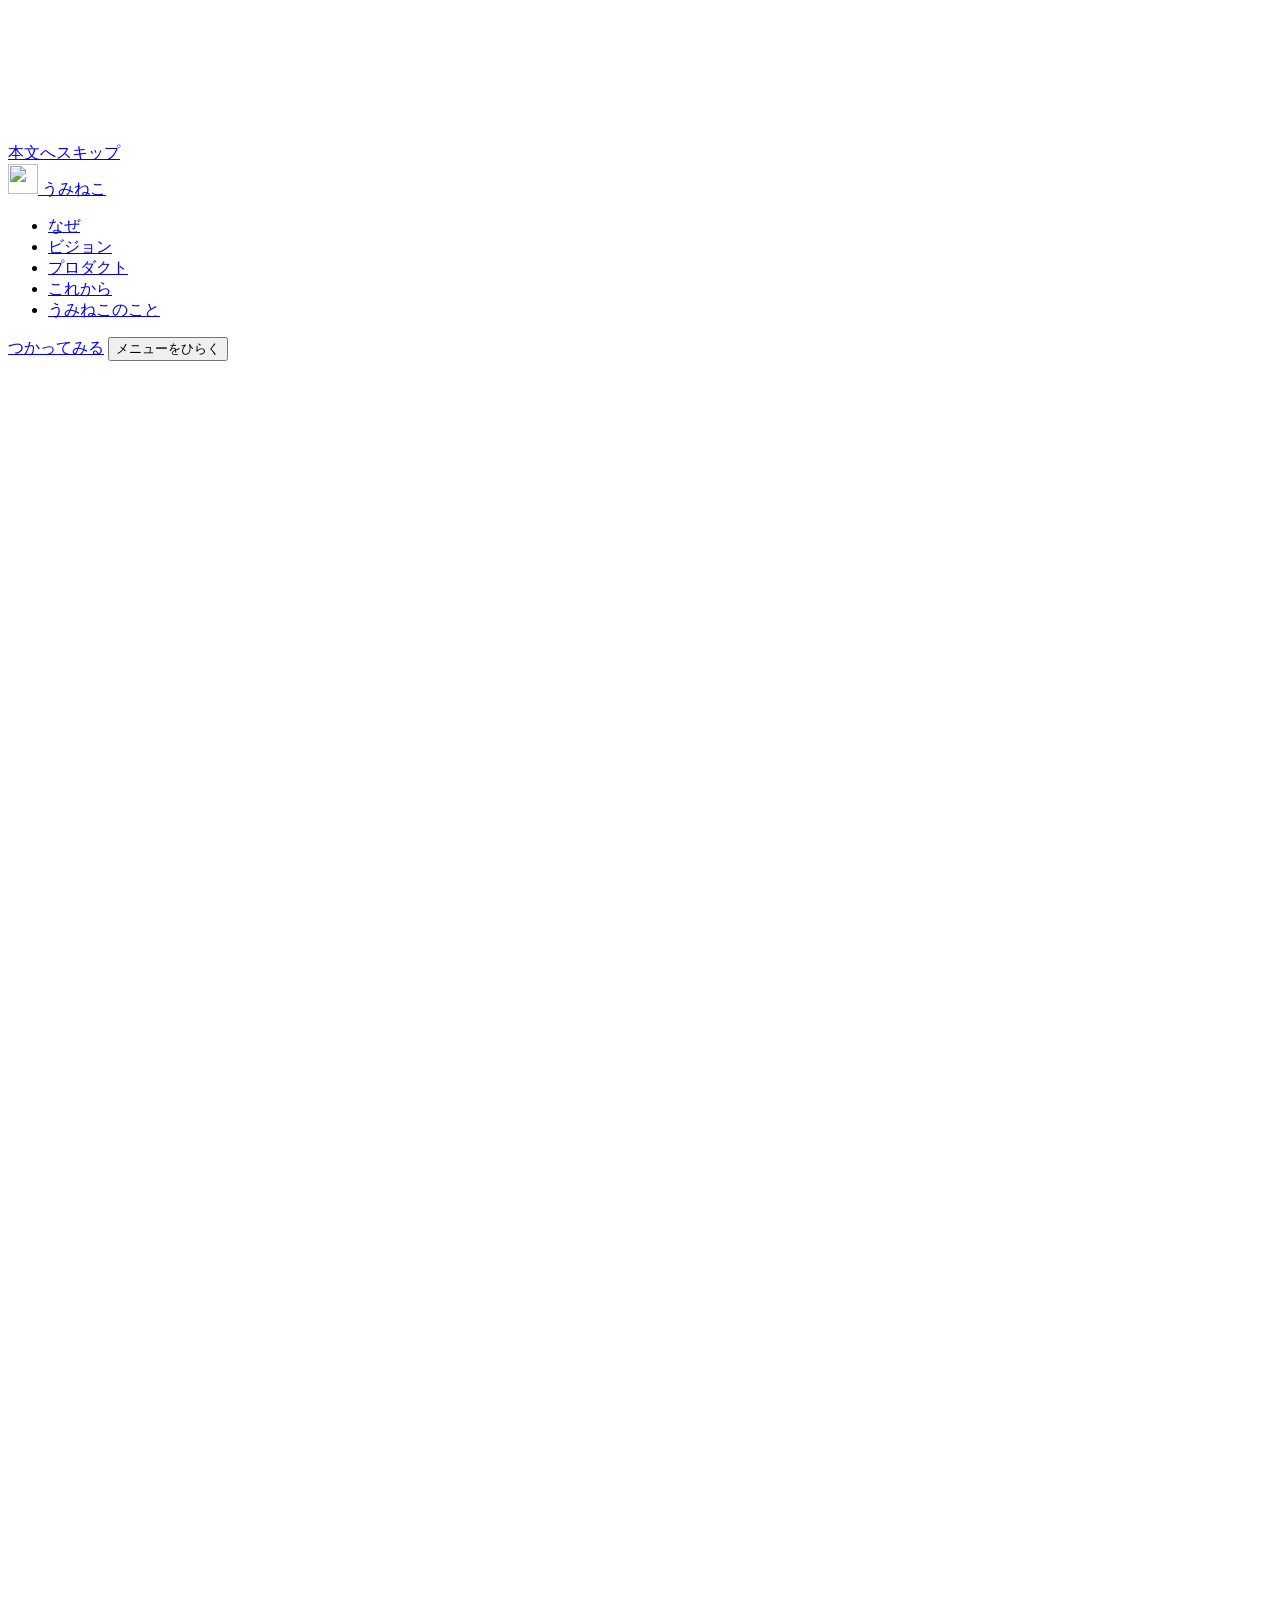
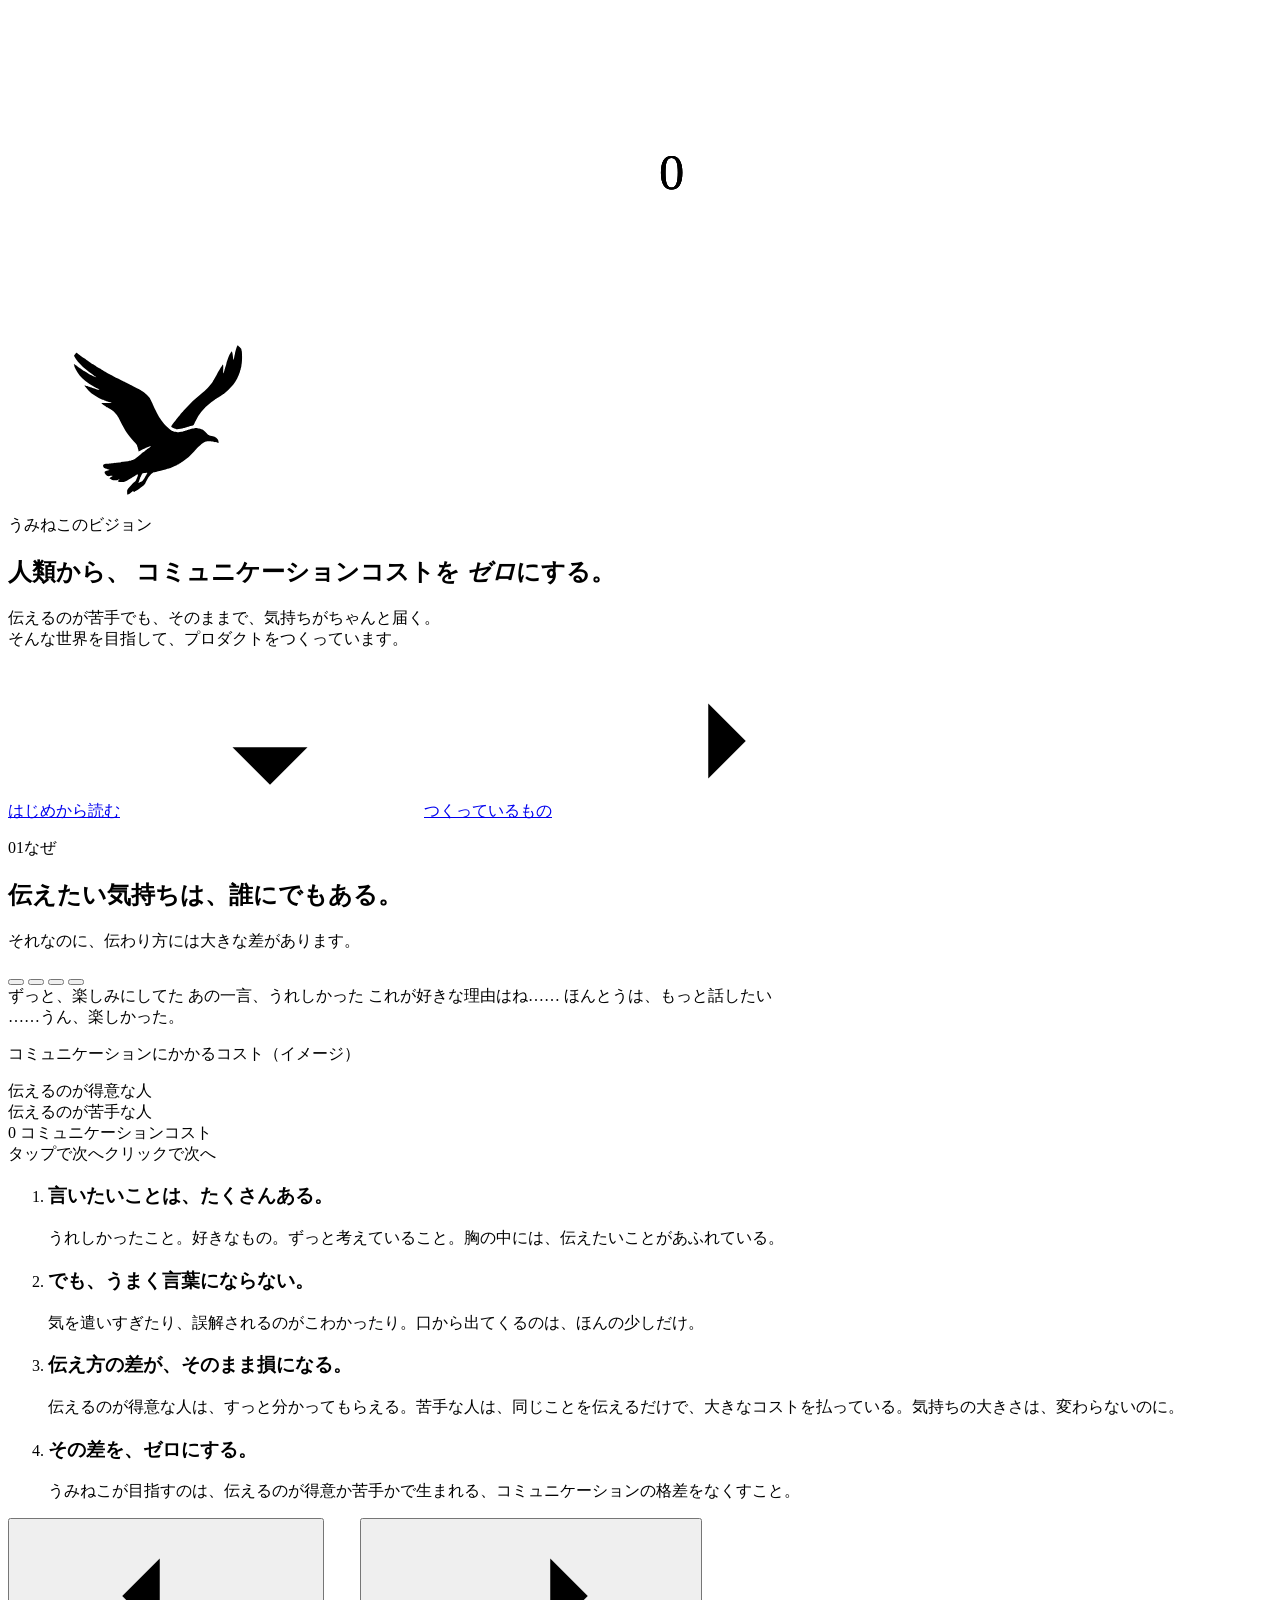
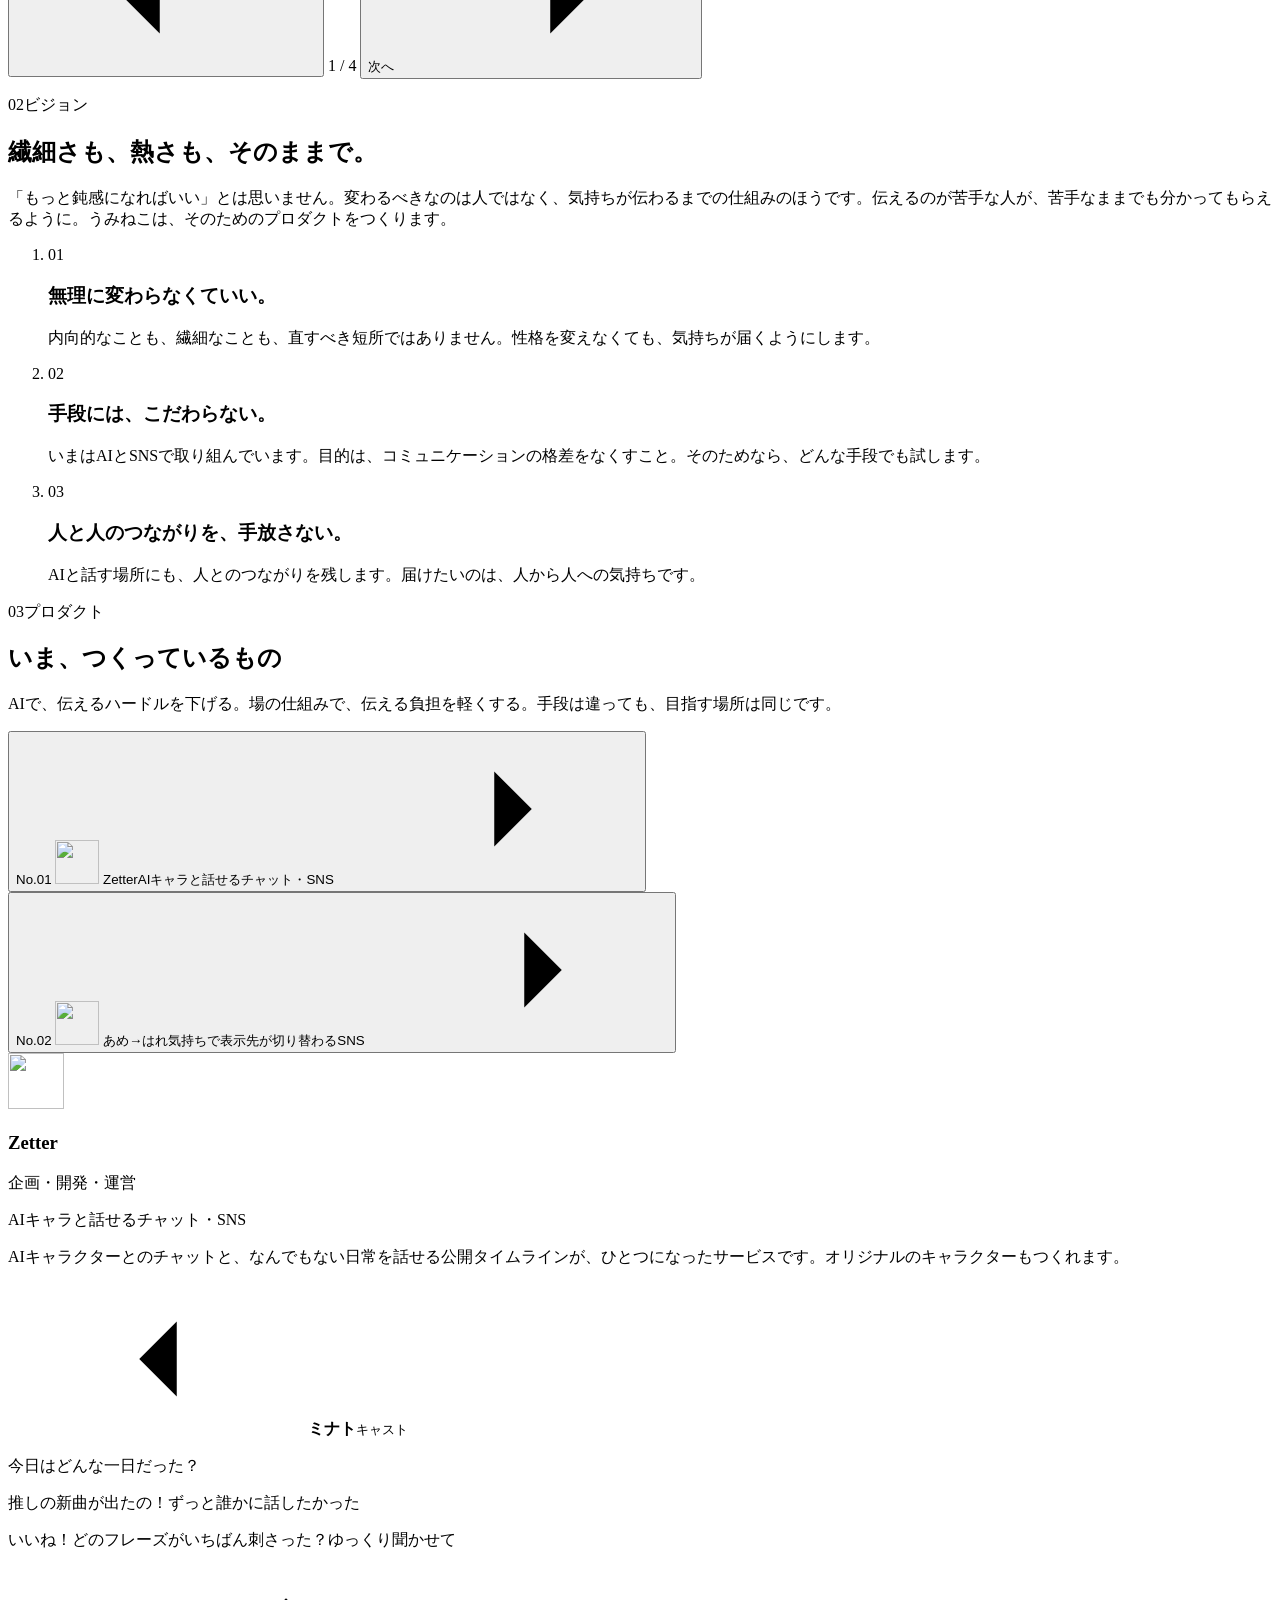
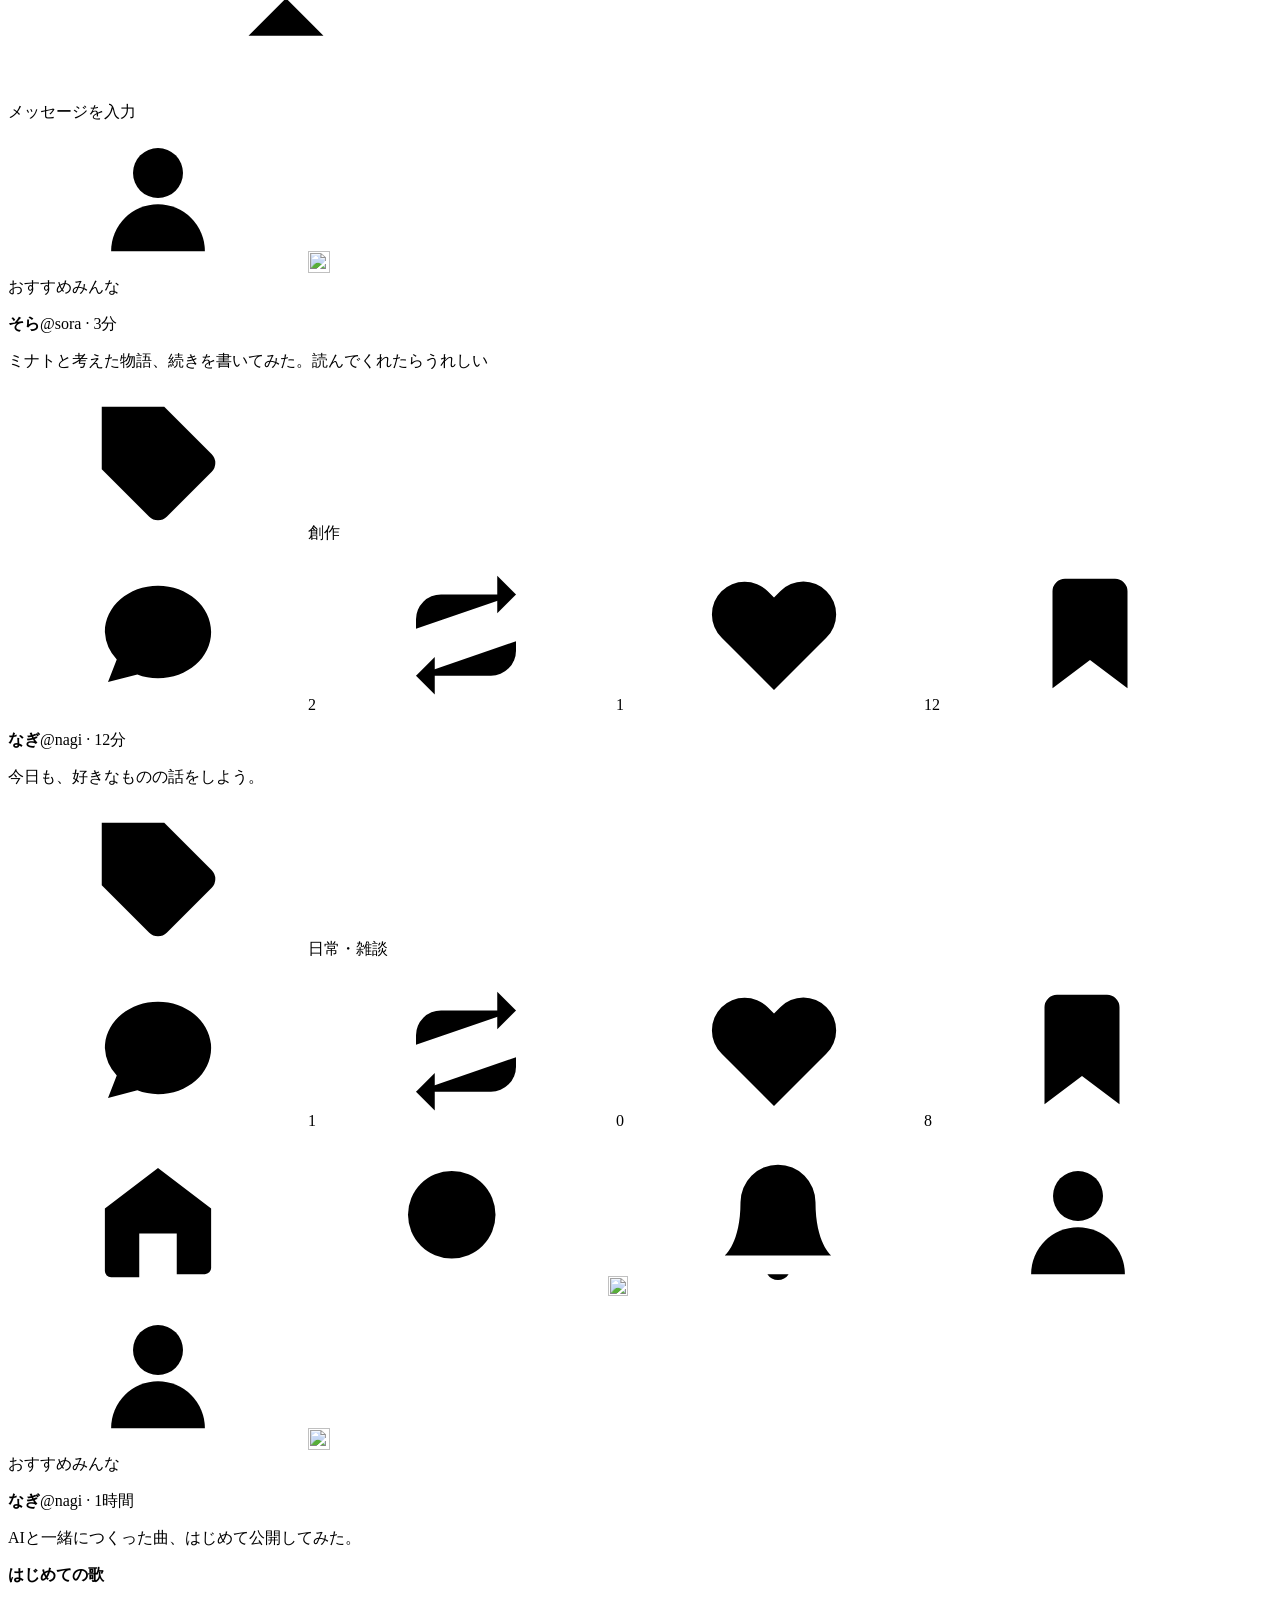
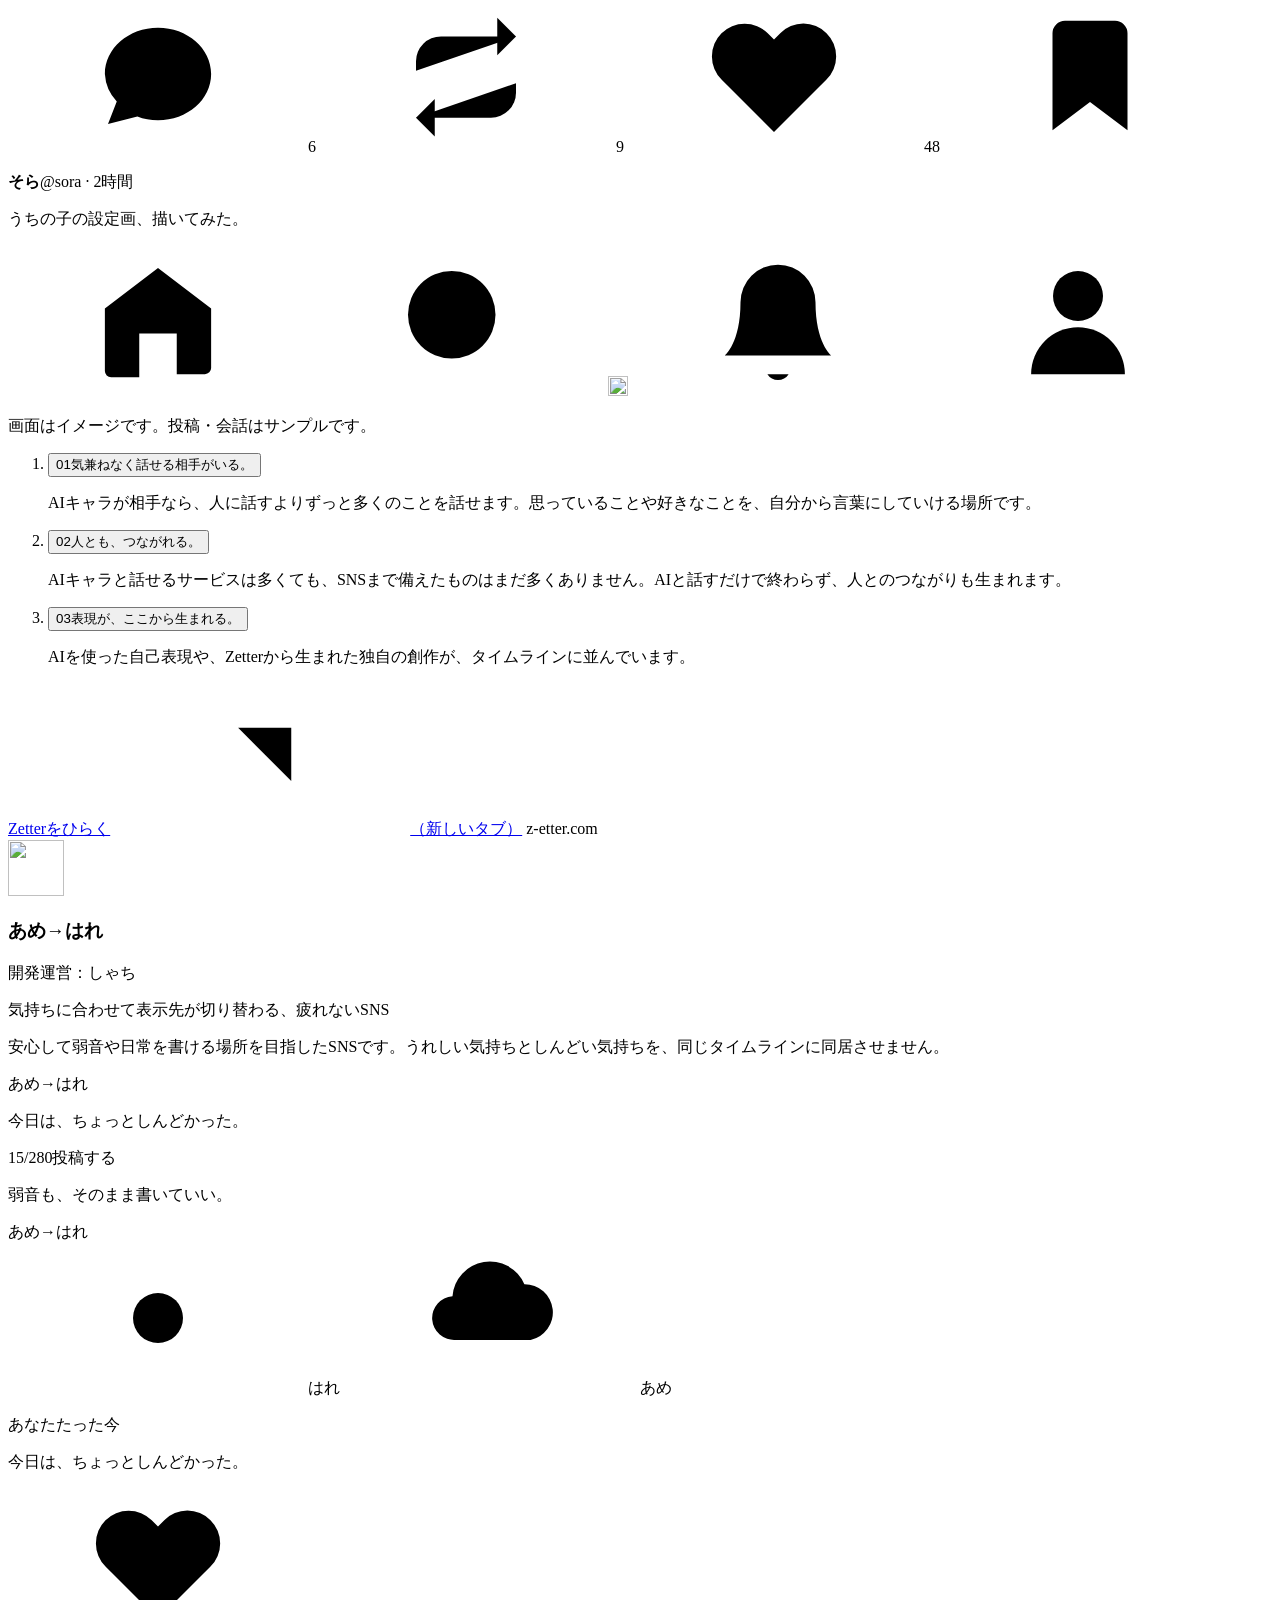
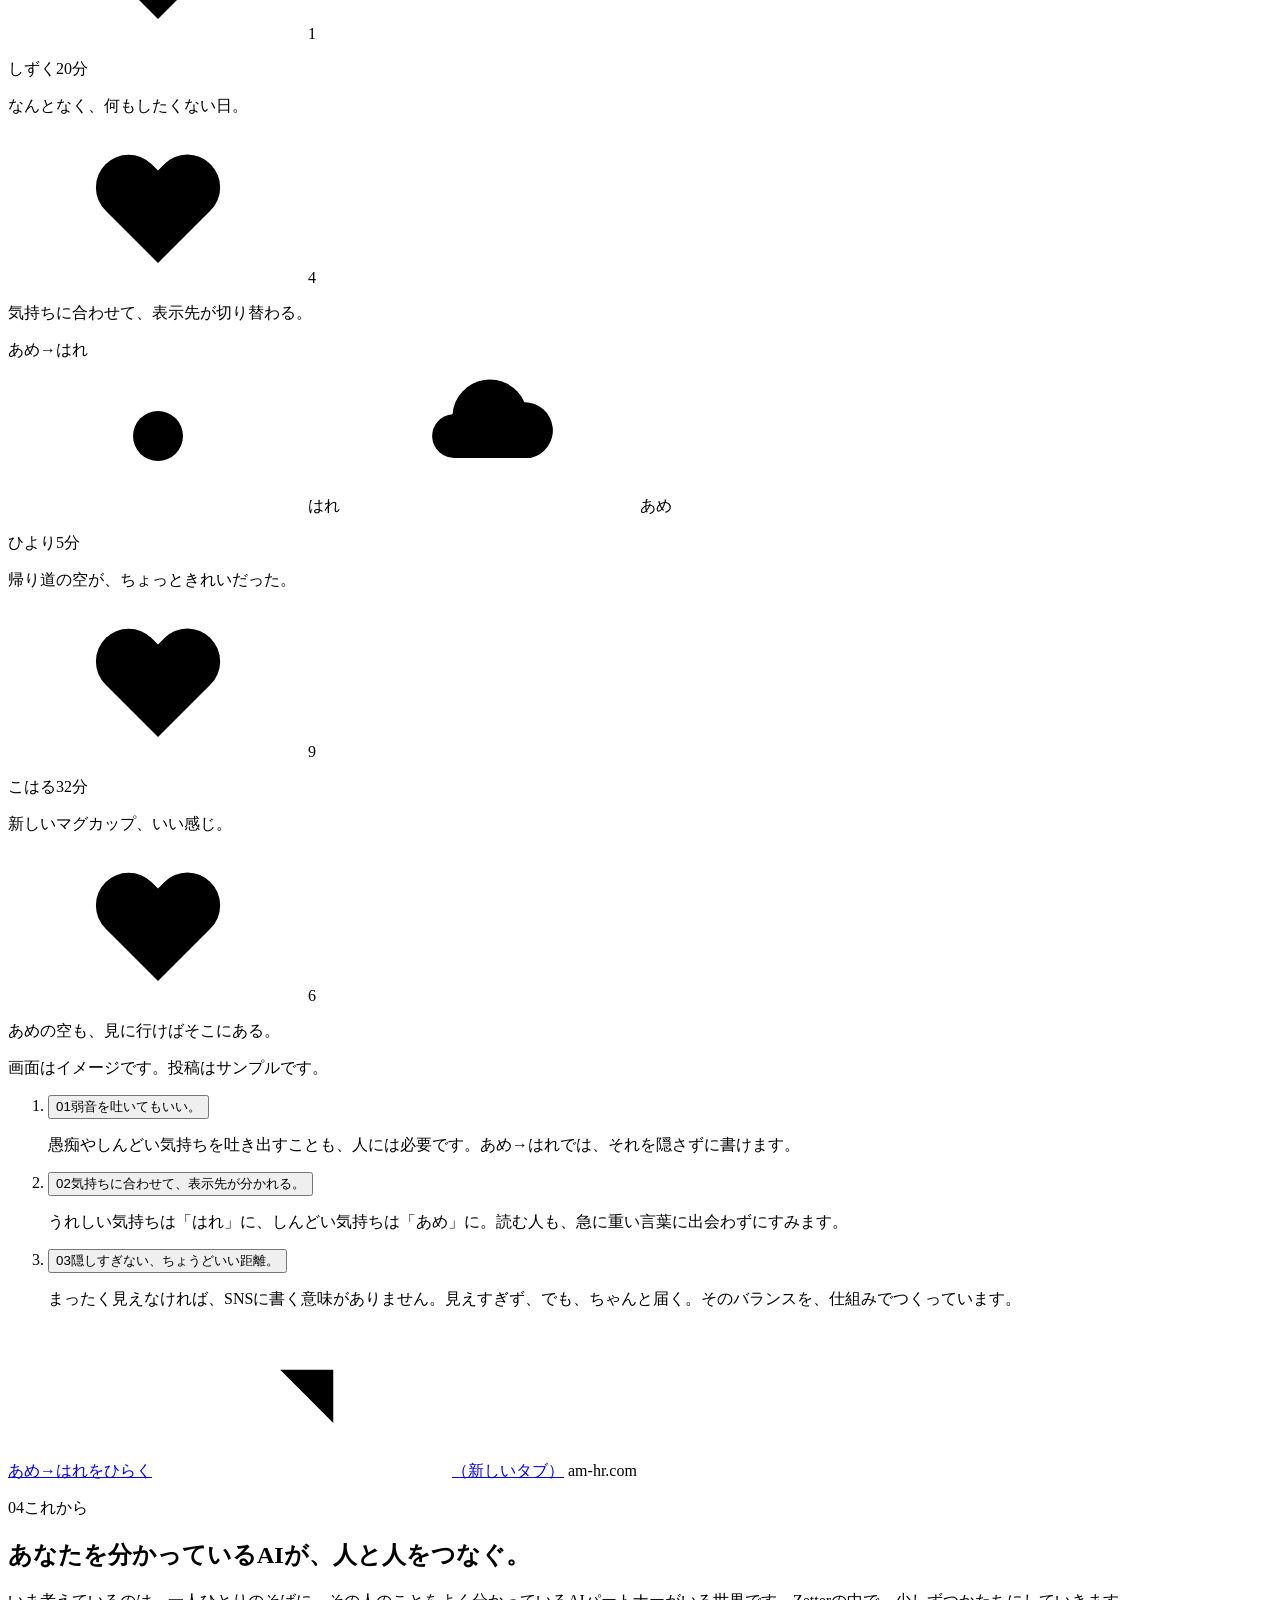
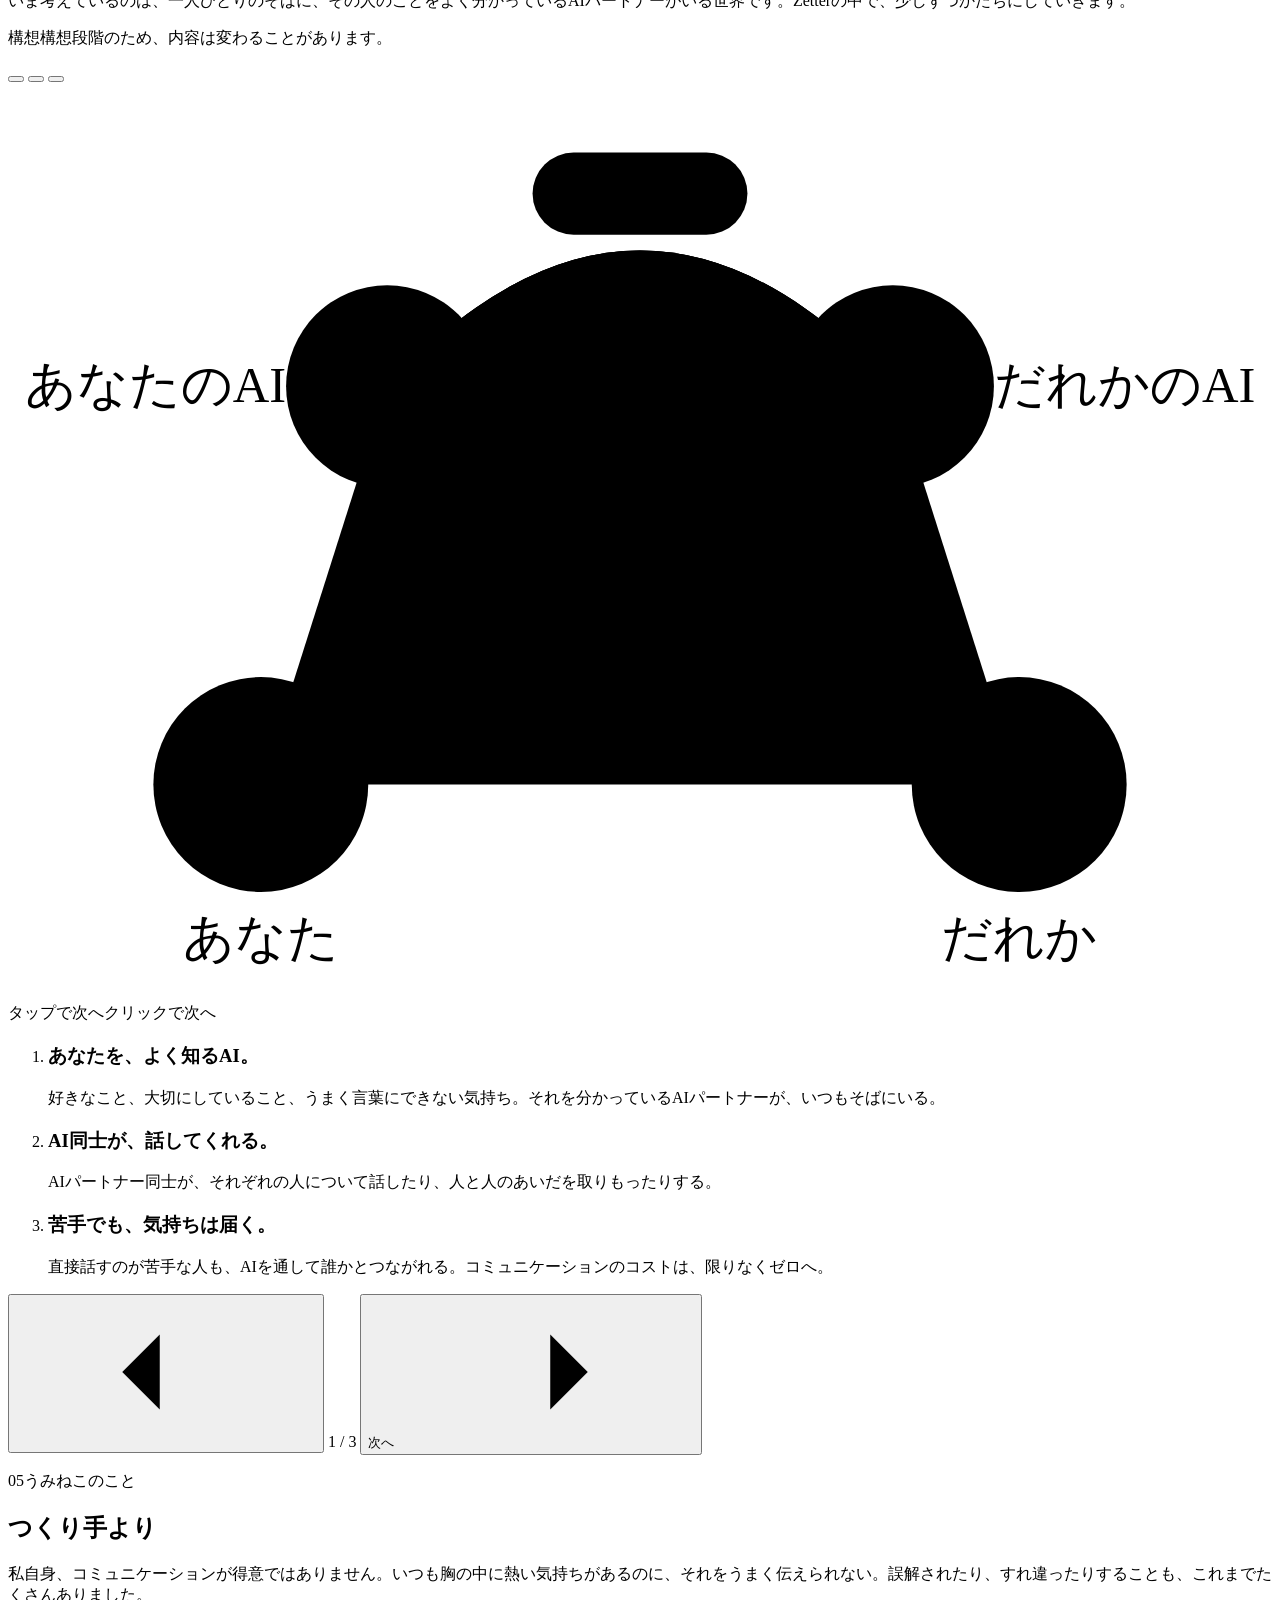
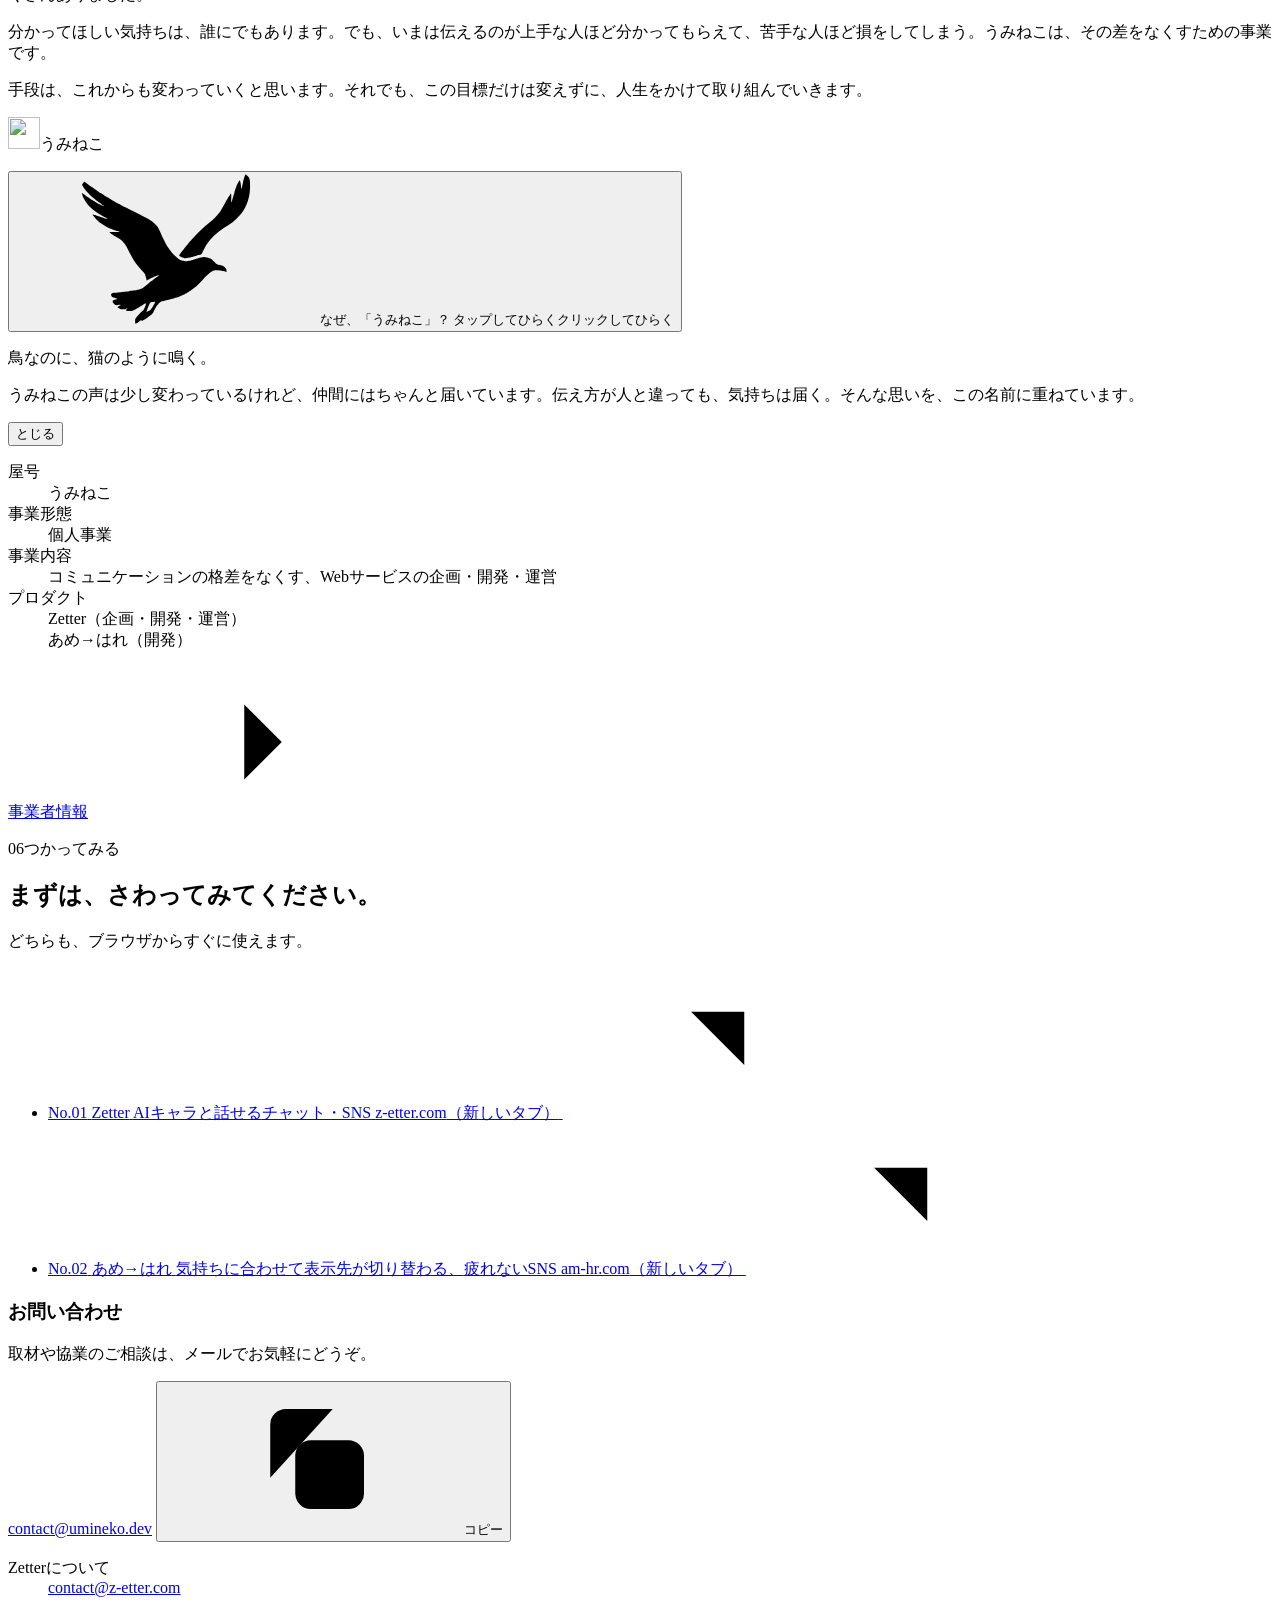
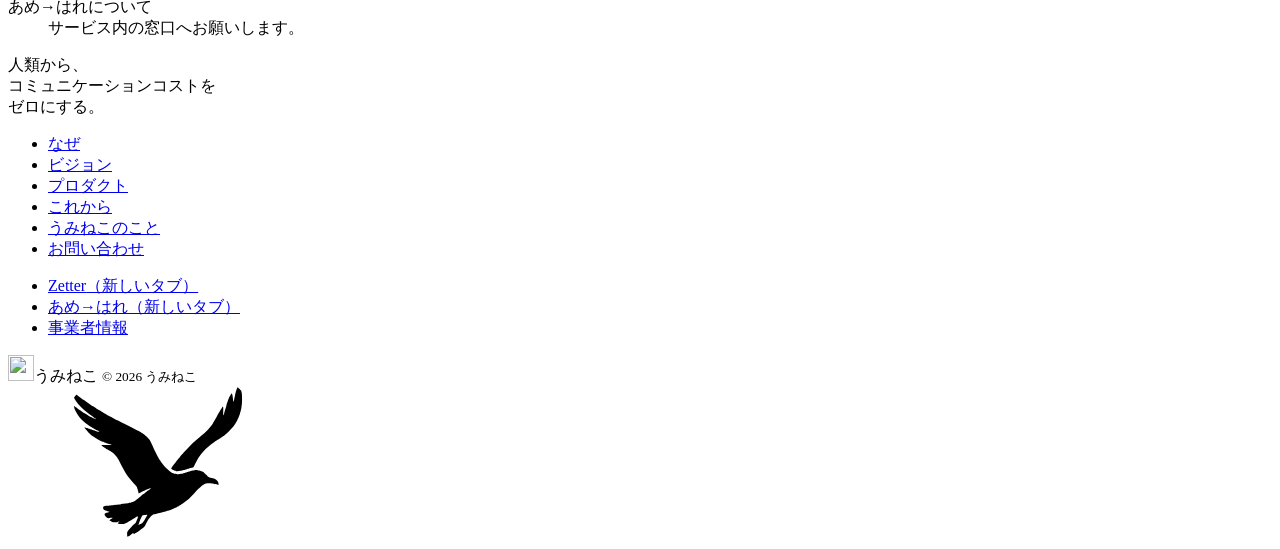
==== public/index.html @ c89b8a78 "design: drop the ミャア speech bubbles Remove the bubble from the hero mark, the name card and the shar" ====
<!doctype html>
<html lang="ja">
<head>
  <meta charset="utf-8">
  <meta name="viewport" content="width=device-width, initial-scale=1, viewport-fit=cover">
  <title>うみねこ｜人類から、コミュニケーションコストをゼロにする。</title>
  <meta name="description" content="うみねこは、人類からコミュニケーションコストをゼロにすることを目指す個人事業です。伝えるのが苦手な人も、そのままで気持ちが届くように。AIキャラと話せるチャット・SNS「Zetter」の企画・開発・運営と、疲れないSNS「あめ→はれ」の開発をしています。">
  <link rel="canonical" href="https://umineko.dev/">
  <meta name="theme-color" content="#0b2bb0">
  <meta property="og:type" content="website">
  <meta property="og:locale" content="ja_JP">
  <meta property="og:site_name" content="うみねこ">
  <meta property="og:title" content="うみねこ｜人類から、コミュニケーションコストをゼロにする。">
  <meta property="og:description" content="伝えるのが苦手な人も、そのままで気持ちが届く世界へ。Zetterとあめ→はれを開発する、うみねこのサイトです。">
  <meta property="og:url" content="https://umineko.dev/">
  <meta property="og:image" content="https://umineko.dev/assets/og.png">
  <meta property="og:image:width" content="1200">
  <meta property="og:image:height" content="630">
  <meta property="og:image:alt" content="うみねこ — 人類から、コミュニケーションコストをゼロにする。">
  <meta name="twitter:card" content="summary_large_image">
  <link rel="icon" href="/assets/logo-circle-64.png" type="image/png">
  <link rel="apple-touch-icon" href="/assets/logo-circle-192.png" sizes="192x192">
  <link rel="preload" href="/assets/fonts/PretendardJP-subset.woff2" as="font" type="font/woff2" crossorigin>
  <link rel="preload" href="/assets/fonts/InstrumentSerif-Italic-subset.woff2" as="font" type="font/woff2" crossorigin>
  <link rel="stylesheet" href="/assets/main.css?v=20261020d">
  <script>document.documentElement.classList.add('js')</script>
  <script src="/assets/main.js?v=20261020d" defer></script>
  <script type="application/ld+json">{"@context":"https://schema.org","@type":"Organization","name":"うみねこ","url":"https://umineko.dev/","logo":"https://umineko.dev/assets/logo-circle-512.png","email":"contact@umineko.dev"}</script>
</head>
<body>
  <a class="skip" href="#main">本文へスキップ</a>
  <svg class="sprite" aria-hidden="true" focusable="false">
    <symbol id="gull" viewBox="0 0 773 688"><path fill="currentColor" fill-rule="evenodd" d="m245 679.2-.2-10.2c-.2-4.7 5.7-13.3 15.3-22.6 4.1-3.8 9.1-9.2 11.3-11.8a25 25 0 0 1 5.3-5.3 27 27 0 0 0 8.3-7.6 174 174 0 0 1 7.2-17.7c.9-1.9 1.9-5 2.2-6.8.7-3 .6-3.2-2.2-3.2-1.6 0-3.5.7-4.2 1.5q-1.2 1.3-2.1 1.5c-1.1 0-16.6 9.5-25.7 15.7a31 31 0 0 1-7.7 4.3q-1.2.1-1.7.8a55 55 0 0 1-15.3 8.8c-6.1 3.3-27.3 3-31.6-.5l-2.1-1.7 4.1-4.3c2.3-2.4 3.9-4.6 3.5-5q-.7-.4-1.1.7-.6 1-2.4 1.2a10 10 0 0 0-4.6 1.8c-4.4 2.8-21.3 2.3-27.3-.8a27 27 0 0 1-5-3.1q-.7-.6-2.5-1c-3.2-.7-2.4-4 1.5-6.1 1.9-1.1 4-2.5 4.5-3.2a8 8 0 0 1 3.3-2q2-.8 1.9-1.9c-.4-1.4-7.2-1.2-13.4.4q-10.6 2.9-18.9-8.4c-6.5-8.8-5-13 5.9-15.8s15.5-5.8 8.9-5.9a14 14 0 0 1-5.2-1.5c-1.4-.8-3.5-1.4-4.6-1.5-3 0-10.7-3.6-12.8-5.9-2.4-2.6-3.7-8.8-2.5-11.5 1.4-2.9 10.7-5.6 19.1-5.6 3.7 0 7.9-.5 9.5-1.1s8.6-1.5 15.8-1.9c7.2-.5 15-1.3 17.5-1.9a64 64 0 0 1 10.6-1.1c3.4 0 7.4-.5 9-1s6.5-1.4 10.9-2q21.9-2.6 24.6-4c1-.6 3.2-1 4.9-1a22 22 0 0 0 6.7-1.5c1.9-.8 4.6-1.5 5.8-1.5s2.8-.7 3.5-1.5 1.9-1.5 2.6-1.5c1.3 0 13-8.2 18-12.6l6.9-5.9 8.4-7c2-1.7 6.1-4.9 9.2-7.2s6.2-4.7 7-5.5 3.1-2.4 5.1-3.7c2.1-1.2 3.8-2.6 3.8-2.9 0-.4 2.4-2.3 5.3-4.2l5.7-4 4.8-3.5c3.7-2.4 4.1-3 2.5-3.6-1-.3-3.2-.1-4.8.6a70 70 0 0 1-12.7 4.2c-1.5.3-3.3 1.1-3.9 1.9s-1.7 1.4-2.4 1.4a107 107 0 0 0-21.9 11c-.6 0-2.8 1.1-4.7 2.5-4.1 2.7-4.9 2.4-4.9-1.7 0-1.6-.7-4.5-1.5-6.5-.8-1.9-1.5-4.8-1.5-6.2s-.7-3.6-1.5-4.7a8 8 0 0 1-1.5-4.2q0-5.5-15.2-20.9a267 267 0 0 1-18.6-21.2 270 270 0 0 1-20.6-29.4 862 862 0 0 1-31.5-59.5c-.8-1.7-1.9-3.2-2.3-3.2q-.7-.1-.8-1.1c0-4.5-25.4-30.9-29.8-30.9-.5 0-1.5-.6-2.1-1.4s-4-2.8-7.6-4.5a40 40 0 0 1-7-4.1q-.8-1-2.3-1c-.9-.1-3.3-1.4-5.2-3a16 16 0 0 0-4.1-3 57 57 0 0 1-16.9-13.2c0-.4 9.8-.8 21.8-.8 24.4 0 30.2-1.2 18.7-3.7-8.9-2-17-4.5-21.8-6.9a13 13 0 0 0-4.6-1.4 8 8 0 0 1-3.7-1.5c-1-.8-2.7-1.5-3.6-1.5s-2.9-.6-4.5-1.4l-14.3-7c-25.9-12.5-46-28.5-58-46.1a93 93 0 0 0-5.9-7.7c-2.2-2.5-2.3-2.8-.6-3.4 1-.4 2.9 0 4.5 1s3.9 1.6 5.2 1.6c1.2 0 3.2.7 4.2 1.5a9 9 0 0 0 4.5 1.5c1.4 0 3.5.7 4.5 1.5 1.1.8 2.7 1.5 3.7 1.5s3 .7 4.5 1.5c1.6.8 3.6 1.5 4.5 1.5s3 .7 4.5 1.5c1.6.8 3.9 1.5 5.1 1.5s2.4.4 2.7.9 2.6 1.2 5.1 1.5 4.7 1.1 5 1.7c.8 1.2 9.5 1.2 9.5-.1 0-.5-1.2-1.3-2.8-1.6s-4.3-1.7-6.2-2.8c-1.9-1.2-8-4.4-13.5-7.1a261 261 0 0 1-42-27.6c-20.9-17.3-34.7-33.6-43.4-51.4l-5.7-11.7c-.8-1.4-1.4-3.5-1.4-4.6s-.7-3.3-1.6-5C-.9 87.4.6 86.5 5 90c2.1 1.6 4.2 3 4.8 3s1.5.7 2.2 1.5a75 75 0 0 0 8.4 6.2c3.9 2.6 7.2 5.1 7.4 5.5q.4.7 1.4.8c.6 0 2.7 1.3 4.8 3s4.3 3 4.9 3q1.1.1 1.7 1.4a4 4 0 0 0 2.2 2c.9.3 3.1 1.5 4.7 2.6s3.7 2.3 4.5 2.7a130 130 0 0 0 16 9.6c4.7 2.4 10.9 5.8 13.8 7.6s5.7 3.1 6.1 3.1c.5 0 3.3 1.3 6.4 3s6.3 3 7.2 3c2.1 0 1.9-1.9-.3-2.7a95 95 0 0 1-11.7-8.1l-4-2.8A406 406 0 0 1 69 122.8l-5.5-4.3A282 282 0 0 1 19.3 77 161 161 0 0 1 3 52.6c0-.6-.5-1.7-1.2-2.4-.8-.8 0-2.5 3.3-6.7l5.5-7.1c1.7-2.1 2.3-1.8 8.9 3.6 3.3 2.8 7.8 6.2 10 7.7a261 261 0 0 0 22.3 15.8c.9.5 2.9 2.1 4.4 3.4s3.6 2.9 4.7 3.5 5.4 3.5 9.6 6.3a78 78 0 0 0 10 6.5c3.4 3.1 4.5 3.8 5.6 3.8.6 0 2.8 1.3 4.9 3s4 3 4.3 3 3.5 2 7.1 4.5c3.7 2.5 6.9 4.5 7.2 4.5s2 1.1 3.8 2.5 3.7 2.5 4.1 2.5c.5 0 4.1 2 8.1 4.5 3.9 2.5 7.7 4.5 8.3 4.5q1 0 1.1.9c0 .5 1.2 1.4 2.7 2s6.2 3.1 10.3 5.6a288 288 0 0 0 19 10.5c.9.9 25.3 13.8 38.5 20.2l12.3 6.3 2.5 1c.6.3 2 .9 2.9 1.5l3.5 2c1 .6 2.5 1.3 3.3 1.6l3 1.5 3 1.5 3.2 1.5a461 461 0 0 0 18 8.9l3.6 2 3.2 1.6 3 1.5 3 1.5a189 189 0 0 1 22.2 11.4c.6 0 4.3 1.9 8.2 4.3s7.8 4.6 8.6 5c1.8.8 4.8 2.8 12.7 8.2 6.5 4.4 24.2 21.6 26.4 25.6 3.8 7.1 14.9 29.9 16.4 33.9a342 342 0 0 0 12.1 26 144 144 0 0 0 9.3 18c1.2 2.7 4.6 8.6 7.1 12.1l4.2 6A71 71 0 0 0 407 352l3.4 4.8c7.5 11 35.6 36.2 40.3 36.2q1.2 0 1.3 1t1.8 1c1 0 2.7.7 3.8 1.5a10 10 0 0 0 5.3 1.5c1.8 0 5.9.7 9.1 1.5a22 22 0 0 0 13 0c3.9-.8 8.6-1.5 10.3-1.5a15 15 0 0 0 5.7-1.5 14 14 0 0 1 5.2-1.5c1.5 0 2.9-.4 3.2-.9s2.4-1.2 4.6-1.6 4.2-1.1 4.6-1.6q.6-.8 2.2-.9c.9 0 3-.7 4.6-1.5s4-1.5 5.5-1.5c1.4 0 3.9-.7 5.5-1.5 1.5-.8 4.5-1.5 6.5-1.5s6.9-.7 10.9-1.7c6.8-1.6 7.6-1.6 14.4 0 4 1 8.7 1.7 10.5 1.7 1.7 0 3.4.4 3.8.9s1.9 1.3 3.6 1.6a32 32 0 0 1 7.8 3.8c4.5 3.1 21.1 19.2 21.1 20.6 0 1.1 7.1 4.3 11.5 5.2 19 3.7 22.9 5.3 29.5 11.9 4.6 4.6 5.8 6.5 7.4 12.2 2.1 7.7 1.7 11-1.2 8.6-2.2-2-8.9-3.5-18.2-4.3-4.1-.4-8.6-1.3-10.2-2.1-4-2.1-22.6-1.9-27.5.3-9 3.9-11.1 5-16.8 8.8-7 4.7-30.3 27.5-36.2 35.5a281 281 0 0 1-54.7 49c-.3 0-3.4 2-7 4.5a34 34 0 0 1-8 4.5c-.7 0-1.9.7-2.6 1.5s-2 1.5-3 1.5-2.3.7-3 1.5q-1.2 1.3-2.3 1.5c-.5 0-4.6 1.7-9.1 3.9a268 268 0 0 1-19.8 8.7c-1.4.8-3.5 1.4-4.5 1.4a8 8 0 0 0-3.9 1.5c-1 .8-3.3 1.5-5 1.5-1.6 0-3.4.4-4 1-.5.5-3 1.4-5.4 1.9l-10 2.7c-7.9 2.4-16.6 4.4-23.3 5.5-3.2.5-6.7 1.3-7.7 1.9s-3.2 1-4.8 1c-1.7 0-5.6 1-8.9 2.2a63 63 0 0 0-24.3 23.3 107 107 0 0 1-5 9 62 62 0 0 0-4.4 8.5c-1 2.5-2.2 5.2-2.7 6l-1.9 3.7a63 63 0 0 1-13.9 14.3l-6.5 5.1a86 86 0 0 1-17.1 11.9c-.7 0-1.7.5-2 1s-2.5 2-4.8 3.1a20 20 0 0 0-4.8 3.1c-1 1.6-5.2.4-5.5-1.5-.4-3.3-1.2-3-6.1 1.8-6.8 6.6-15.8 12.5-19.4 12.5H245zm60.8-50.3c2.4-1.6 4.7-2.9 5.1-2.9 2.3 0 8.8-7.5 14.1-16.2 3.3-5.4 6-10.3 6-10.7q.1-.9 1.5-2.1c.8-.7 1.5-2 1.5-3s.7-2.3 1.5-3 1.5-2.1 1.5-3.2c0-1.8-.5-1.9-4.2-1.4-2.4.4-7 .9-10.3 1.2s-6.8 1.3-7.7 2.1a43 43 0 0 0-6.8 13.7c0 .7-.7 1.9-1.5 2.6s-1.5 2.2-1.5 3.4-.7 3-1.5 4a8 8 0 0 0-1.5 3.7c0 .9-.7 3-1.5 4.5-.8 1.6-1.5 3.7-1.5 4.6s-.4 2-1 2.3-1 1.5-1 2.6c0 2.6 2.6 1.9 8.8-2.2m162.7-243.8c-.3-.6-1.8-1.1-3.2-1.1-3.3 0-14.4-5.3-16.8-8.1-1.8-1.9-1.8-2.1 0-5.2a225 225 0 0 1 14.2-19.5c.7-.7 3.4-4.1 6-7.5s5.8-7.3 7-8.7 2.3-2.8 2.3-3.1 1.4-2.2 3-4c1.7-1.9 5.2-6.1 7.8-9.4s6.3-7.6 8.2-9.5 5.8-6.4 8.5-10a682 682 0 0 1 87.5-81.9c15-11.7 42.7-42.9 46.2-52.1a10 10 0 0 1 1.7-3c.9-.6 5.8-9 8.9-15l4.1-7.5c2.5-4.3 9.2-16.5 11-20 .8-1.7 2.4-4.3 3.6-6l2.9-4.5c.3-.8 1.4-2.7 2.4-4.1l5.7-8.8c2.2-3.3 4.3-6.1 4.7-6.1 1.5 0 2 7.9 1.4 21.9-.4 8-.4 15.4-.1 16.3 1 2.5 2.5 1.2 2.5-2.1 0-1.5.7-3.6 1.5-4.7.8-1 1.5-3 1.5-4.4s.7-3.8 1.5-5.4a13 13 0 0 0 1.5-4.5c0-1.5 1.5-6.7 4.2-14.6.6-1.7 1.4-4.8 1.8-7s1.3-5.3 1.8-7l4.3-13c4-12.4 7.9-21.1 13.2-29.3 4.1-6.1 6.7-7.9 6.7-4.4 0 1 .5 2.3 1 2.8s1.5 4.6 2 9l2.6 20.2c.3 2.3.9 4.2 1.3 4.2.8 0 2.7-7.8 4.1-17.7a33 33 0 0 1 2-8.2c.5-1.1 1-3.3 1-5 0-1.6.5-4.2 1.1-5.8s1.5-4.6 1.9-6.8 1.3-5.6 2-7.5c4.5-12.5 6-16 7-16 .4 0 4.4 3.8 8.9 8.5 6.3 6.6 8.1 9.1 8.1 11.4 0 1.5.7 4.8 1.5 7.1 2.1 6.1 2.1 48.1 0 56.3-.8 3.2-1.5 8.1-1.5 11a21 21 0 0 1-1.5 7.7c-.8 1.4-1.5 4.1-1.5 6s-.7 4.6-1.5 6-1.4 3.5-1.5 4.7a17 17 0 0 1-1.4 5.5l-3.1 7.8c-2.1 5.5-2.8 7.2-5.4 13.2a28 28 0 0 0-2.1 5.7q-.1 1-.8 1.1t-1.9 2.8a184 184 0 0 1-17 26.7 270 270 0 0 1-43.3 41.7q0 .7-1.2.8a14 14 0 0 0-4.6 2.7c-4.3 3.2-13.2 9.3-13.8 9.3-.2 0-3.9 2.4-8.1 5.3-8.4 5.6-11 7.2-13.3 8.3-.8.4-7.6 5.3-15 10.8a249 249 0 0 0-46.6 45.1 211 211 0 0 0-23.9 37 40 40 0 0 1-4.7 8.3q-.7.4-.8 1.9c0 .8-.6 2.7-1.4 4.1l-3.2 6.8c-1.9 4.4-4.7 5.6-15.9 7.2-2.7.4-5.6 1.2-6.4 1.6s-3.1 1.3-5 1.7q-5.7 1.2-13.9 4.5a17 17 0 0 1-5.5 1.4c-1.3 0-2.7.4-3.2.9-2.8 2.7-31.5 5.5-33 3.2"/></symbol>
    <symbol id="i-arrow-right" viewBox="0 0 24 24"><path d="M5 12h14M13 6l6 6-6 6"/></symbol>
    <symbol id="i-arrow-left" viewBox="0 0 24 24"><path d="M19 12H5M11 6l-6 6 6 6"/></symbol>
    <symbol id="i-arrow-down" viewBox="0 0 24 24"><path d="M12 5v14M6 13l6 6 6-6"/></symbol>
    <symbol id="i-arrow-up-right" viewBox="0 0 24 24"><path d="M7 17 17 7M8.5 7H17v8.5"/></symbol>
    <symbol id="i-copy" viewBox="0 0 24 24"><rect x="9" y="9" width="11" height="11" rx="2.5"/><path d="M5 15V6.5A2.5 2.5 0 0 1 7.5 4H15"/></symbol>
    <symbol id="i-comment" viewBox="0 0 24 24"><path d="M20.5 11.5c0 4.1-3.8 7.4-8.5 7.4-1.2 0-2.3-.2-3.3-.6L4 19.5l1.4-3.6a7 7 0 0 1-1.9-4.4c0-4.1 3.8-7.4 8.5-7.4s8.5 3.3 8.5 7.4z"/></symbol>
    <symbol id="i-repost" viewBox="0 0 24 24"><path d="m17 2.5 3 3-3 3"/><path d="M4 11V9.5a4 4 0 0 1 4-4h12"/><path d="m7 21.5-3-3 3-3"/><path d="M20 13v1.5a4 4 0 0 1-4 4H4"/></symbol>
    <symbol id="i-heart" viewBox="0 0 24 24"><path d="M20.4 5a5.2 5.2 0 0 0-7.4 0L12 6l-1-1a5.2 5.2 0 0 0-7.4 7.4l1 1L12 20.8l7.4-7.4 1-1a5.2 5.2 0 0 0 0-7.4z"/></symbol>
    <symbol id="i-bookmark" viewBox="0 0 24 24"><path d="M18 20.5 12 16l-6 4.5V5a2 2 0 0 1 2-2h8a2 2 0 0 1 2 2z"/></symbol>
    <symbol id="i-home" viewBox="0 0 24 24"><path d="M3.5 10 12 3.5l8.5 6.5v9.5a1 1 0 0 1-1 1H15v-6.5H9V21H4.5a1 1 0 0 1-1-1z"/></symbol>
    <symbol id="i-search" viewBox="0 0 24 24"><circle cx="11" cy="11" r="7"/><path d="m20.5 20.5-4.5-4.5"/></symbol>
    <symbol id="i-bell" viewBox="0 0 24 24"><path d="M18 9a6 6 0 0 0-12 0c0 6.5-2.5 8.5-2.5 8.5h17S18 15.5 18 9M13.7 20.5a2 2 0 0 1-3.4 0"/></symbol>
    <symbol id="i-user" viewBox="0 0 24 24"><circle cx="12" cy="8" r="4"/><path d="M4.5 20.5a7.5 7.5 0 0 1 15 0"/></symbol>
    <symbol id="i-tag" viewBox="0 0 24 24"><path d="M20.6 13.4 13.4 20.6a2 2 0 0 1-2.8 0L3 13V3h10l7.6 7.6a2 2 0 0 1 0 2.8z"/><circle cx="7.5" cy="7.5" r="1.3"/></symbol>
    <symbol id="i-chevron-left" viewBox="0 0 24 24"><path d="m15 18-6-6 6-6"/></symbol>
    <symbol id="i-send" viewBox="0 0 24 24"><path d="M12 19V5M6 11l6-6 6 6"/></symbol>
    <symbol id="i-sun" viewBox="0 0 24 24"><circle cx="12" cy="12" r="4"/><path d="M12 2.5v2M12 19.5v2M4.6 4.6 6 6M18 18l1.4 1.4M2.5 12h2M19.5 12h2M4.6 19.4 6 18M18 6l1.4-1.4"/></symbol>
    <symbol id="i-rain" viewBox="0 0 24 24"><path d="M18.5 15.5a4.5 4.5 0 0 0-1-8.9A6 6 0 0 0 6 8.5a3.5 3.5 0 0 0 .5 7"/><path d="M8.5 18.5l-1 2M12.5 18.5l-1 2M16.5 18.5l-1 2"/></symbol>
  </svg>

  <header class="site-header" data-header data-tone="blue">
    <div class="header-bar">
      <a class="brand" href="/" aria-label="うみねこ ホーム">
        <img src="/assets/logo-128.png" width="30" height="30" alt="">
        <span class="brand-name">うみねこ</span>
      </a>
      <nav class="header-nav" aria-label="メイン">
        <ul>
          <li><a href="#why">なぜ</a></li>
          <li><a href="#vision">ビジョン</a></li>
          <li><a href="#products">プロダクト</a></li>
          <li><a href="#next">これから</a></li>
          <li><a href="#about">うみねこのこと</a></li>
        </ul>
      </nav>
      <a class="header-cta" href="#try">つかってみる</a>
      <button class="menu-btn" type="button" aria-haspopup="dialog" aria-controls="menu" aria-expanded="false" data-menu-open>
        <span class="menu-icon" aria-hidden="true"></span><span class="vh">メニューをひらく</span>
      </button>
    </div>
    <div class="header-progress" aria-hidden="true"><span data-progress></span></div>
  </header>

  <dialog class="menu" id="menu" aria-label="メニュー">
    <div class="menu-inner">
      <div class="menu-top">
        <span class="brand"><img src="/assets/logo-128.png" width="30" height="30" alt=""><span class="brand-name">うみねこ</span></span>
        <button class="menu-close" type="button" data-menu-close><span aria-hidden="true"></span>とじる</button>
      </div>
      <nav aria-label="メニュー">
        <ol class="menu-list">
          <li><a href="#why"><span>01</span>なぜ</a></li>
          <li><a href="#vision"><span>02</span>ビジョン</a></li>
          <li><a href="#products"><span>03</span>プロダクト</a></li>
          <li><a href="#next"><span>04</span>これから</a></li>
          <li><a href="#about"><span>05</span>うみねこのこと</a></li>
          <li><a href="#try"><span>06</span>つかってみる</a></li>
        </ol>
      </nav>
      <p class="menu-foot"><a href="/operator/">事業者情報</a><a href="#contact">お問い合わせ</a></p>
      <svg class="menu-gull" aria-hidden="true"><use href="#gull"/></svg>
    </div>
  </dialog>

  <main id="main">
    <section class="hero tone-blue" id="top" data-tone="blue" aria-labelledby="hero-title" data-pause>
      <div class="hero-mark" aria-hidden="true" data-parallax>
        <div class="mark-stage">
          <svg class="zero-svg" viewBox="0 0 400 500" preserveAspectRatio="xMidYMid meet">
            <text class="zero-text zero-echo" x="206" y="452">0</text>
            <text class="zero-text zero-echo" x="206" y="452">0</text>
            <text class="zero-text" x="206" y="452">0</text>
          </svg>
          <span class="hero-flight">
            <svg class="hero-gull"><use href="#gull"/></svg>
          </span>
        </div>
      </div>
      <div class="wrap hero-inner">
        <p class="eyebrow">うみねこのビジョン</p>
        <h1 class="hero-title" id="hero-title">
          <span class="ln">人類から、</span>
          <span class="ln"><span class="ph">コミュニケーション</span><span class="ph">コストを</span></span>
          <span class="ln"><em>ゼロ</em>にする。</span>
        </h1>
        <p class="hero-lead">伝えるのが苦手でも、そのままで、<span class="ph">気持ちがちゃんと届く。</span><br>そんな世界を目指して、<span class="ph">プロダクトをつくっています。</span></p>
        <div class="hero-actions">
          <a class="btn btn-light" href="#why">はじめから読む<svg class="ico" aria-hidden="true"><use href="#i-arrow-down"/></svg></a>
          <a class="text-link" href="#products">つくっているもの<svg class="ico" aria-hidden="true"><use href="#i-arrow-right"/></svg></a>
        </div>
      </div>
    </section>

    <section class="section why tone-paper" id="why" data-tone="paper" aria-labelledby="why-title">
      <div class="wrap">
        <header class="sec-head" data-reveal>
          <p class="sec-label"><span class="num">01</span>なぜ</p>
          <h2 id="why-title"><span class="ph">伝えたい気持ちは、</span><span class="ph">誰にでもある。</span></h2>
          <p class="lead">それなのに、伝わり方には大きな差があります。</p>
        </header>

        <div class="story" data-stepper data-step="1" data-reveal>
          <div class="step-bars stepper-ui" role="group" aria-label="ステップを選ぶ">
            <button type="button" data-goto="1" aria-label="ステップ1"></button>
            <button type="button" data-goto="2" aria-label="ステップ2"></button>
            <button type="button" data-goto="3" aria-label="ステップ3"></button>
            <button type="button" data-goto="4" aria-label="ステップ4"></button>
          </div>

          <div class="story-stage" data-stage aria-hidden="true">
            <div class="core"></div>
            <div class="thoughts">
              <span class="thought t1">ずっと、楽しみにしてた</span>
              <span class="thought t2">あの一言、うれしかった</span>
              <span class="thought t3">これが好きな理由はね……</span>
              <span class="thought t4">ほんとうは、もっと話したい</span>
            </div>
            <div class="spoken"><span>……うん、楽しかった。</span></div>
            <div class="gap">
              <p class="gap-title"><span class="ph">コミュニケーションにかかるコスト</span><span class="ph">（イメージ）</span></p>
              <div class="gap-row"><span class="gap-label">伝えるのが得意な人</span><span class="gap-bar"><i style="--w:.22"></i></span></div>
              <div class="gap-row is-heavy"><span class="gap-label">伝えるのが苦手な人</span><span class="gap-bar"><i style="--w:.9"></i></span></div>
            </div>
            <div class="zero">
              <span class="zero-ring"></span><span class="zero-ring"></span>
              <span class="zero-num">0</span>
              <span class="zero-label">コミュニケーションコスト</span>
            </div>
            <span class="tap-hint stepper-ui"><span class="hint-touch">タップで次へ</span><span class="hint-click">クリックで次へ</span></span>
          </div>

          <div class="story-text">
            <ol class="story-steps" data-items aria-live="polite">
              <li data-item class="is-active">
                <h3><span class="ph">言いたいことは、</span><span class="ph">たくさんある。</span></h3>
                <p>うれしかったこと。好きなもの。ずっと考えていること。胸の中には、伝えたいことがあふれている。</p>
              </li>
              <li data-item>
                <h3><span class="ph">でも、</span><span class="ph">うまく言葉にならない。</span></h3>
                <p>気を遣いすぎたり、誤解されるのがこわかったり。口から出てくるのは、ほんの少しだけ。</p>
              </li>
              <li data-item>
                <h3><span class="ph">伝え方の差が、</span><span class="ph">そのまま損になる。</span></h3>
                <p>伝えるのが得意な人は、すっと分かってもらえる。苦手な人は、同じことを伝えるだけで、大きなコストを払っている。気持ちの大きさは、変わらないのに。</p>
              </li>
              <li data-item>
                <h3><span class="ph">その差を、</span><span class="ph">ゼロにする。</span></h3>
                <p>うみねこが目指すのは、伝えるのが得意か苦手かで生まれる、コミュニケーションの格差をなくすこと。</p>
              </li>
            </ol>

            <div class="stepper-nav stepper-ui">
              <button class="icon-btn" type="button" data-prev aria-label="前へ"><svg class="ico" aria-hidden="true"><use href="#i-arrow-left"/></svg></button>
              <span class="step-count" data-count aria-hidden="true">1 / 4</span>
              <button class="btn btn-blue btn-sm" type="button" data-next><span data-next-label>次へ</span><svg class="ico" aria-hidden="true"><use href="#i-arrow-right"/></svg></button>
            </div>
          </div>
        </div>
      </div>
    </section>

    <section class="section vision tone-blue" id="vision" data-tone="blue" aria-labelledby="vision-title">
      <div class="wrap">
        <header class="sec-head" data-reveal>
          <p class="sec-label"><span class="num">02</span>ビジョン</p>
          <h2 id="vision-title"><span class="ph">繊細さも、</span><span class="ph">熱さも、</span><span class="ph">そのままで。</span></h2>
          <p class="lead">「もっと鈍感になればいい」とは思いません。変わるべきなのは人ではなく、気持ちが伝わるまでの仕組みのほうです。伝えるのが苦手な人が、苦手なままでも分かってもらえるように。うみねこは、そのためのプロダクトをつくります。</p>
        </header>

        <ol class="principles" data-reveal>
          <li class="principle">
            <p class="principle-num">01</p>
            <h3>無理に変わらなくていい。</h3>
            <p>内向的なことも、繊細なことも、直すべき短所ではありません。性格を変えなくても、気持ちが届くようにします。</p>
          </li>
          <li class="principle">
            <p class="principle-num">02</p>
            <h3><span class="ph">手段には、</span><span class="ph">こだわらない。</span></h3>
            <p>いまはAIとSNSで取り組んでいます。目的は、コミュニケーションの格差をなくすこと。そのためなら、どんな手段でも試します。</p>
          </li>
          <li class="principle">
            <p class="principle-num">03</p>
            <h3><span class="ph">人と人のつながりを、</span><span class="ph">手放さない。</span></h3>
            <p>AIと話す場所にも、人とのつながりを残します。届けたいのは、人から人への気持ちです。</p>
          </li>
        </ol>
      </div>
    </section>

    <section class="section products tone-paper" id="products" data-tone="paper" aria-labelledby="products-title">
      <div class="wrap">
        <header class="sec-head" data-reveal>
          <p class="sec-label"><span class="num">03</span>プロダクト</p>
          <h2 id="products-title">いま、つくっているもの</h2>
          <p class="lead">AIで、伝えるハードルを下げる。場の仕組みで、伝える負担を軽くする。手段は違っても、目指す場所は同じです。</p>
        </header>

        <div class="product-switch" data-tabs data-active="0">
          <div class="tabs" role="tablist" aria-label="プロダクトを選ぶ" data-reveal>
            <button class="tab" type="button" role="tab" id="tab-zetter" aria-controls="panel-zetter" aria-selected="true">
              <span class="tab-num">No.01</span>
              <img src="/assets/zetter-mark-160.png" width="44" height="44" alt="">
              <span class="tab-body"><span class="tab-name">Zetter</span><span class="tab-meta">AIキャラと話せる<span class="ph">チャット・SNS</span></span></span>
              <svg class="ico tab-arrow" aria-hidden="true"><use href="#i-arrow-right"/></svg>
            </button>
            <button class="tab" type="button" role="tab" id="tab-amehare" aria-controls="panel-amehare" aria-selected="false" tabindex="-1">
              <span class="tab-num">No.02</span>
              <img src="/assets/amehare-mark-160.png" width="44" height="44" alt="">
              <span class="tab-body"><span class="tab-name">あめ→はれ</span><span class="tab-meta"><span class="ph">気持ちで表示先が</span><span class="ph">切り替わるSNS</span></span></span>
              <svg class="ico tab-arrow" aria-hidden="true"><use href="#i-arrow-right"/></svg>
            </button>
          </div>

          <article class="product product-zetter" id="panel-zetter" role="tabpanel" aria-labelledby="tab-zetter" data-stepper data-step="1">
            <div class="p-head">
              <div class="p-title">
                <img class="p-mark" src="/assets/zetter-mark-160.png" width="56" height="56" alt="">
                <div>
                  <h3 class="p-name">Zetter</h3>
                  <p class="p-role">企画・開発・運営</p>
                </div>
              </div>
              <p class="p-tagline">AIキャラと話せるチャット・SNS</p>
              <p class="p-desc">AIキャラクターとのチャットと、なんでもない日常を話せる公開タイムラインが、ひとつになったサービスです。オリジナルのキャラクターもつくれます。</p>
            </div>

            <div class="p-device" data-stage aria-hidden="true">
              <div class="device">
                <div class="screen-area">
                  <div class="screen s1 zc">
                    <div class="zc-bar"><svg class="ico"><use href="#i-chevron-left"/></svg><span class="zc-avatar"></span><span class="zc-name"><b>ミナト</b><small>キャスト</small></span></div>
                    <div class="zc-msgs">
                      <p class="zc-msg in" style="--i:0">今日はどんな一日だった？</p>
                      <p class="zc-msg out" style="--i:1">推しの新曲が出たの！ずっと誰かに話したかった</p>
                      <p class="zc-msg in" style="--i:2">いいね！どのフレーズがいちばん刺さった？ゆっくり聞かせて</p>
                      <p class="zc-msg out zc-typing" style="--i:3"><i></i><i></i><i></i></p>
                    </div>
                    <div class="zc-input"><span>メッセージを入力</span><span class="zc-send"><svg class="ico"><use href="#i-send"/></svg></span></div>
                  </div>
                  <div class="screen s2 zs">
                    <div class="zs-top"><span class="zs-me"><svg class="ico"><use href="#i-user"/></svg></span><img src="/assets/zetter-mark-160.png" width="22" height="22" alt=""><span class="zs-me zs-me-r"></span></div>
                    <div class="zs-tabs"><span>おすすめ</span><span class="on">みんな</span></div>
                    <div class="zs-post" style="--i:0"><span class="zs-av av-a"></span><div><p class="zs-who"><b>そら</b><span>@sora · 3分</span></p><p>ミナトと考えた物語、続きを書いてみた。読んでくれたらうれしい</p><p class="zs-topic"><svg class="ico"><use href="#i-tag"/></svg>創作</p><p class="zs-acts"><span><svg class="ico"><use href="#i-comment"/></svg>2</span><span><svg class="ico"><use href="#i-repost"/></svg>1</span><span><svg class="ico"><use href="#i-heart"/></svg>12</span><span><svg class="ico"><use href="#i-bookmark"/></svg></span></p></div></div>
                    <div class="zs-post" style="--i:1"><span class="zs-av av-b"></span><div><p class="zs-who"><b>なぎ</b><span>@nagi · 12分</span></p><p>今日も、好きなものの話をしよう。</p><p class="zs-topic"><svg class="ico"><use href="#i-tag"/></svg>日常・雑談</p><p class="zs-acts"><span><svg class="ico"><use href="#i-comment"/></svg>1</span><span><svg class="ico"><use href="#i-repost"/></svg>0</span><span><svg class="ico"><use href="#i-heart"/></svg>8</span><span><svg class="ico"><use href="#i-bookmark"/></svg></span></p></div></div>
                    <div class="zs-nav"><svg class="ico on"><use href="#i-home"/></svg><svg class="ico"><use href="#i-search"/></svg><img src="/assets/zetter-mark-160.png" width="20" height="20" alt=""><svg class="ico"><use href="#i-bell"/></svg><svg class="ico"><use href="#i-user"/></svg></div>
                  </div>
                  <div class="screen s3 zs">
                    <div class="zs-top"><span class="zs-me"><svg class="ico"><use href="#i-user"/></svg></span><img src="/assets/zetter-mark-160.png" width="22" height="22" alt=""><span class="zs-me zs-me-r"></span></div>
                    <div class="zs-tabs"><span>おすすめ</span><span class="on">みんな</span></div>
                    <div class="zs-post" style="--i:0"><span class="zs-av av-b"></span><div><p class="zs-who"><b>なぎ</b><span>@nagi · 1時間</span></p><p>AIと一緒につくった曲、はじめて公開してみた。</p><div class="zs-track"><span class="zs-play"></span><span class="zs-track-meta"><b>はじめての歌</b><span class="zs-wave"><i></i><i></i><i></i><i></i><i></i><i></i><i></i><i></i><i></i><i></i><i></i><i></i><i></i><i></i><i></i><i></i></span></span></div><p class="zs-acts"><span><svg class="ico"><use href="#i-comment"/></svg>6</span><span><svg class="ico"><use href="#i-repost"/></svg>9</span><span class="liked"><svg class="ico"><use href="#i-heart"/></svg>48</span><span><svg class="ico"><use href="#i-bookmark"/></svg></span></p></div></div>
                    <div class="zs-post" style="--i:1"><span class="zs-av av-a"></span><div><p class="zs-who"><b>そら</b><span>@sora · 2時間</span></p><p>うちの子の設定画、描いてみた。</p><div class="zs-art"></div></div></div>
                    <div class="zs-nav"><svg class="ico on"><use href="#i-home"/></svg><svg class="ico"><use href="#i-search"/></svg><img src="/assets/zetter-mark-160.png" width="20" height="20" alt=""><svg class="ico"><use href="#i-bell"/></svg><svg class="ico"><use href="#i-user"/></svg></div>
                  </div>
                </div>
              </div>
              <p class="device-note">画面はイメージです。投稿・会話はサンプルです。</p>
            </div>

            <ol class="features" data-scroller>
              <li class="feature" data-item>
                <button class="feature-btn" type="button" data-goto="1" aria-pressed="true"><span class="feature-num">01</span><span class="feature-title">気兼ねなく話せる相手がいる。</span></button>
                <p>AIキャラが相手なら、人に話すよりずっと多くのことを話せます。思っていることや好きなことを、自分から言葉にしていける場所です。</p>
              </li>
              <li class="feature" data-item>
                <button class="feature-btn" type="button" data-goto="2" aria-pressed="false"><span class="feature-num">02</span><span class="feature-title"><span class="ph">人とも、</span><span class="ph">つながれる。</span></span></button>
                <p>AIキャラと話せるサービスは多くても、SNSまで備えたものはまだ多くありません。AIと話すだけで終わらず、人とのつながりも生まれます。</p>
              </li>
              <li class="feature" data-item>
                <button class="feature-btn" type="button" data-goto="3" aria-pressed="false"><span class="feature-num">03</span><span class="feature-title"><span class="ph">表現が、</span><span class="ph">ここから生まれる。</span></span></button>
                <p>AIを使った自己表現や、Zetterから生まれた独自の創作が、タイムラインに並んでいます。</p>
              </li>
            </ol>

            <div class="p-cta">
              <a class="btn btn-ink" href="https://z-etter.com/" target="_blank" rel="noopener noreferrer">Zetterをひらく<svg class="ico" aria-hidden="true"><use href="#i-arrow-up-right"/></svg><span class="vh">（新しいタブ）</span></a>
              <span class="p-url">z-etter.com</span>
            </div>
          </article>

          <article class="product product-amehare" id="panel-amehare" role="tabpanel" aria-labelledby="tab-amehare" data-stepper data-step="1">
            <div class="p-head">
              <div class="p-title">
                <img class="p-mark" src="/assets/amehare-mark-160.png" width="56" height="56" alt="">
                <div>
                  <h3 class="p-name">あめ→はれ</h3>
                  <p class="p-role">開発<span>運営：しゃち</span></p>
                </div>
              </div>
              <p class="p-tagline">気持ちに合わせて表示先が切り替わる、<span class="ph">疲れないSNS</span></p>
              <p class="p-desc">安心して弱音や日常を書ける場所を目指したSNSです。うれしい気持ちとしんどい気持ちを、同じタイムラインに同居させません。</p>
            </div>

            <div class="p-device" data-stage aria-hidden="true">
              <div class="device">
                <div class="screen-area">
                  <div class="screen s1 ah">
                    <div class="ah-bar">あめ→はれ</div>
                    <div class="ah-compose" style="--i:0">
                      <p class="ah-compose-text">今日は、ちょっとしんどかった。<span class="caret"></span></p>
                      <div class="ah-compose-foot"><span>15/280</span><span class="ah-btn">投稿する</span></div>
                    </div>
                    <p class="ah-hint" style="--i:1">弱音も、そのまま書いていい。</p>
                  </div>
                  <div class="screen s2 ah">
                    <div class="ah-bar">あめ→はれ</div>
                    <div class="ah-tabs"><span><svg class="ico"><use href="#i-sun"/></svg>はれ</span><span class="on rain"><svg class="ico"><use href="#i-rain"/></svg>あめ</span></div>
                    <div class="ah-post rain" style="--i:0"><p class="ah-who">あなた<span>たった今</span></p><p>今日は、ちょっとしんどかった。</p><p class="ah-acts"><svg class="ico"><use href="#i-heart"/></svg>1</p></div>
                    <div class="ah-post rain" style="--i:1"><p class="ah-who">しずく<span>20分</span></p><p>なんとなく、何もしたくない日。</p><p class="ah-acts"><svg class="ico"><use href="#i-heart"/></svg>4</p></div>
                    <p class="ah-hint" style="--i:2">気持ちに合わせて、表示先が切り替わる。</p>
                  </div>
                  <div class="screen s3 ah">
                    <div class="ah-bar">あめ→はれ</div>
                    <div class="ah-tabs"><span class="on sun"><svg class="ico"><use href="#i-sun"/></svg>はれ</span><span><svg class="ico"><use href="#i-rain"/></svg>あめ<i class="ah-dot"></i></span></div>
                    <div class="ah-post" style="--i:0"><p class="ah-who">ひより<span>5分</span></p><p>帰り道の空が、ちょっときれいだった。</p><p class="ah-acts liked"><svg class="ico"><use href="#i-heart"/></svg>9</p></div>
                    <div class="ah-post" style="--i:1"><p class="ah-who">こはる<span>32分</span></p><p>新しいマグカップ、いい感じ。</p><p class="ah-acts"><svg class="ico"><use href="#i-heart"/></svg>6</p></div>
                    <p class="ah-hint" style="--i:2">あめの空も、見に行けばそこにある。</p>
                  </div>
                </div>
              </div>
              <p class="device-note">画面はイメージです。投稿はサンプルです。</p>
            </div>

            <ol class="features" data-scroller>
              <li class="feature" data-item>
                <button class="feature-btn" type="button" data-goto="1" aria-pressed="true"><span class="feature-num">01</span><span class="feature-title">弱音を吐いてもいい。</span></button>
                <p>愚痴やしんどい気持ちを吐き出すことも、人には必要です。あめ→はれでは、それを隠さずに書けます。</p>
              </li>
              <li class="feature" data-item>
                <button class="feature-btn" type="button" data-goto="2" aria-pressed="false"><span class="feature-num">02</span><span class="feature-title"><span class="ph">気持ちに合わせて、</span><span class="ph">表示先が分かれる。</span></span></button>
                <p>うれしい気持ちは「はれ」に、しんどい気持ちは「あめ」に。読む人も、急に重い言葉に出会わずにすみます。</p>
              </li>
              <li class="feature" data-item>
                <button class="feature-btn" type="button" data-goto="3" aria-pressed="false"><span class="feature-num">03</span><span class="feature-title"><span class="ph">隠しすぎない、</span><span class="ph">ちょうどいい距離。</span></span></button>
                <p>まったく見えなければ、SNSに書く意味がありません。見えすぎず、でも、ちゃんと届く。そのバランスを、仕組みでつくっています。</p>
              </li>
            </ol>

            <div class="p-cta">
              <a class="btn btn-ink" href="https://am-hr.com/" target="_blank" rel="noopener noreferrer">あめ→はれをひらく<svg class="ico" aria-hidden="true"><use href="#i-arrow-up-right"/></svg><span class="vh">（新しいタブ）</span></a>
              <span class="p-url">am-hr.com</span>
            </div>
          </article>
        </div>
      </div>
    </section>

    <section class="section next tone-night" id="next" data-tone="night" aria-labelledby="next-title" data-pause>
      <div class="wrap next-grid">
        <header class="sec-head" data-reveal>
          <p class="sec-label"><span class="num">04</span>これから</p>
          <h2 id="next-title"><span class="ph">あなたを</span><span class="ph">分かっている</span><span class="ph">AIが、</span><span class="ph">人と人をつなぐ。</span></h2>
          <p class="lead">いま考えているのは、一人ひとりのそばに、その人のことをよく分かっているAIパートナーがいる世界です。Zetterの中で、少しずつかたちにしていきます。</p>
          <p class="concept-note"><span class="chip">構想</span><span>構想段階のため、内容は変わることがあります。</span></p>
        </header>

        <div class="concept" data-stepper data-step="1" data-reveal>
          <div class="step-bars stepper-ui" role="group" aria-label="ステップを選ぶ">
            <button type="button" data-goto="1" aria-label="ステップ1"></button>
            <button type="button" data-goto="2" aria-label="ステップ2"></button>
            <button type="button" data-goto="3" aria-label="ステップ3"></button>
          </div>

          <div class="concept-stage" data-stage aria-hidden="true">
            <svg class="concept-svg" viewBox="0 0 400 290">
              <path class="lk lk-you" d="M80 222 L120 96"/>
              <path class="lk lk-them" d="M280 96 L320 222"/>
              <path class="lk lk-ai" d="M120 96 Q200 10 280 96"/>
              <path class="lk-ai-flow" d="M120 96 Q200 10 280 96" pathLength="100"/>
              <path class="flow" d="M80 222 L120 96 Q200 10 280 96 L320 222" pathLength="100"/>
              <g class="node n-you" transform="translate(80 222)">
                <circle class="halo" r="34"/><circle class="body" r="20"/><clipPath id="clip-you"><circle r="20"/></clipPath><g clip-path="url(#clip-you)"><circle class="face" cy="-5" r="6.5"/><path class="face" d="M-12 18C-12 7.5-6 4 0 4S12 7.5 12 18Z"/></g>
                <text y="54" text-anchor="middle">あなた</text>
              </g>
              <g class="node n-them" transform="translate(320 222)">
                <circle class="halo" r="34"/><circle class="body" r="20"/><clipPath id="clip-them"><circle r="20"/></clipPath><g clip-path="url(#clip-them)"><circle class="face" cy="-5" r="6.5"/><path class="face" d="M-12 18C-12 7.5-6 4 0 4S12 7.5 12 18Z"/></g>
                <text y="54" text-anchor="middle">だれか</text>
              </g>
              <g class="node ai n-ai1" transform="translate(120 96)">
                <circle class="halo" r="32"/><rect class="body" x="-19" y="-19" width="38" height="38" rx="12"/><path class="spark" d="M0-11C1.6-3.4 3.4-1.6 11 0 3.4 1.6 1.6 3.4 0 11-1.6 3.4-3.4 1.6-11 0-3.4-1.6-1.6-3.4 0-11Z"/>
                <text x="-32" y="5" text-anchor="end">あなたのAI</text>
              </g>
              <g class="node ai n-ai2" transform="translate(280 96)">
                <circle class="halo" r="32"/><rect class="body" x="-19" y="-19" width="38" height="38" rx="12"/><path class="spark" d="M0-11C1.6-3.4 3.4-1.6 11 0 3.4 1.6 1.6 3.4 0 11-1.6 3.4-3.4 1.6-11 0-3.4-1.6-1.6-3.4 0-11Z"/>
                <text x="32" y="5">だれかのAI</text>
              </g>
              <g class="talk">
                <rect x="166" y="22" width="68" height="26" rx="13"/>
                <circle cx="187" cy="35" r="2.6"/><circle cx="200" cy="35" r="2.6"/><circle cx="213" cy="35" r="2.6"/>
              </g>
            </svg>
            <span class="tap-hint stepper-ui"><span class="hint-touch">タップで次へ</span><span class="hint-click">クリックで次へ</span></span>
          </div>

          <ol class="concept-steps" data-items aria-live="polite">
            <li data-item class="is-active">
              <h3><span class="ph">あなたを、</span><span class="ph">よく知るAI。</span></h3>
              <p>好きなこと、大切にしていること、うまく言葉にできない気持ち。それを分かっているAIパートナーが、いつもそばにいる。</p>
            </li>
            <li data-item>
              <h3><span class="ph">AI同士が、</span><span class="ph">話してくれる。</span></h3>
              <p>AIパートナー同士が、それぞれの人について話したり、人と人のあいだを取りもったりする。</p>
            </li>
            <li data-item>
              <h3><span class="ph">苦手でも、</span><span class="ph">気持ちは届く。</span></h3>
              <p>直接話すのが苦手な人も、AIを通して誰かとつながれる。コミュニケーションのコストは、限りなくゼロへ。</p>
            </li>
          </ol>

          <div class="stepper-nav stepper-ui">
            <button class="icon-btn" type="button" data-prev aria-label="前へ"><svg class="ico" aria-hidden="true"><use href="#i-arrow-left"/></svg></button>
            <span class="step-count" data-count aria-hidden="true">1 / 3</span>
            <button class="btn btn-light btn-sm" type="button" data-next><span data-next-label>次へ</span><svg class="ico" aria-hidden="true"><use href="#i-arrow-right"/></svg></button>
          </div>
        </div>
      </div>
    </section>

    <section class="section about tone-paper" id="about" data-tone="paper" aria-labelledby="about-title">
      <div class="wrap about-grid">
        <div class="about-main">
          <header class="sec-head" data-reveal>
            <p class="sec-label"><span class="num">05</span>うみねこのこと</p>
            <h2 id="about-title">つくり手より</h2>
          </header>
          <div class="letter" data-reveal>
            <p>私自身、コミュニケーションが得意ではありません。いつも胸の中に熱い気持ちがあるのに、それをうまく伝えられない。誤解されたり、すれ違ったりすることも、これまでたくさんありました。</p>
            <p>分かってほしい気持ちは、誰にでもあります。でも、いまは伝えるのが上手な人ほど分かってもらえて、苦手な人ほど損をしてしまう。うみねこは、その差をなくすための事業です。</p>
            <p>手段は、これからも変わっていくと思います。それでも、この目標だけは変えずに、人生をかけて取り組んでいきます。</p>
            <p class="sign"><img src="/assets/logo-128.png" width="32" height="32" alt="">うみねこ</p>
          </div>
        </div>

        <aside class="about-side" aria-label="うみねこについて">
          <div class="name-card" data-flip data-reveal>
            <div class="flip-inner">
              <div class="flip-face flip-front" data-flip-front>
                <button class="flip-btn" type="button" aria-expanded="false" aria-controls="name-back" data-flip-open>
                  <span class="name-visual" aria-hidden="true">
                    <svg class="name-gull"><use href="#gull"/></svg>
                  </span>
                  <span class="name-q">なぜ、「うみねこ」？</span>
                  <span class="name-hint js-only"><span class="hint-touch">タップしてひらく</span><span class="hint-click">クリックしてひらく</span></span>
                </button>
              </div>
              <div class="flip-face flip-back" id="name-back" data-flip-back>
                <p class="name-lead"><span class="ph">鳥なのに、</span><span class="ph">猫のように鳴く。</span></p>
                <p>うみねこの声は少し変わっているけれど、仲間にはちゃんと届いています。伝え方が人と違っても、気持ちは届く。そんな思いを、この名前に重ねています。</p>
                <button class="text-btn js-only" type="button" data-flip-close>とじる</button>
              </div>
            </div>
          </div>

          <dl class="facts" data-reveal>
            <div><dt>屋号</dt><dd>うみねこ</dd></div>
            <div><dt>事業形態</dt><dd>個人事業</dd></div>
            <div><dt>事業内容</dt><dd>コミュニケーションの格差をなくす、Webサービスの企画・開発・運営</dd></div>
            <div><dt>プロダクト</dt><dd>Zetter（企画・開発・運営）<br>あめ→はれ（開発）</dd></div>
          </dl>
          <a class="text-link" href="/operator/" data-reveal>事業者情報<svg class="ico" aria-hidden="true"><use href="#i-arrow-right"/></svg></a>
        </aside>
      </div>
    </section>

    <section class="section try tone-blue" id="try" data-tone="blue" aria-labelledby="try-title">
      <div class="wrap">
        <header class="sec-head" data-reveal>
          <p class="sec-label"><span class="num">06</span>つかってみる</p>
          <h2 id="try-title"><span class="ph">まずは、</span><span class="ph">さわって</span><span class="ph">みてください。</span></h2>
          <p class="lead">どちらも、ブラウザからすぐに使えます。</p>
        </header>

        <ul class="try-list">
          <li data-reveal>
            <a class="try-row" href="https://z-etter.com/" target="_blank" rel="noopener noreferrer">
              <span class="try-num">No.01</span>
              <span class="try-name">Zetter</span>
              <span class="try-text">AIキャラと話せる<span class="ph">チャット・SNS</span></span>
              <span class="try-url">z-etter.com<span class="vh">（新しいタブ）</span></span>
              <span class="try-arrow" aria-hidden="true"><svg class="ico"><use href="#i-arrow-up-right"/></svg></span>
            </a>
          </li>
          <li data-reveal>
            <a class="try-row" href="https://am-hr.com/" target="_blank" rel="noopener noreferrer">
              <span class="try-num">No.02</span>
              <span class="try-name">あめ→はれ</span>
              <span class="try-text">気持ちに合わせて表示先が切り替わる、<span class="ph">疲れないSNS</span></span>
              <span class="try-url">am-hr.com<span class="vh">（新しいタブ）</span></span>
              <span class="try-arrow" aria-hidden="true"><svg class="ico"><use href="#i-arrow-up-right"/></svg></span>
            </a>
          </li>
        </ul>

        <div class="contact" id="contact" data-reveal>
          <h3>お問い合わせ</h3>
          <p>取材や協業のご相談は、メールでお気軽にどうぞ。</p>
          <div class="mail">
            <a class="mail-link" href="mailto:contact@umineko.dev">contact@umineko.dev</a>
            <button class="copy-btn js-only" type="button" data-copy="contact@umineko.dev"><svg class="ico" aria-hidden="true"><use href="#i-copy"/></svg><span data-copy-label>コピー</span></button>
            <span class="copy-status" role="status" data-copy-status></span>
          </div>
          <dl class="contact-more">
            <div><dt>Zetterについて</dt><dd><a href="mailto:contact@z-etter.com">contact@z-etter.com</a></dd></div>
            <div><dt>あめ→はれについて</dt><dd>サービス内の窓口へお願いします。</dd></div>
          </dl>
        </div>
      </div>
    </section>
  </main>

  <footer class="site-footer tone-night" data-tone="night">
    <div class="wrap footer-inner">
      <p class="footer-vision">人類から、<br><span class="ph">コミュニケーション</span><span class="ph">コストを</span><br>ゼロにする。</p>
      <nav class="footer-nav" aria-label="フッター">
        <ul>
          <li><a href="#why">なぜ</a></li>
          <li><a href="#vision">ビジョン</a></li>
          <li><a href="#products">プロダクト</a></li>
          <li><a href="#next">これから</a></li>
          <li><a href="#about">うみねこのこと</a></li>
          <li><a href="#contact">お問い合わせ</a></li>
        </ul>
        <ul>
          <li><a href="https://z-etter.com/" target="_blank" rel="noopener noreferrer">Zetter<span class="vh">（新しいタブ）</span></a></li>
          <li><a href="https://am-hr.com/" target="_blank" rel="noopener noreferrer">あめ→はれ<span class="vh">（新しいタブ）</span></a></li>
          <li><a href="/operator/">事業者情報</a></li>
        </ul>
      </nav>
      <div class="footer-bottom">
        <span class="brand"><img src="/assets/logo-128.png" width="26" height="26" alt=""><span class="brand-name">うみねこ</span></span>
        <small>© 2026 うみねこ</small>
      </div>
    </div>
    <svg class="footer-gull" aria-hidden="true"><use href="#gull"/></svg>
  </footer>
</body>
</html>
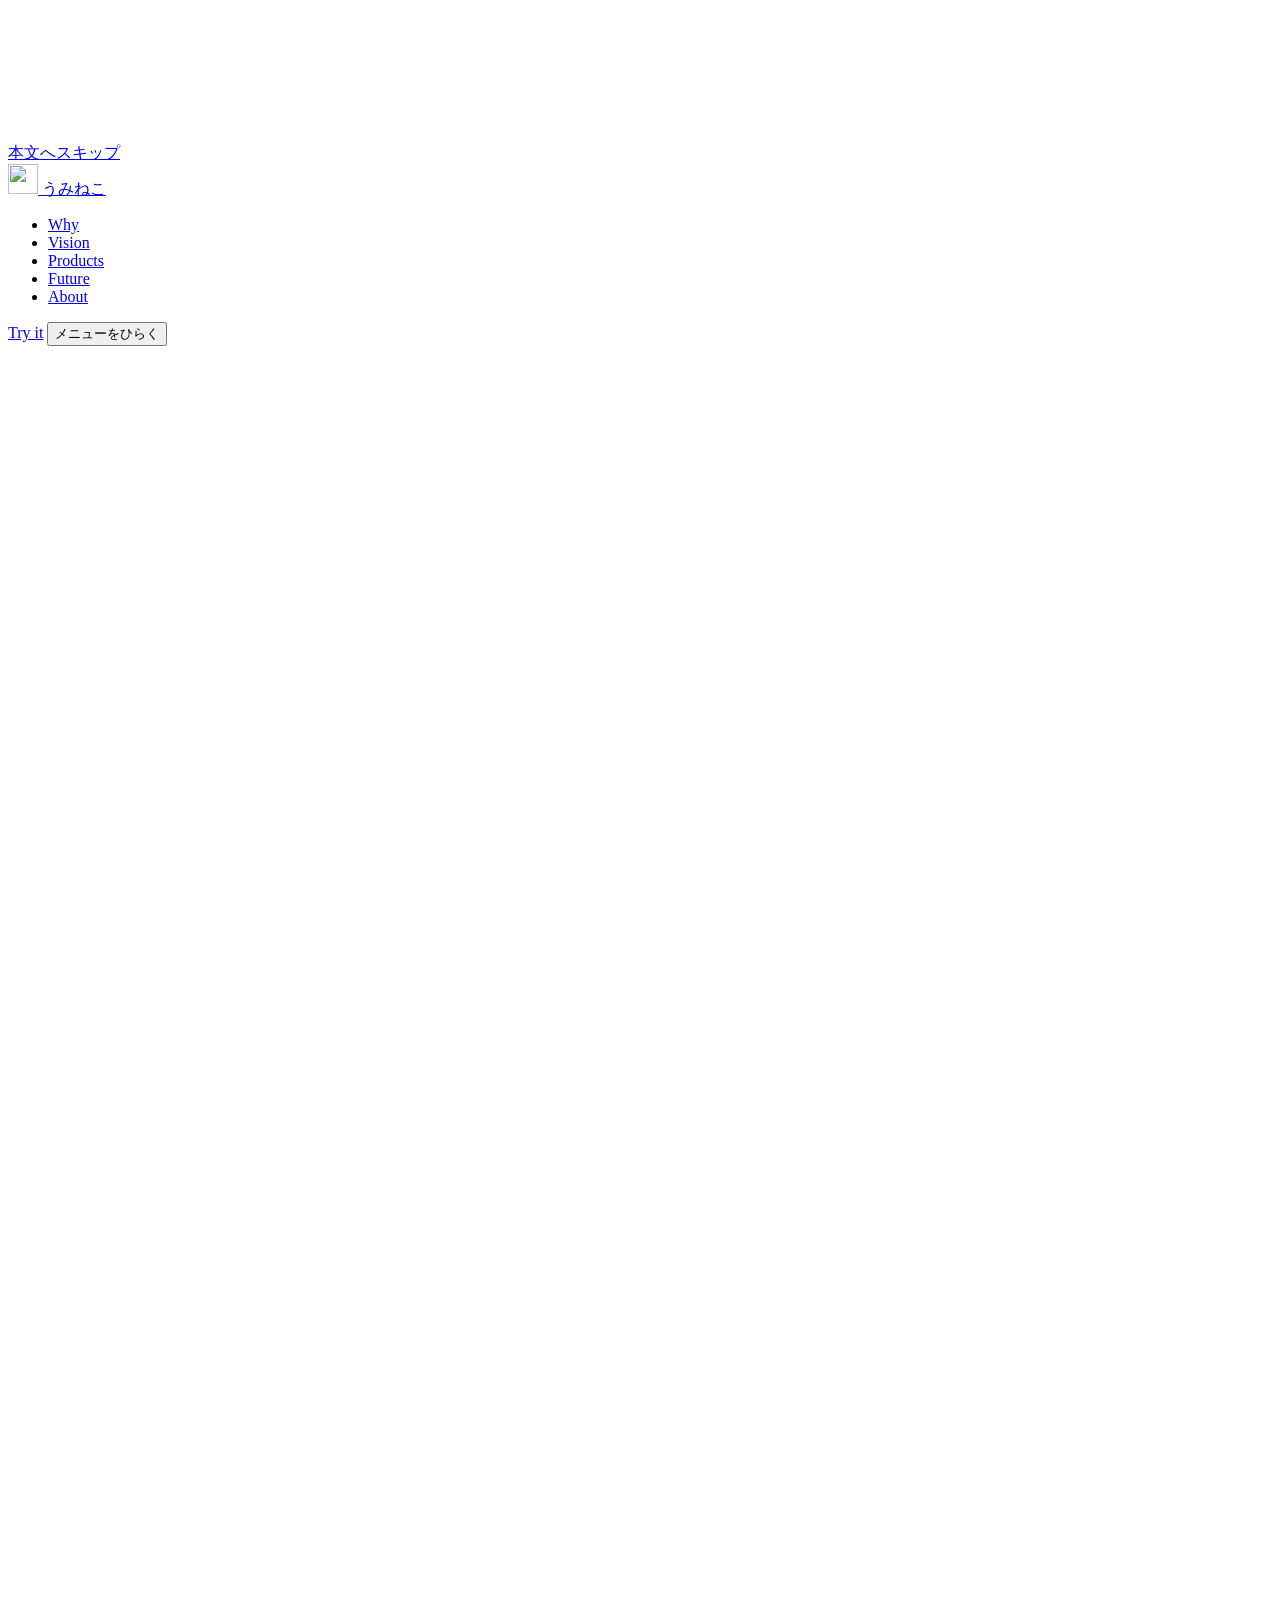
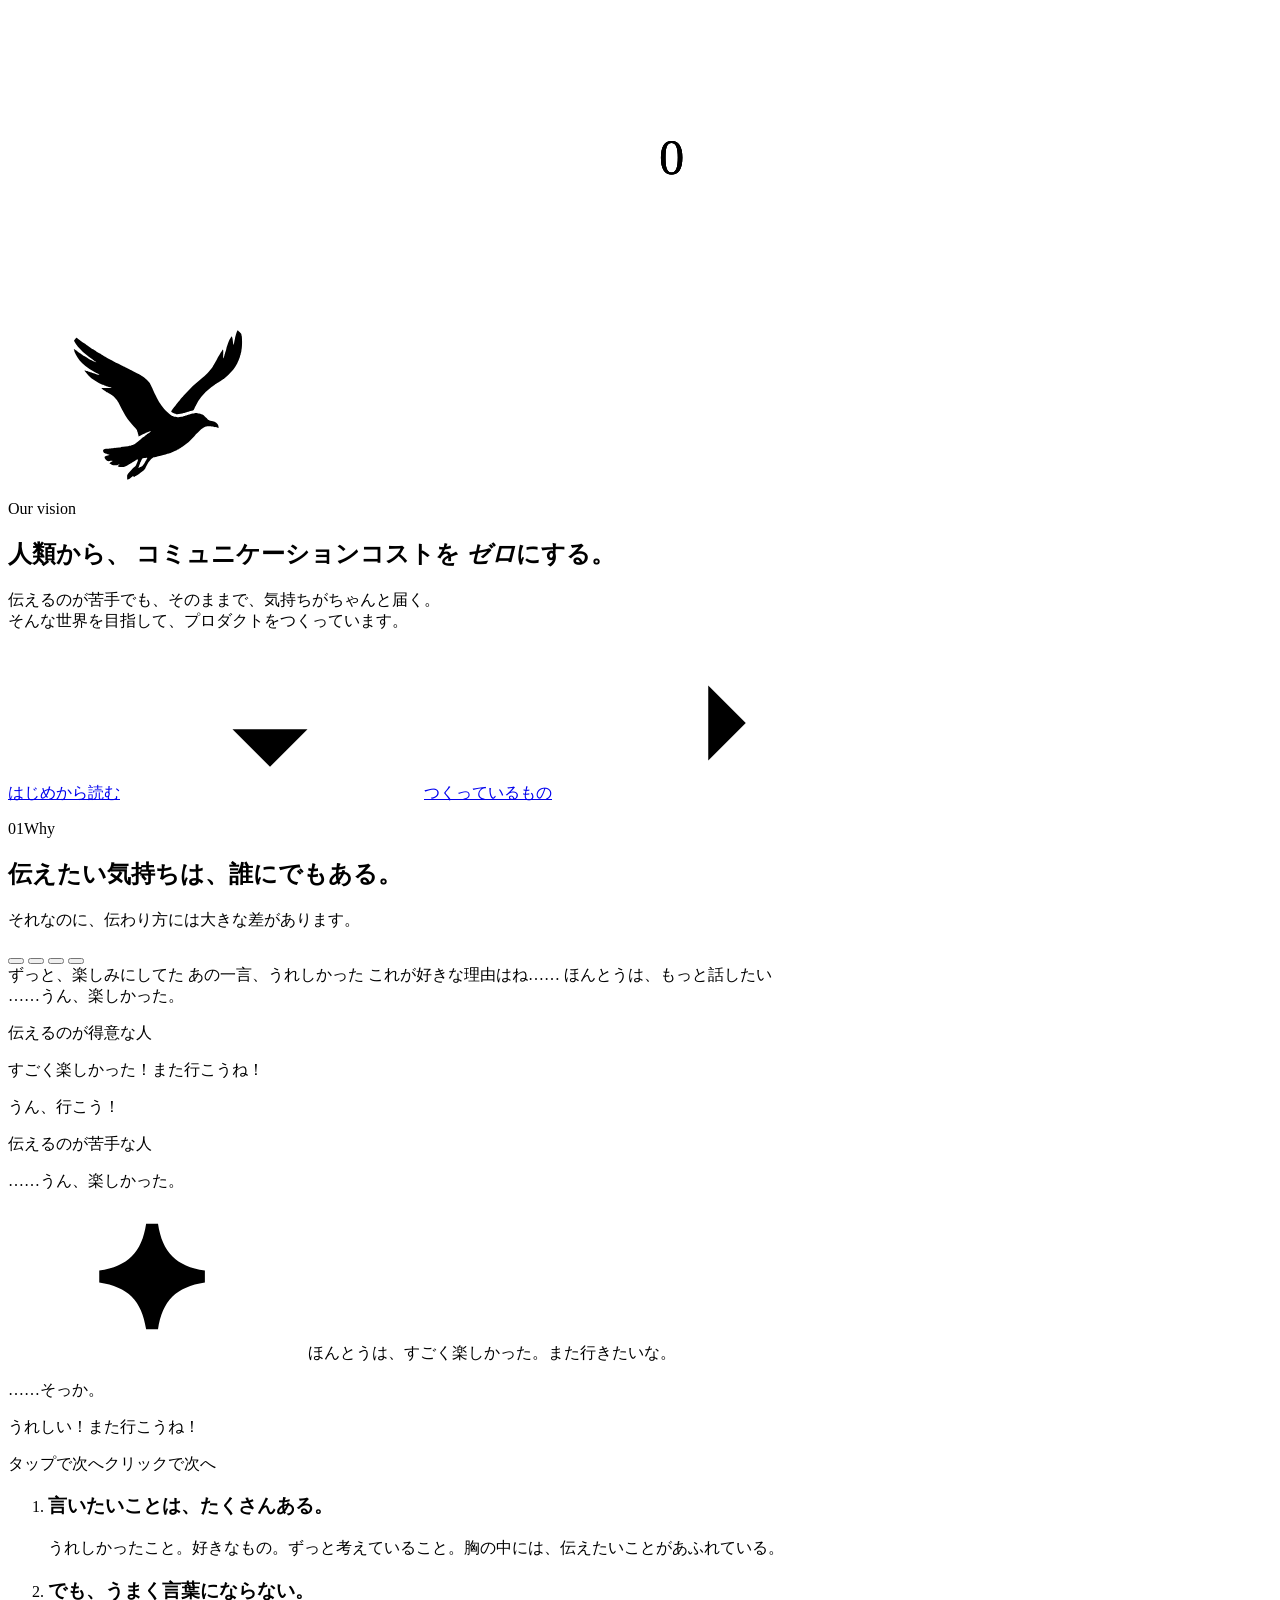
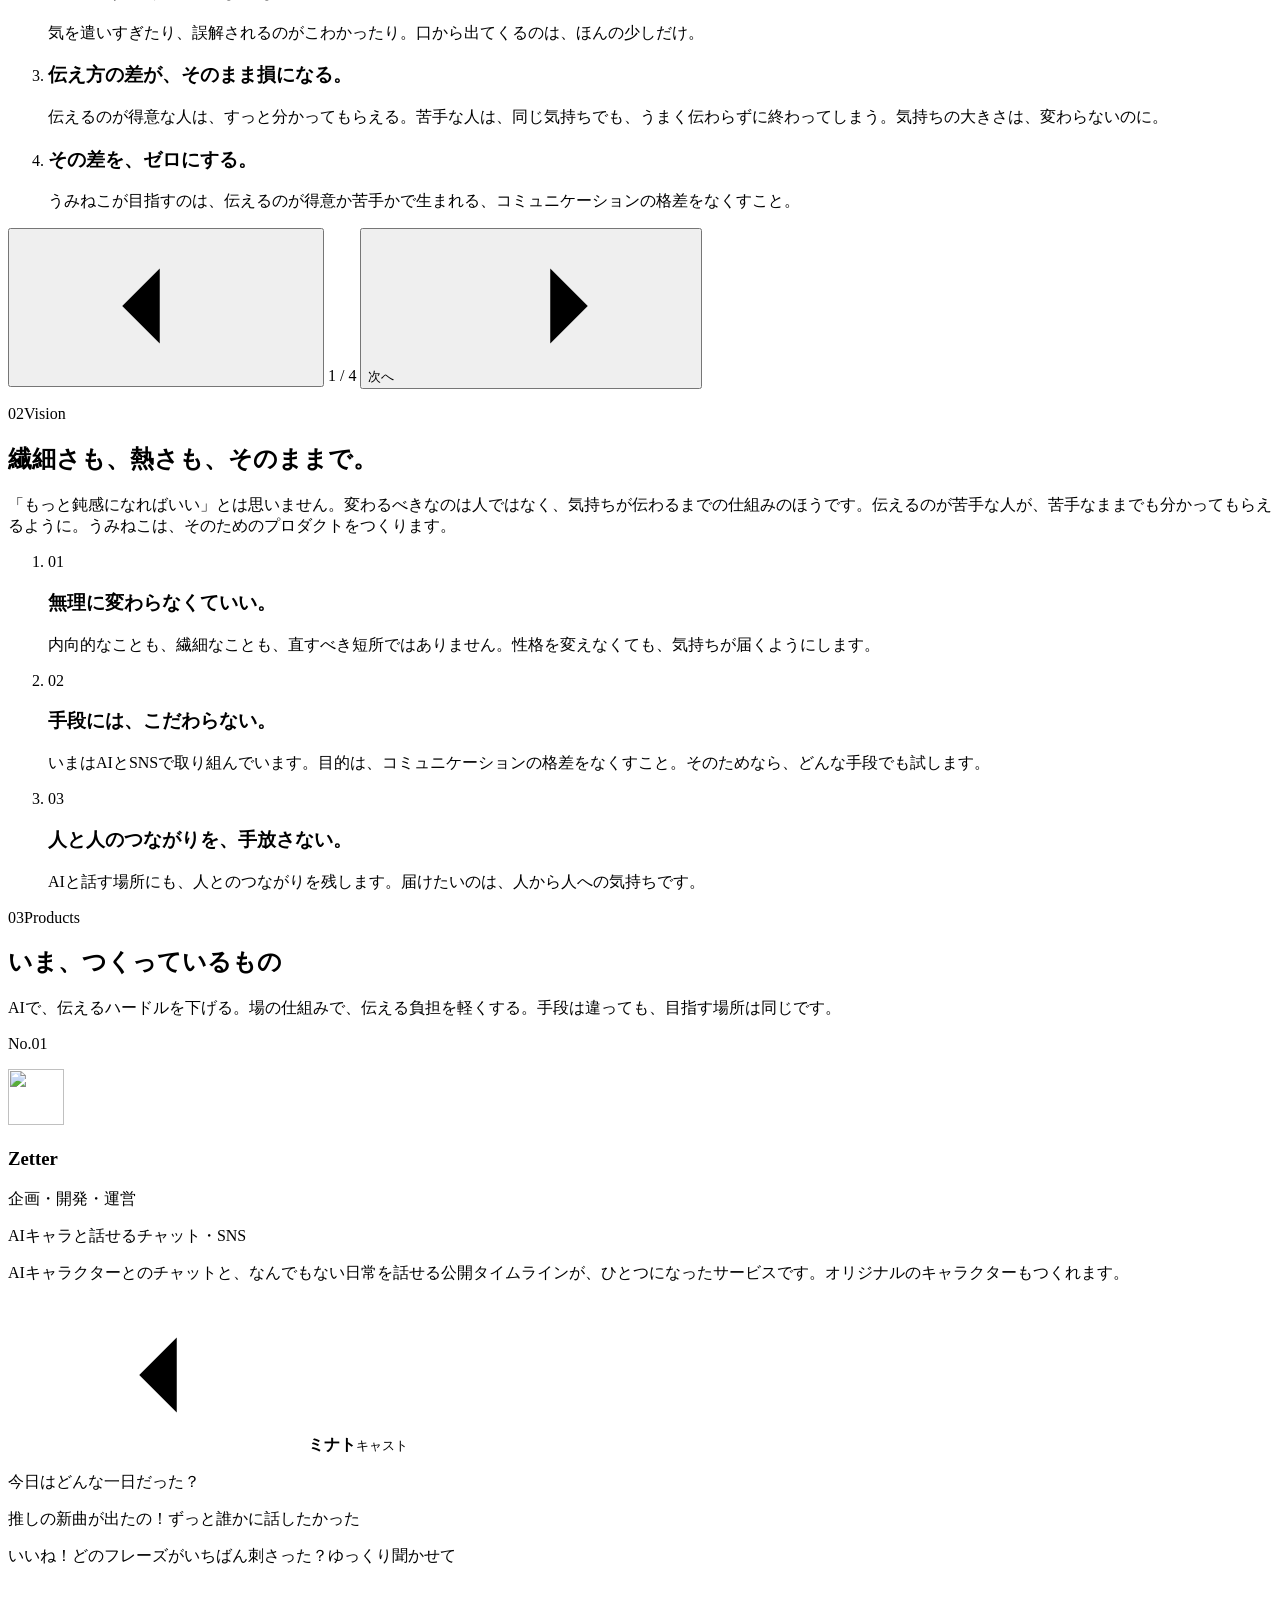
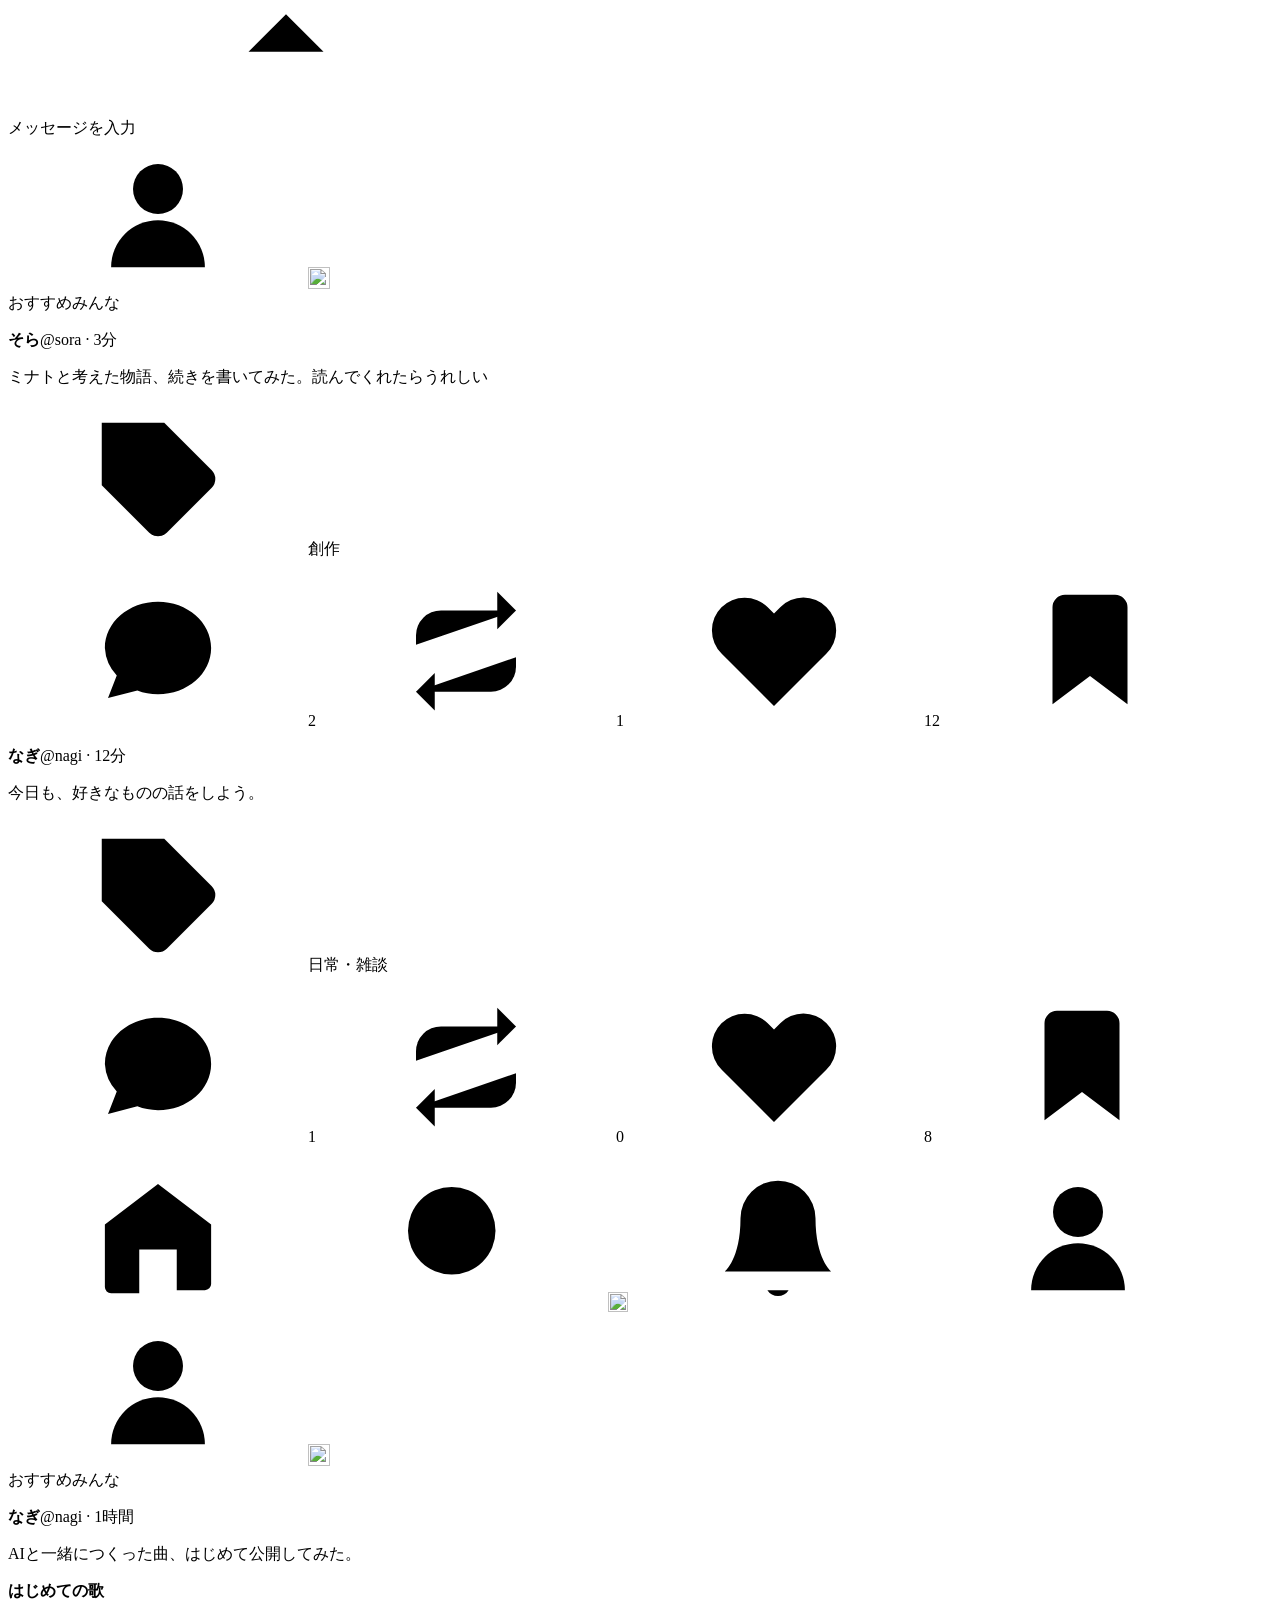
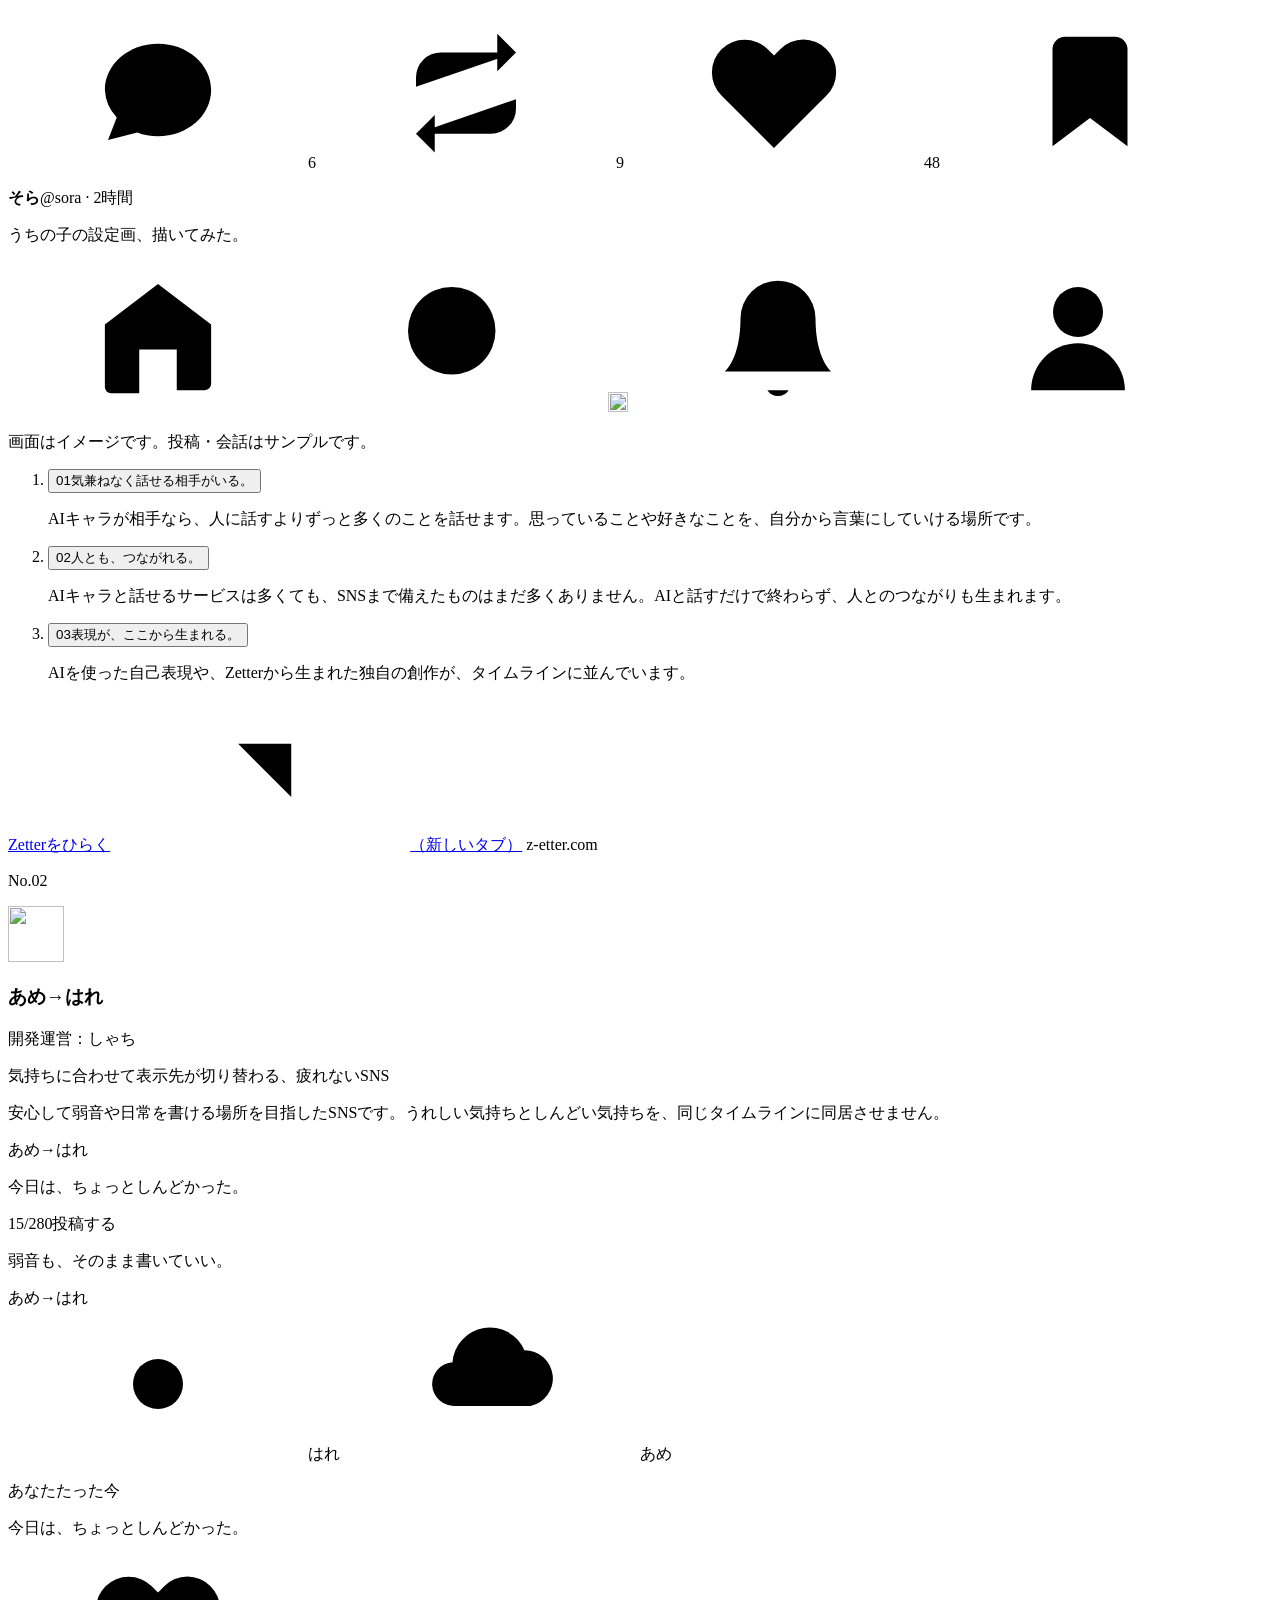
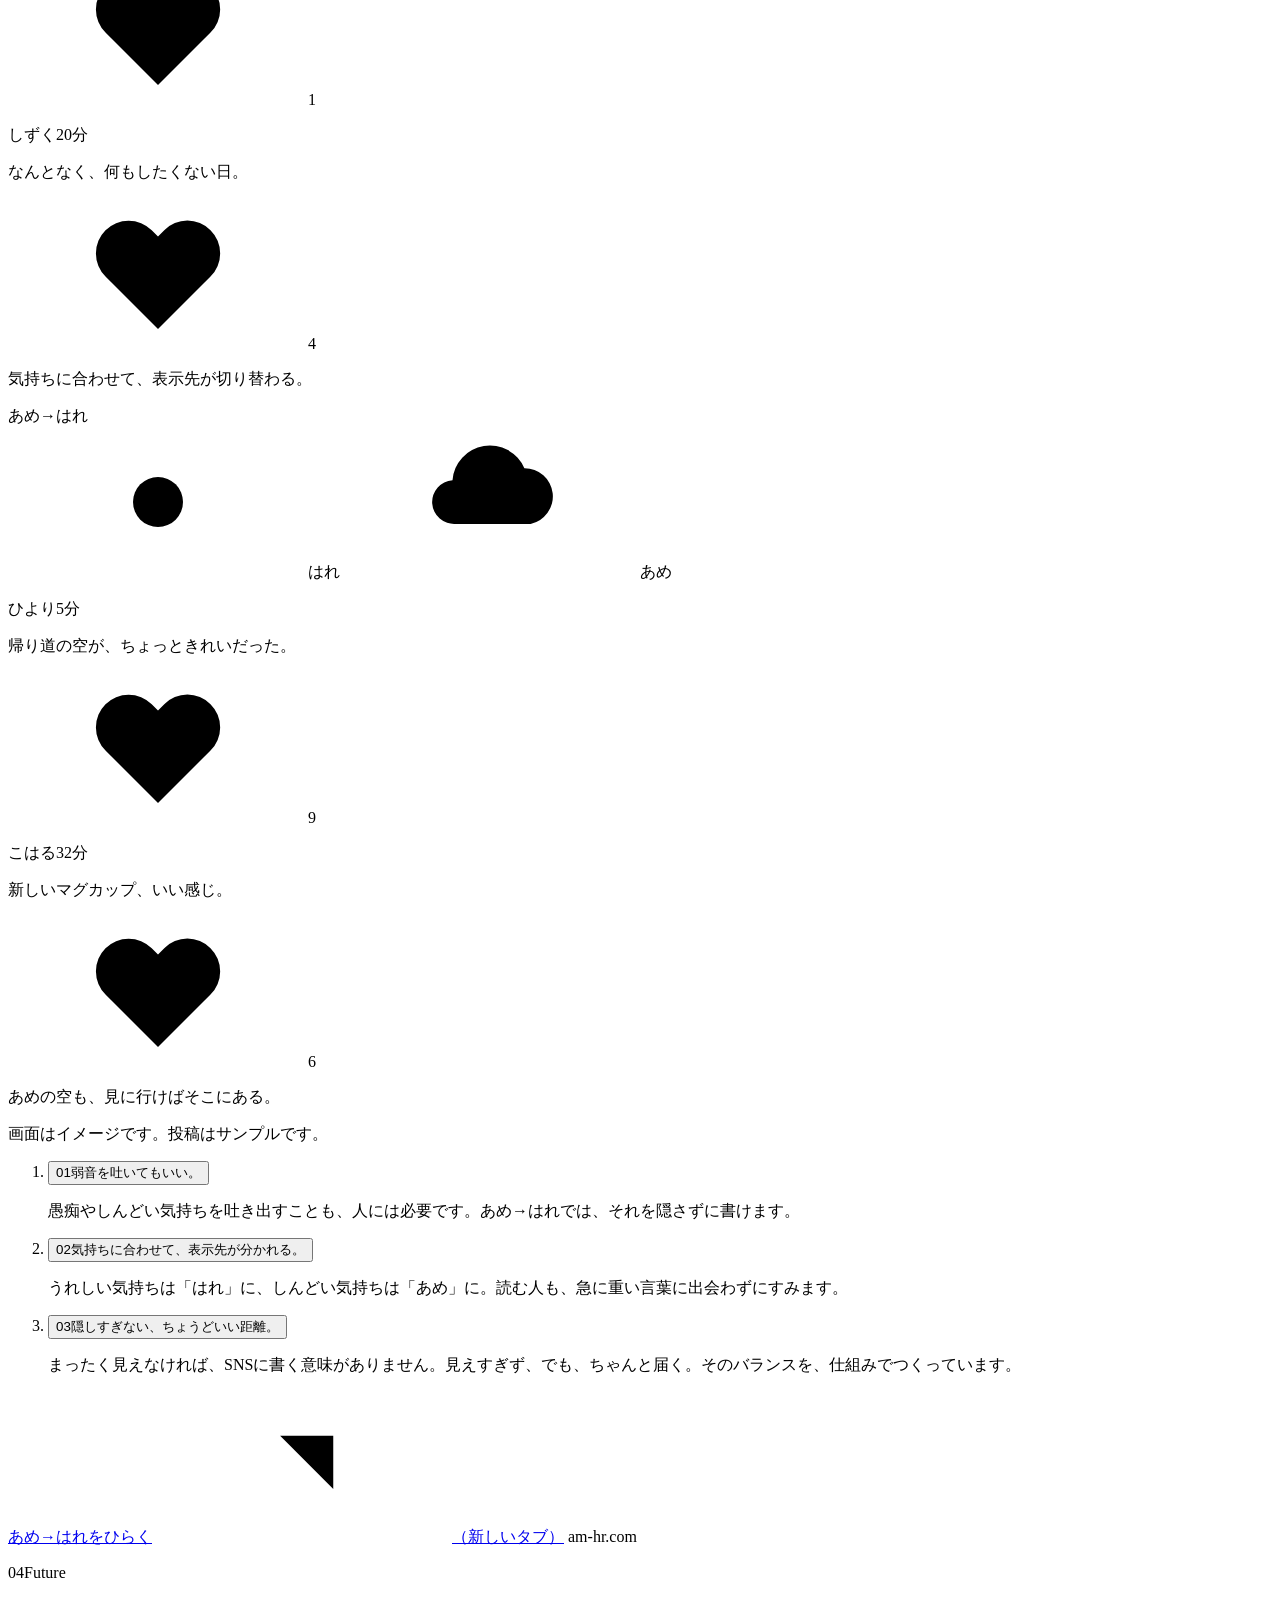
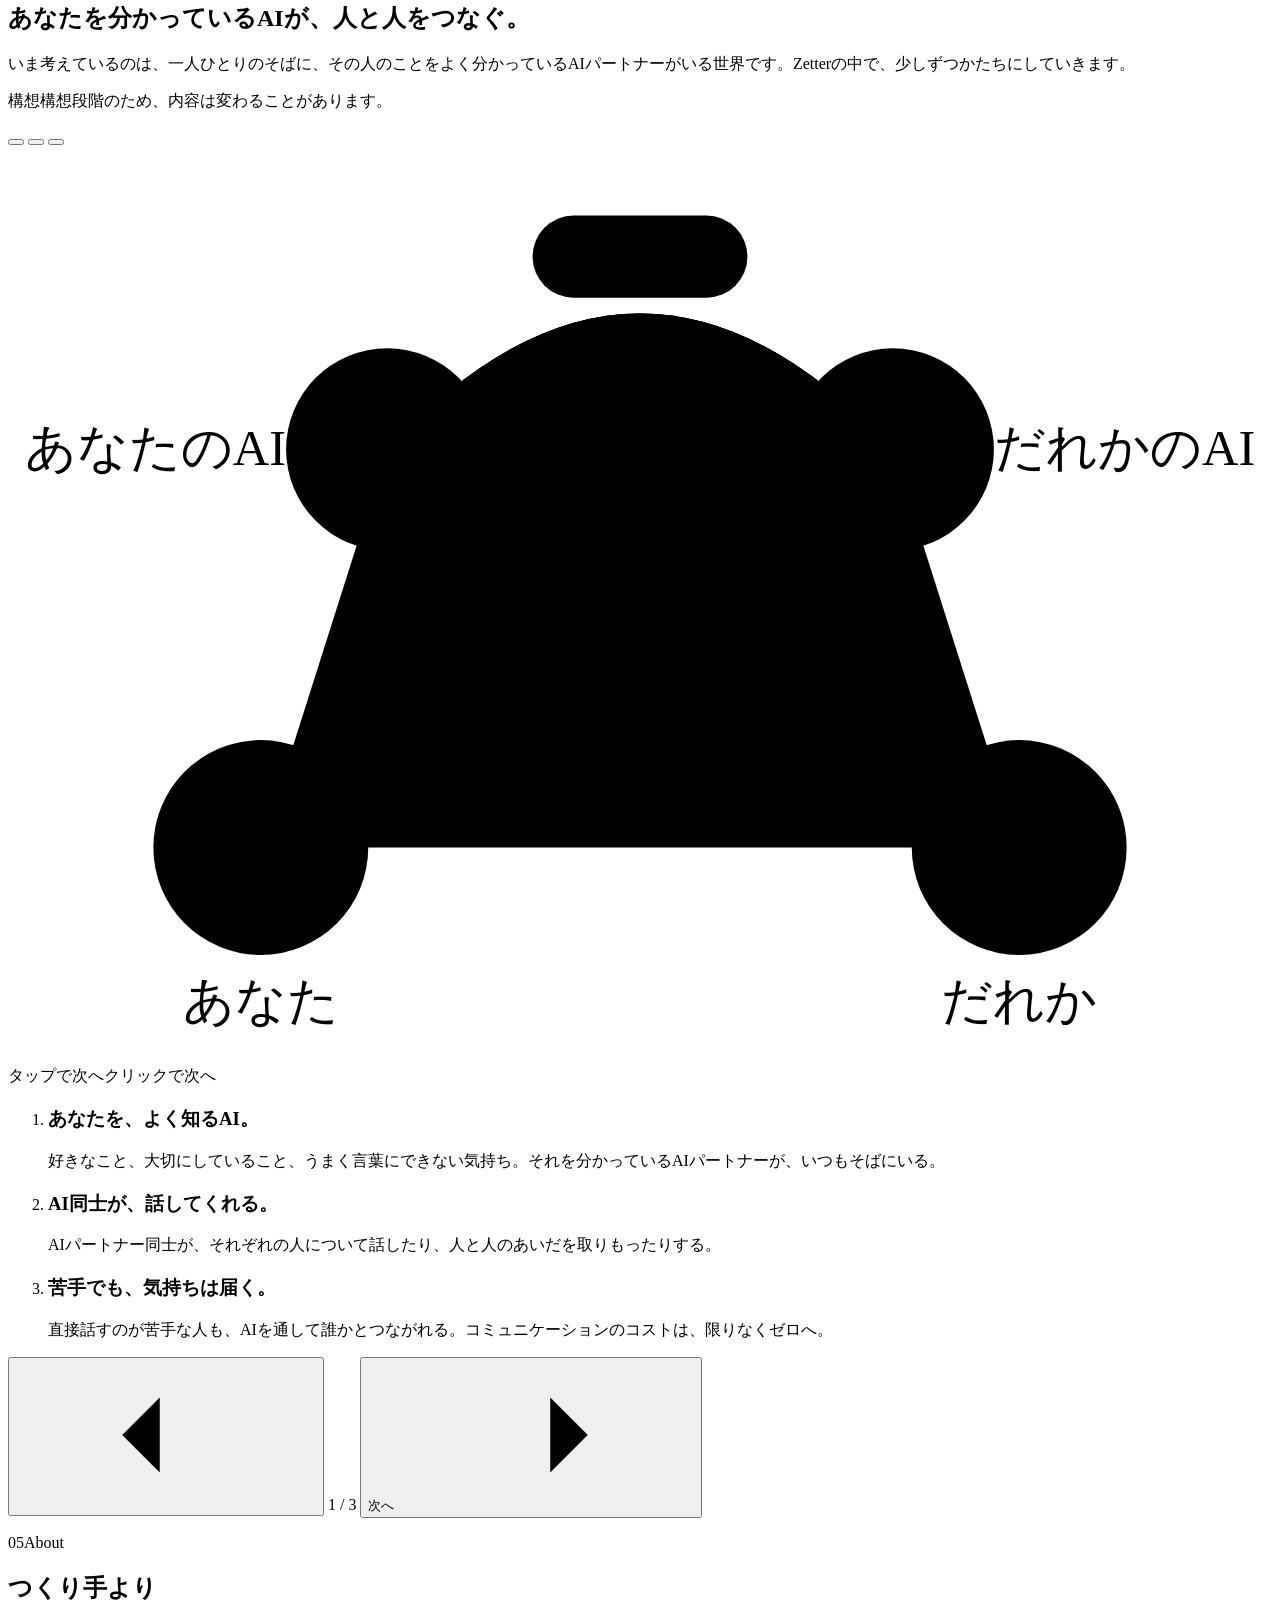
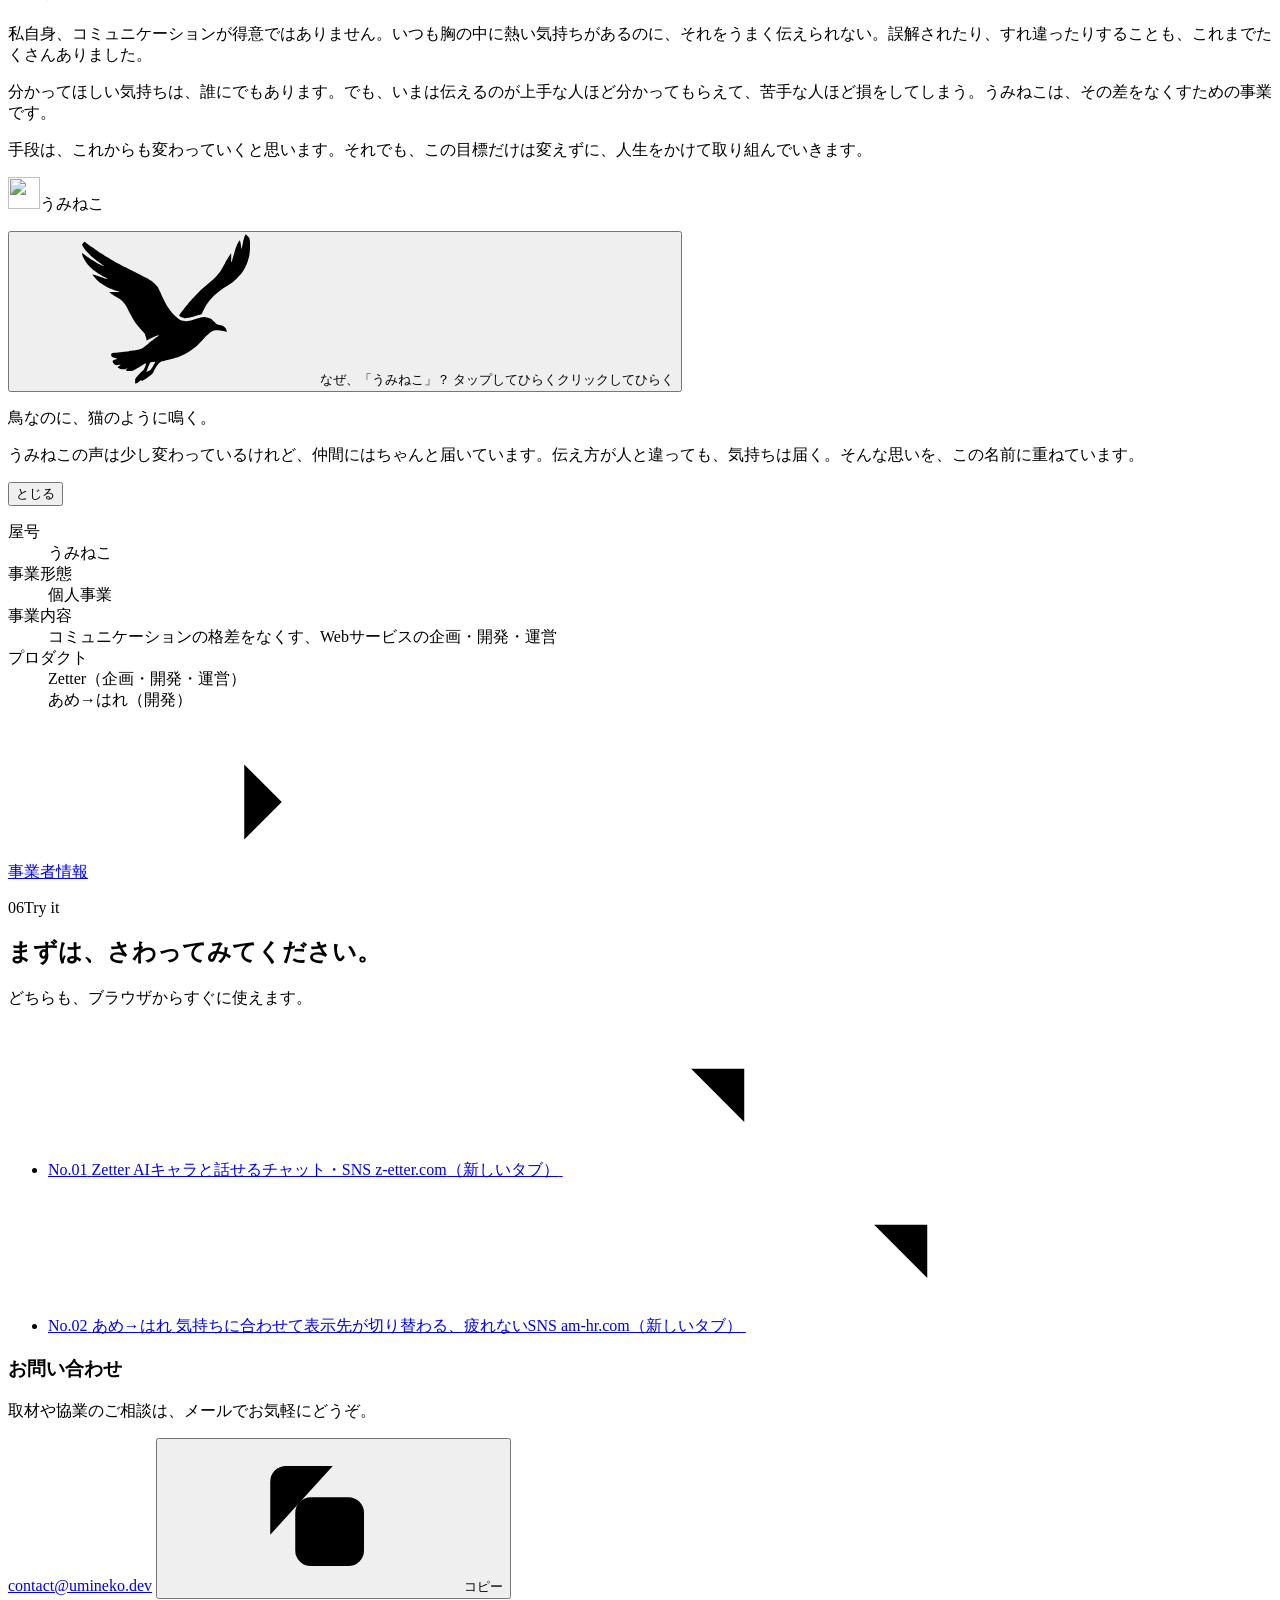
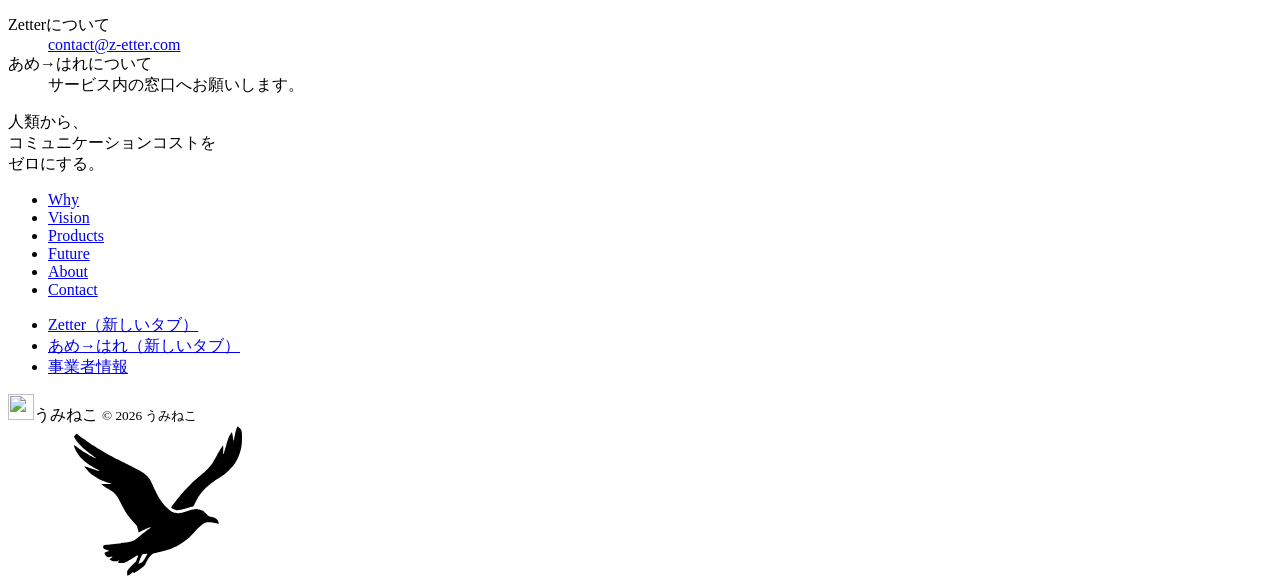
==== commit 336cd835: "design: stack the products, English section names, rethink story steps 3–4 - Products: list Zetter (" ====
--- a/public/index.html
+++ b/public/index.html
@@ -48,6 +48,7 @@
     <symbol id="i-chevron-left" viewBox="0 0 24 24"><path d="m15 18-6-6 6-6"/></symbol>
     <symbol id="i-send" viewBox="0 0 24 24"><path d="M12 19V5M6 11l6-6 6 6"/></symbol>
     <symbol id="i-sun" viewBox="0 0 24 24"><circle cx="12" cy="12" r="4"/><path d="M12 2.5v2M12 19.5v2M4.6 4.6 6 6M18 18l1.4 1.4M2.5 12h2M19.5 12h2M4.6 19.4 6 18M18 6l1.4-1.4"/></symbol>
+    <symbol id="i-spark" viewBox="0 0 24 24"><path fill="currentColor" stroke="none" d="M12 2.5c.7 4.6 2.9 6.8 7.5 7.5v1.9c-4.6.7-6.8 2.9-7.5 7.5h-1.9c-.7-4.6-2.9-6.8-7.5-7.5V10c4.6-.7 6.8-2.9 7.5-7.5z"/></symbol>
     <symbol id="i-rain" viewBox="0 0 24 24"><path d="M18.5 15.5a4.5 4.5 0 0 0-1-8.9A6 6 0 0 0 6 8.5a3.5 3.5 0 0 0 .5 7"/><path d="M8.5 18.5l-1 2M12.5 18.5l-1 2M16.5 18.5l-1 2"/></symbol>
   </svg>
 
@@ -59,14 +60,14 @@
       </a>
       <nav class="header-nav" aria-label="メイン">
         <ul>
-          <li><a href="#why">なぜ</a></li>
-          <li><a href="#vision">ビジョン</a></li>
-          <li><a href="#products">プロダクト</a></li>
-          <li><a href="#next">これから</a></li>
-          <li><a href="#about">うみねこのこと</a></li>
+          <li><a href="#why">Why</a></li>
+          <li><a href="#vision">Vision</a></li>
+          <li><a href="#products">Products</a></li>
+          <li><a href="#next">Future</a></li>
+          <li><a href="#about">About</a></li>
         </ul>
       </nav>
-      <a class="header-cta" href="#try">つかってみる</a>
+      <a class="header-cta" href="#try">Try it</a>
       <button class="menu-btn" type="button" aria-haspopup="dialog" aria-controls="menu" aria-expanded="false" data-menu-open>
         <span class="menu-icon" aria-hidden="true"></span><span class="vh">メニューをひらく</span>
       </button>
@@ -78,19 +79,19 @@
     <div class="menu-inner">
       <div class="menu-top">
         <span class="brand"><img src="/assets/logo-128.png" width="30" height="30" alt=""><span class="brand-name">うみねこ</span></span>
-        <button class="menu-close" type="button" data-menu-close><span aria-hidden="true"></span>とじる</button>
+        <button class="menu-close" type="button" data-menu-close aria-label="メニューをとじる"><span aria-hidden="true"></span>Close</button>
       </div>
       <nav aria-label="メニュー">
         <ol class="menu-list">
-          <li><a href="#why"><span>01</span>なぜ</a></li>
-          <li><a href="#vision"><span>02</span>ビジョン</a></li>
-          <li><a href="#products"><span>03</span>プロダクト</a></li>
-          <li><a href="#next"><span>04</span>これから</a></li>
-          <li><a href="#about"><span>05</span>うみねこのこと</a></li>
-          <li><a href="#try"><span>06</span>つかってみる</a></li>
+          <li><a href="#why"><span class="menu-num">01</span><span class="menu-en">Why</span><span class="menu-ja">なぜ</span></a></li>
+          <li><a href="#vision"><span class="menu-num">02</span><span class="menu-en">Vision</span><span class="menu-ja">ビジョン</span></a></li>
+          <li><a href="#products"><span class="menu-num">03</span><span class="menu-en">Products</span><span class="menu-ja">プロダクト</span></a></li>
+          <li><a href="#next"><span class="menu-num">04</span><span class="menu-en">Future</span><span class="menu-ja">これから</span></a></li>
+          <li><a href="#about"><span class="menu-num">05</span><span class="menu-en">About</span><span class="menu-ja">うみねこのこと</span></a></li>
+          <li><a href="#try"><span class="menu-num">06</span><span class="menu-en">Try it</span><span class="menu-ja">つかってみる</span></a></li>
         </ol>
       </nav>
-      <p class="menu-foot"><a href="/operator/">事業者情報</a><a href="#contact">お問い合わせ</a></p>
+      <p class="menu-foot"><a href="/operator/">事業者情報</a><a href="#contact">Contact</a></p>
       <svg class="menu-gull" aria-hidden="true"><use href="#gull"/></svg>
     </div>
   </dialog>
@@ -110,7 +111,7 @@
         </div>
       </div>
       <div class="wrap hero-inner">
-        <p class="eyebrow">うみねこのビジョン</p>
+        <p class="eyebrow">Our vision</p>
         <h1 class="hero-title" id="hero-title">
           <span class="ln">人類から、</span>
           <span class="ln"><span class="ph">コミュニケーション</span><span class="ph">コストを</span></span>
@@ -127,7 +128,7 @@
     <section class="section why tone-paper" id="why" data-tone="paper" aria-labelledby="why-title">
       <div class="wrap">
         <header class="sec-head" data-reveal>
-          <p class="sec-label"><span class="num">01</span>なぜ</p>
+          <p class="sec-label"><span class="num">01</span>Why</p>
           <h2 id="why-title"><span class="ph">伝えたい気持ちは、</span><span class="ph">誰にでもある。</span></h2>
           <p class="lead">それなのに、伝わり方には大きな差があります。</p>
         </header>
@@ -149,15 +150,23 @@
               <span class="thought t4">ほんとうは、もっと話したい</span>
             </div>
             <div class="spoken"><span>……うん、楽しかった。</span></div>
-            <div class="gap">
-              <p class="gap-title"><span class="ph">コミュニケーションにかかるコスト</span><span class="ph">（イメージ）</span></p>
-              <div class="gap-row"><span class="gap-label">伝えるのが得意な人</span><span class="gap-bar"><i style="--w:.22"></i></span></div>
-              <div class="gap-row is-heavy"><span class="gap-label">伝えるのが苦手な人</span><span class="gap-bar"><i style="--w:.9"></i></span></div>
-            </div>
-            <div class="zero">
-              <span class="zero-ring"></span><span class="zero-ring"></span>
-              <span class="zero-num">0</span>
-              <span class="zero-label">コミュニケーションコスト</span>
+            <div class="talks">
+              <div class="talk-row">
+                <p class="talk-who"><i class="talk-av"></i>伝えるのが得意な人</p>
+                <p class="talk-say">すごく楽しかった！また行こうね！</p>
+                <p class="talk-reply">うん、行こう！</p>
+              </div>
+              <div class="talk-row talk-hard">
+                <p class="talk-who"><i class="talk-av"></i>伝えるのが苦手な人</p>
+                <div class="talk-swap talk-swap-say">
+                  <p class="talk-say before">……うん、楽しかった。</p>
+                  <p class="talk-say after"><svg class="ico"><use href="#i-spark"/></svg>ほんとうは、すごく楽しかった。また行きたいな。</p>
+                </div>
+                <div class="talk-swap talk-swap-reply">
+                  <p class="talk-reply before">……そっか。</p>
+                  <p class="talk-reply after">うれしい！また行こうね！</p>
+                </div>
+              </div>
             </div>
             <span class="tap-hint stepper-ui"><span class="hint-touch">タップで次へ</span><span class="hint-click">クリックで次へ</span></span>
           </div>
@@ -174,7 +183,7 @@
               </li>
               <li data-item>
                 <h3><span class="ph">伝え方の差が、</span><span class="ph">そのまま損になる。</span></h3>
-                <p>伝えるのが得意な人は、すっと分かってもらえる。苦手な人は、同じことを伝えるだけで、大きなコストを払っている。気持ちの大きさは、変わらないのに。</p>
+                <p>伝えるのが得意な人は、すっと分かってもらえる。苦手な人は、同じ気持ちでも、うまく伝わらずに終わってしまう。気持ちの大きさは、変わらないのに。</p>
               </li>
               <li data-item>
                 <h3><span class="ph">その差を、</span><span class="ph">ゼロにする。</span></h3>
@@ -195,7 +204,7 @@
     <section class="section vision tone-blue" id="vision" data-tone="blue" aria-labelledby="vision-title">
       <div class="wrap">
         <header class="sec-head" data-reveal>
-          <p class="sec-label"><span class="num">02</span>ビジョン</p>
+          <p class="sec-label"><span class="num">02</span>Vision</p>
           <h2 id="vision-title"><span class="ph">繊細さも、</span><span class="ph">熱さも、</span><span class="ph">そのままで。</span></h2>
           <p class="lead">「もっと鈍感になればいい」とは思いません。変わるべきなのは人ではなく、気持ちが伝わるまでの仕組みのほうです。伝えるのが苦手な人が、苦手なままでも分かってもらえるように。うみねこは、そのためのプロダクトをつくります。</p>
         </header>
@@ -223,33 +232,19 @@
     <section class="section products tone-paper" id="products" data-tone="paper" aria-labelledby="products-title">
       <div class="wrap">
         <header class="sec-head" data-reveal>
-          <p class="sec-label"><span class="num">03</span>プロダクト</p>
+          <p class="sec-label"><span class="num">03</span>Products</p>
           <h2 id="products-title">いま、つくっているもの</h2>
           <p class="lead">AIで、伝えるハードルを下げる。場の仕組みで、伝える負担を軽くする。手段は違っても、目指す場所は同じです。</p>
         </header>
 
-        <div class="product-switch" data-tabs data-active="0">
-          <div class="tabs" role="tablist" aria-label="プロダクトを選ぶ" data-reveal>
-            <button class="tab" type="button" role="tab" id="tab-zetter" aria-controls="panel-zetter" aria-selected="true">
-              <span class="tab-num">No.01</span>
-              <img src="/assets/zetter-mark-160.png" width="44" height="44" alt="">
-              <span class="tab-body"><span class="tab-name">Zetter</span><span class="tab-meta">AIキャラと話せる<span class="ph">チャット・SNS</span></span></span>
-              <svg class="ico tab-arrow" aria-hidden="true"><use href="#i-arrow-right"/></svg>
-            </button>
-            <button class="tab" type="button" role="tab" id="tab-amehare" aria-controls="panel-amehare" aria-selected="false" tabindex="-1">
-              <span class="tab-num">No.02</span>
-              <img src="/assets/amehare-mark-160.png" width="44" height="44" alt="">
-              <span class="tab-body"><span class="tab-name">あめ→はれ</span><span class="tab-meta"><span class="ph">気持ちで表示先が</span><span class="ph">切り替わるSNS</span></span></span>
-              <svg class="ico tab-arrow" aria-hidden="true"><use href="#i-arrow-right"/></svg>
-            </button>
-          </div>
-
-          <article class="product product-zetter" id="panel-zetter" role="tabpanel" aria-labelledby="tab-zetter" data-stepper data-step="1">
-            <div class="p-head">
+        <div class="product-list">
+          <article class="product product-zetter" id="zetter" aria-labelledby="zetter-name" data-stepper data-step="1">
+            <div class="p-head" data-reveal>
+              <p class="product-num">No.01</p>
               <div class="p-title">
                 <img class="p-mark" src="/assets/zetter-mark-160.png" width="56" height="56" alt="">
                 <div>
-                  <h3 class="p-name">Zetter</h3>
+                  <h3 class="p-name" id="zetter-name">Zetter</h3>
                   <p class="p-role">企画・開発・運営</p>
                 </div>
               </div>
@@ -310,12 +305,13 @@
             </div>
           </article>
 
-          <article class="product product-amehare" id="panel-amehare" role="tabpanel" aria-labelledby="tab-amehare" data-stepper data-step="1">
-            <div class="p-head">
+          <article class="product product-amehare" id="amehare" aria-labelledby="amehare-name" data-stepper data-step="1">
+            <div class="p-head" data-reveal>
+              <p class="product-num">No.02</p>
               <div class="p-title">
                 <img class="p-mark" src="/assets/amehare-mark-160.png" width="56" height="56" alt="">
                 <div>
-                  <h3 class="p-name">あめ→はれ</h3>
+                  <h3 class="p-name" id="amehare-name">あめ→はれ</h3>
                   <p class="p-role">開発<span>運営：しゃち</span></p>
                 </div>
               </div>
@@ -380,7 +376,7 @@
     <section class="section next tone-night" id="next" data-tone="night" aria-labelledby="next-title" data-pause>
       <div class="wrap next-grid">
         <header class="sec-head" data-reveal>
-          <p class="sec-label"><span class="num">04</span>これから</p>
+          <p class="sec-label"><span class="num">04</span>Future</p>
           <h2 id="next-title"><span class="ph">あなたを</span><span class="ph">分かっている</span><span class="ph">AIが、</span><span class="ph">人と人をつなぐ。</span></h2>
           <p class="lead">いま考えているのは、一人ひとりのそばに、その人のことをよく分かっているAIパートナーがいる世界です。Zetterの中で、少しずつかたちにしていきます。</p>
           <p class="concept-note"><span class="chip">構想</span><span>構想段階のため、内容は変わることがあります。</span></p>
@@ -452,7 +448,7 @@
       <div class="wrap about-grid">
         <div class="about-main">
           <header class="sec-head" data-reveal>
-            <p class="sec-label"><span class="num">05</span>うみねこのこと</p>
+            <p class="sec-label"><span class="num">05</span>About</p>
             <h2 id="about-title">つくり手より</h2>
           </header>
           <div class="letter" data-reveal>
@@ -497,7 +493,7 @@
     <section class="section try tone-blue" id="try" data-tone="blue" aria-labelledby="try-title">
       <div class="wrap">
         <header class="sec-head" data-reveal>
-          <p class="sec-label"><span class="num">06</span>つかってみる</p>
+          <p class="sec-label"><span class="num">06</span>Try it</p>
           <h2 id="try-title"><span class="ph">まずは、</span><span class="ph">さわって</span><span class="ph">みてください。</span></h2>
           <p class="lead">どちらも、ブラウザからすぐに使えます。</p>
         </header>
@@ -545,12 +541,12 @@
       <p class="footer-vision">人類から、<br><span class="ph">コミュニケーション</span><span class="ph">コストを</span><br>ゼロにする。</p>
       <nav class="footer-nav" aria-label="フッター">
         <ul>
-          <li><a href="#why">なぜ</a></li>
-          <li><a href="#vision">ビジョン</a></li>
-          <li><a href="#products">プロダクト</a></li>
-          <li><a href="#next">これから</a></li>
-          <li><a href="#about">うみねこのこと</a></li>
-          <li><a href="#contact">お問い合わせ</a></li>
+          <li><a href="#why">Why</a></li>
+          <li><a href="#vision">Vision</a></li>
+          <li><a href="#products">Products</a></li>
+          <li><a href="#next">Future</a></li>
+          <li><a href="#about">About</a></li>
+          <li><a href="#contact">Contact</a></li>
         </ul>
         <ul>
           <li><a href="https://z-etter.com/" target="_blank" rel="noopener noreferrer">Zetter<span class="vh">（新しいタブ）</span></a></li>
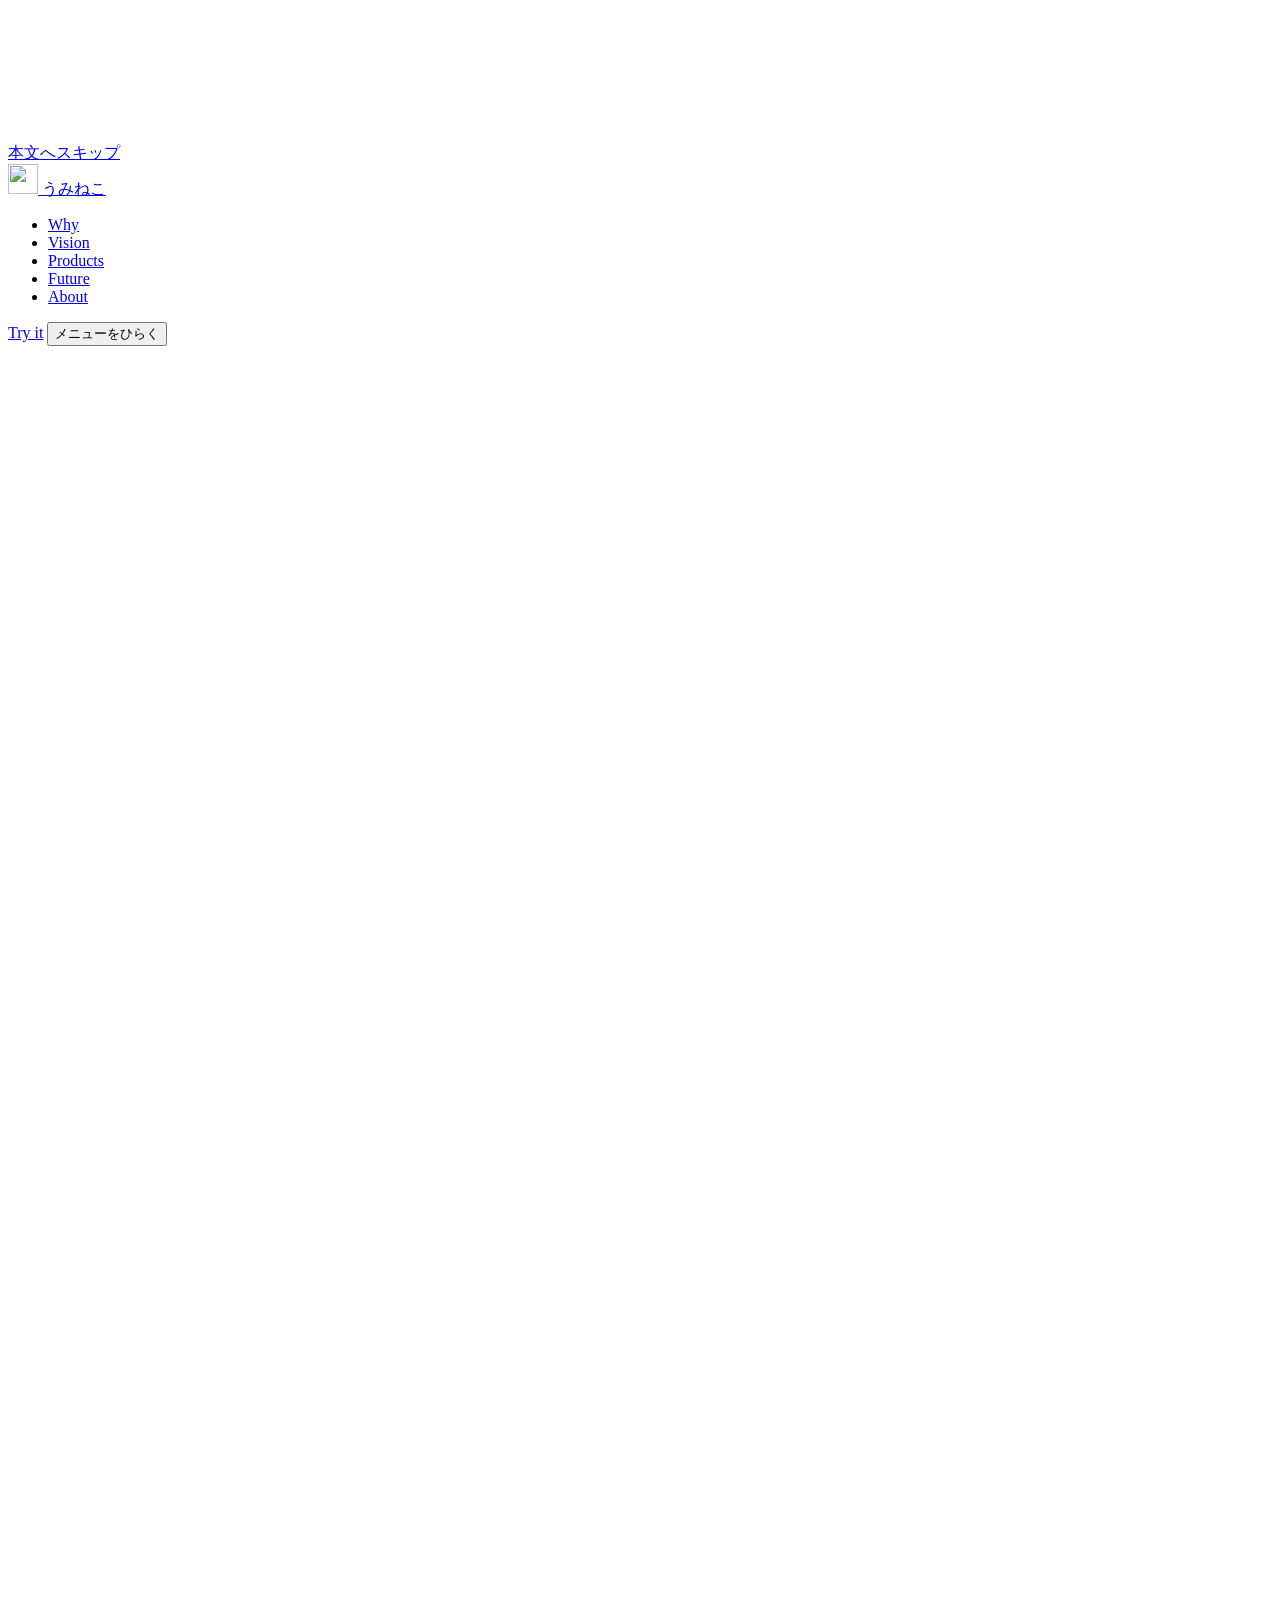
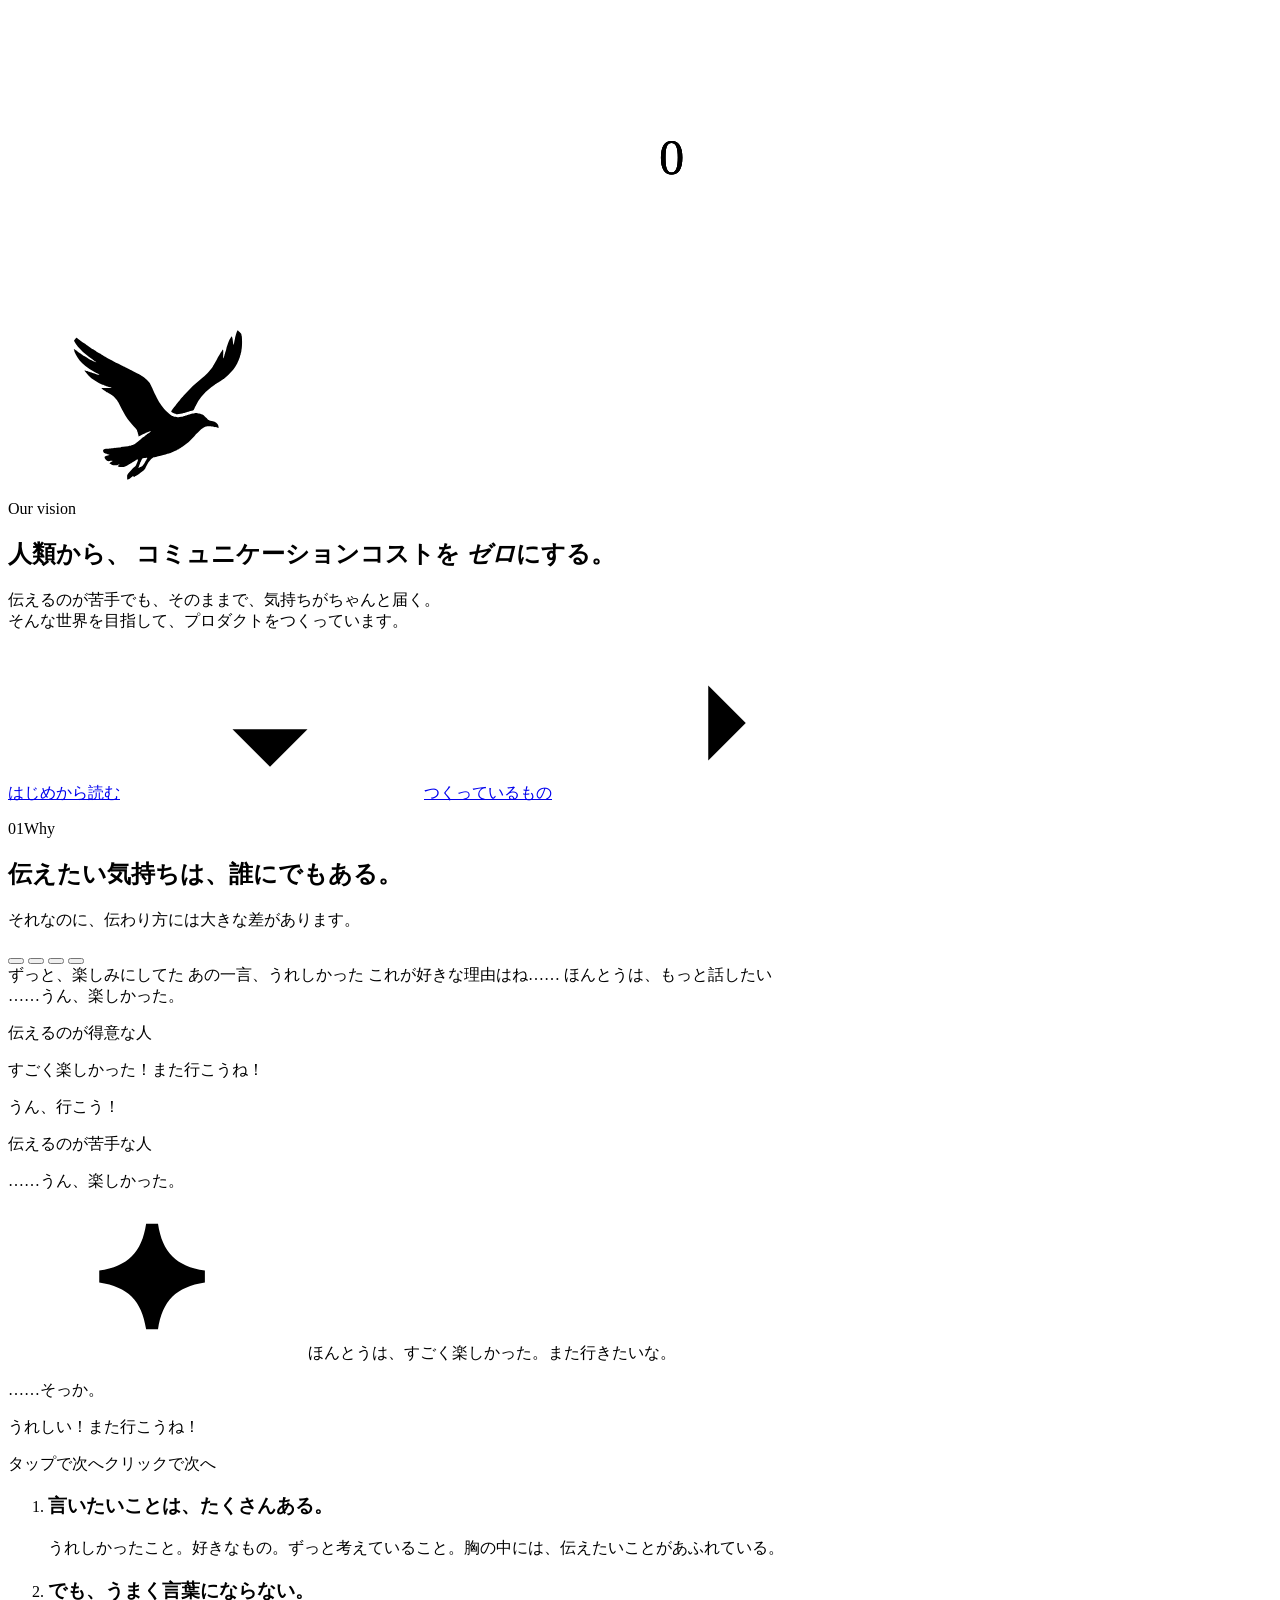
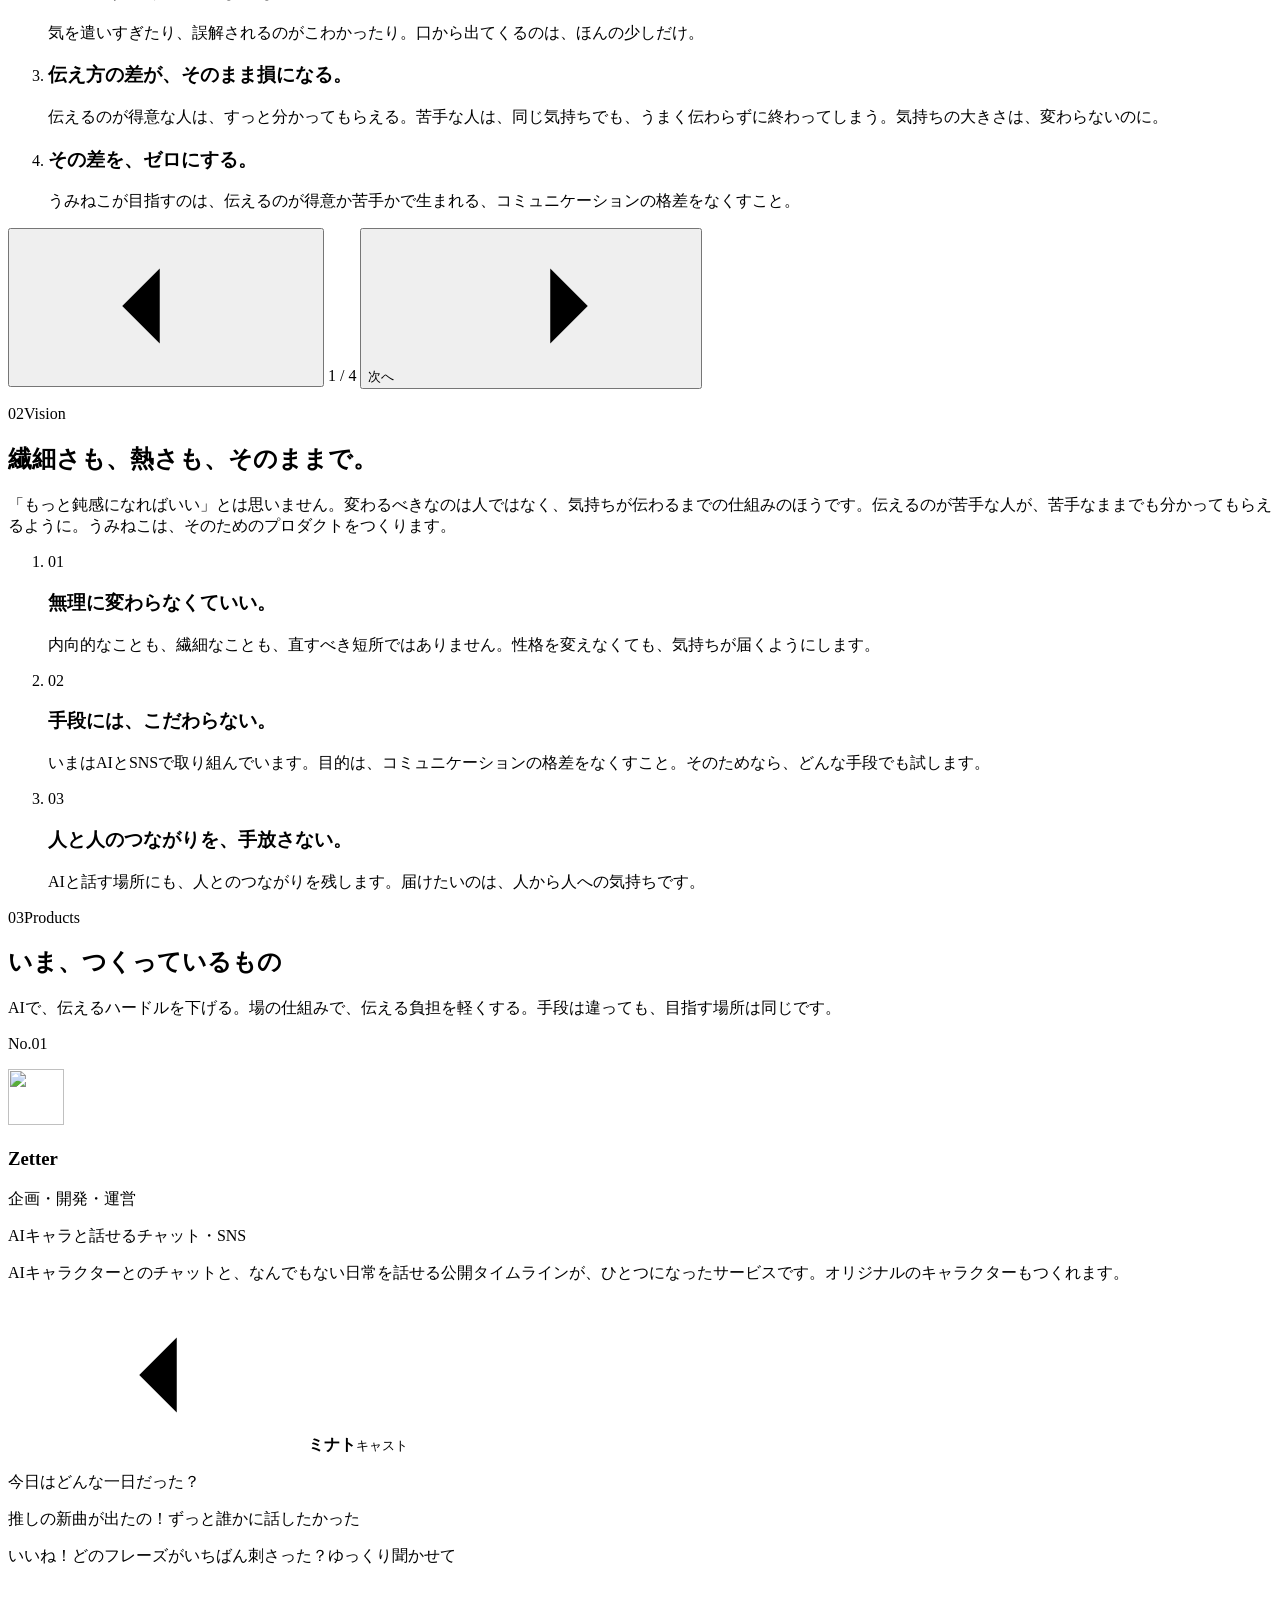
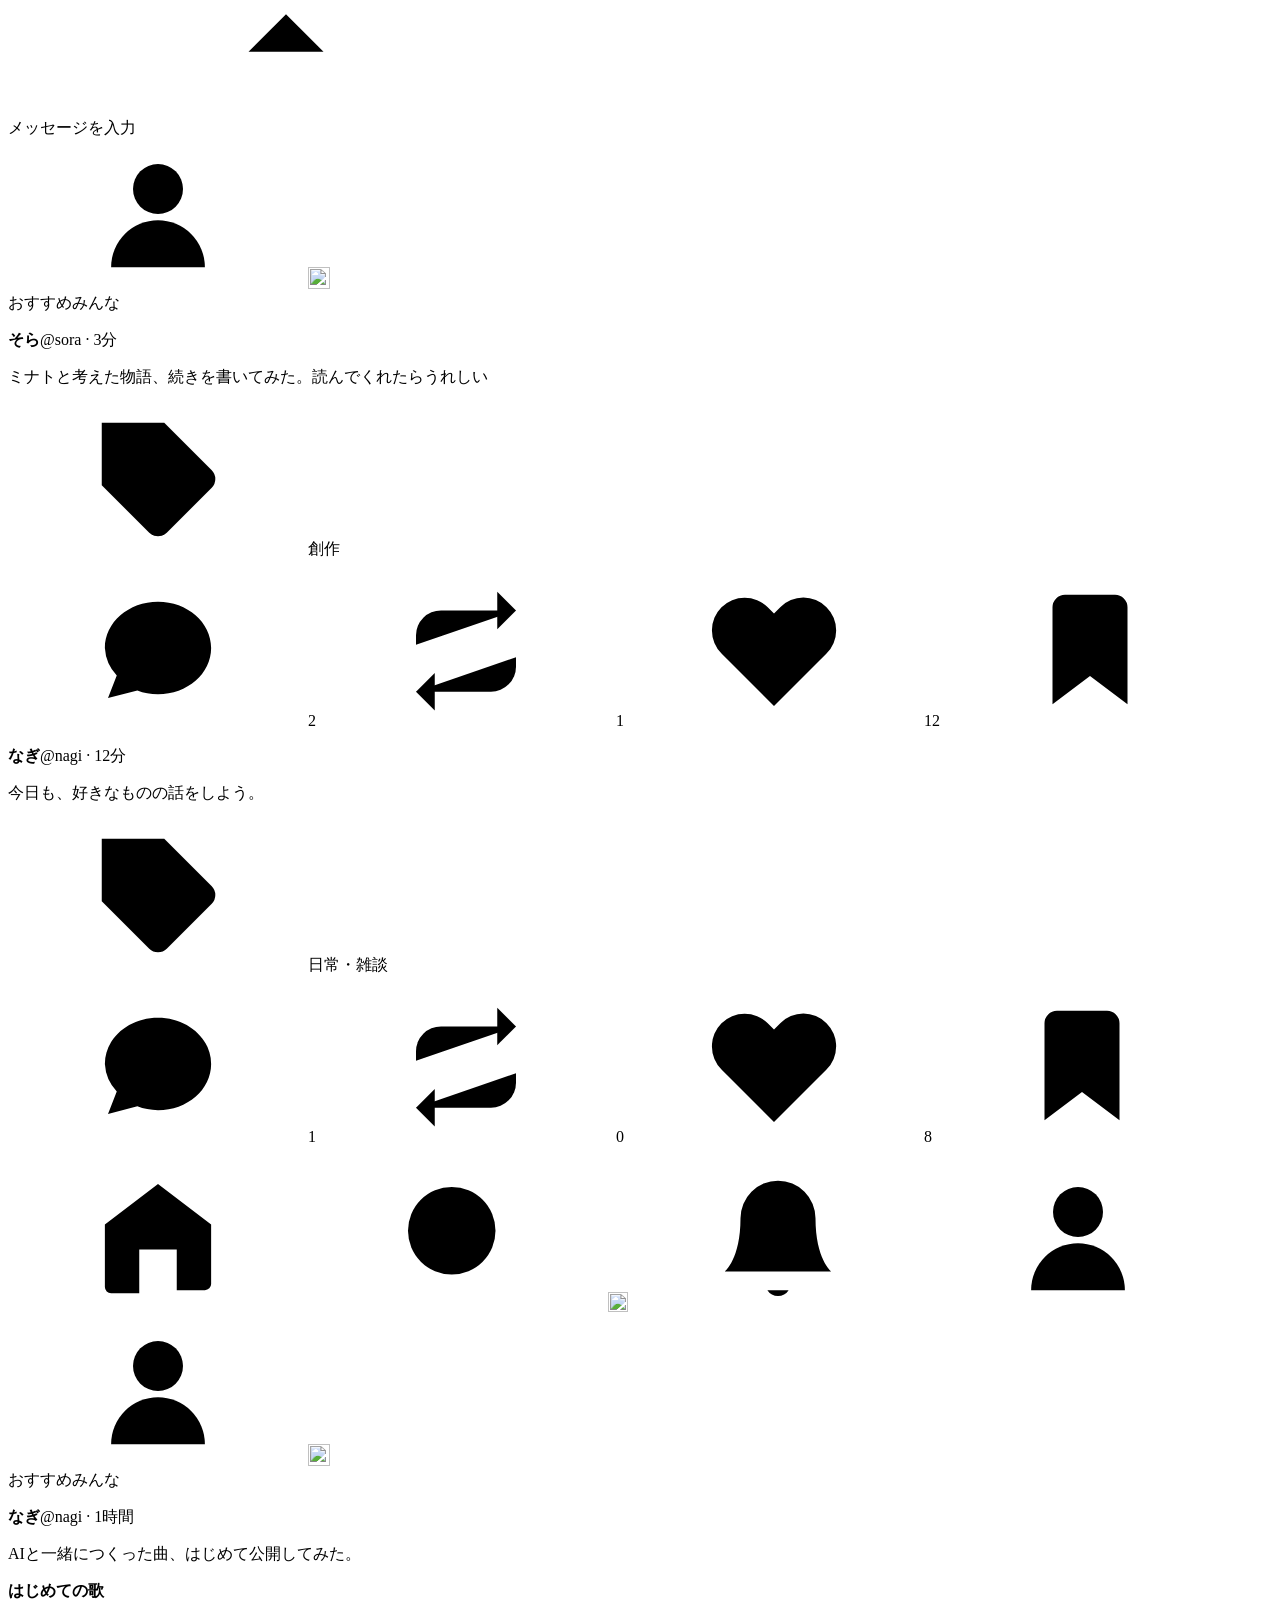
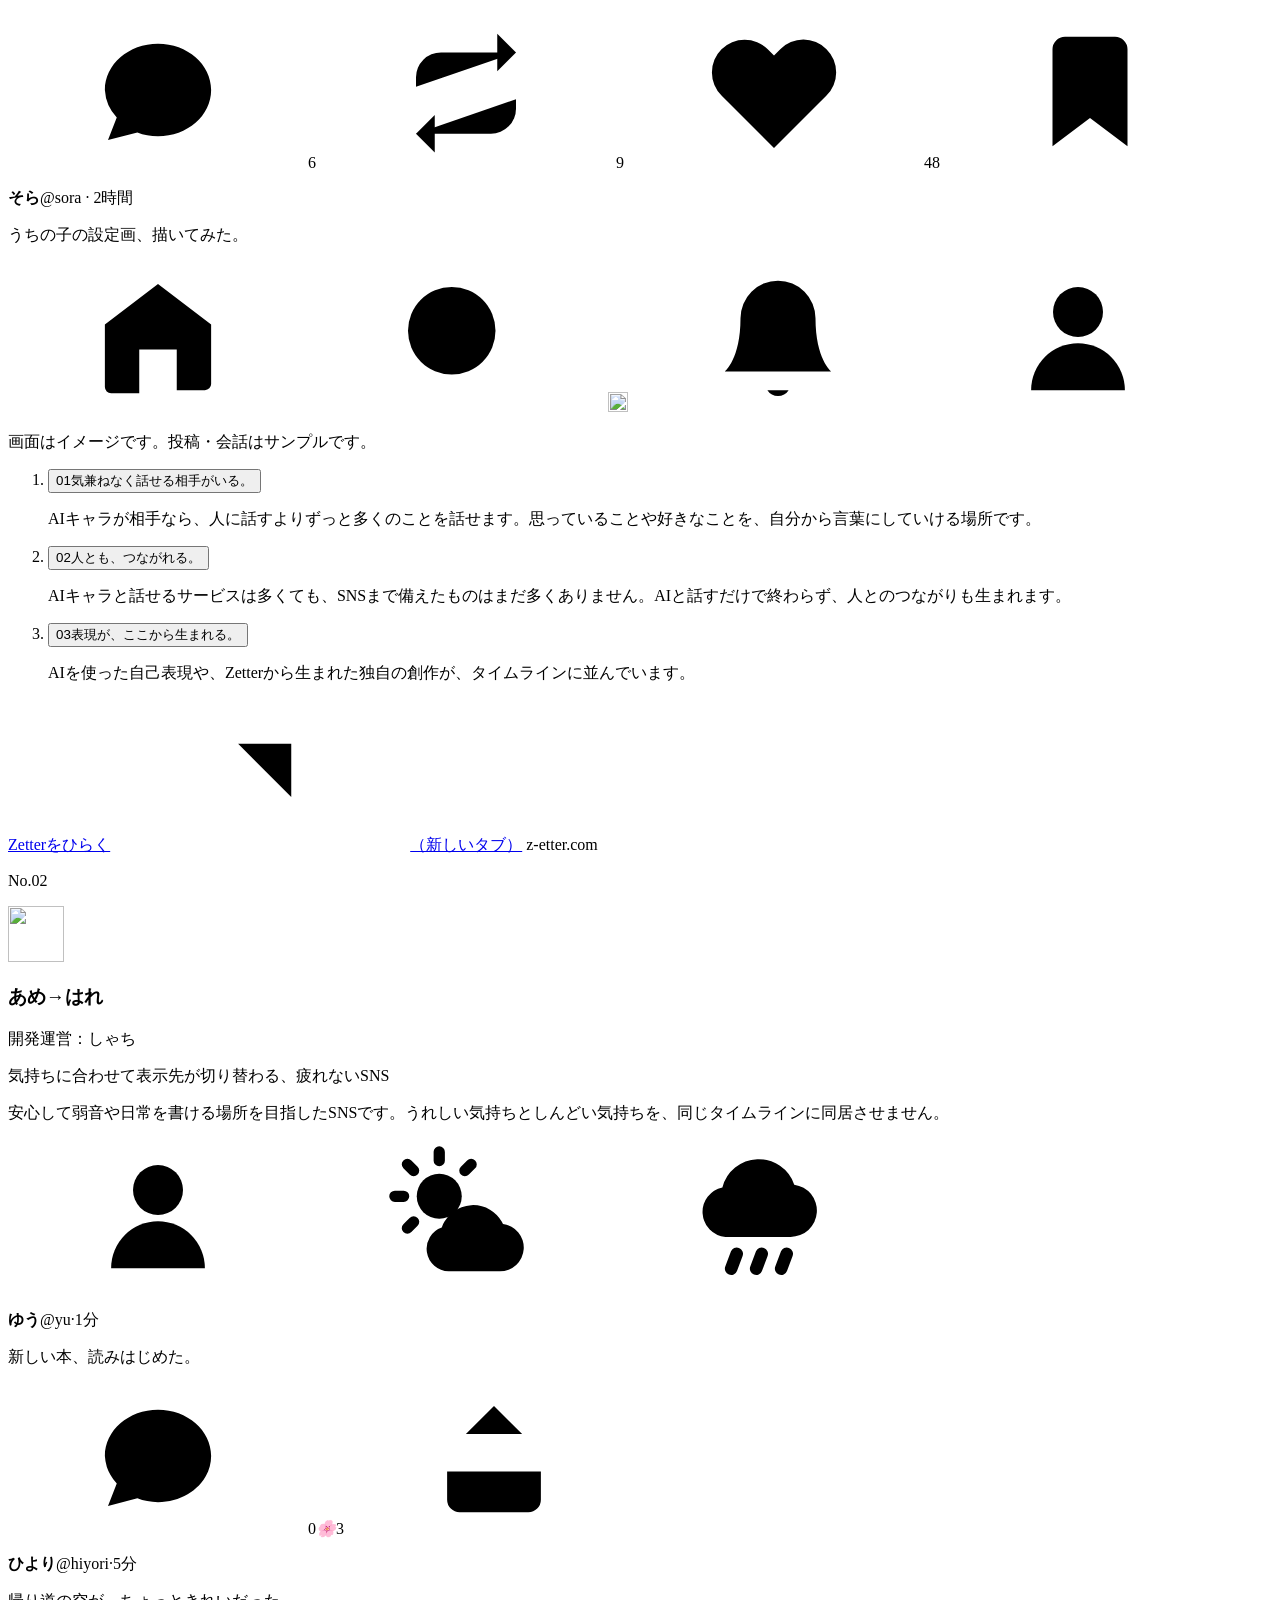
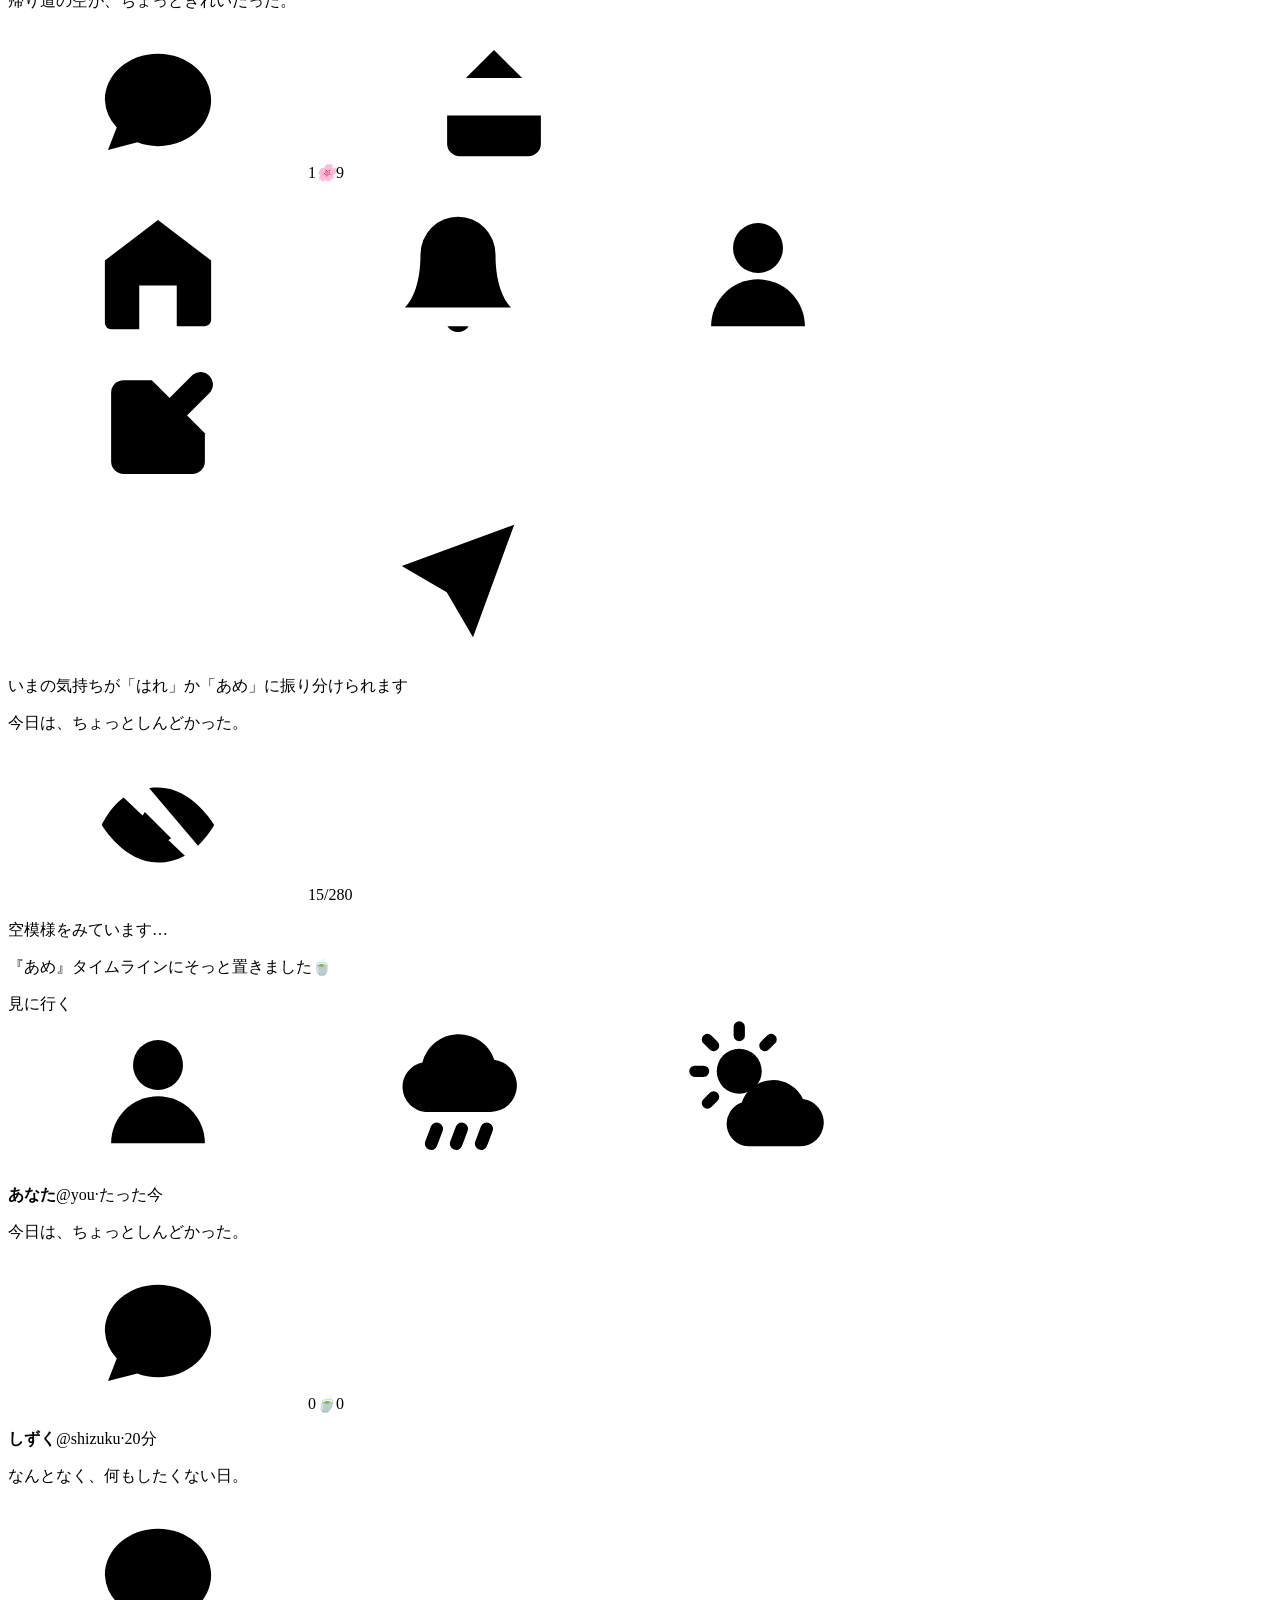
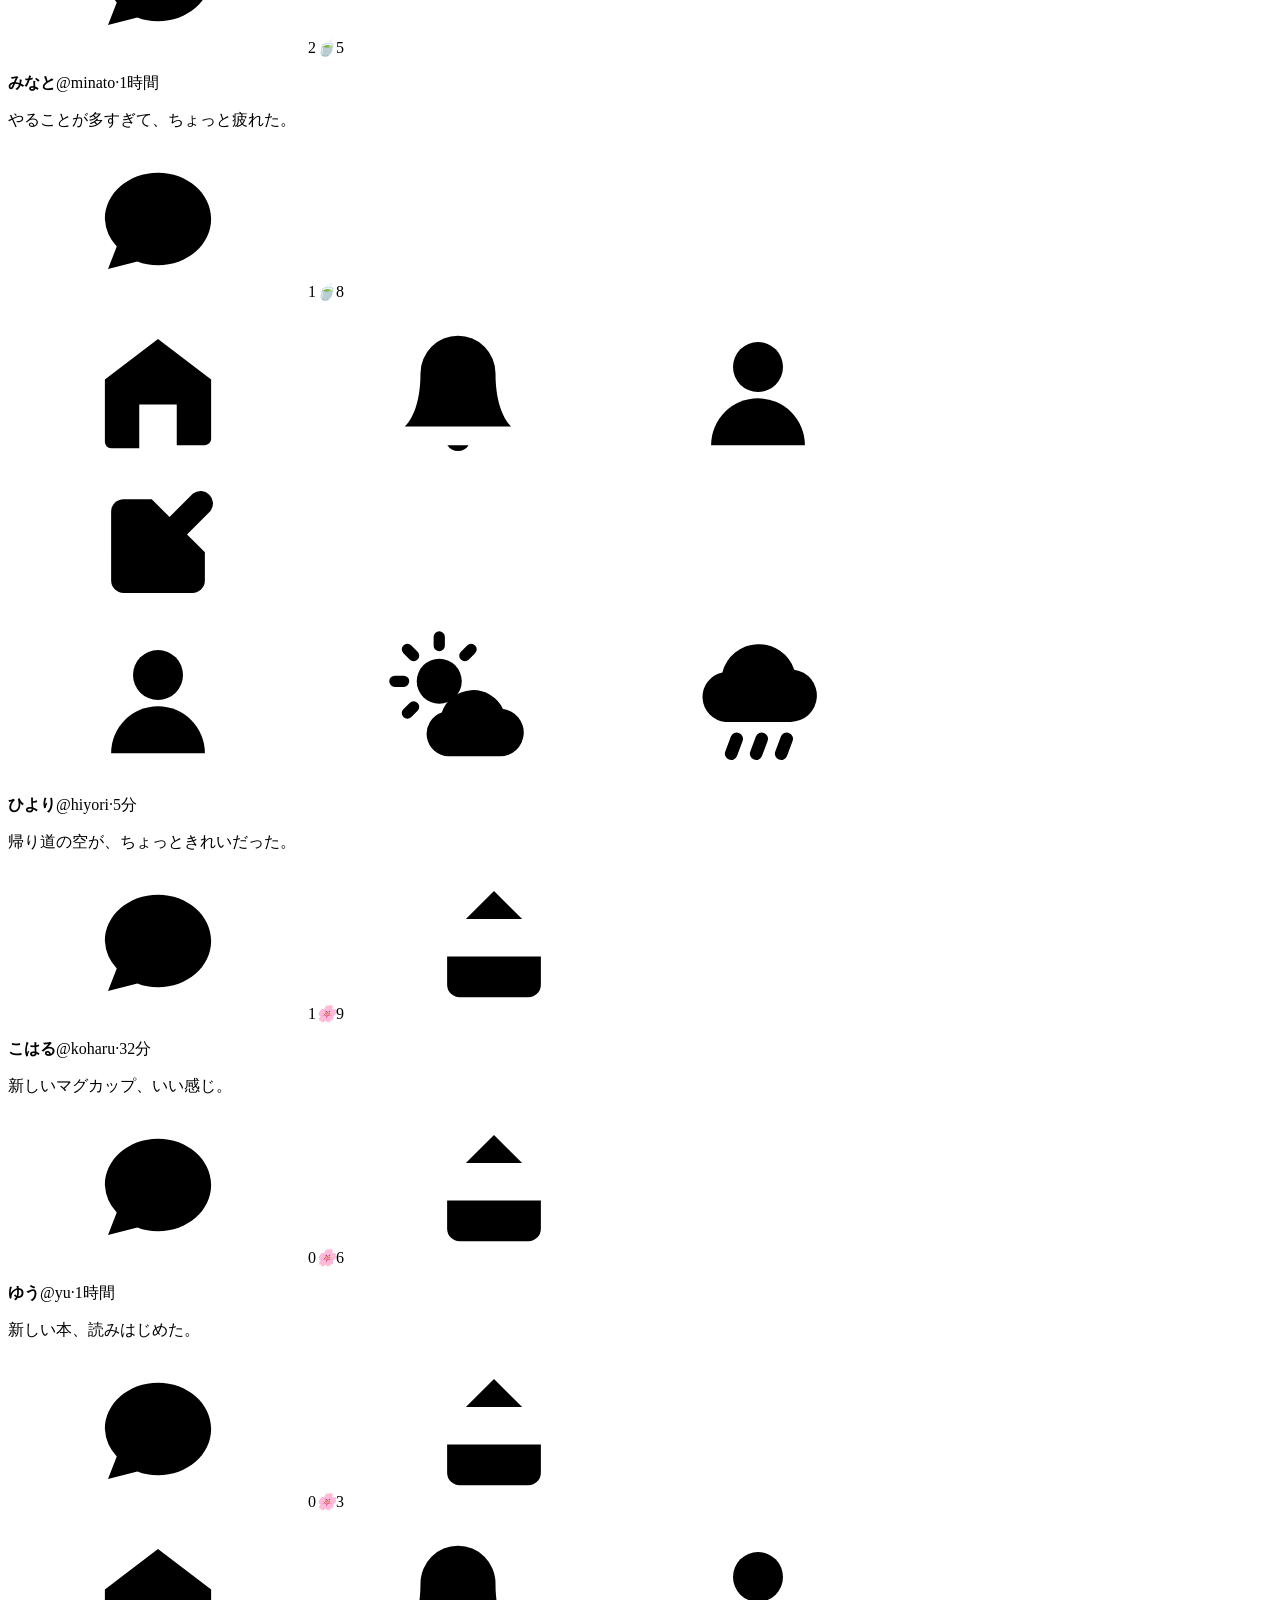
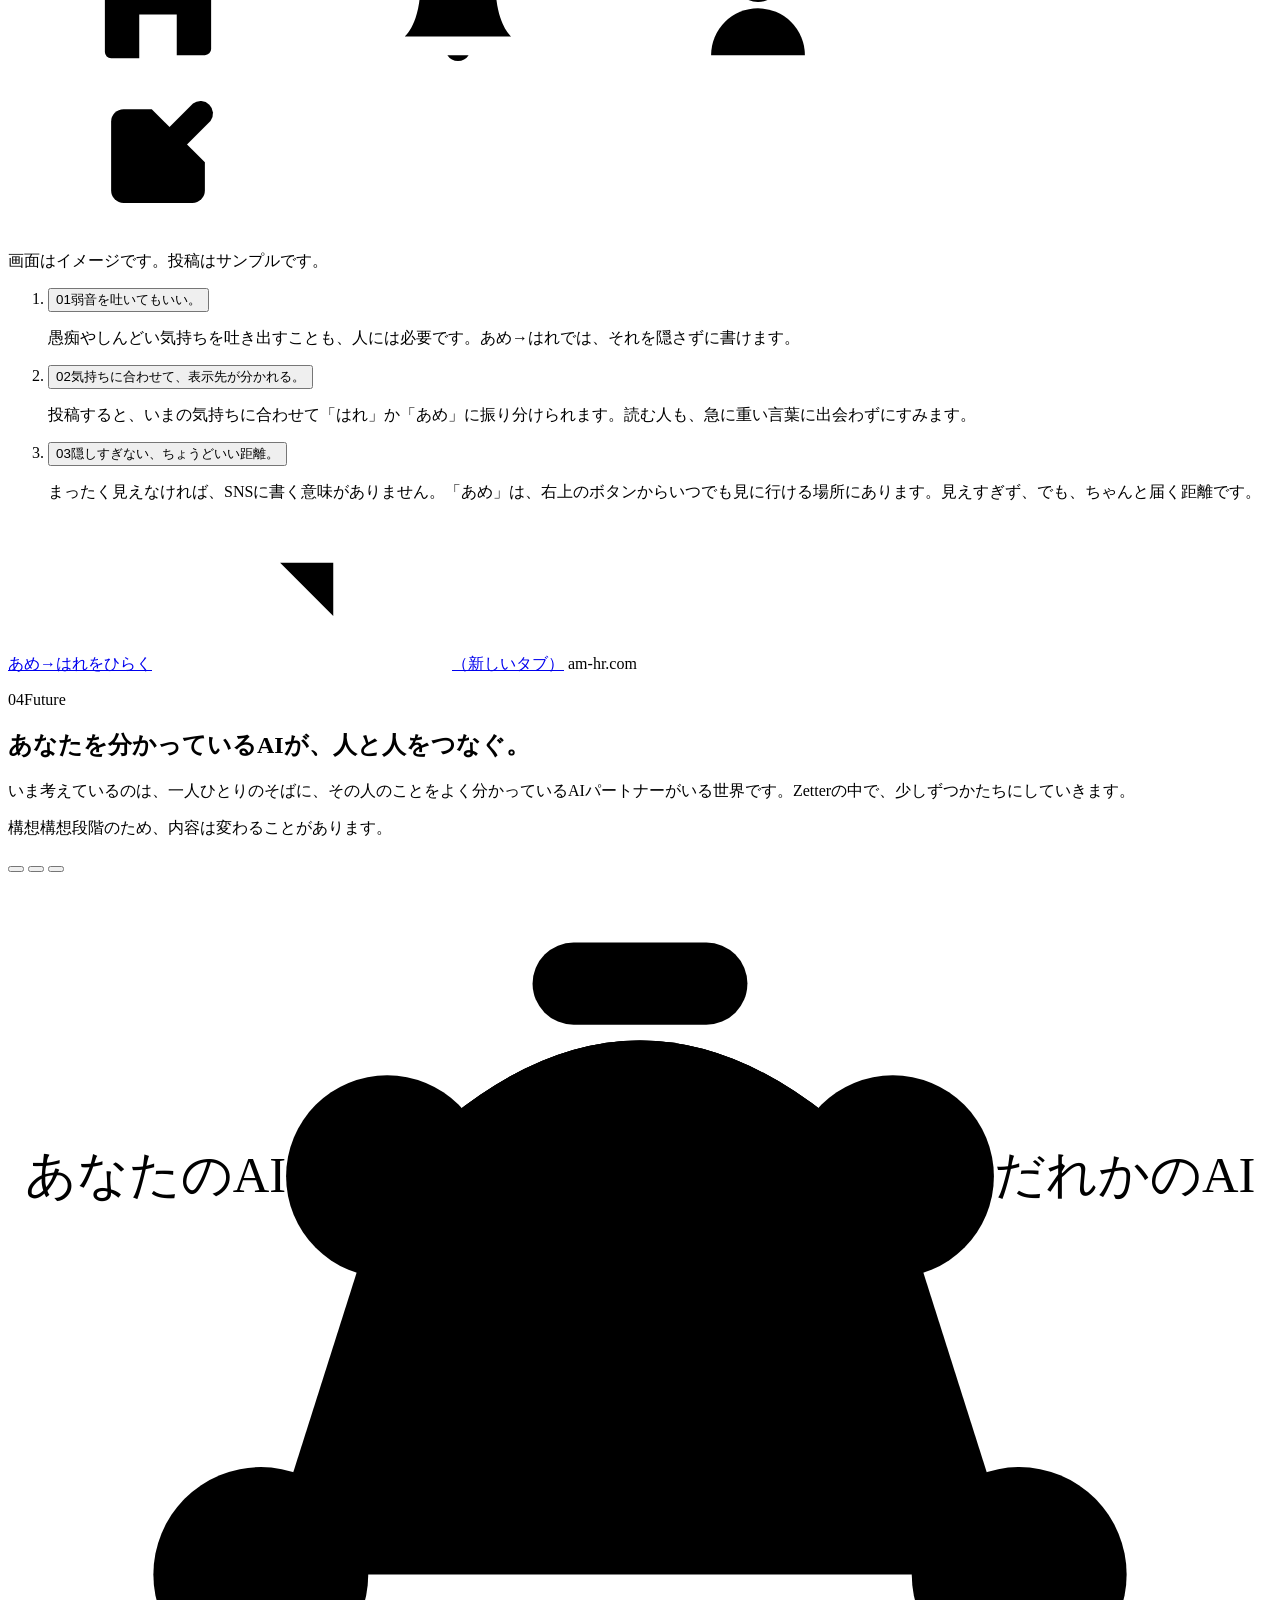
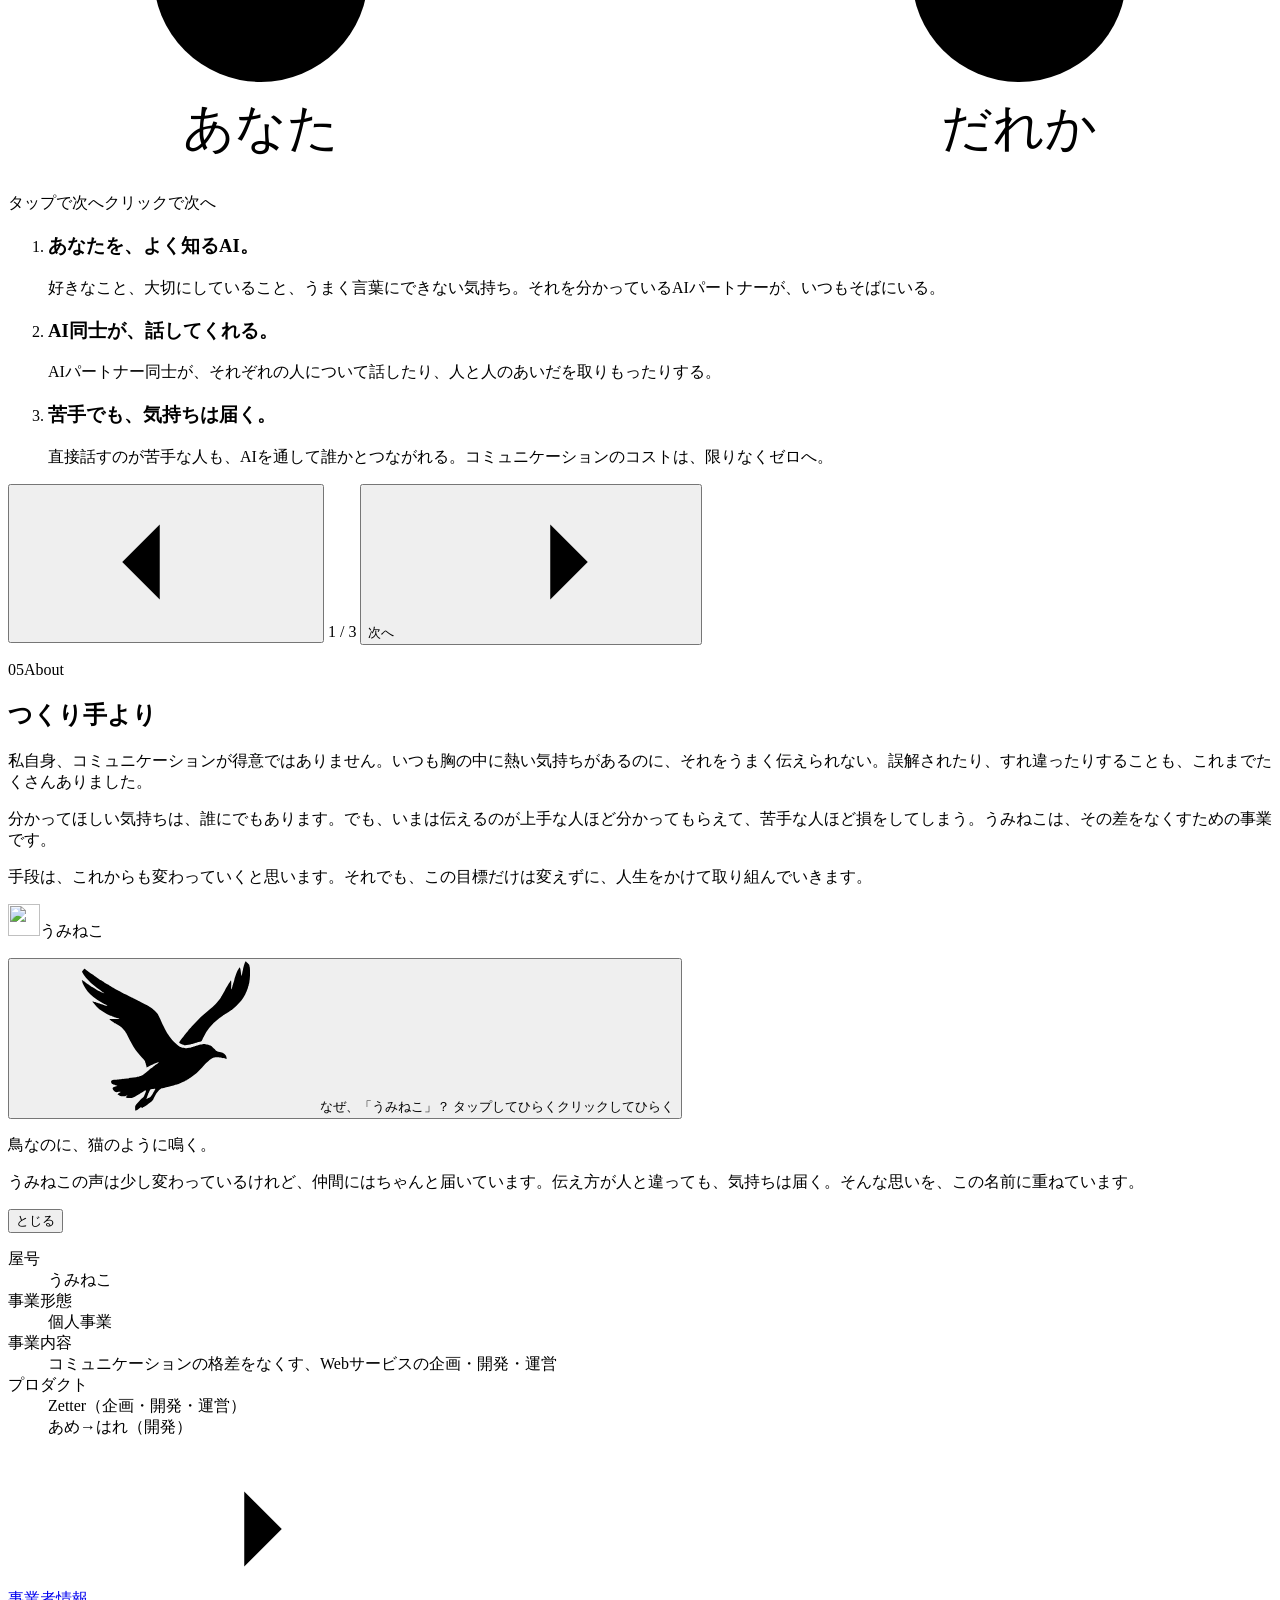
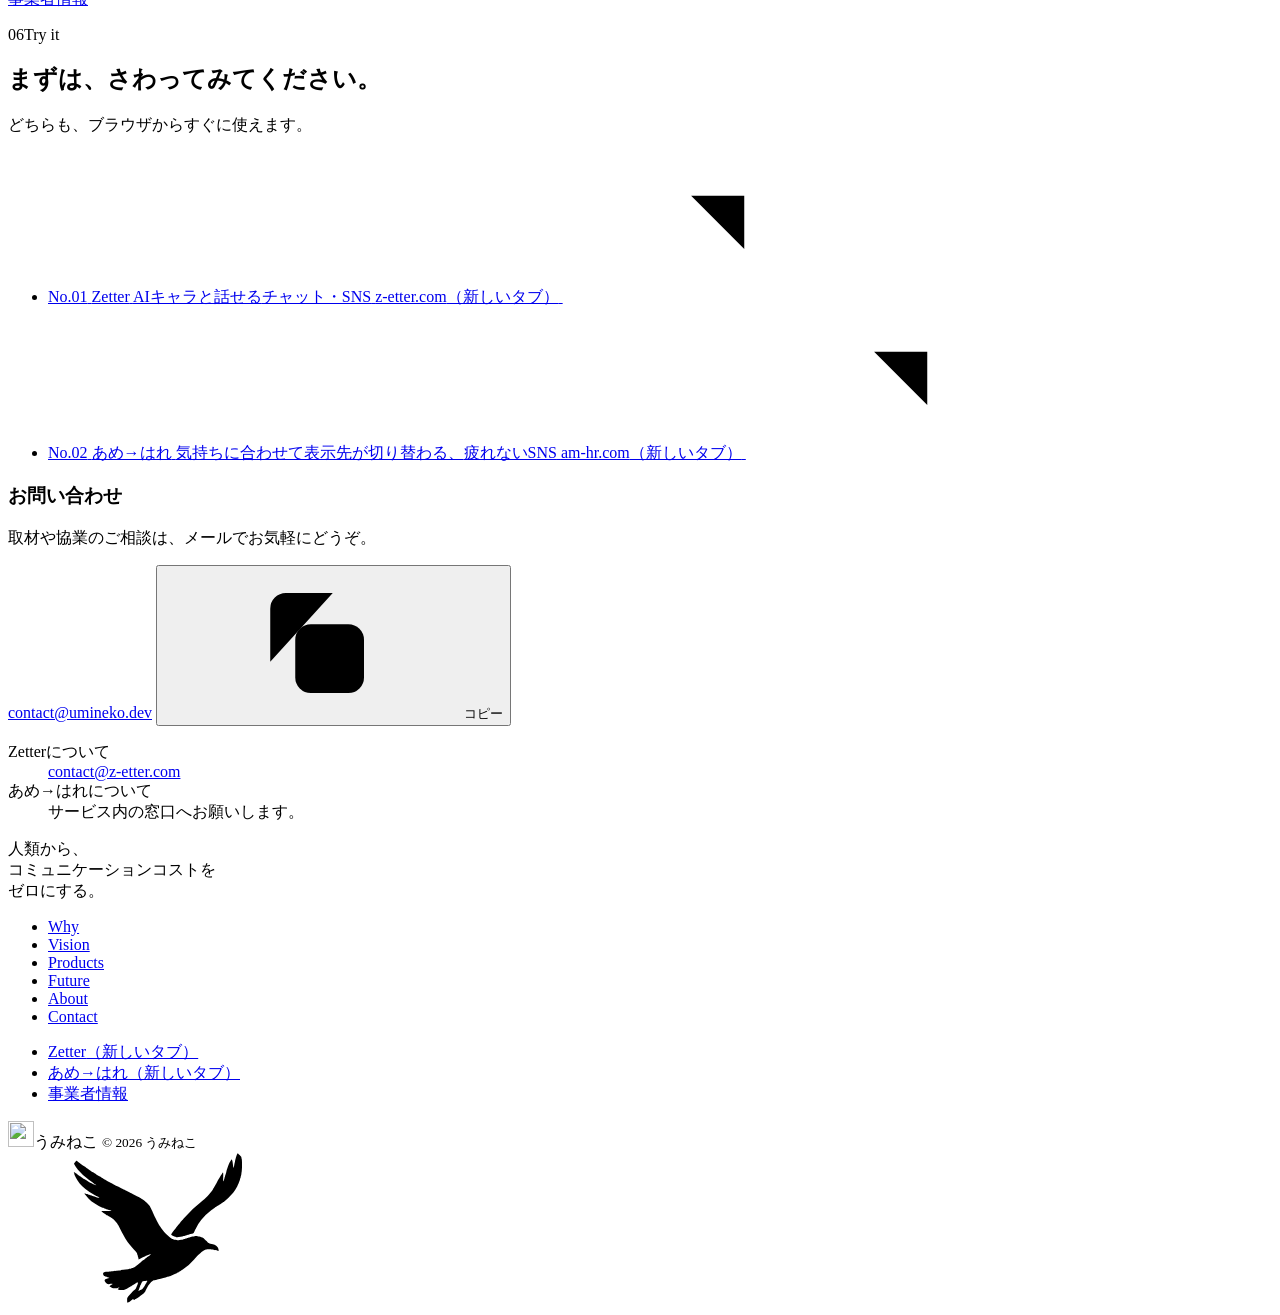
==== commit 5ddab113: "design: make the あめ→はれ screens match the real app The mock used a labelled pill switch and pastel la" ====
--- a/public/index.html
+++ b/public/index.html
@@ -22,9 +22,9 @@
   <link rel="apple-touch-icon" href="/assets/logo-circle-192.png" sizes="192x192">
   <link rel="preload" href="/assets/fonts/PretendardJP-subset.woff2" as="font" type="font/woff2" crossorigin>
   <link rel="preload" href="/assets/fonts/InstrumentSerif-Italic-subset.woff2" as="font" type="font/woff2" crossorigin>
-  <link rel="stylesheet" href="/assets/main.css?v=20261020d">
+  <link rel="stylesheet" href="/assets/main.css?v=20261020e">
   <script>document.documentElement.classList.add('js')</script>
-  <script src="/assets/main.js?v=20261020d" defer></script>
+  <script src="/assets/main.js?v=20261020e" defer></script>
   <script type="application/ld+json">{"@context":"https://schema.org","@type":"Organization","name":"うみねこ","url":"https://umineko.dev/","logo":"https://umineko.dev/assets/logo-circle-512.png","email":"contact@umineko.dev"}</script>
 </head>
 <body>
@@ -47,9 +47,14 @@
     <symbol id="i-tag" viewBox="0 0 24 24"><path d="M20.6 13.4 13.4 20.6a2 2 0 0 1-2.8 0L3 13V3h10l7.6 7.6a2 2 0 0 1 0 2.8z"/><circle cx="7.5" cy="7.5" r="1.3"/></symbol>
     <symbol id="i-chevron-left" viewBox="0 0 24 24"><path d="m15 18-6-6 6-6"/></symbol>
     <symbol id="i-send" viewBox="0 0 24 24"><path d="M12 19V5M6 11l6-6 6 6"/></symbol>
-    <symbol id="i-sun" viewBox="0 0 24 24"><circle cx="12" cy="12" r="4"/><path d="M12 2.5v2M12 19.5v2M4.6 4.6 6 6M18 18l1.4 1.4M2.5 12h2M19.5 12h2M4.6 19.4 6 18M18 6l1.4-1.4"/></symbol>
     <symbol id="i-spark" viewBox="0 0 24 24"><path fill="currentColor" stroke="none" d="M12 2.5c.7 4.6 2.9 6.8 7.5 7.5v1.9c-4.6.7-6.8 2.9-7.5 7.5h-1.9c-.7-4.6-2.9-6.8-7.5-7.5V10c4.6-.7 6.8-2.9 7.5-7.5z"/></symbol>
-    <symbol id="i-rain" viewBox="0 0 24 24"><path d="M18.5 15.5a4.5 4.5 0 0 0-1-8.9A6 6 0 0 0 6 8.5a3.5 3.5 0 0 0 .5 7"/><path d="M8.5 18.5l-1 2M12.5 18.5l-1 2M16.5 18.5l-1 2"/></symbol>
+    <symbol id="i-cloud-sun" viewBox="0 0 24 24"><circle cx="9" cy="9" r="3.6" fill="currentColor"/><path d="M9 1.9v1.4M1.9 9h1.4M3.9 3.9l1 1M14.1 3.9l-1 1M3.9 14.1l1-1" fill="none" stroke="currentColor" stroke-width="1.8" stroke-linecap="round"/><path d="M10.5 21h8.2a3.8 3.8 0 0 0 .5-7.57A5.3 5.3 0 0 0 9.4 14a3.6 3.6 0 0 0 1.1 7z" fill="currentColor"/></symbol>
+    <symbol id="i-cloud-rain" viewBox="0 0 24 24"><path d="M6.8 15.5h10.4a4.2 4.2 0 0 0 .6-8.36A6 6 0 0 0 6.3 7.6a4 4 0 0 0 .5 7.9z" fill="currentColor"/><path d="M8.6 18.2l-.9 2.4M12.6 18.2l-.9 2.4M16.6 18.2l-.9 2.4" fill="none" stroke="currentColor" stroke-width="2" stroke-linecap="round"/></symbol>
+    <symbol id="i-pen" viewBox="0 0 24 24"><path d="M11 4.5H6.5a2 2 0 0 0-2 2v11a2 2 0 0 0 2 2h11a2 2 0 0 0 2-2V13"/><path d="M17.6 3.6a2 2 0 0 1 2.8 2.8L12 14.8l-3.5.7.7-3.5z"/></symbol>
+    <symbol id="i-plane" viewBox="0 0 24 24"><path d="M21 3 10.2 13.8M21 3l-6.6 18-4.2-7.2L3 9.6z"/></symbol>
+    <symbol id="i-xmark" viewBox="0 0 24 24"><path d="M6 6l12 12M18 6 6 18"/></symbol>
+    <symbol id="i-eye-slash" viewBox="0 0 24 24"><path d="M3 3l18 18M10.6 6.1c.5-.1.9-.1 1.4-.1 5.5 0 9 6 9 6a15.6 15.6 0 0 1-2.6 3.3M6.5 7.6C4.3 9.2 3 12 3 12s3.5 6 9 6c1.6 0 3-.4 4.3-1.1M9.9 9.9a3 3 0 0 0 4.2 4.2"/></symbol>
+    <symbol id="i-share" viewBox="0 0 24 24"><path d="M12 15V3.5M7.5 8 12 3.5 16.5 8M4.5 14v4.5a2 2 0 0 0 2 2h11a2 2 0 0 0 2-2V14"/></symbol>
   </svg>
 
   <header class="site-header" data-header data-tone="blue">
@@ -322,27 +327,28 @@
             <div class="p-device" data-stage aria-hidden="true">
               <div class="device">
                 <div class="screen-area">
-                  <div class="screen s1 ah">
-                    <div class="ah-bar">あめ→はれ</div>
-                    <div class="ah-compose" style="--i:0">
-                      <p class="ah-compose-text">今日は、ちょっとしんどかった。<span class="caret"></span></p>
-                      <div class="ah-compose-foot"><span>15/280</span><span class="ah-btn">投稿する</span></div>
+                  <div class="screen s1 ah ah-hare">
+                    <div class="ah-header"><span class="ah-me"><svg class="ico"><use href="#i-user"/></svg></span><svg class="ah-mark"><use href="#i-cloud-sun"/></svg><span class="ah-toggle to-ame"><svg><use href="#i-cloud-rain"/></svg></span></div>
+                    <div class="ah-list"><div class="ah-post"><span class="ah-av av-c"></span><div><p class="ah-meta"><b>ゆう</b><span>@yu</span><span>·</span><span>1分</span></p><p class="ah-text">新しい本、読みはじめた。</p><p class="ah-acts"><span><svg class="ico"><use href="#i-comment"/></svg>0</span><span class=""><i>🌸</i>3</span><span><svg class="ico"><use href="#i-share"/></svg></span></p></div></div><div class="ah-post"><span class="ah-av av-d"></span><div><p class="ah-meta"><b>ひより</b><span>@hiyori</span><span>·</span><span>5分</span></p><p class="ah-text">帰り道の空が、ちょっときれいだった。</p><p class="ah-acts"><span><svg class="ico"><use href="#i-comment"/></svg>1</span><span class=""><i>🌸</i>9</span><span><svg class="ico"><use href="#i-share"/></svg></span></p></div></div></div>
+                    <div class="ah-nav"><svg class="ico on"><use href="#i-home"/></svg><svg class="ico"><use href="#i-bell"/></svg><svg class="ico"><use href="#i-user"/></svg></div><span class="ah-fab"><svg class="ico"><use href="#i-pen"/></svg></span>
+                    <span class="ah-overlay"></span>
+                    <div class="ah-sheet">
+                      <div class="ah-sheet-head"><svg class="ico ah-close"><use href="#i-xmark"/></svg><span class="ah-send"><svg class="ico"><use href="#i-plane"/></svg></span></div>
+                      <div class="ah-sheet-body"><span class="ah-av av-me"></span><div class="ah-editor"><p class="ah-ph">いまの気持ちが「はれ」か「あめ」に振り分けられます</p><p class="ah-typed">今日は、ちょっとしんどかった。<span class="caret"></span></p></div></div>
+                      <div class="ah-sheet-foot"><svg class="ico"><use href="#i-eye-slash"/></svg><span>15/280</span></div>
                     </div>
-                    <p class="ah-hint" style="--i:1">弱音も、そのまま書いていい。</p>
+                    <p class="ah-chip"><i></i>空模様をみています…</p>
+                    <div class="ah-toast"><p>『あめ』タイムラインにそっと置きました🍵</p><span>見に行く</span></div>
                   </div>
-                  <div class="screen s2 ah">
-                    <div class="ah-bar">あめ→はれ</div>
-                    <div class="ah-tabs"><span><svg class="ico"><use href="#i-sun"/></svg>はれ</span><span class="on rain"><svg class="ico"><use href="#i-rain"/></svg>あめ</span></div>
-                    <div class="ah-post rain" style="--i:0"><p class="ah-who">あなた<span>たった今</span></p><p>今日は、ちょっとしんどかった。</p><p class="ah-acts"><svg class="ico"><use href="#i-heart"/></svg>1</p></div>
-                    <div class="ah-post rain" style="--i:1"><p class="ah-who">しずく<span>20分</span></p><p>なんとなく、何もしたくない日。</p><p class="ah-acts"><svg class="ico"><use href="#i-heart"/></svg>4</p></div>
-                    <p class="ah-hint" style="--i:2">気持ちに合わせて、表示先が切り替わる。</p>
+                  <div class="screen s2 ah ah-ame">
+                    <div class="ah-header"><span class="ah-me"><svg class="ico"><use href="#i-user"/></svg></span><svg class="ah-mark"><use href="#i-cloud-rain"/></svg><span class="ah-toggle to-hare"><svg><use href="#i-cloud-sun"/></svg></span></div>
+                    <div class="ah-list"><div class="ah-post" style="--i:0"><span class="ah-av av-me"></span><div><p class="ah-meta"><b>あなた</b><span>@you</span><span>·</span><span>たった今</span></p><p class="ah-text">今日は、ちょっとしんどかった。</p><p class="ah-acts"><span><svg class="ico"><use href="#i-comment"/></svg>0</span><span class=""><i>🍵</i>0</span></p></div></div><div class="ah-post" style="--i:1"><span class="ah-av av-e"></span><div><p class="ah-meta"><b>しずく</b><span>@shizuku</span><span>·</span><span>20分</span></p><p class="ah-text">なんとなく、何もしたくない日。</p><p class="ah-acts"><span><svg class="ico"><use href="#i-comment"/></svg>2</span><span class="tea-on"><i>🍵</i>5</span></p></div></div><div class="ah-post" style="--i:2"><span class="ah-av av-f"></span><div><p class="ah-meta"><b>みなと</b><span>@minato</span><span>·</span><span>1時間</span></p><p class="ah-text">やることが多すぎて、ちょっと疲れた。</p><p class="ah-acts"><span><svg class="ico"><use href="#i-comment"/></svg>1</span><span class=""><i>🍵</i>8</span></p></div></div></div>
+                    <div class="ah-nav"><svg class="ico on"><use href="#i-home"/></svg><svg class="ico"><use href="#i-bell"/></svg><svg class="ico"><use href="#i-user"/></svg></div><span class="ah-fab"><svg class="ico"><use href="#i-pen"/></svg></span>
                   </div>
-                  <div class="screen s3 ah">
-                    <div class="ah-bar">あめ→はれ</div>
-                    <div class="ah-tabs"><span class="on sun"><svg class="ico"><use href="#i-sun"/></svg>はれ</span><span><svg class="ico"><use href="#i-rain"/></svg>あめ<i class="ah-dot"></i></span></div>
-                    <div class="ah-post" style="--i:0"><p class="ah-who">ひより<span>5分</span></p><p>帰り道の空が、ちょっときれいだった。</p><p class="ah-acts liked"><svg class="ico"><use href="#i-heart"/></svg>9</p></div>
-                    <div class="ah-post" style="--i:1"><p class="ah-who">こはる<span>32分</span></p><p>新しいマグカップ、いい感じ。</p><p class="ah-acts"><svg class="ico"><use href="#i-heart"/></svg>6</p></div>
-                    <p class="ah-hint" style="--i:2">あめの空も、見に行けばそこにある。</p>
+                  <div class="screen s3 ah ah-hare">
+                    <div class="ah-header"><span class="ah-me"><svg class="ico"><use href="#i-user"/></svg></span><svg class="ah-mark"><use href="#i-cloud-sun"/></svg><span class="ah-toggle to-ame"><svg><use href="#i-cloud-rain"/></svg><i class="ah-dot"></i></span></div>
+                    <div class="ah-list"><div class="ah-post" style="--i:0"><span class="ah-av av-d"></span><div><p class="ah-meta"><b>ひより</b><span>@hiyori</span><span>·</span><span>5分</span></p><p class="ah-text">帰り道の空が、ちょっときれいだった。</p><p class="ah-acts"><span><svg class="ico"><use href="#i-comment"/></svg>1</span><span class="flower-on"><i>🌸</i>9</span><span><svg class="ico"><use href="#i-share"/></svg></span></p></div></div><div class="ah-post" style="--i:1"><span class="ah-av av-g"></span><div><p class="ah-meta"><b>こはる</b><span>@koharu</span><span>·</span><span>32分</span></p><p class="ah-text">新しいマグカップ、いい感じ。</p><p class="ah-acts"><span><svg class="ico"><use href="#i-comment"/></svg>0</span><span class=""><i>🌸</i>6</span><span><svg class="ico"><use href="#i-share"/></svg></span></p></div></div><div class="ah-post" style="--i:2"><span class="ah-av av-c"></span><div><p class="ah-meta"><b>ゆう</b><span>@yu</span><span>·</span><span>1時間</span></p><p class="ah-text">新しい本、読みはじめた。</p><p class="ah-acts"><span><svg class="ico"><use href="#i-comment"/></svg>0</span><span class=""><i>🌸</i>3</span><span><svg class="ico"><use href="#i-share"/></svg></span></p></div></div></div>
+                    <div class="ah-nav"><svg class="ico on"><use href="#i-home"/></svg><svg class="ico"><use href="#i-bell"/></svg><svg class="ico"><use href="#i-user"/></svg></div><span class="ah-fab"><svg class="ico"><use href="#i-pen"/></svg></span>
                   </div>
                 </div>
               </div>
@@ -356,11 +362,11 @@
               </li>
               <li class="feature" data-item>
                 <button class="feature-btn" type="button" data-goto="2" aria-pressed="false"><span class="feature-num">02</span><span class="feature-title"><span class="ph">気持ちに合わせて、</span><span class="ph">表示先が分かれる。</span></span></button>
-                <p>うれしい気持ちは「はれ」に、しんどい気持ちは「あめ」に。読む人も、急に重い言葉に出会わずにすみます。</p>
+                <p>投稿すると、いまの気持ちに合わせて「はれ」か「あめ」に振り分けられます。読む人も、急に重い言葉に出会わずにすみます。</p>
               </li>
               <li class="feature" data-item>
                 <button class="feature-btn" type="button" data-goto="3" aria-pressed="false"><span class="feature-num">03</span><span class="feature-title"><span class="ph">隠しすぎない、</span><span class="ph">ちょうどいい距離。</span></span></button>
-                <p>まったく見えなければ、SNSに書く意味がありません。見えすぎず、でも、ちゃんと届く。そのバランスを、仕組みでつくっています。</p>
+                <p>まったく見えなければ、SNSに書く意味がありません。「あめ」は、右上のボタンからいつでも見に行ける場所にあります。見えすぎず、でも、ちゃんと届く距離です。</p>
               </li>
             </ol>
 
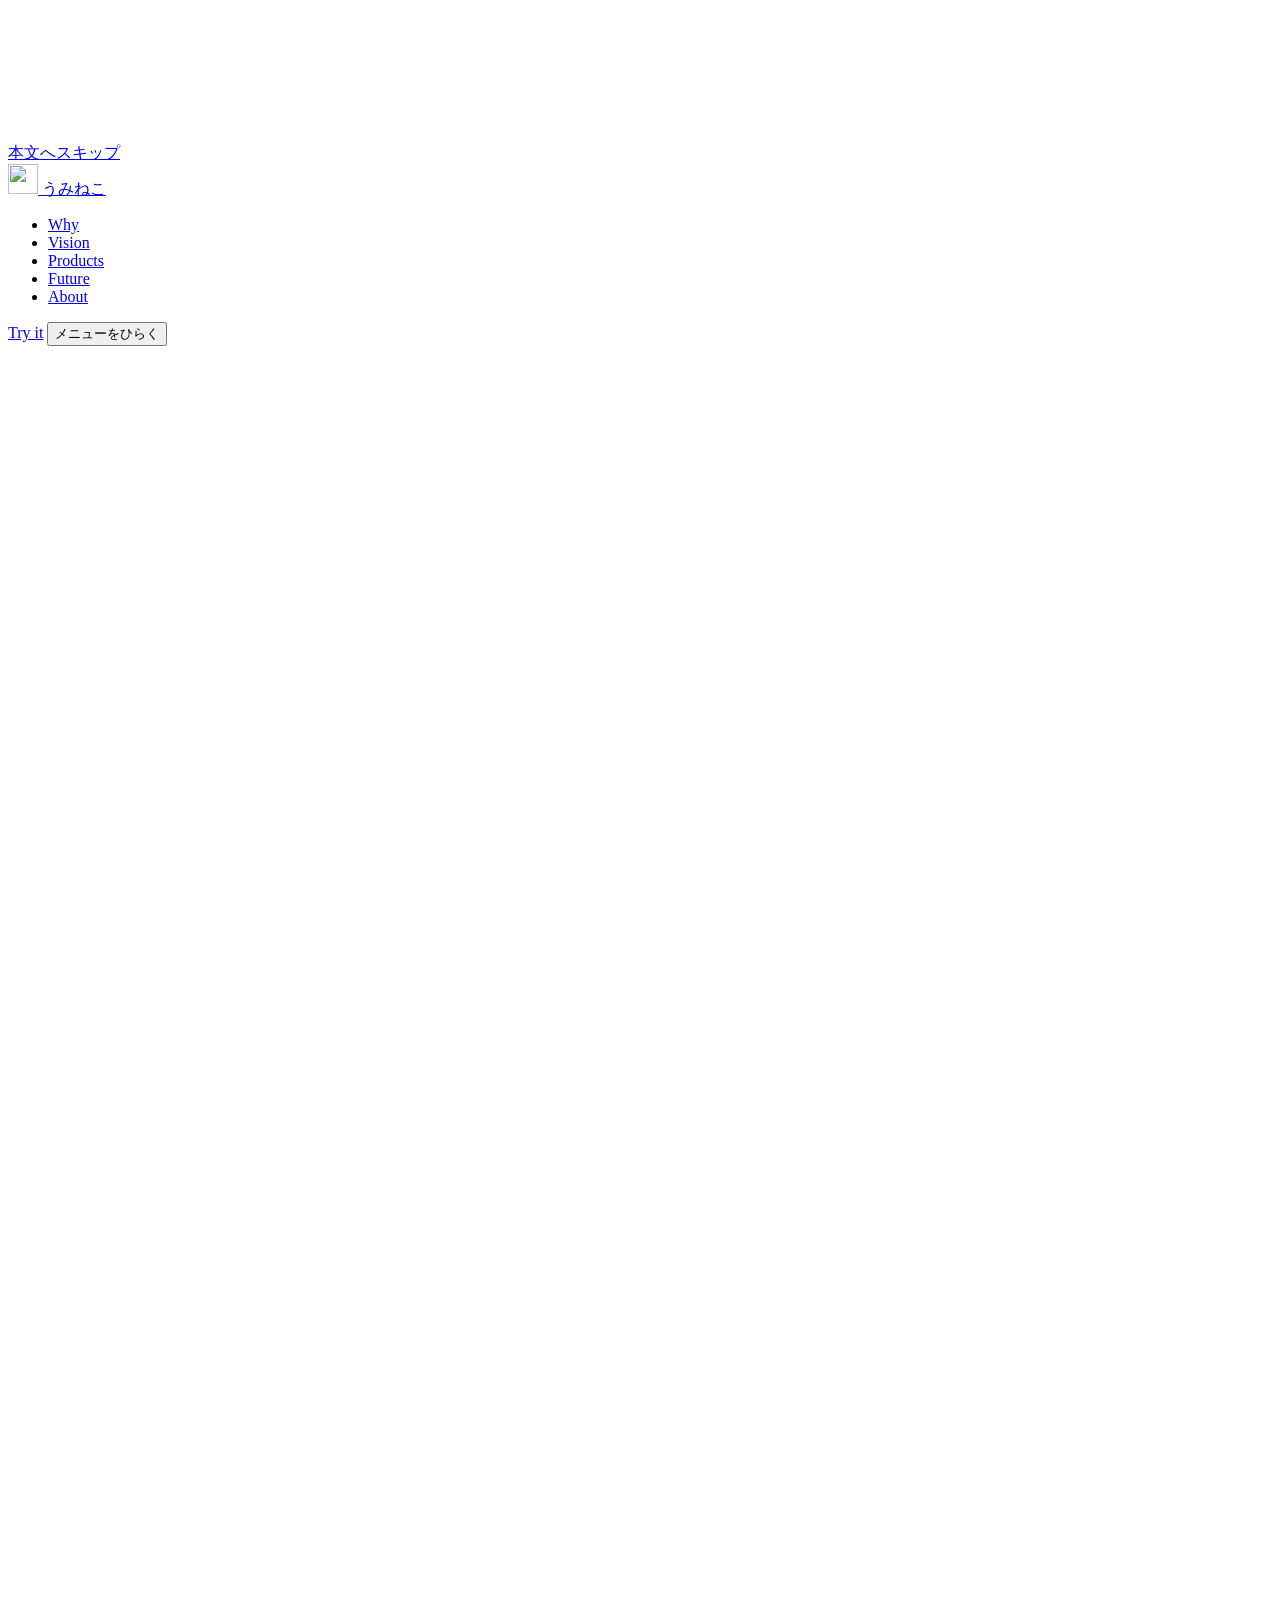
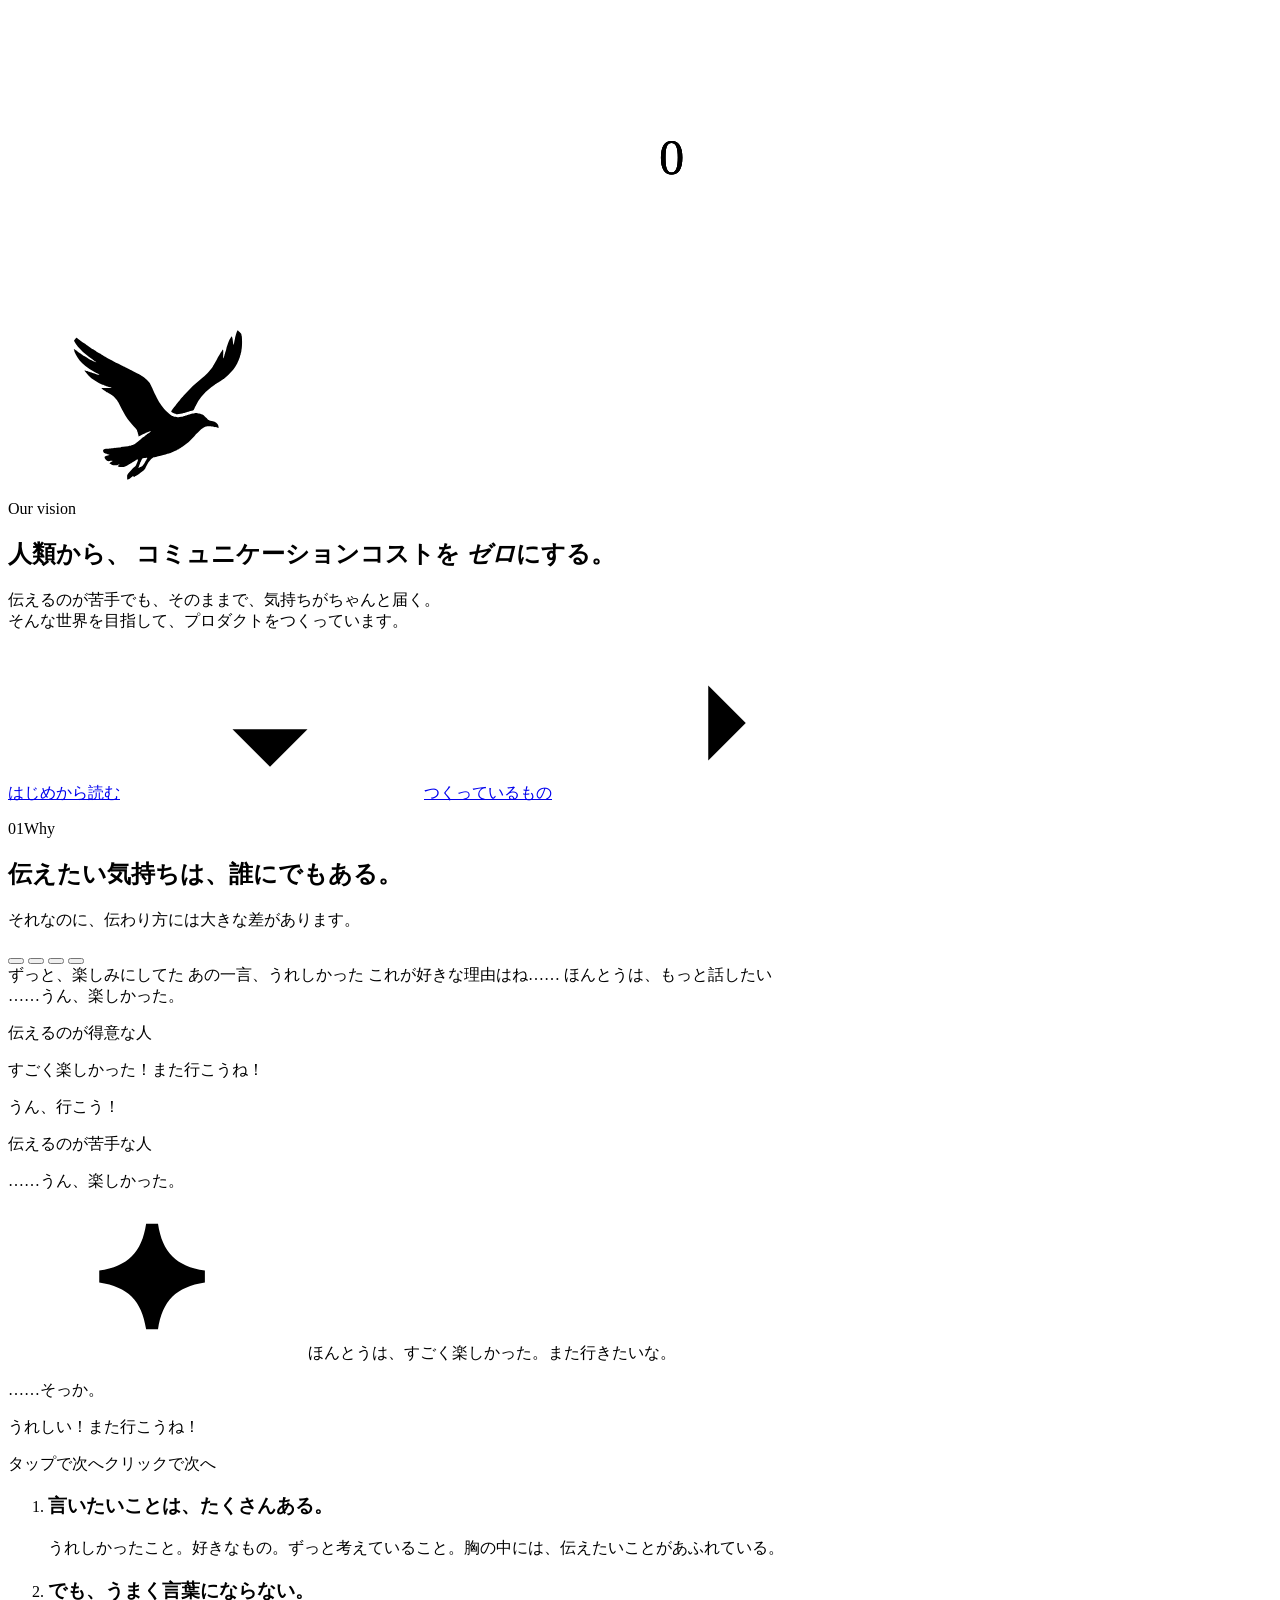
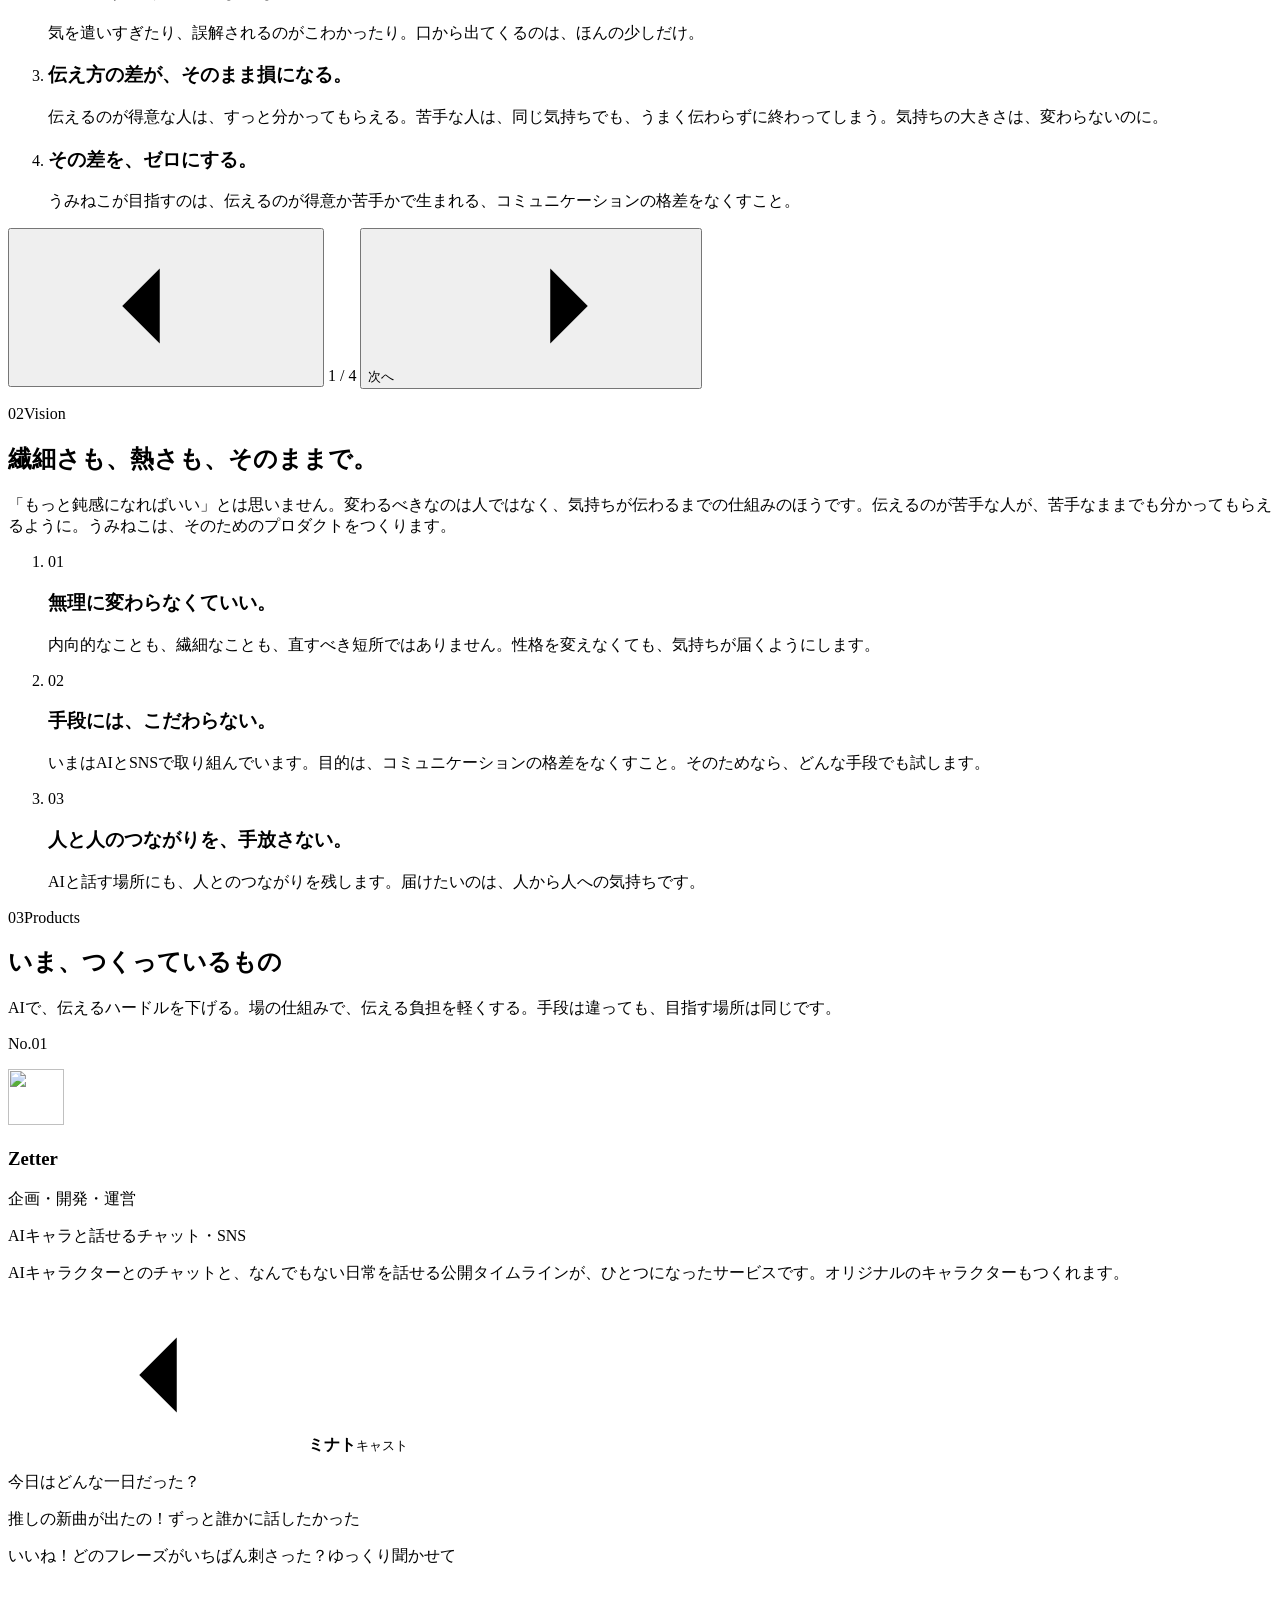
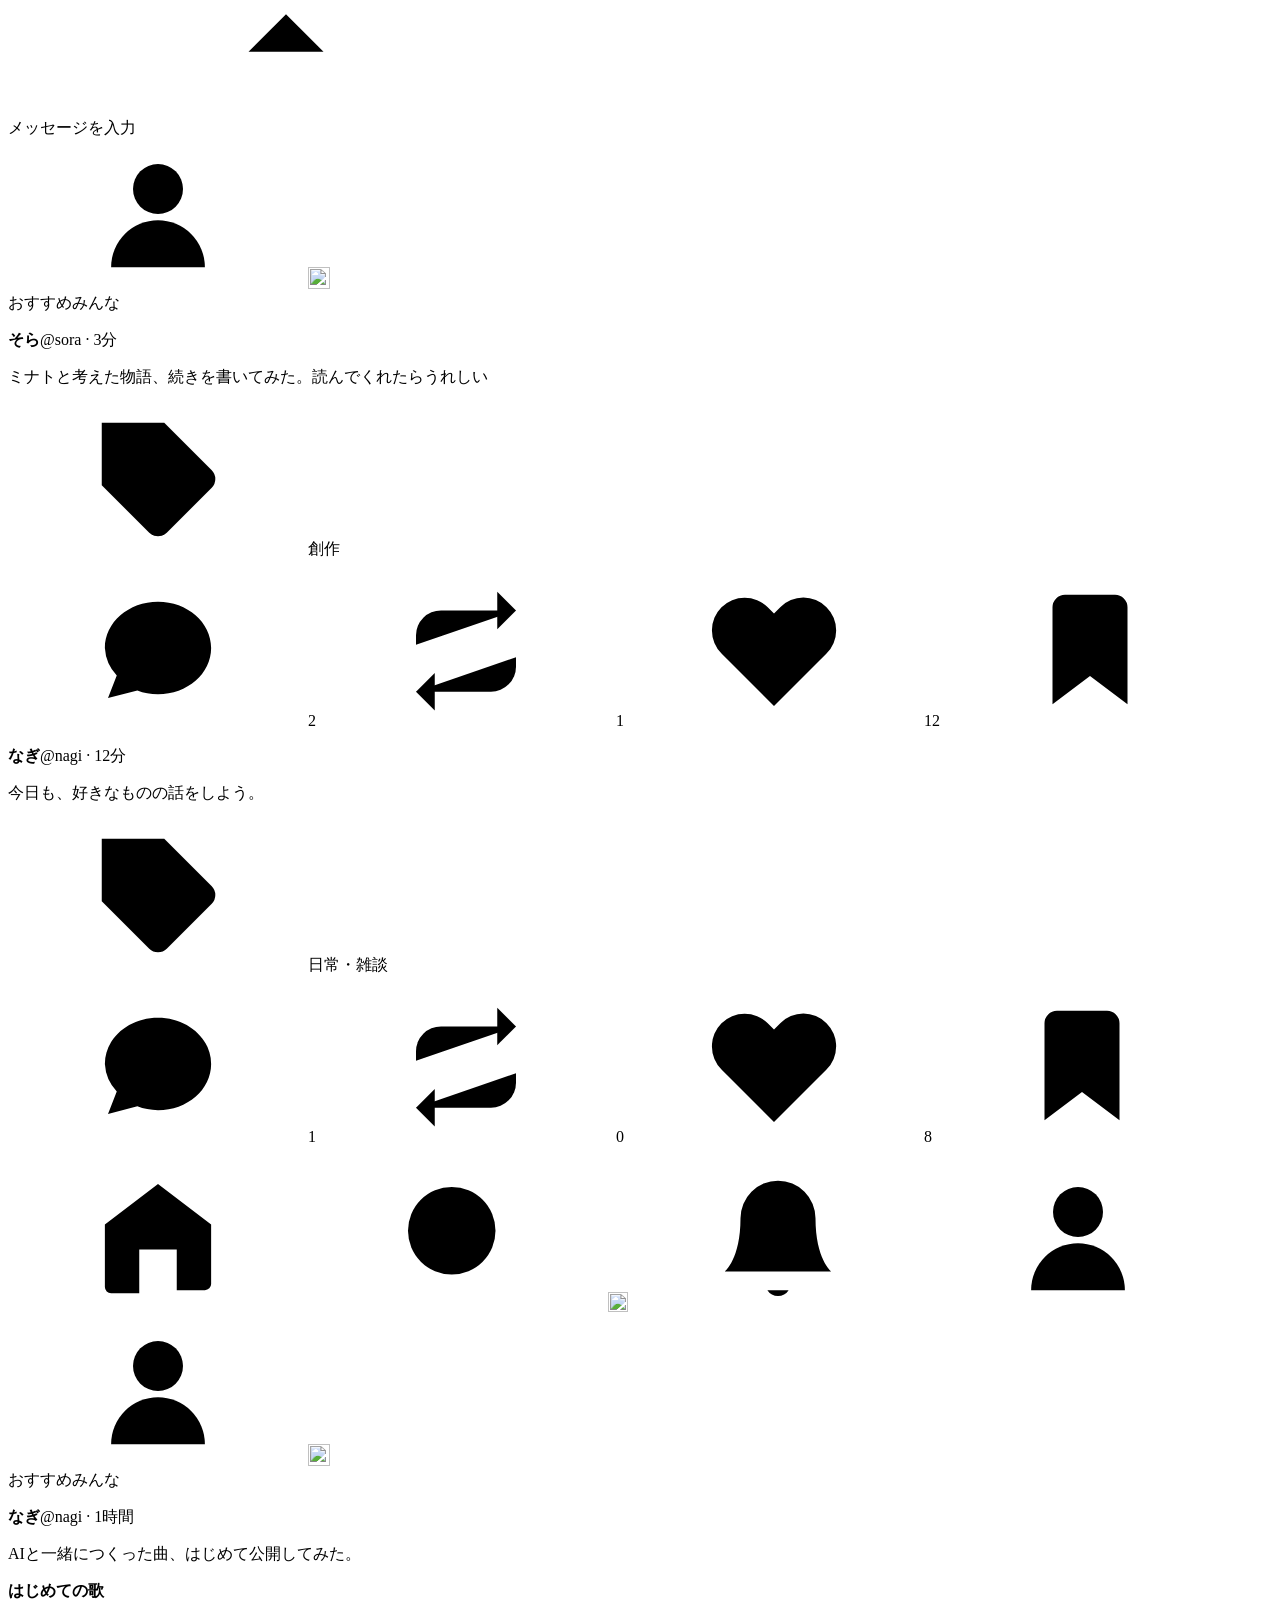
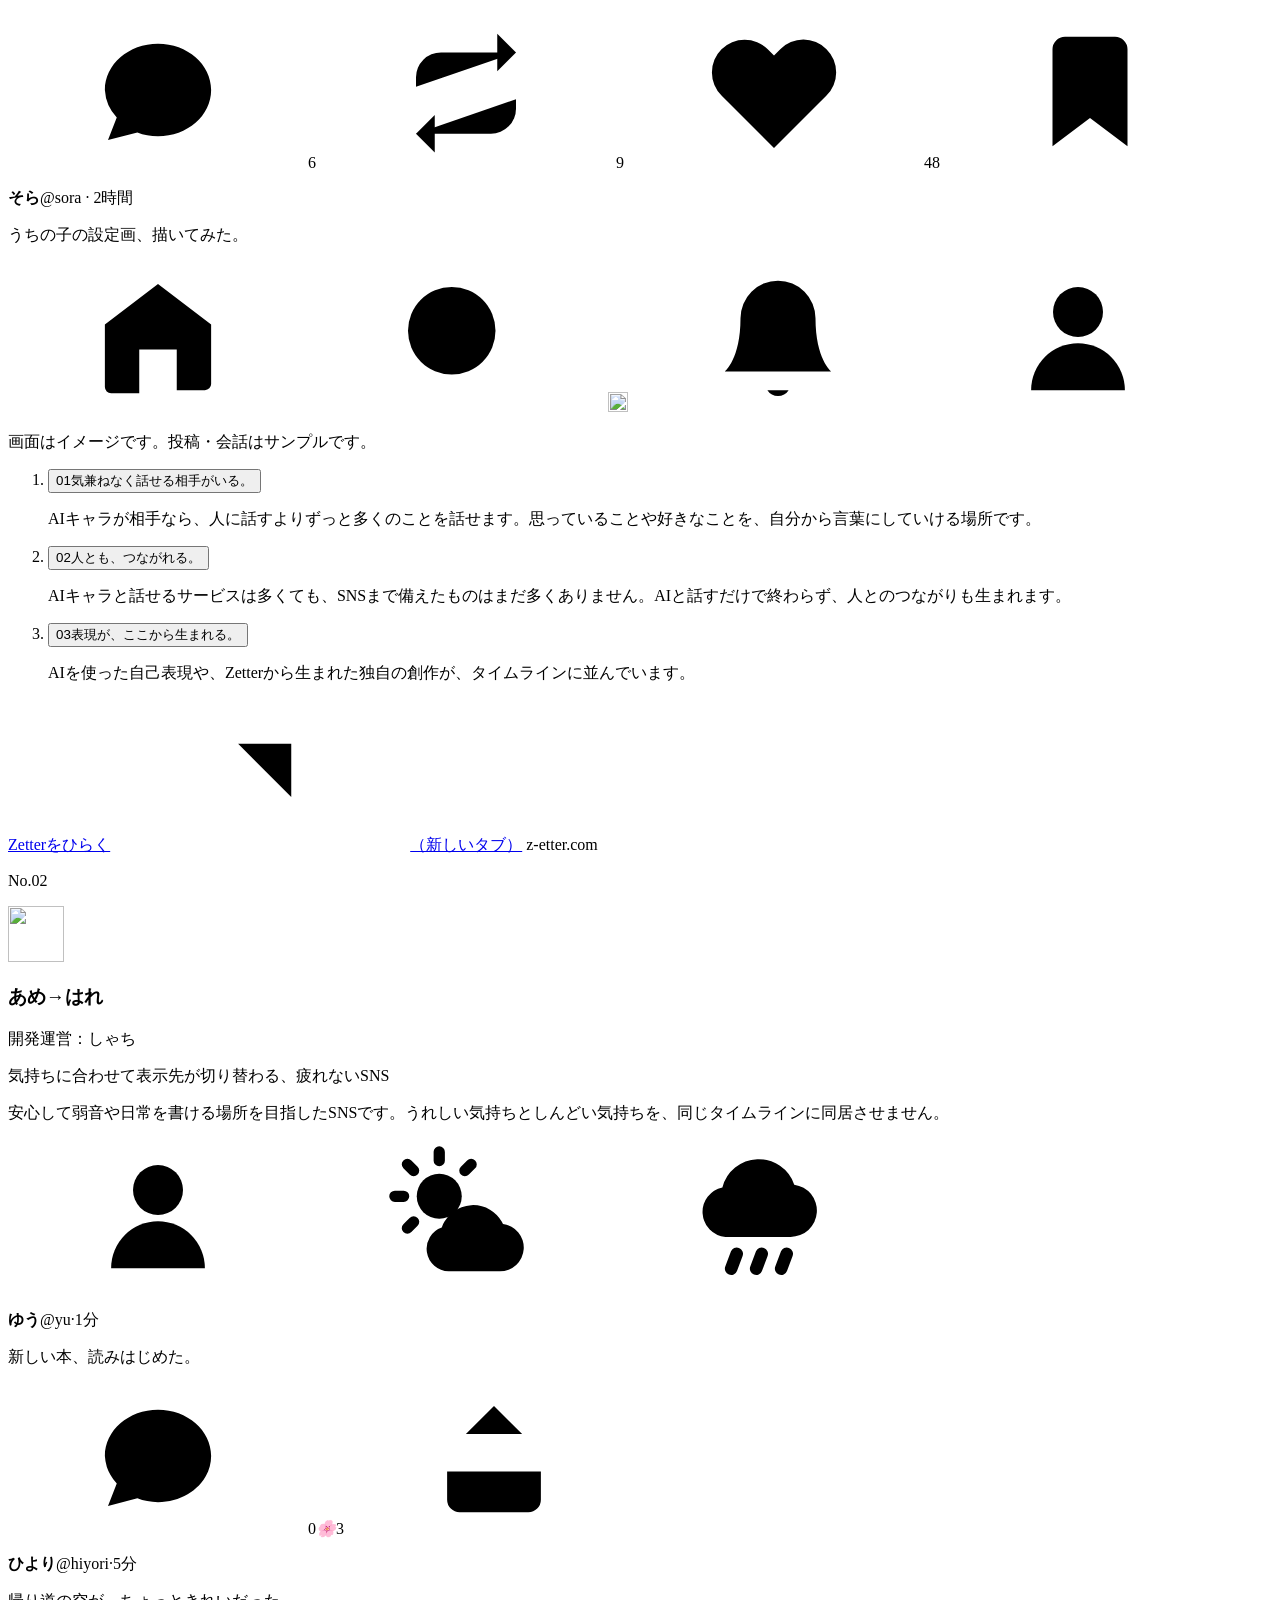
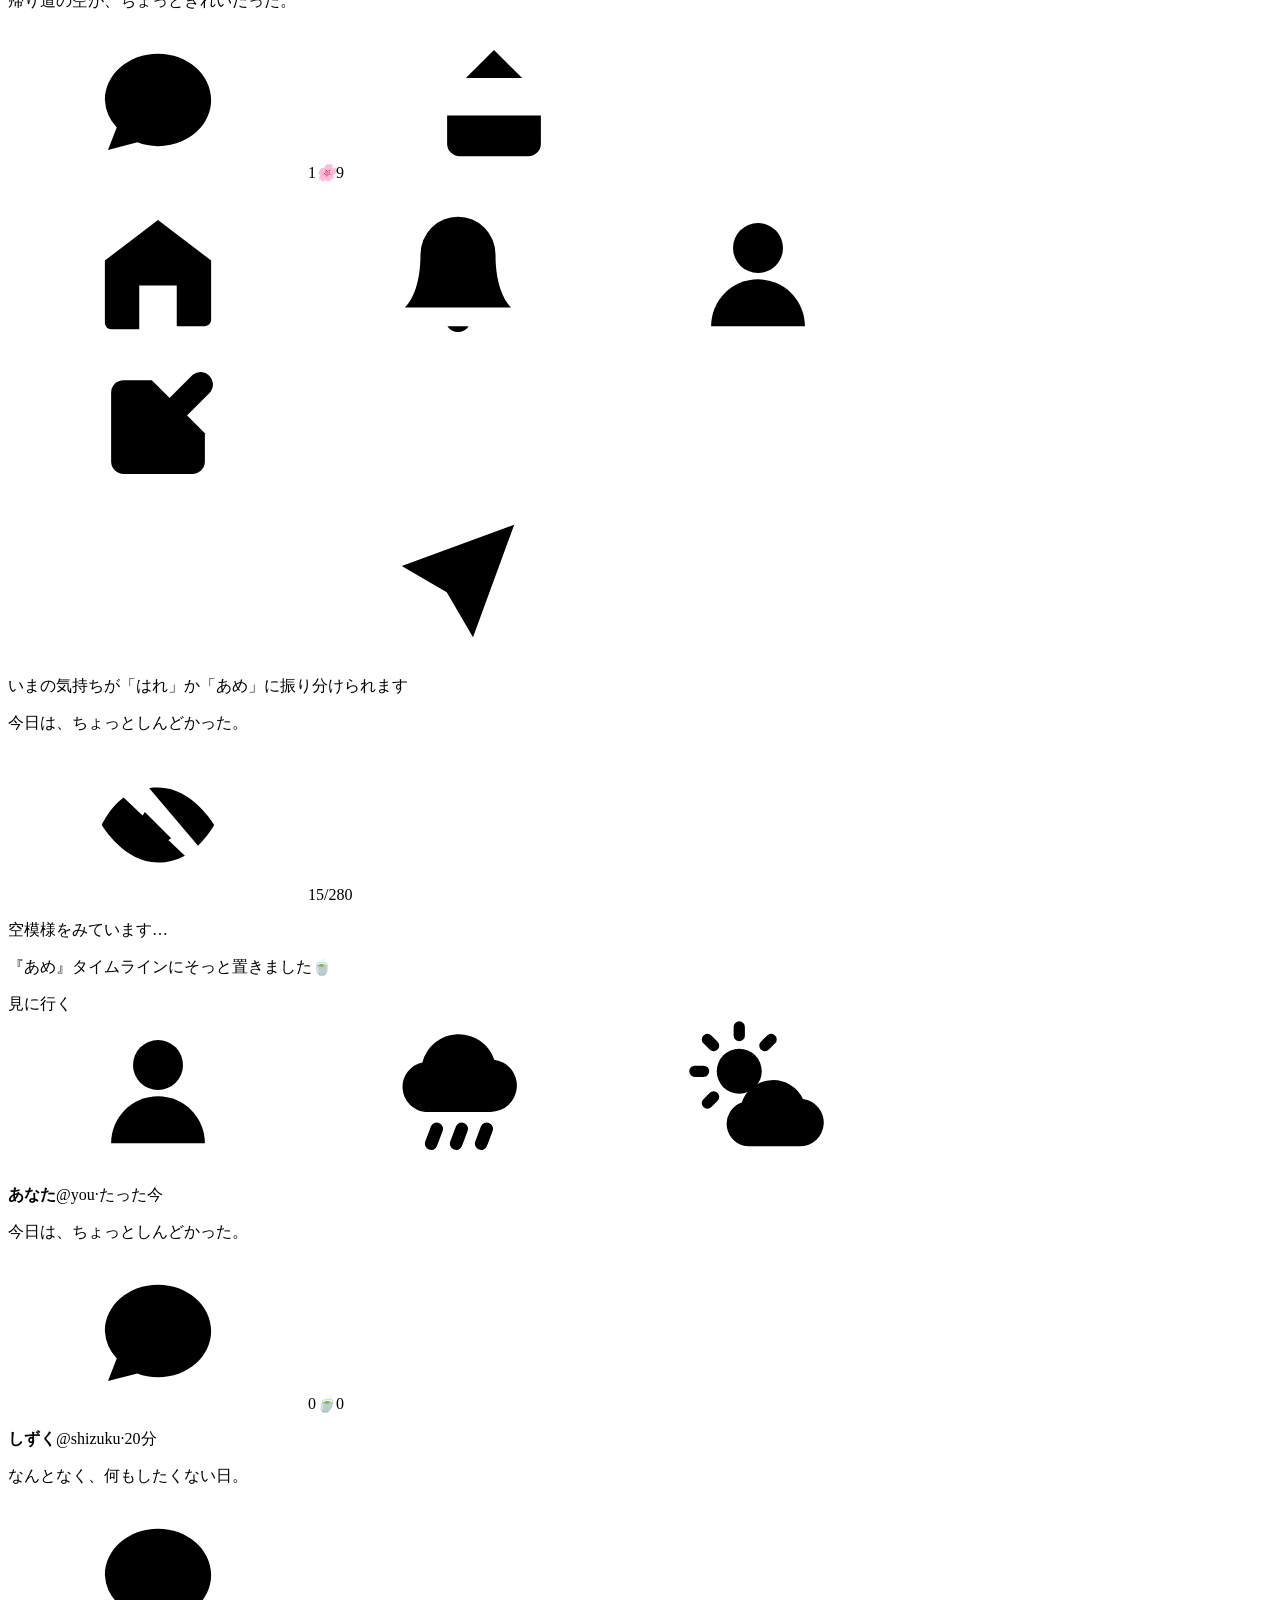
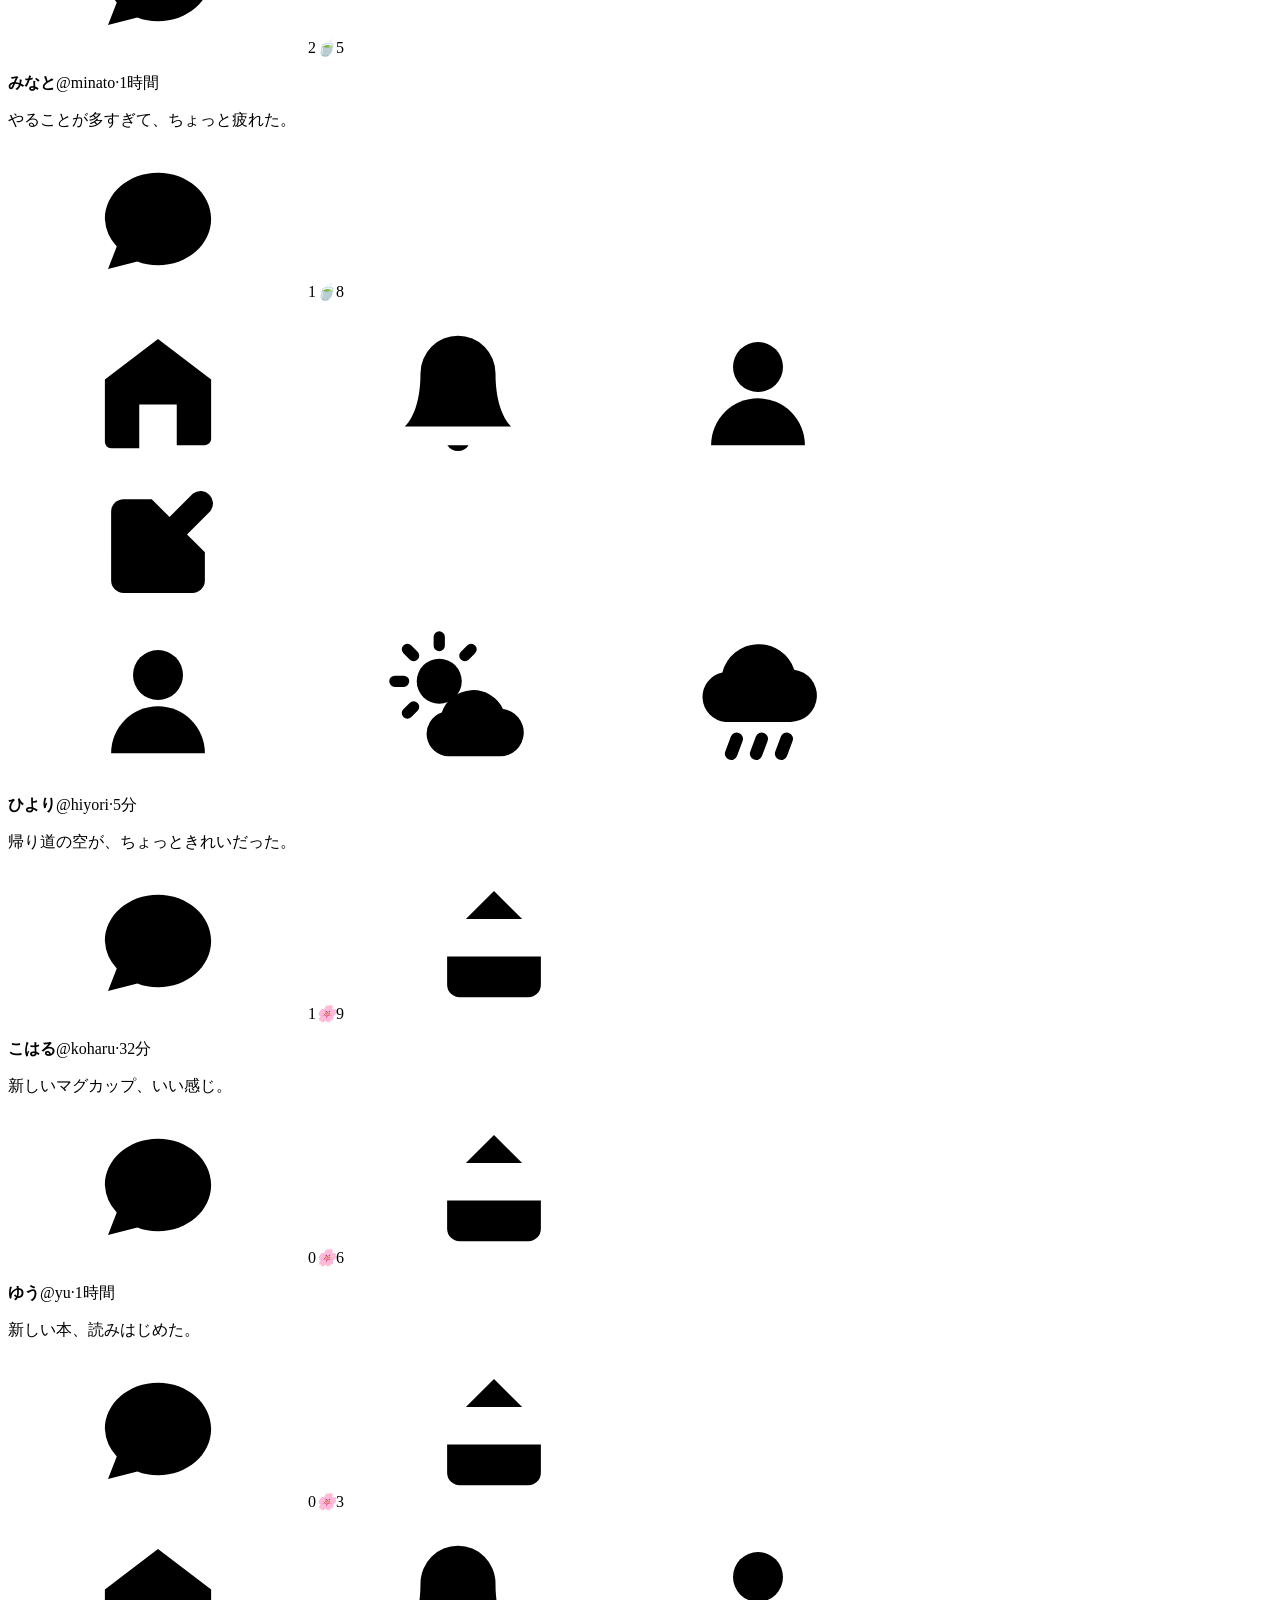
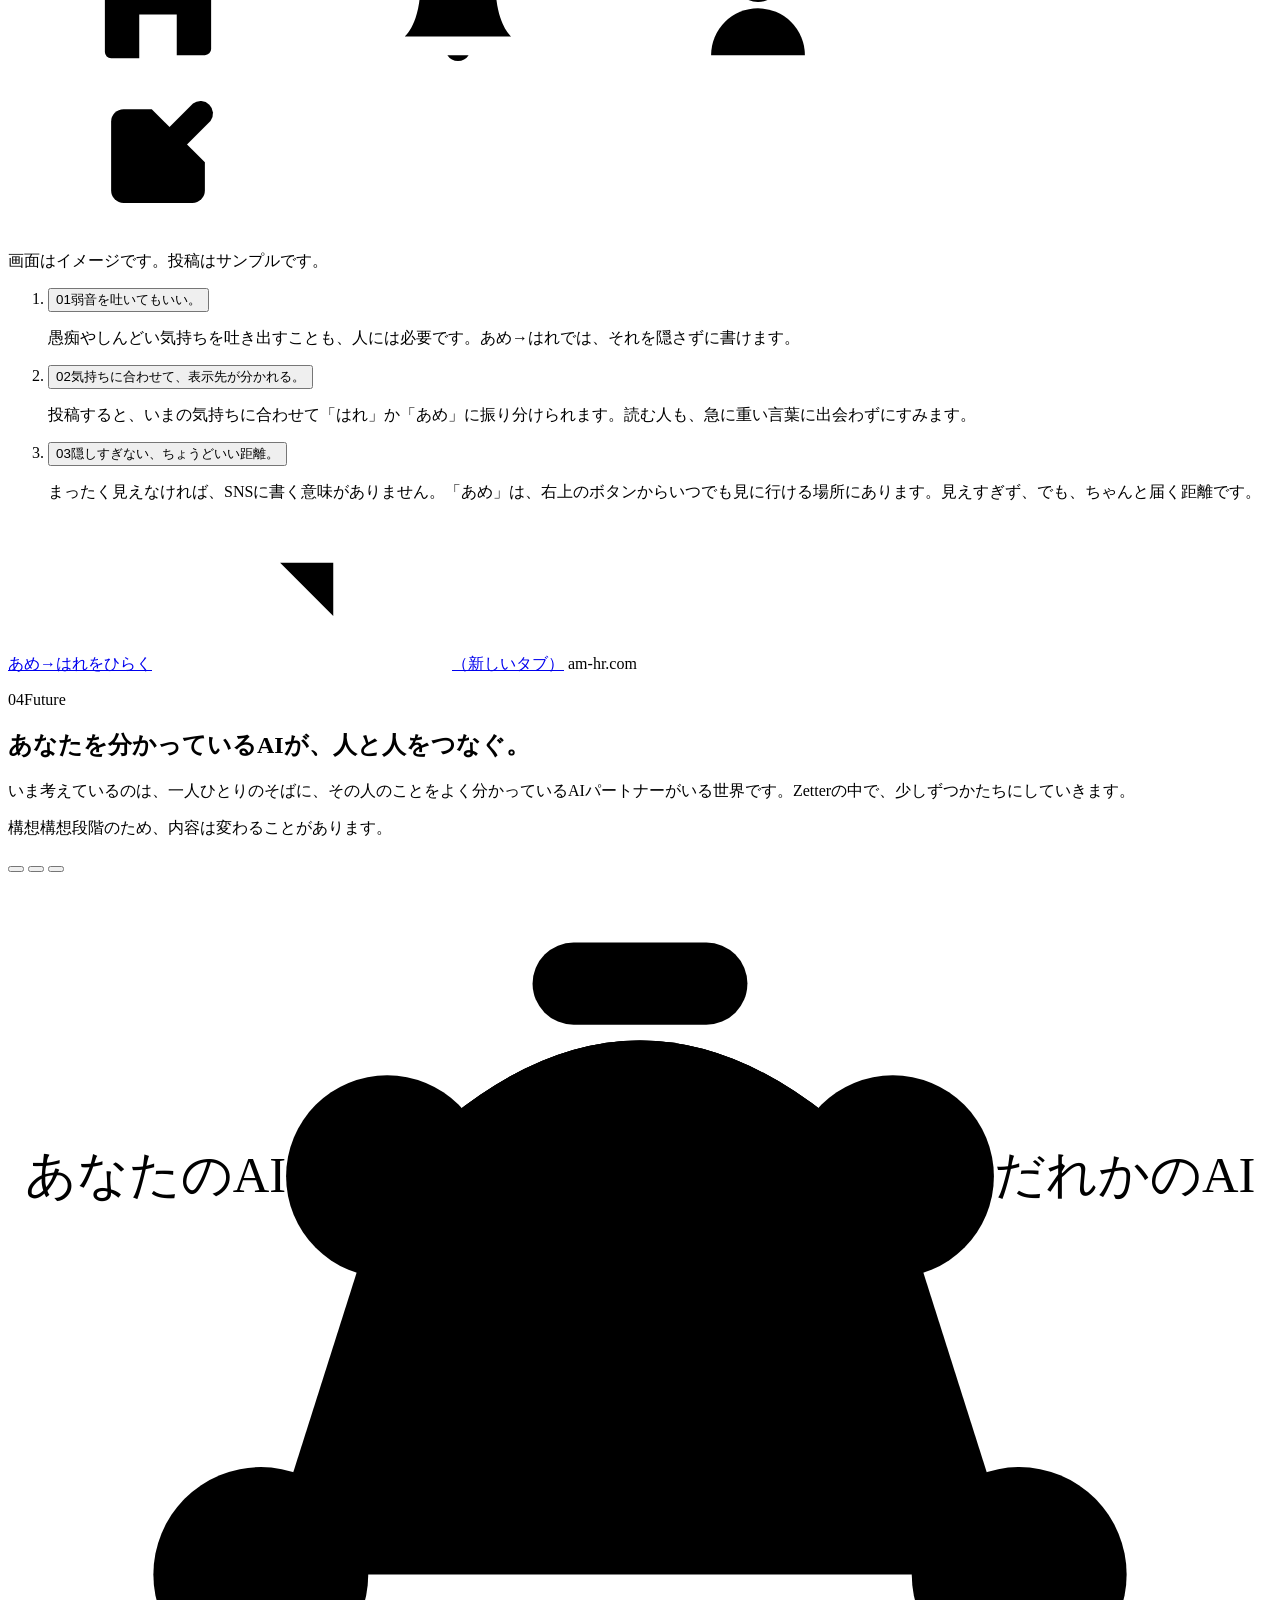
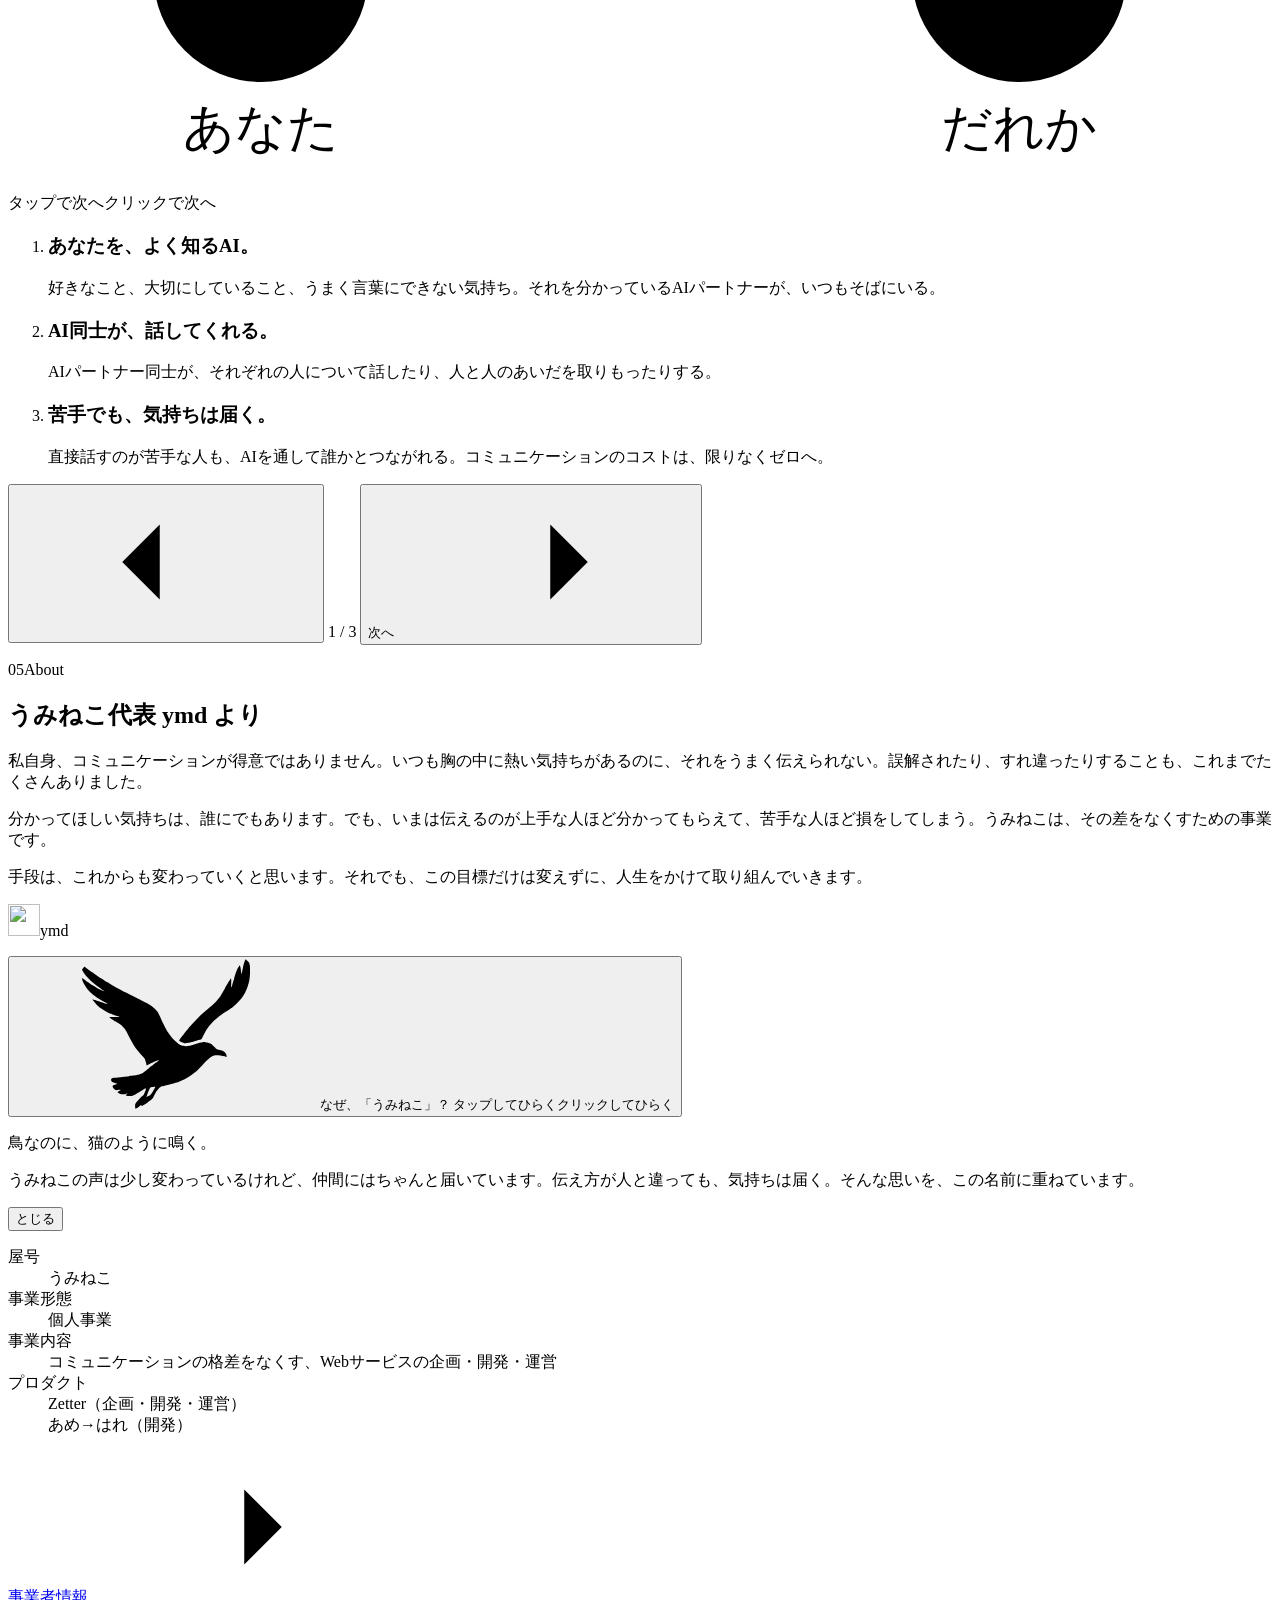
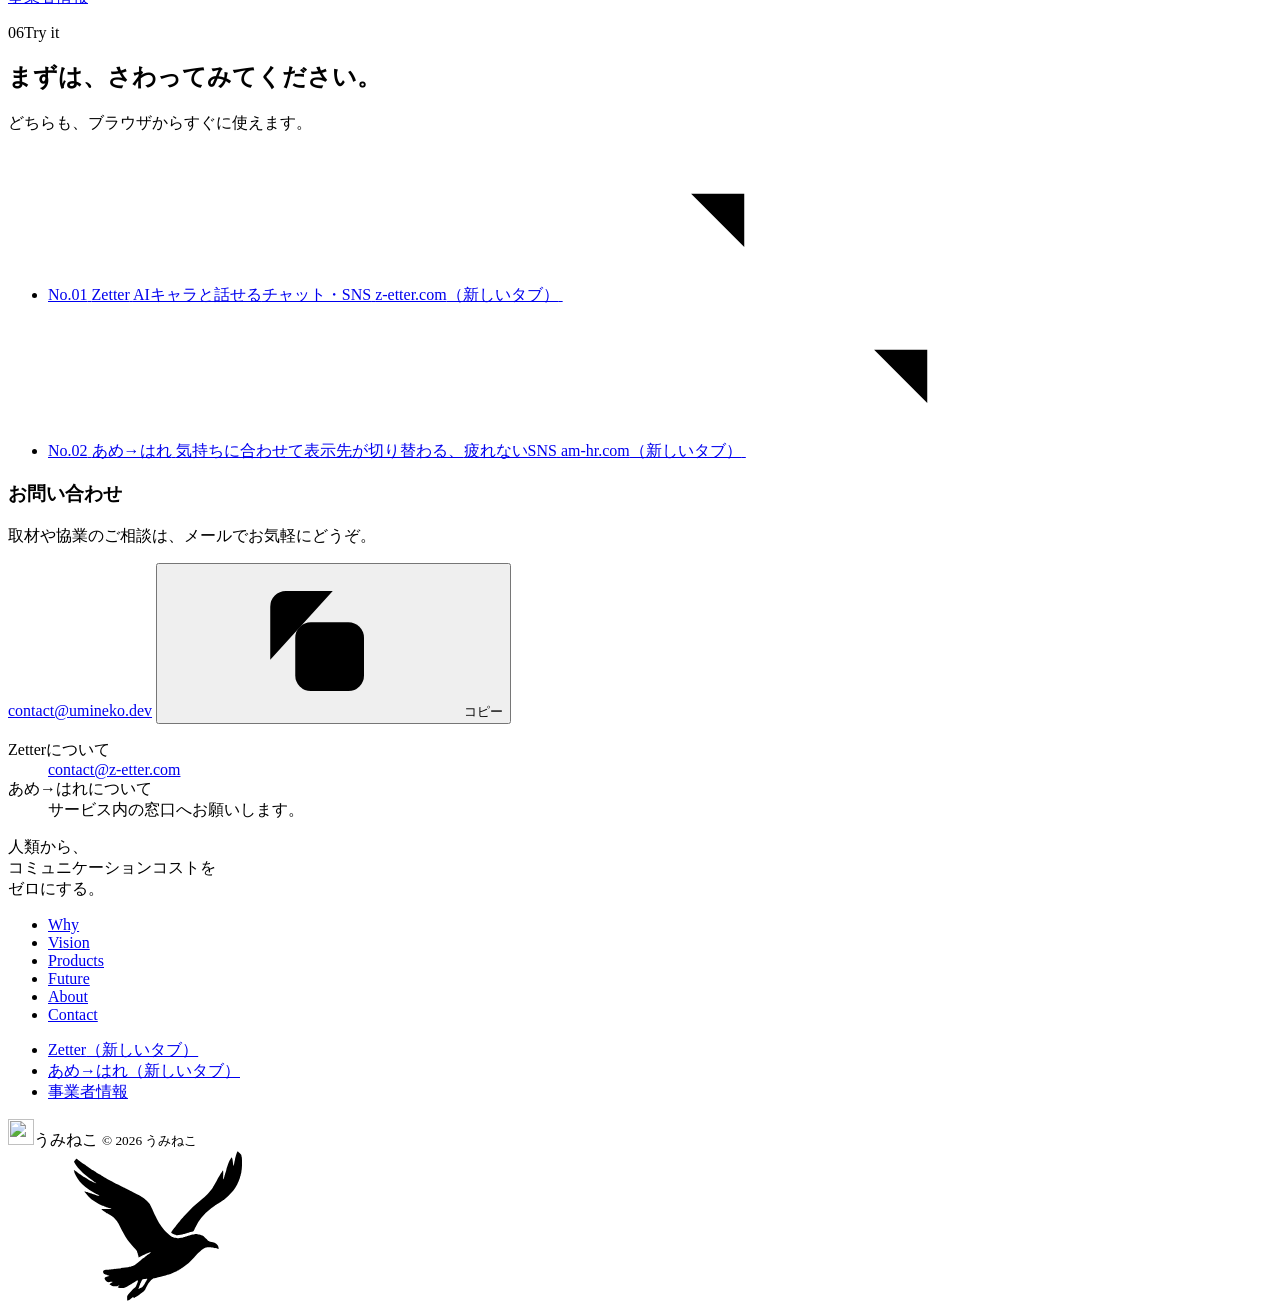
==== commit a5e4f05f: "copy: sign the letter as うみねこ代表 ymd Retitle the About letter from 「つくり手より」 to 「うみねこ代表 ymd より」 and si" ====
--- a/public/index.html
+++ b/public/index.html
@@ -455,13 +455,13 @@
         <div class="about-main">
           <header class="sec-head" data-reveal>
             <p class="sec-label"><span class="num">05</span>About</p>
-            <h2 id="about-title">つくり手より</h2>
+            <h2 id="about-title"><span class="ph">うみねこ代表</span> <span class="ph">ymd より</span></h2>
           </header>
           <div class="letter" data-reveal>
             <p>私自身、コミュニケーションが得意ではありません。いつも胸の中に熱い気持ちがあるのに、それをうまく伝えられない。誤解されたり、すれ違ったりすることも、これまでたくさんありました。</p>
             <p>分かってほしい気持ちは、誰にでもあります。でも、いまは伝えるのが上手な人ほど分かってもらえて、苦手な人ほど損をしてしまう。うみねこは、その差をなくすための事業です。</p>
             <p>手段は、これからも変わっていくと思います。それでも、この目標だけは変えずに、人生をかけて取り組んでいきます。</p>
-            <p class="sign"><img src="/assets/logo-128.png" width="32" height="32" alt="">うみねこ</p>
+            <p class="sign"><img src="/assets/logo-128.png" width="32" height="32" alt="">ymd</p>
           </div>
         </div>
 
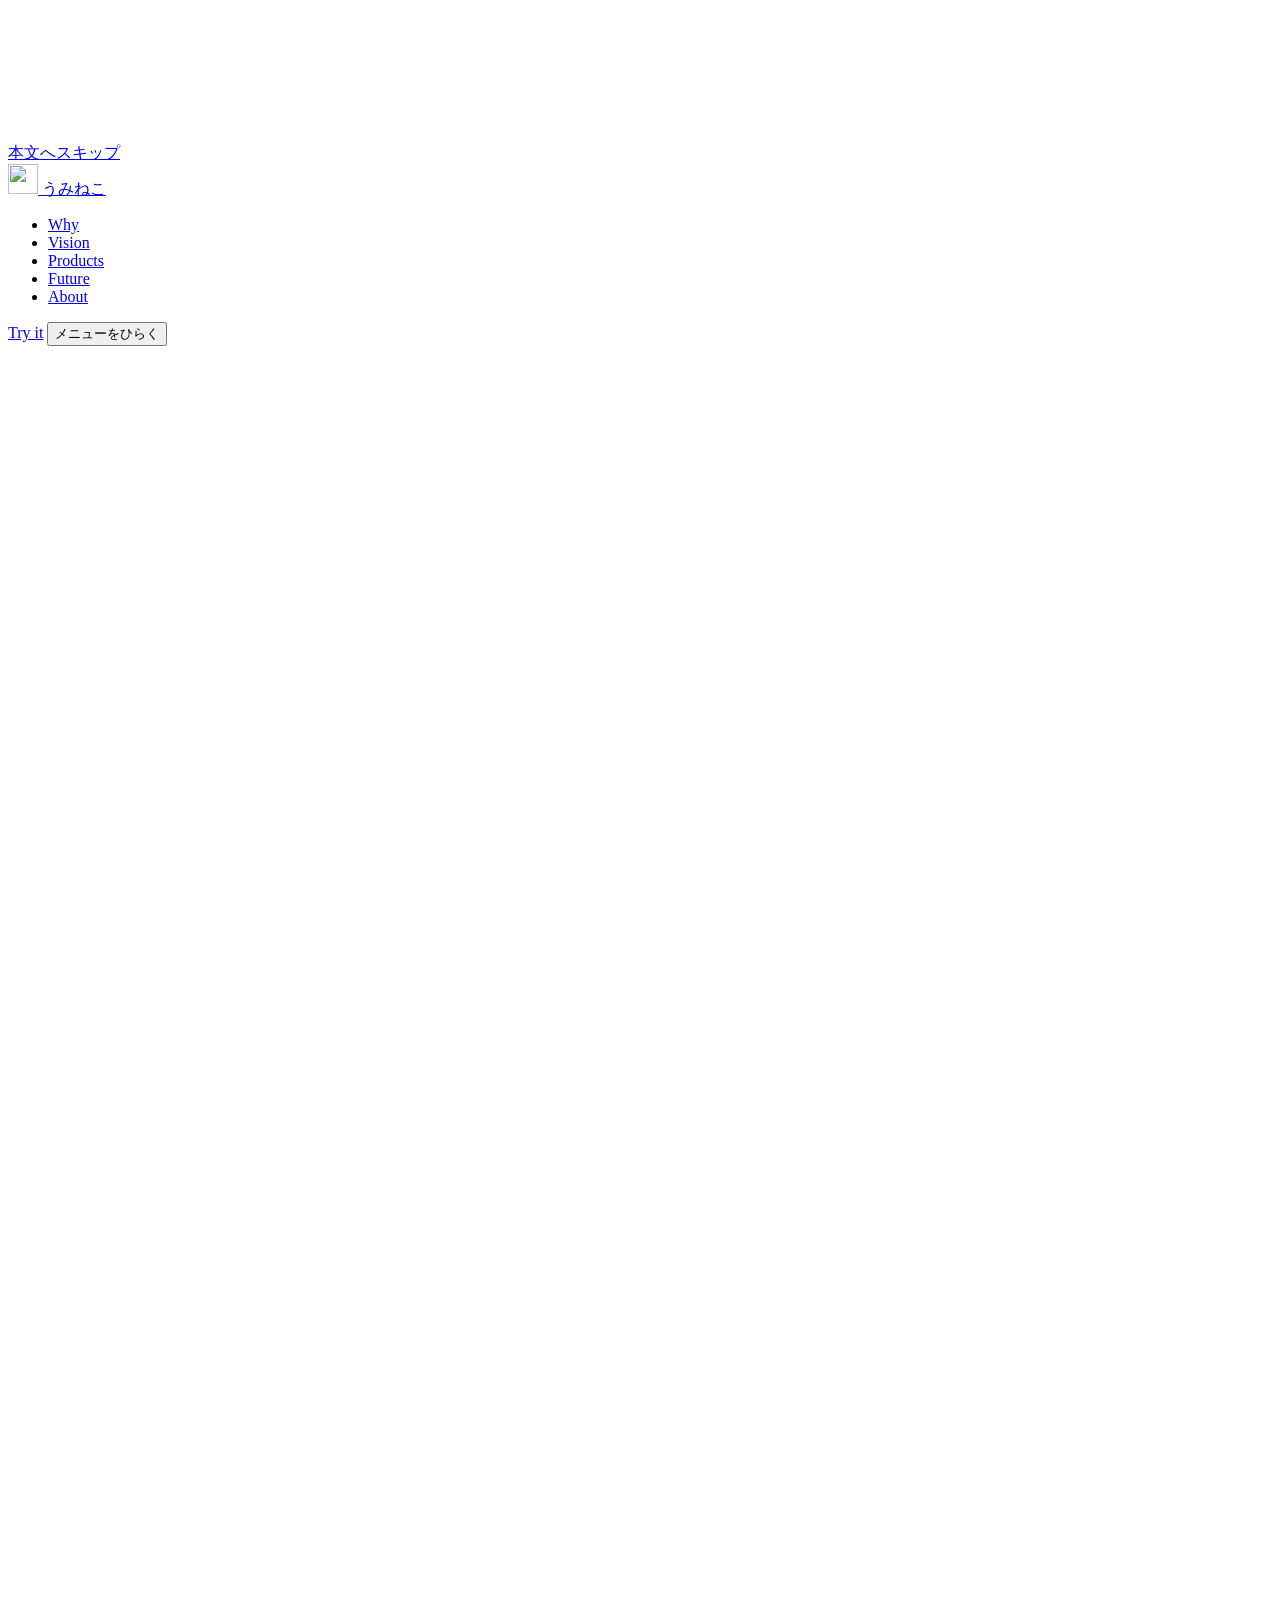
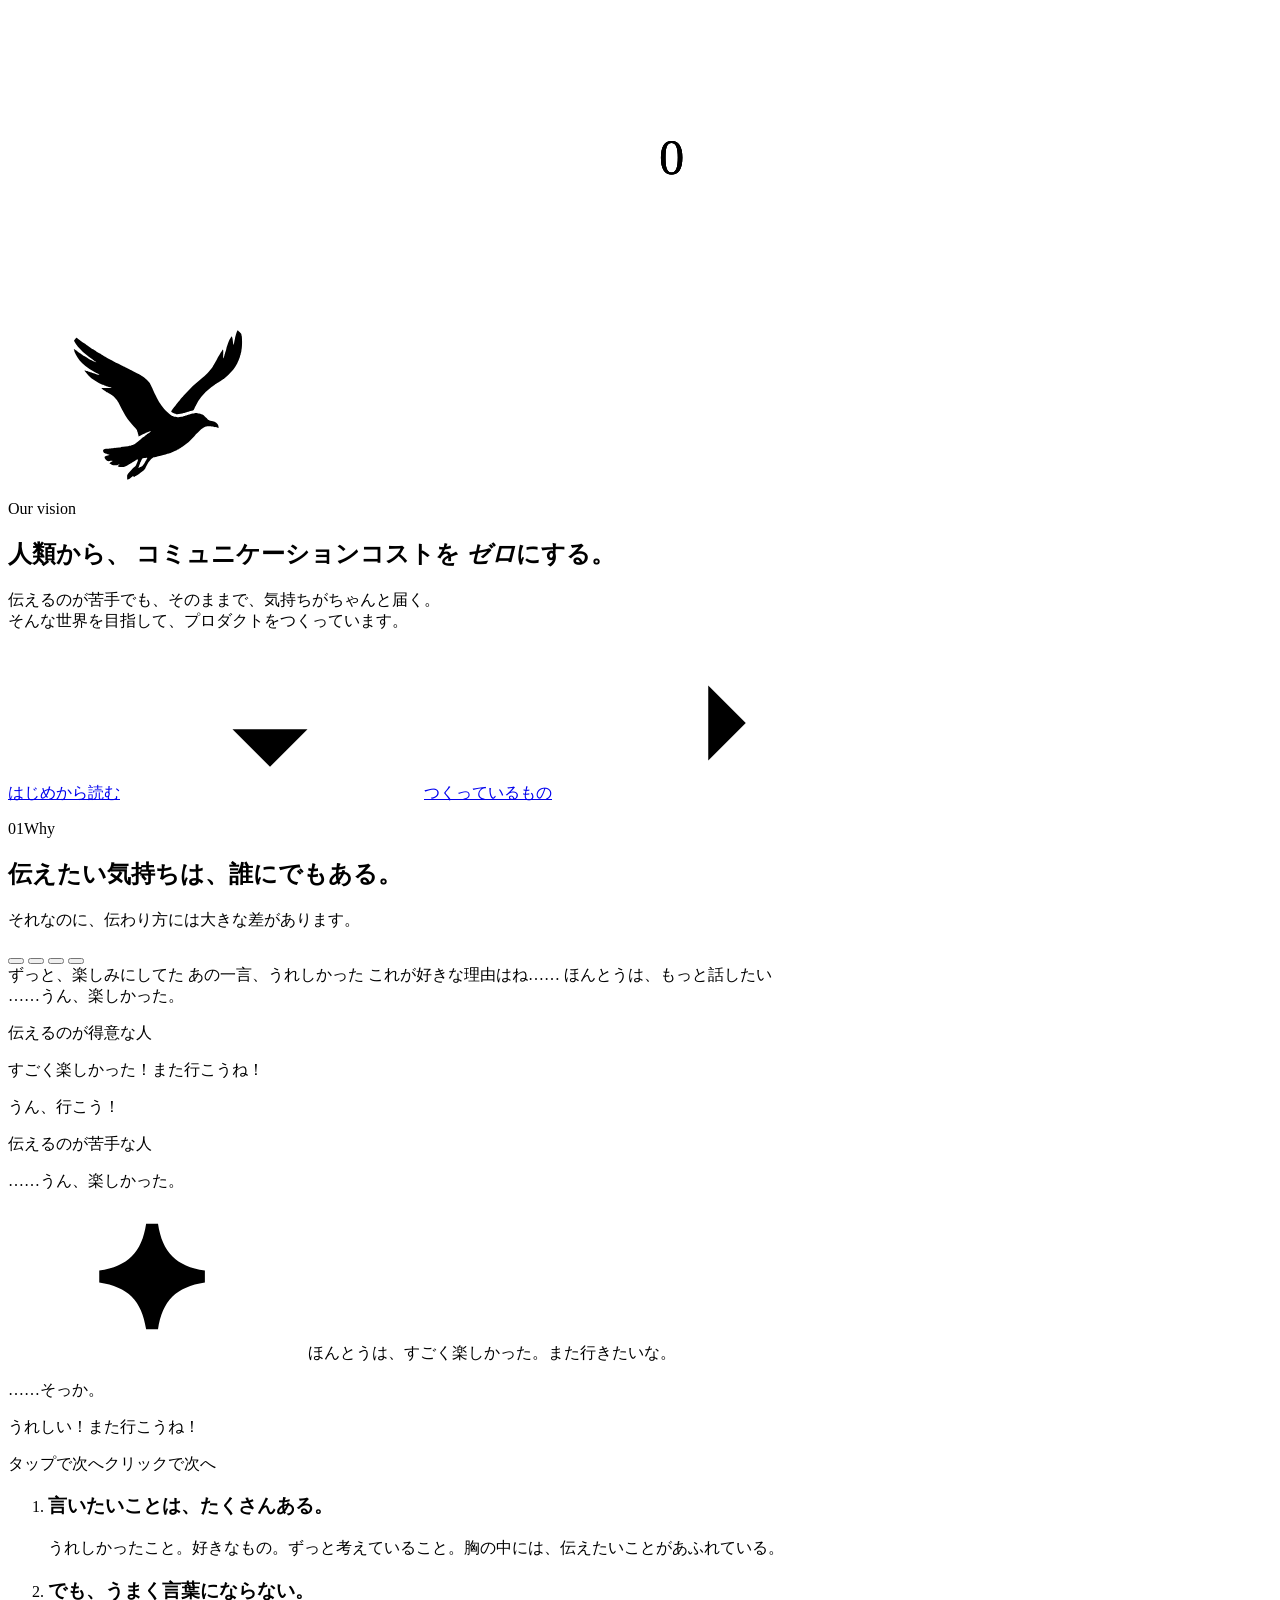
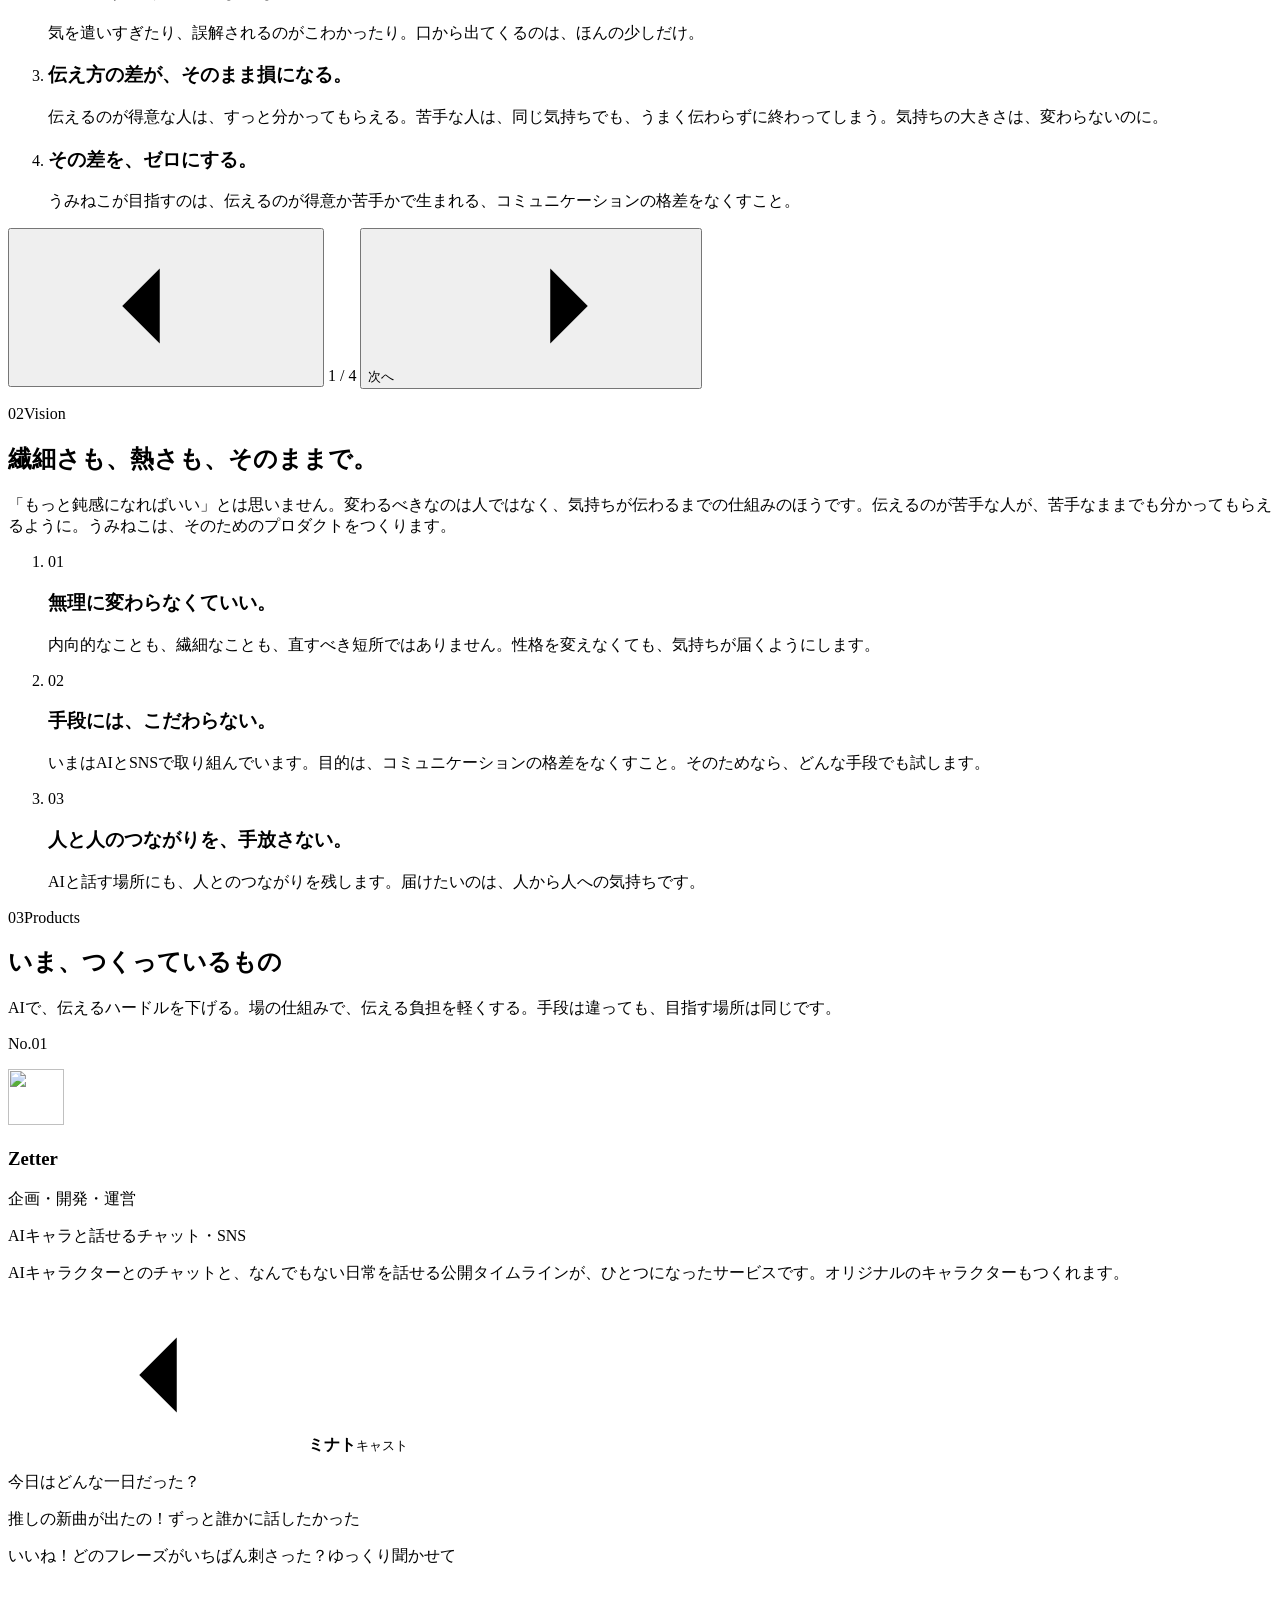
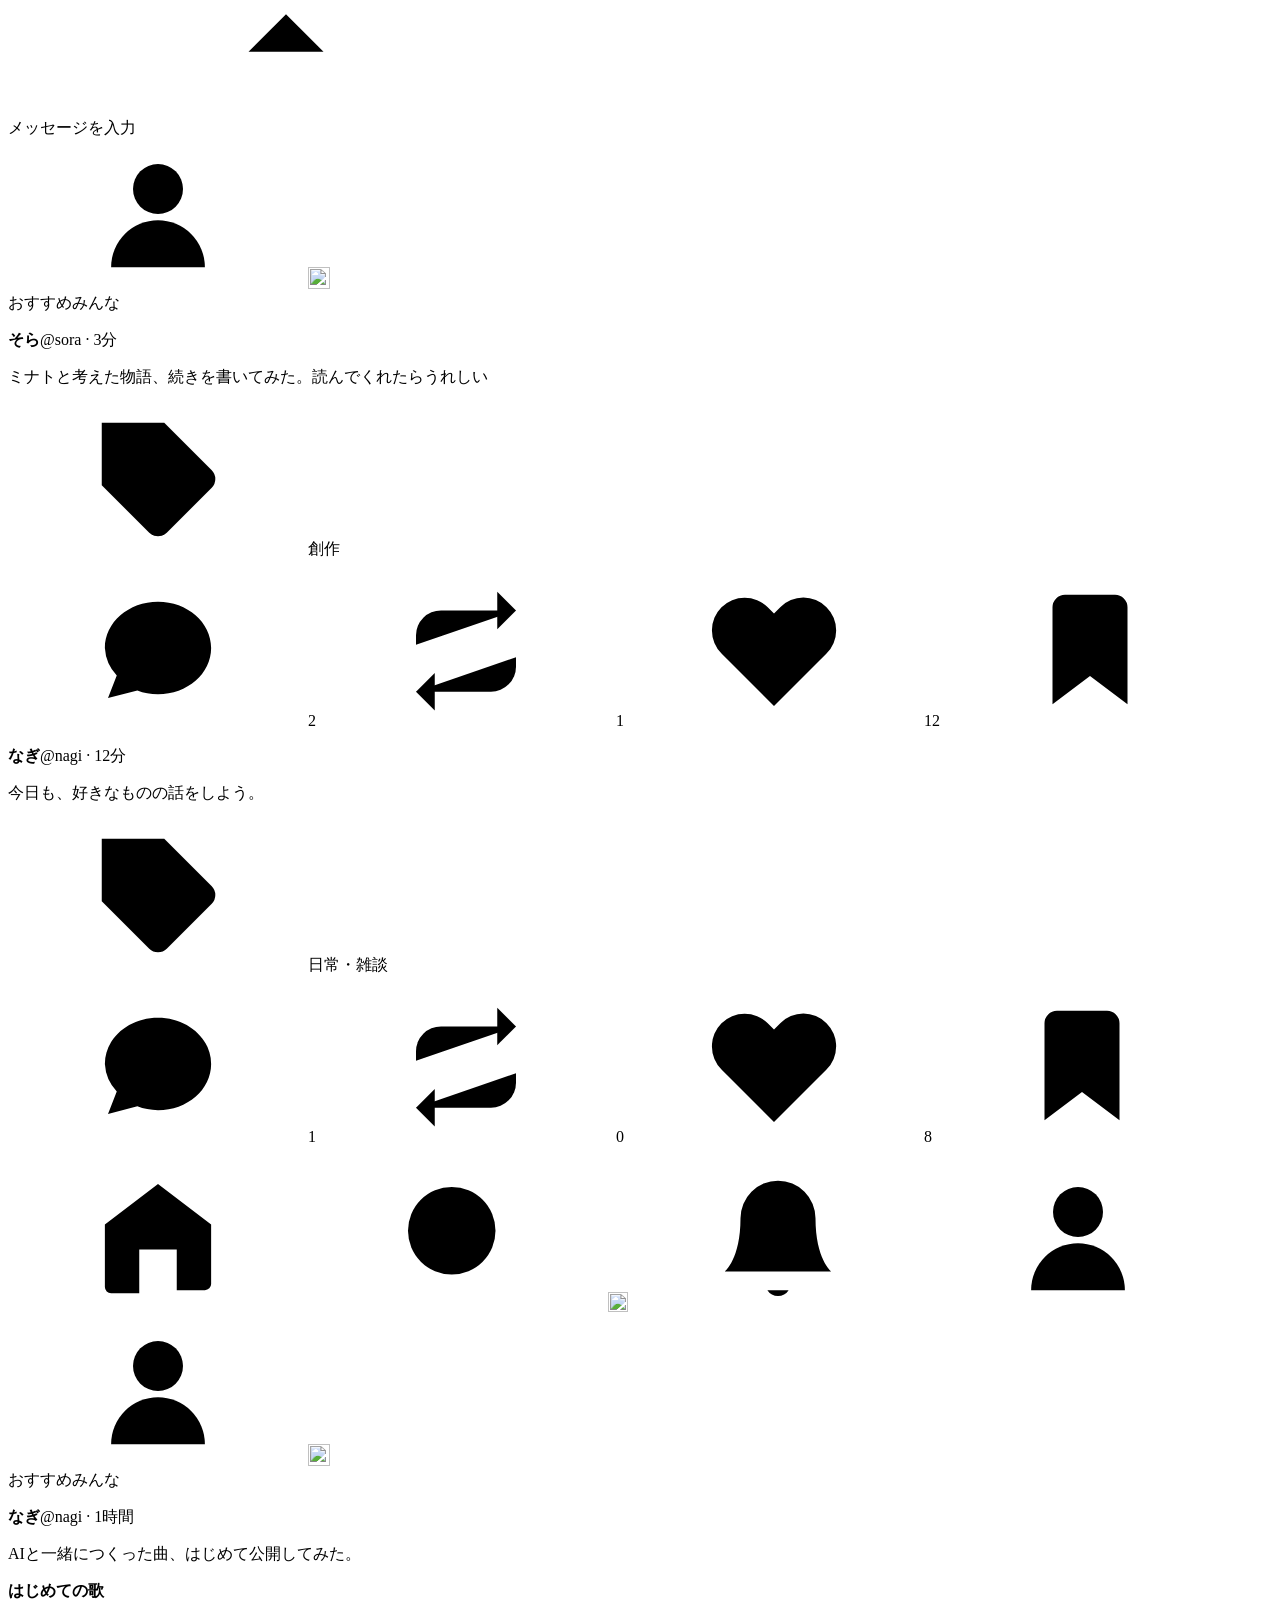
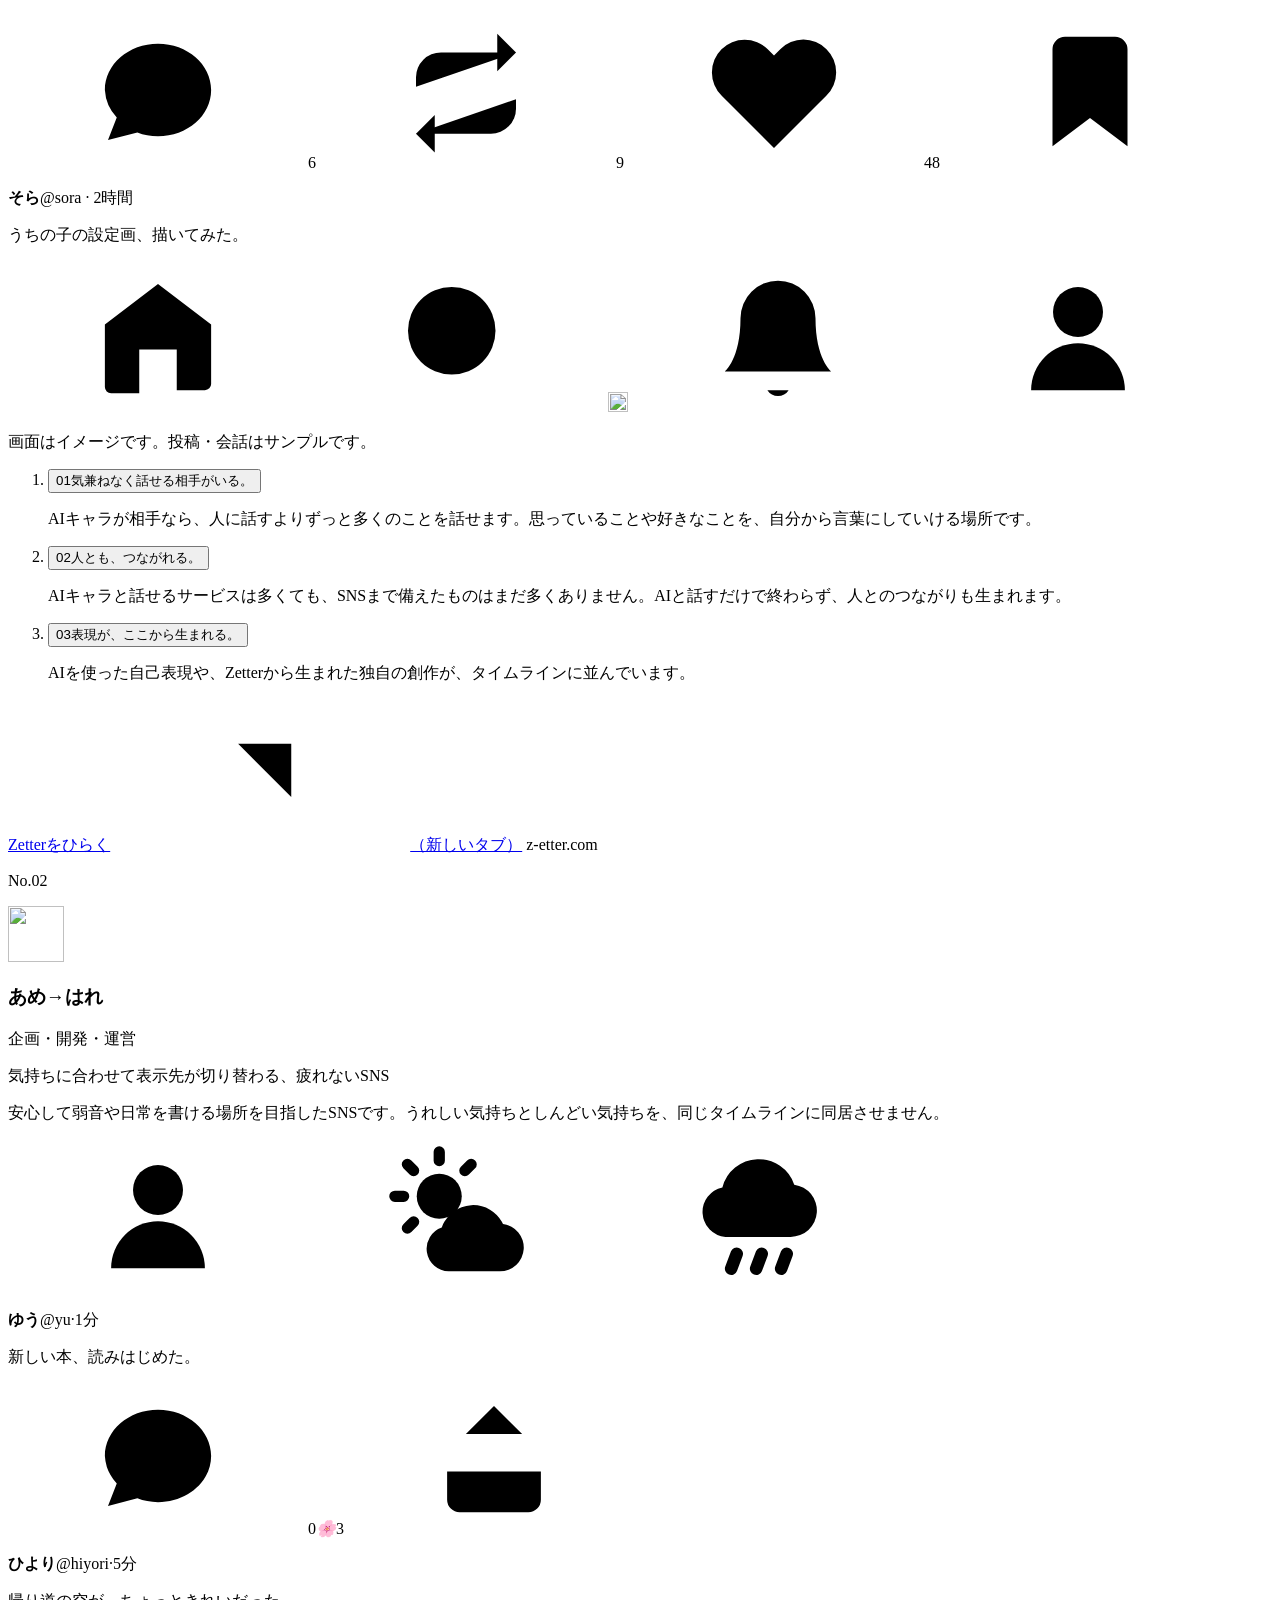
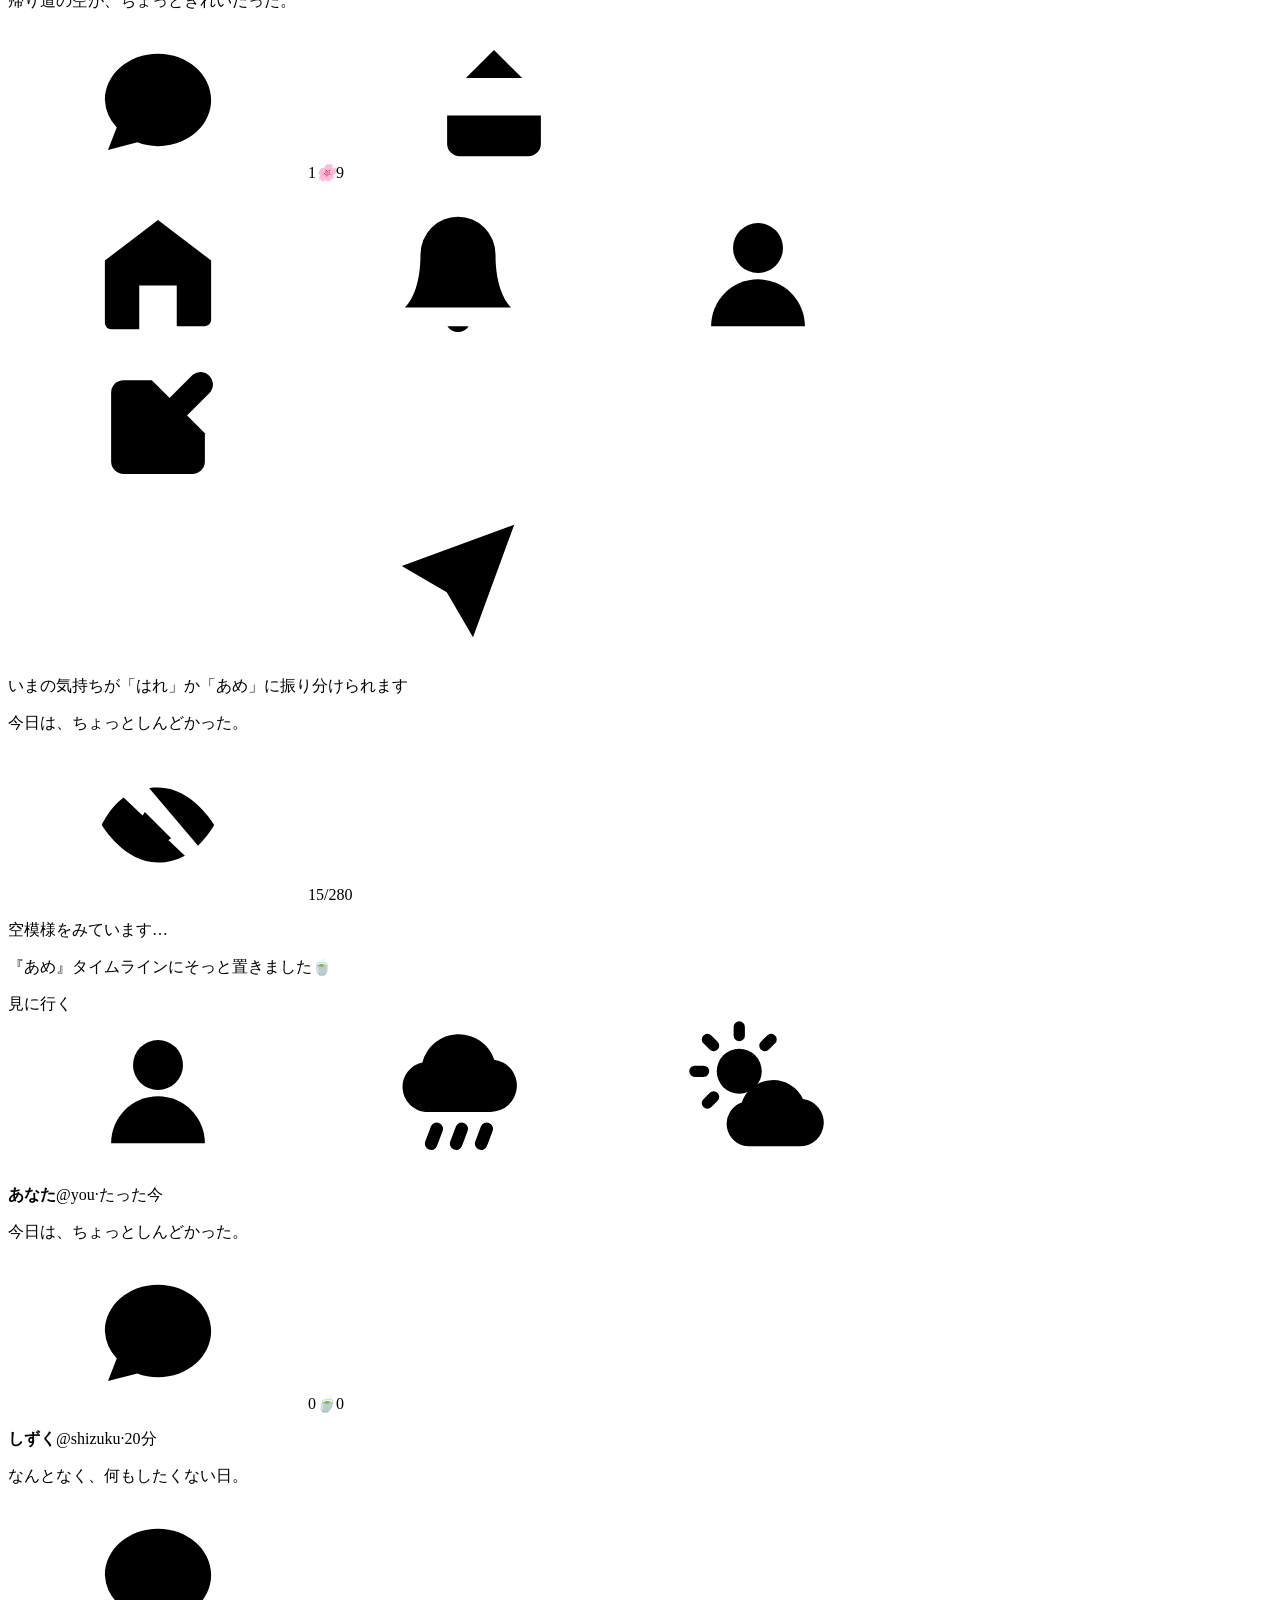
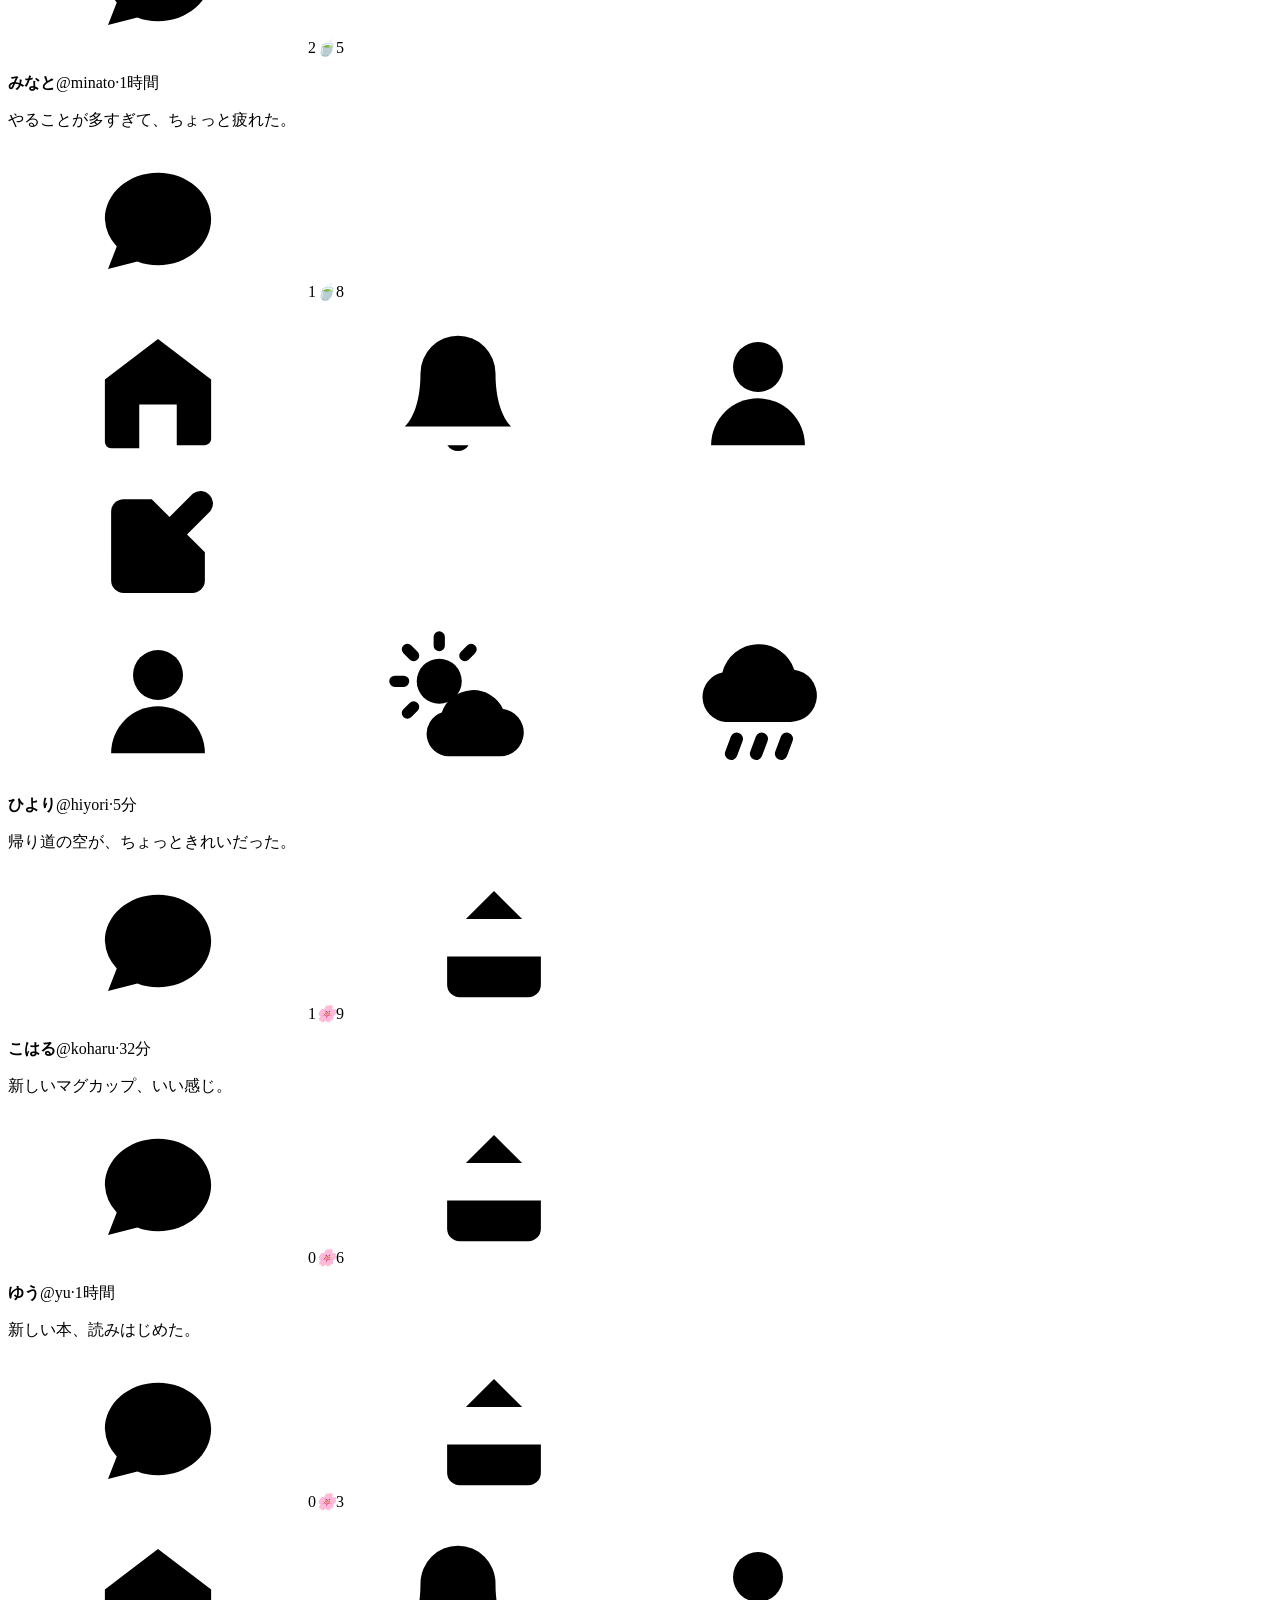
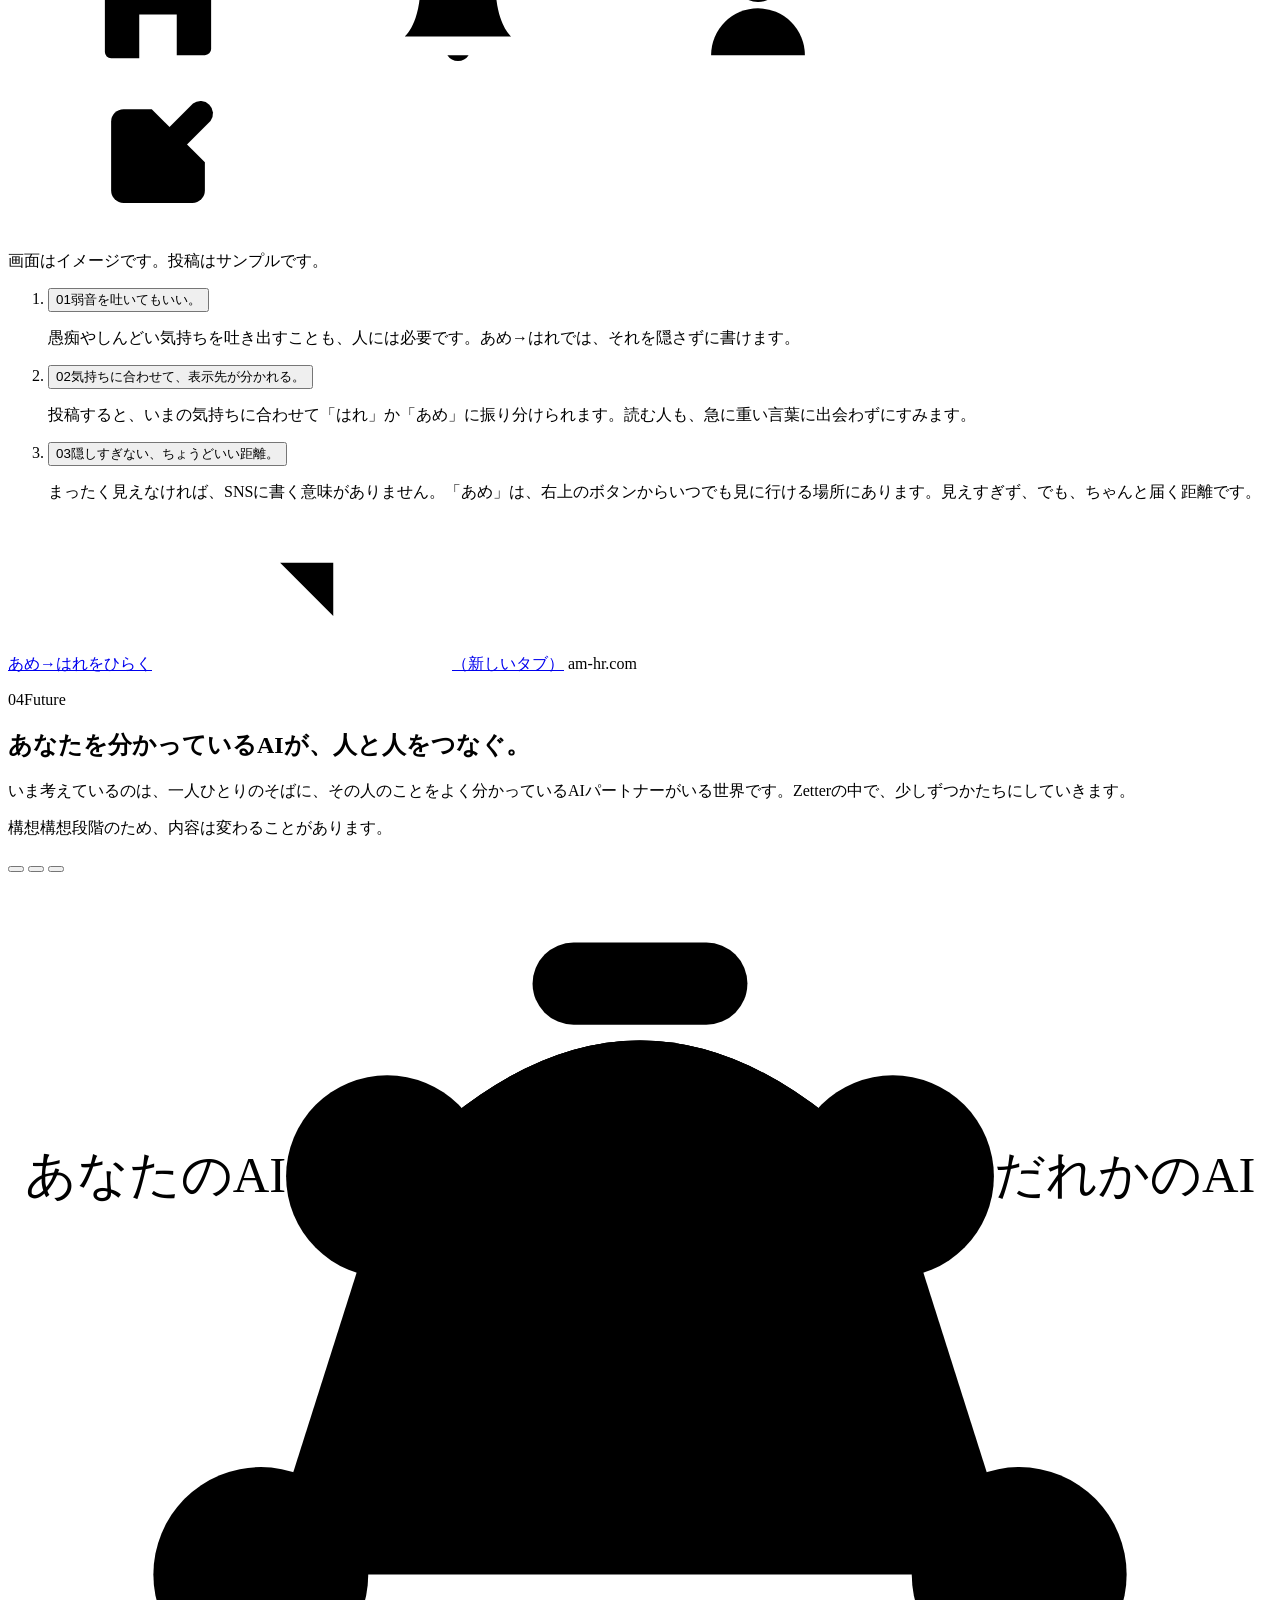
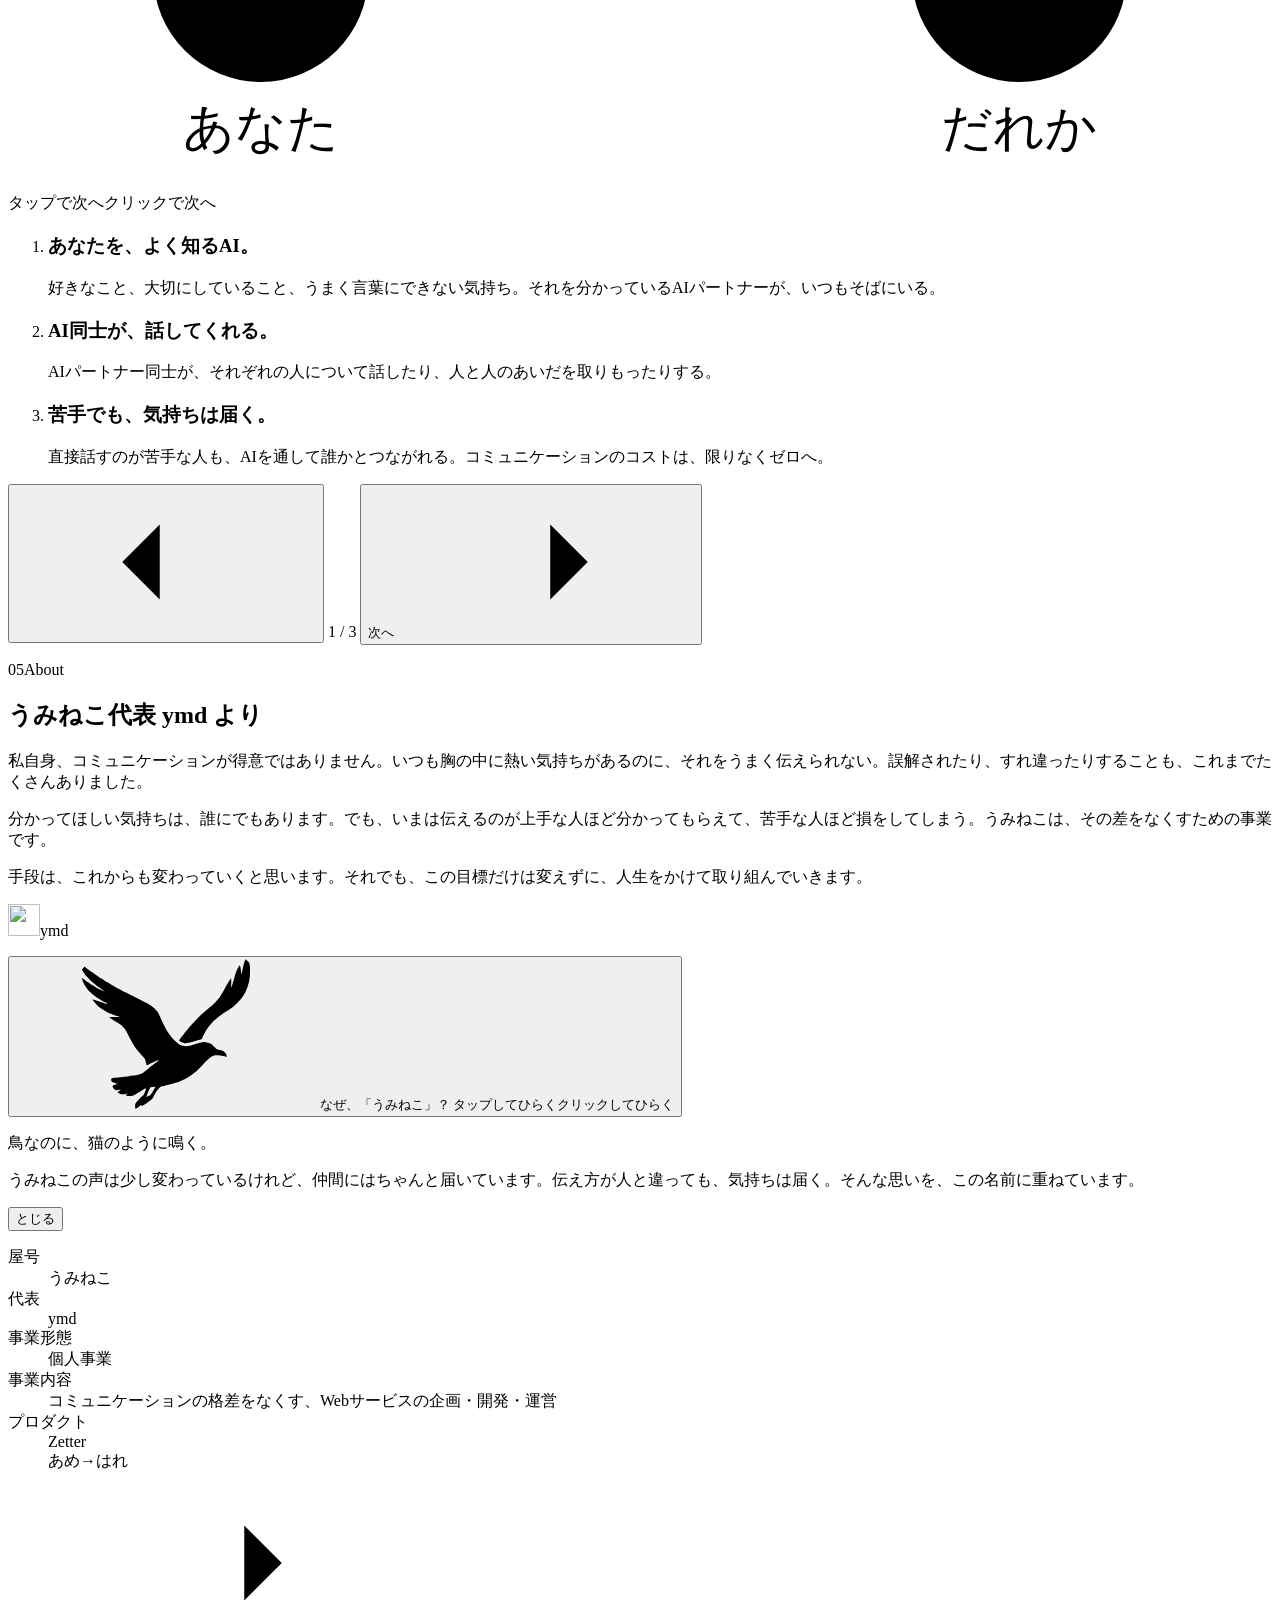
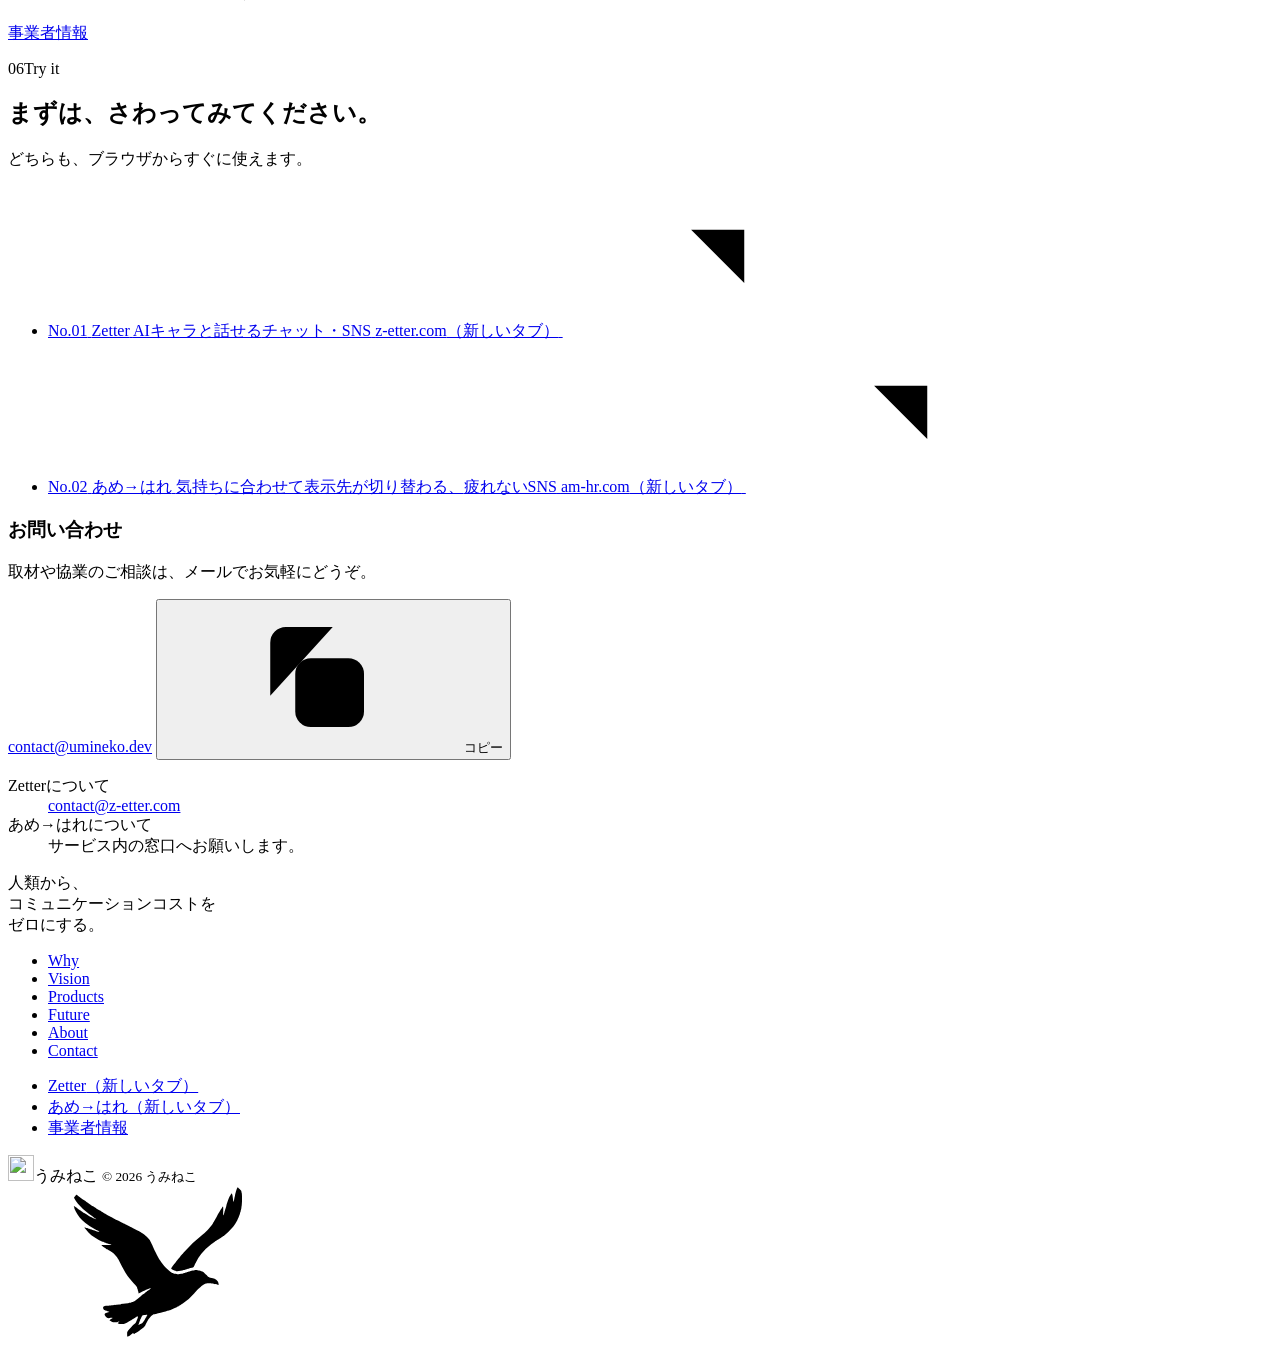
==== commit 670285d2: "content: both services are うみねこ's; add the representative to business info - Zetter and あめ→はれ are bo" ====
--- a/public/index.html
+++ b/public/index.html
@@ -4,7 +4,7 @@
   <meta charset="utf-8">
   <meta name="viewport" content="width=device-width, initial-scale=1, viewport-fit=cover">
   <title>うみねこ｜人類から、コミュニケーションコストをゼロにする。</title>
-  <meta name="description" content="うみねこは、人類からコミュニケーションコストをゼロにすることを目指す個人事業です。伝えるのが苦手な人も、そのままで気持ちが届くように。AIキャラと話せるチャット・SNS「Zetter」の企画・開発・運営と、疲れないSNS「あめ→はれ」の開発をしています。">
+  <meta name="description" content="うみねこは、人類からコミュニケーションコストをゼロにすることを目指す個人事業です。伝えるのが苦手な人も、そのままで気持ちが届くように。AIキャラと話せるチャット・SNS「Zetter」と、疲れないSNS「あめ→はれ」を企画・開発・運営しています。">
   <link rel="canonical" href="https://umineko.dev/">
   <meta name="theme-color" content="#0b2bb0">
   <meta property="og:type" content="website">
@@ -317,7 +317,7 @@
                 <img class="p-mark" src="/assets/amehare-mark-160.png" width="56" height="56" alt="">
                 <div>
                   <h3 class="p-name" id="amehare-name">あめ→はれ</h3>
-                  <p class="p-role">開発<span>運営：しゃち</span></p>
+                  <p class="p-role">企画・開発・運営</p>
                 </div>
               </div>
               <p class="p-tagline">気持ちに合わせて表示先が切り替わる、<span class="ph">疲れないSNS</span></p>
@@ -487,9 +487,10 @@
 
           <dl class="facts" data-reveal>
             <div><dt>屋号</dt><dd>うみねこ</dd></div>
+            <div><dt>代表</dt><dd>ymd</dd></div>
             <div><dt>事業形態</dt><dd>個人事業</dd></div>
             <div><dt>事業内容</dt><dd>コミュニケーションの格差をなくす、Webサービスの企画・開発・運営</dd></div>
-            <div><dt>プロダクト</dt><dd>Zetter（企画・開発・運営）<br>あめ→はれ（開発）</dd></div>
+            <div><dt>プロダクト</dt><dd>Zetter<br>あめ→はれ</dd></div>
           </dl>
           <a class="text-link" href="/operator/" data-reveal>事業者情報<svg class="ico" aria-hidden="true"><use href="#i-arrow-right"/></svg></a>
         </aside>
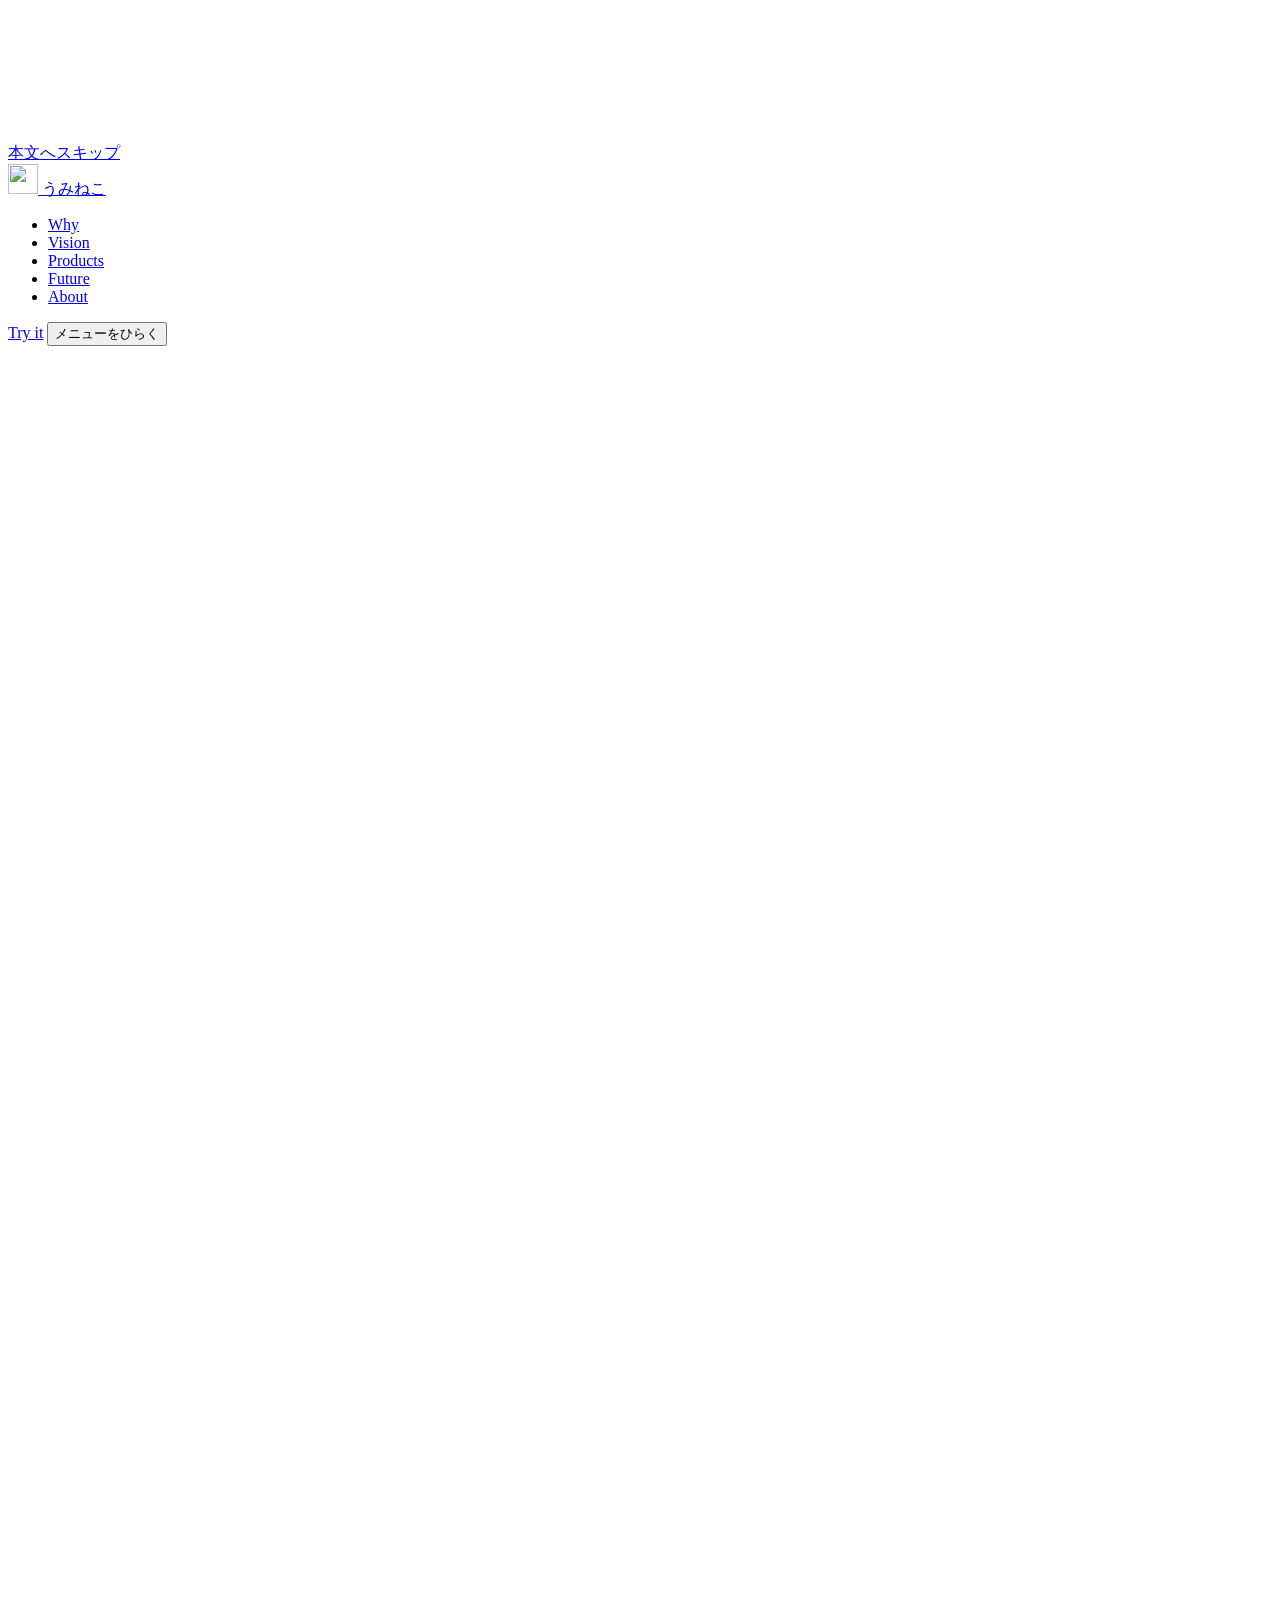
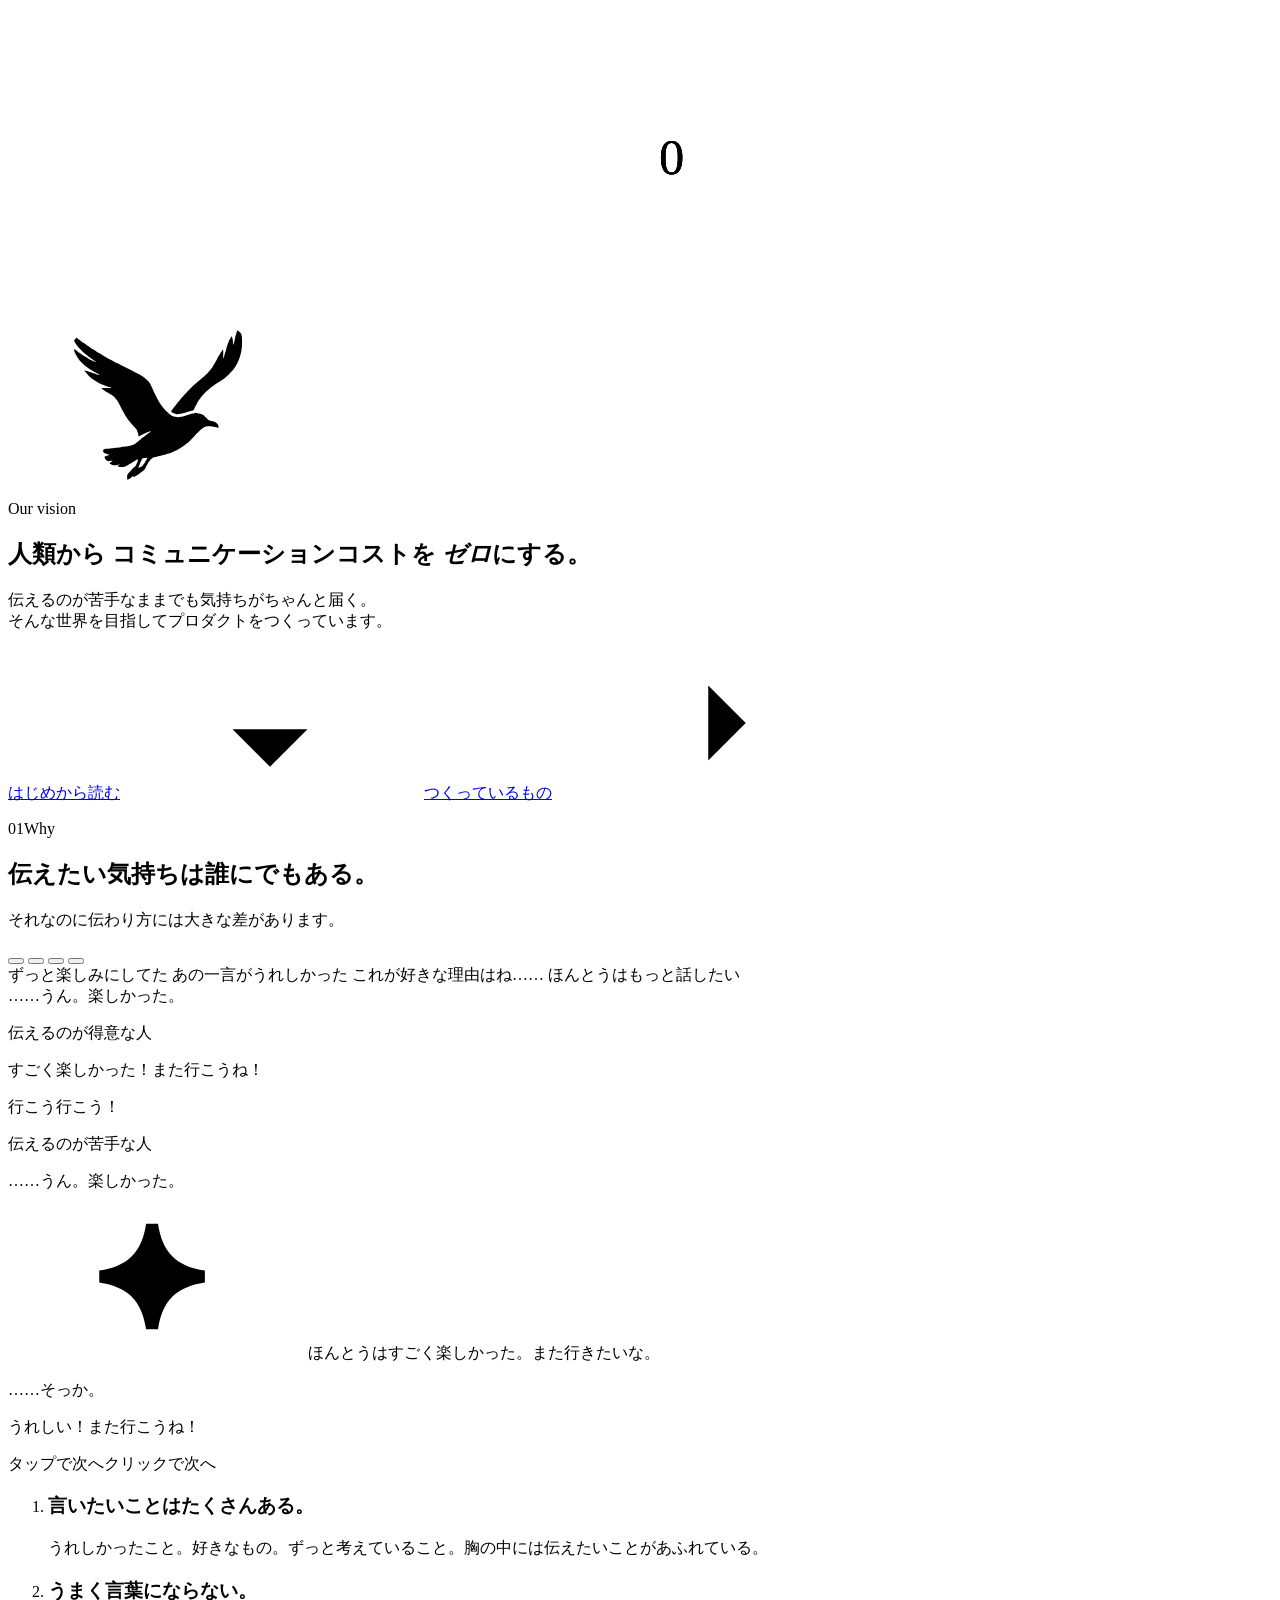
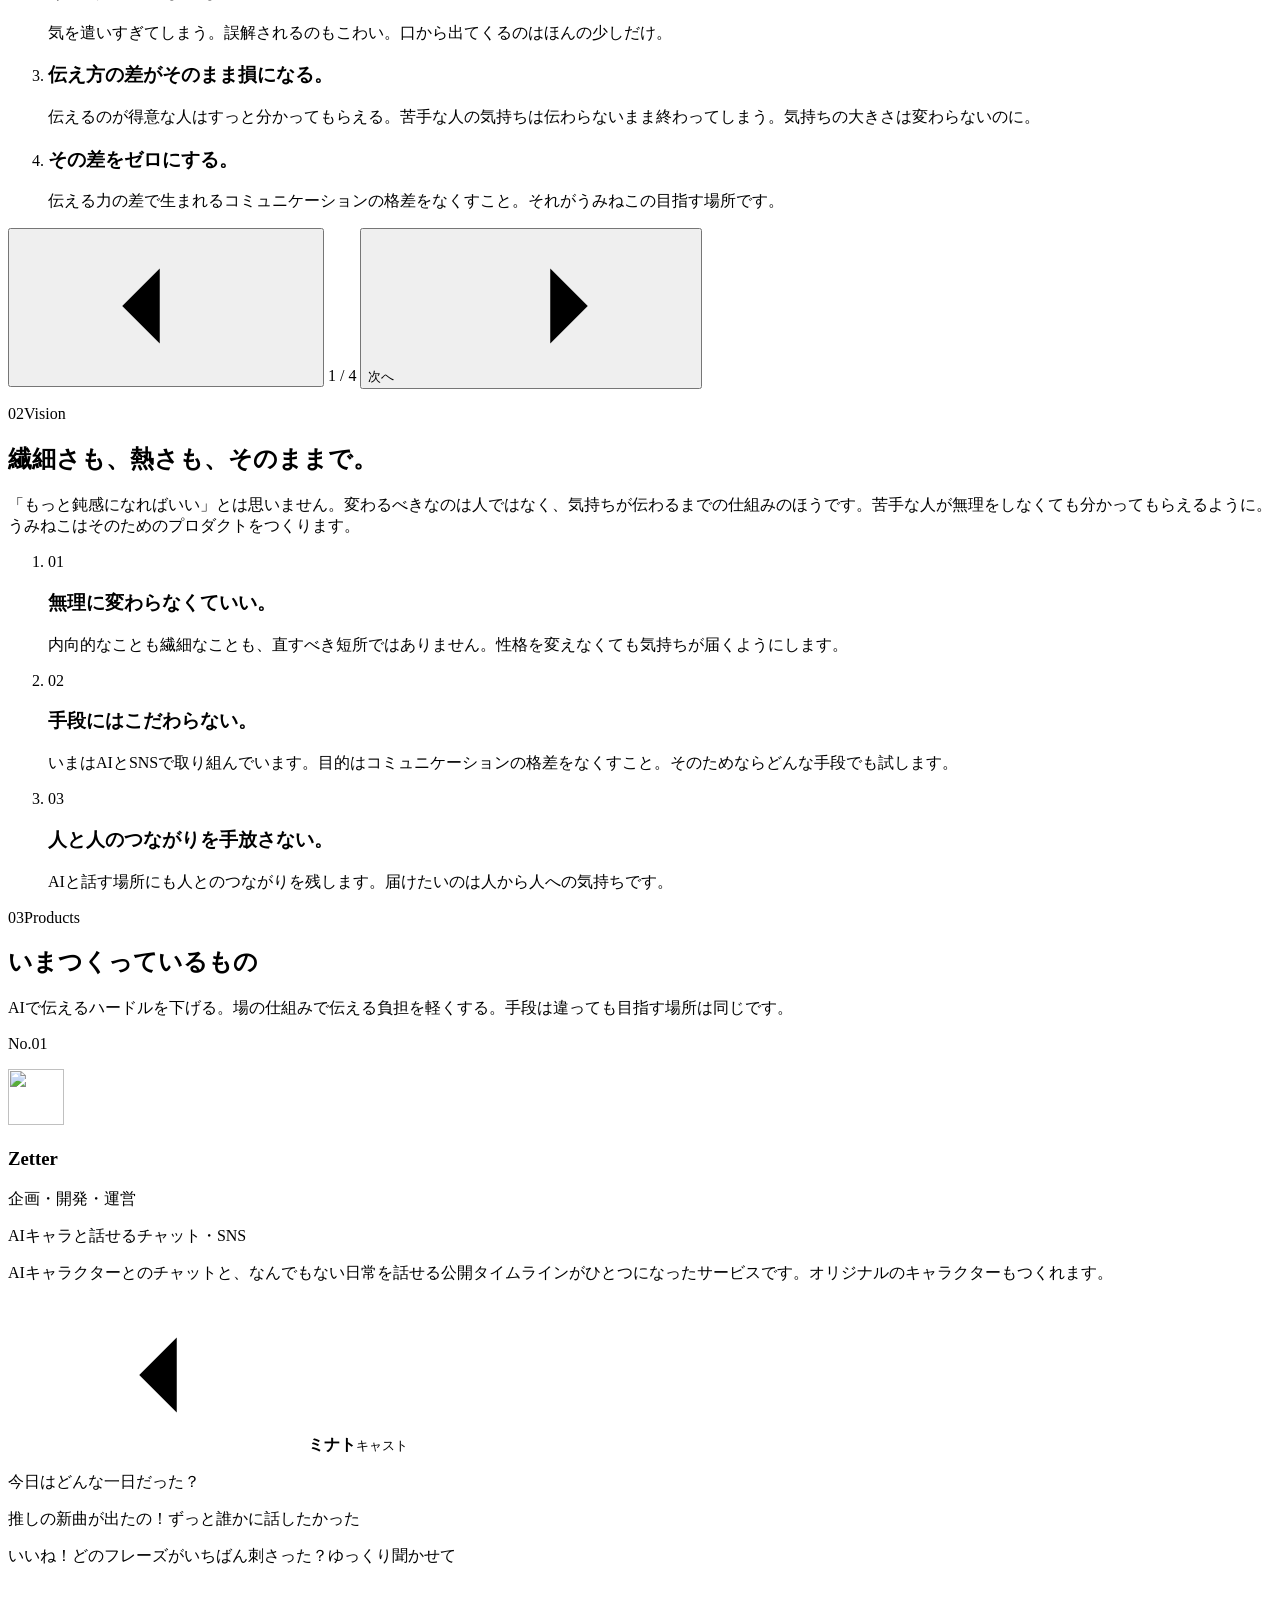
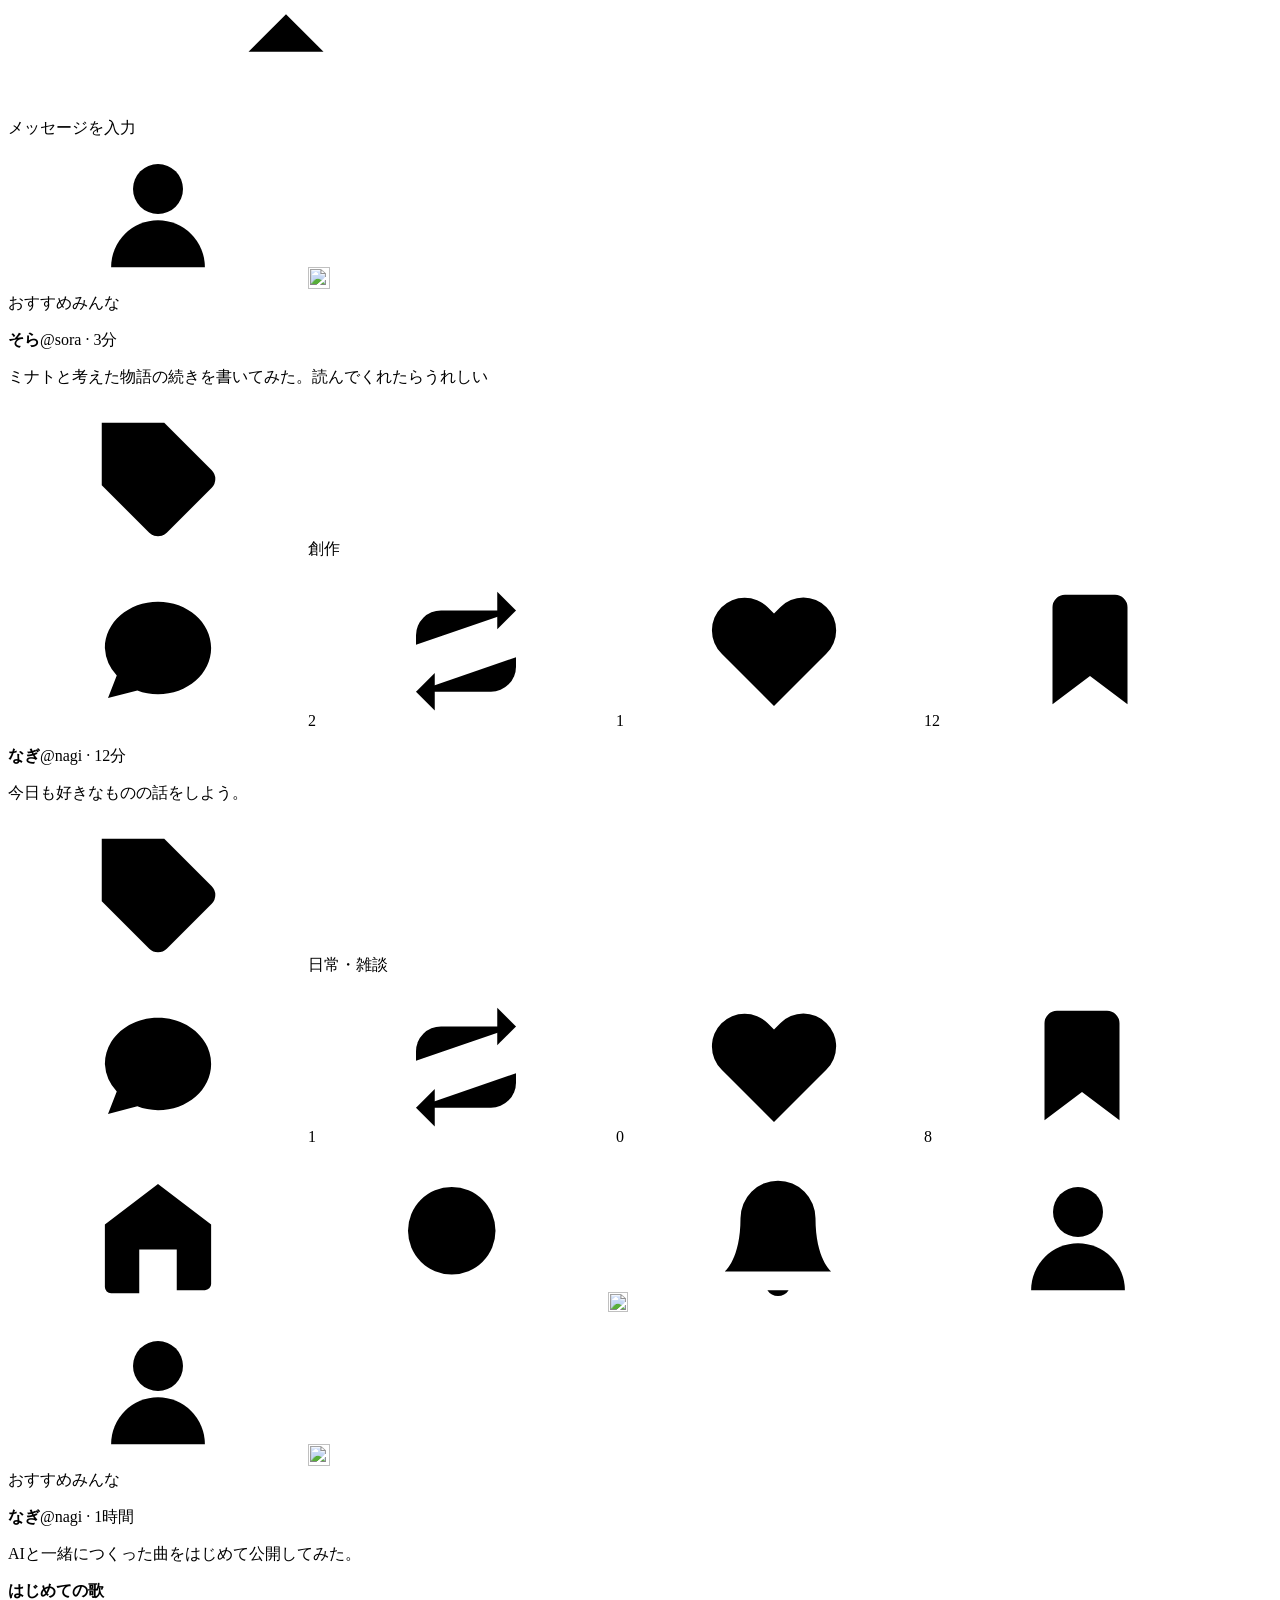
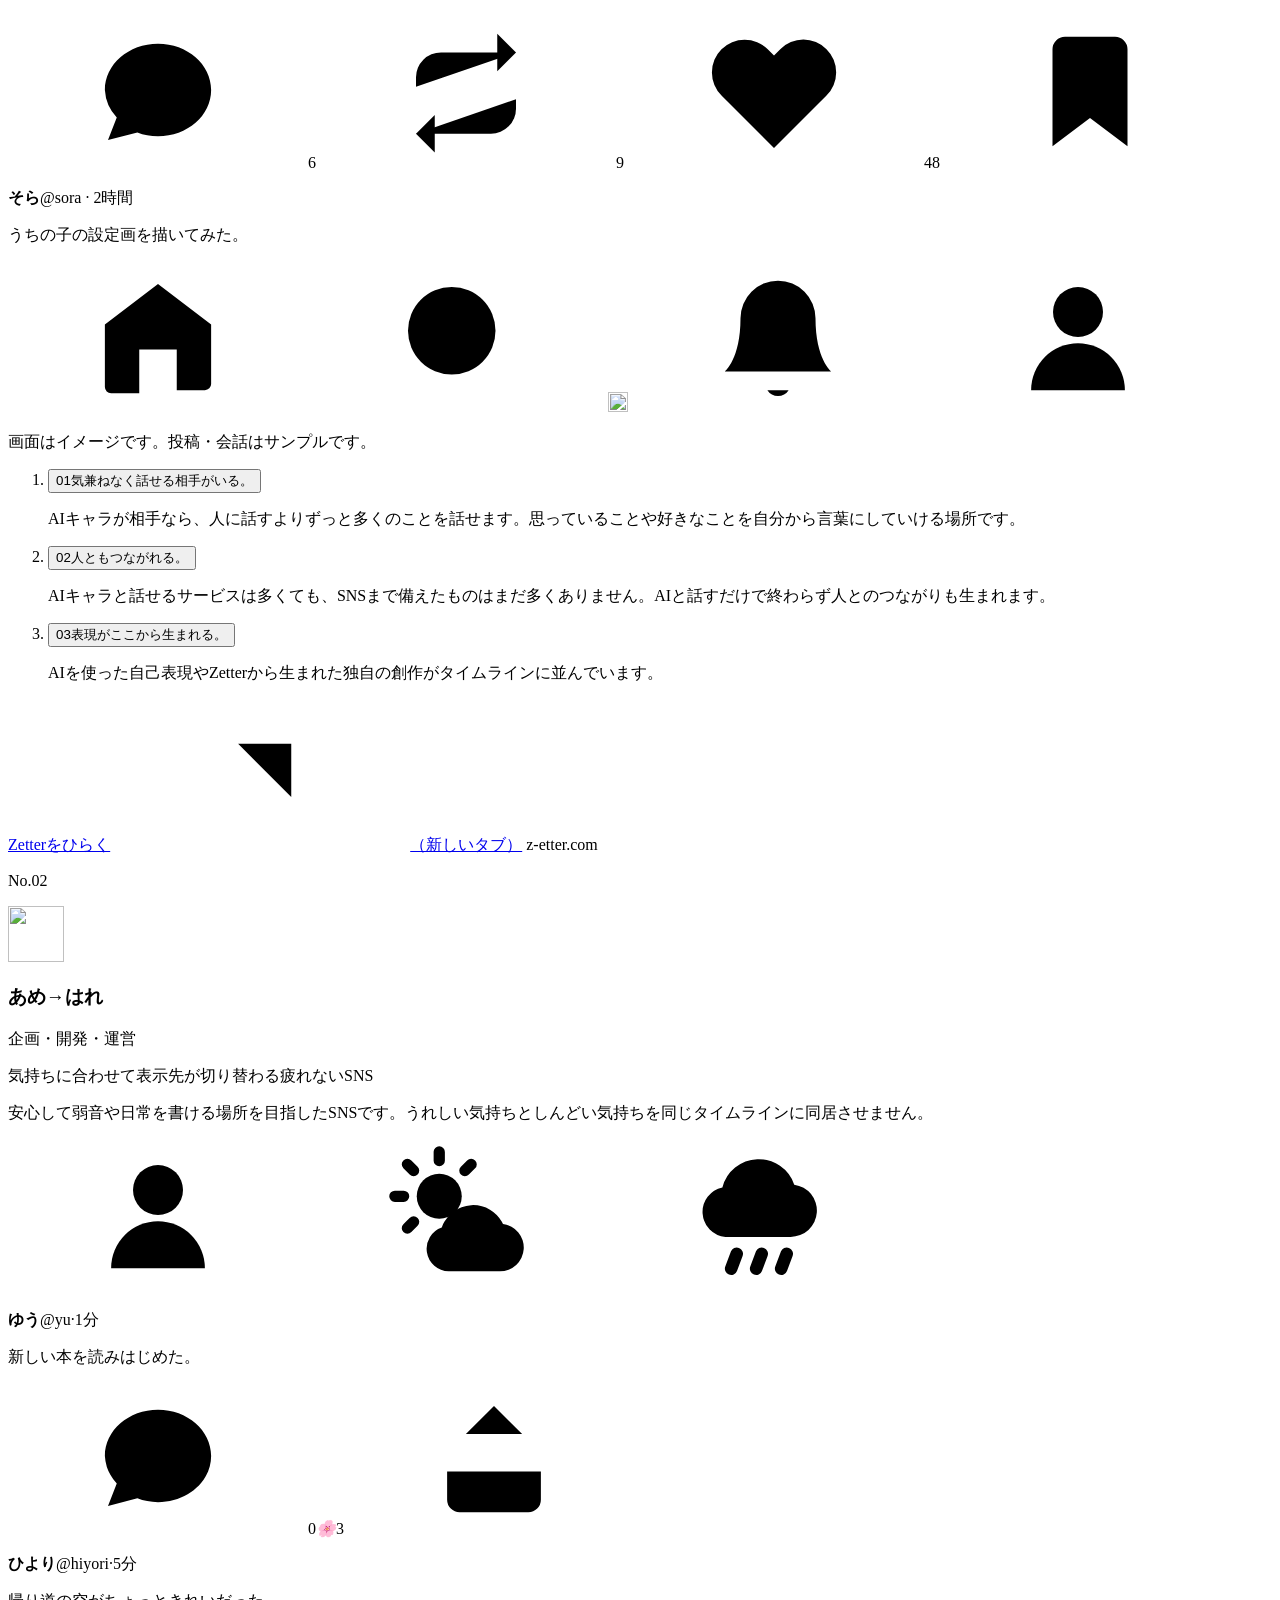
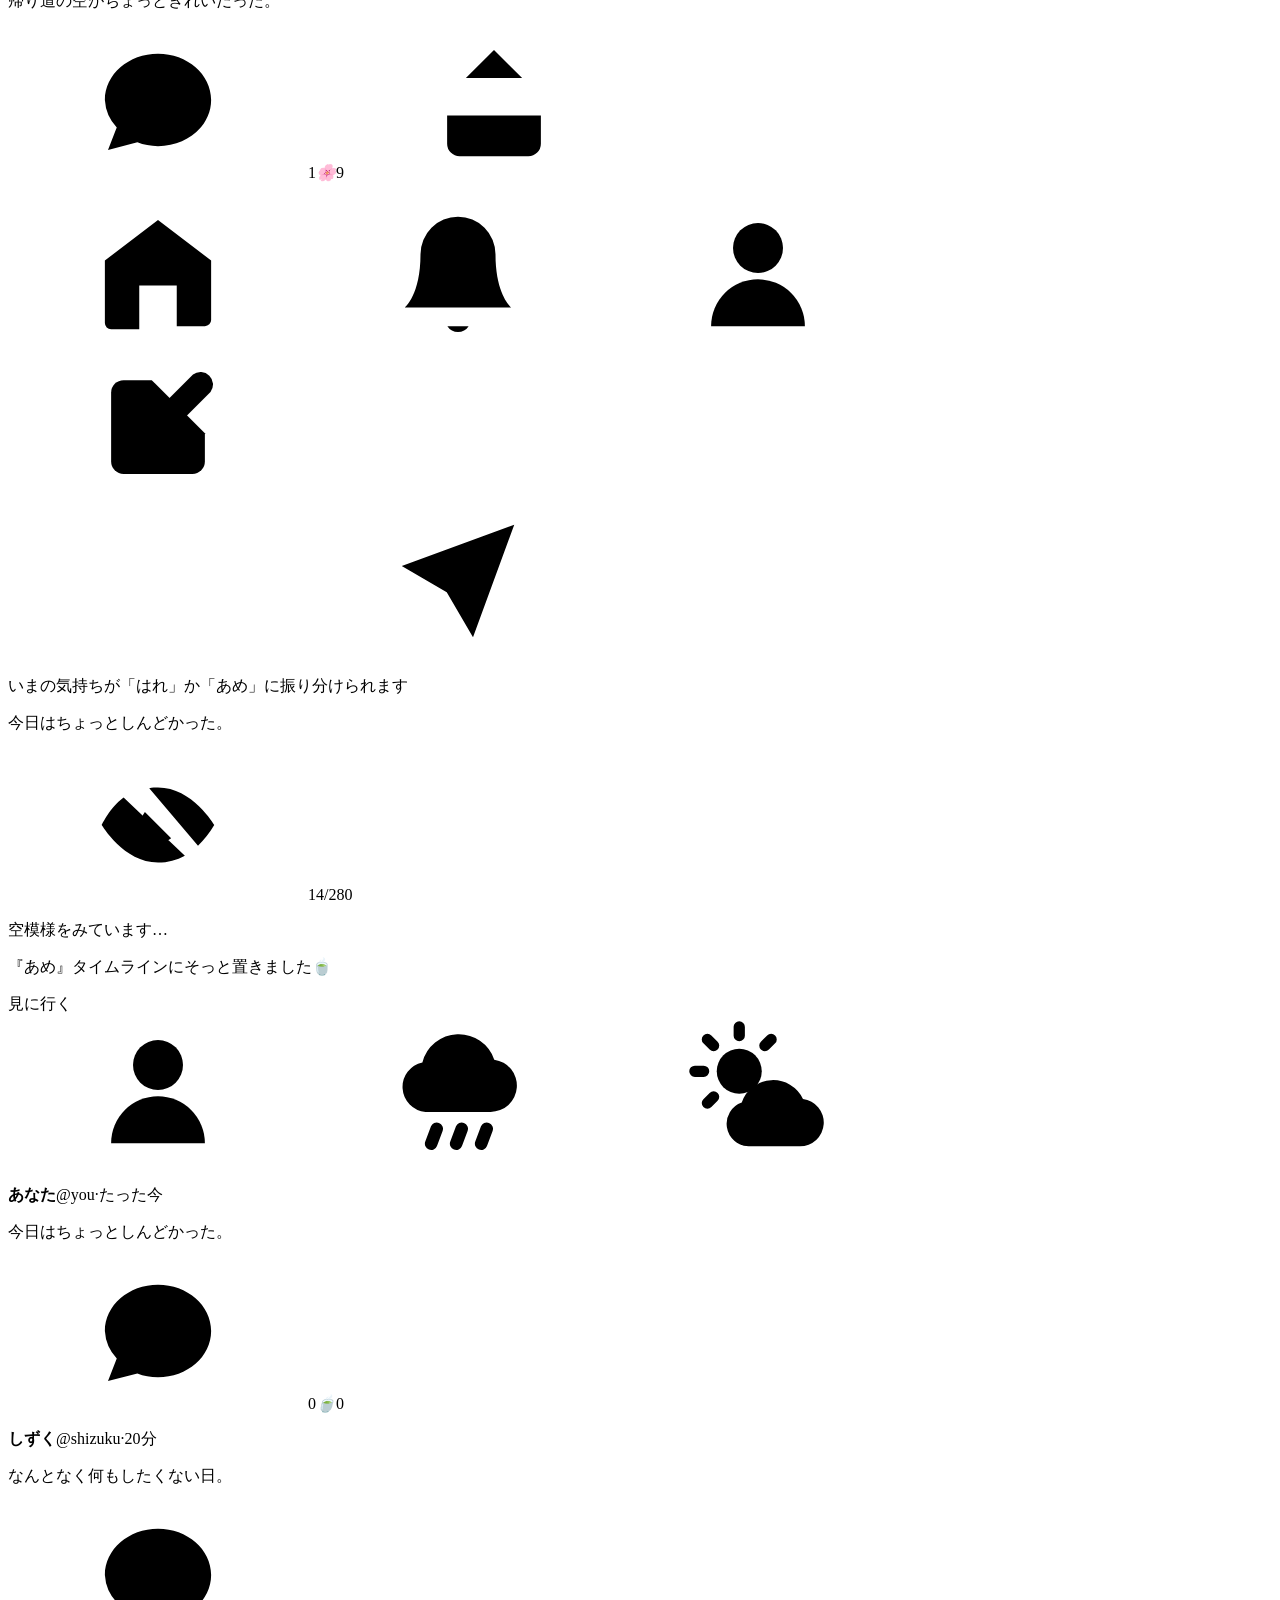
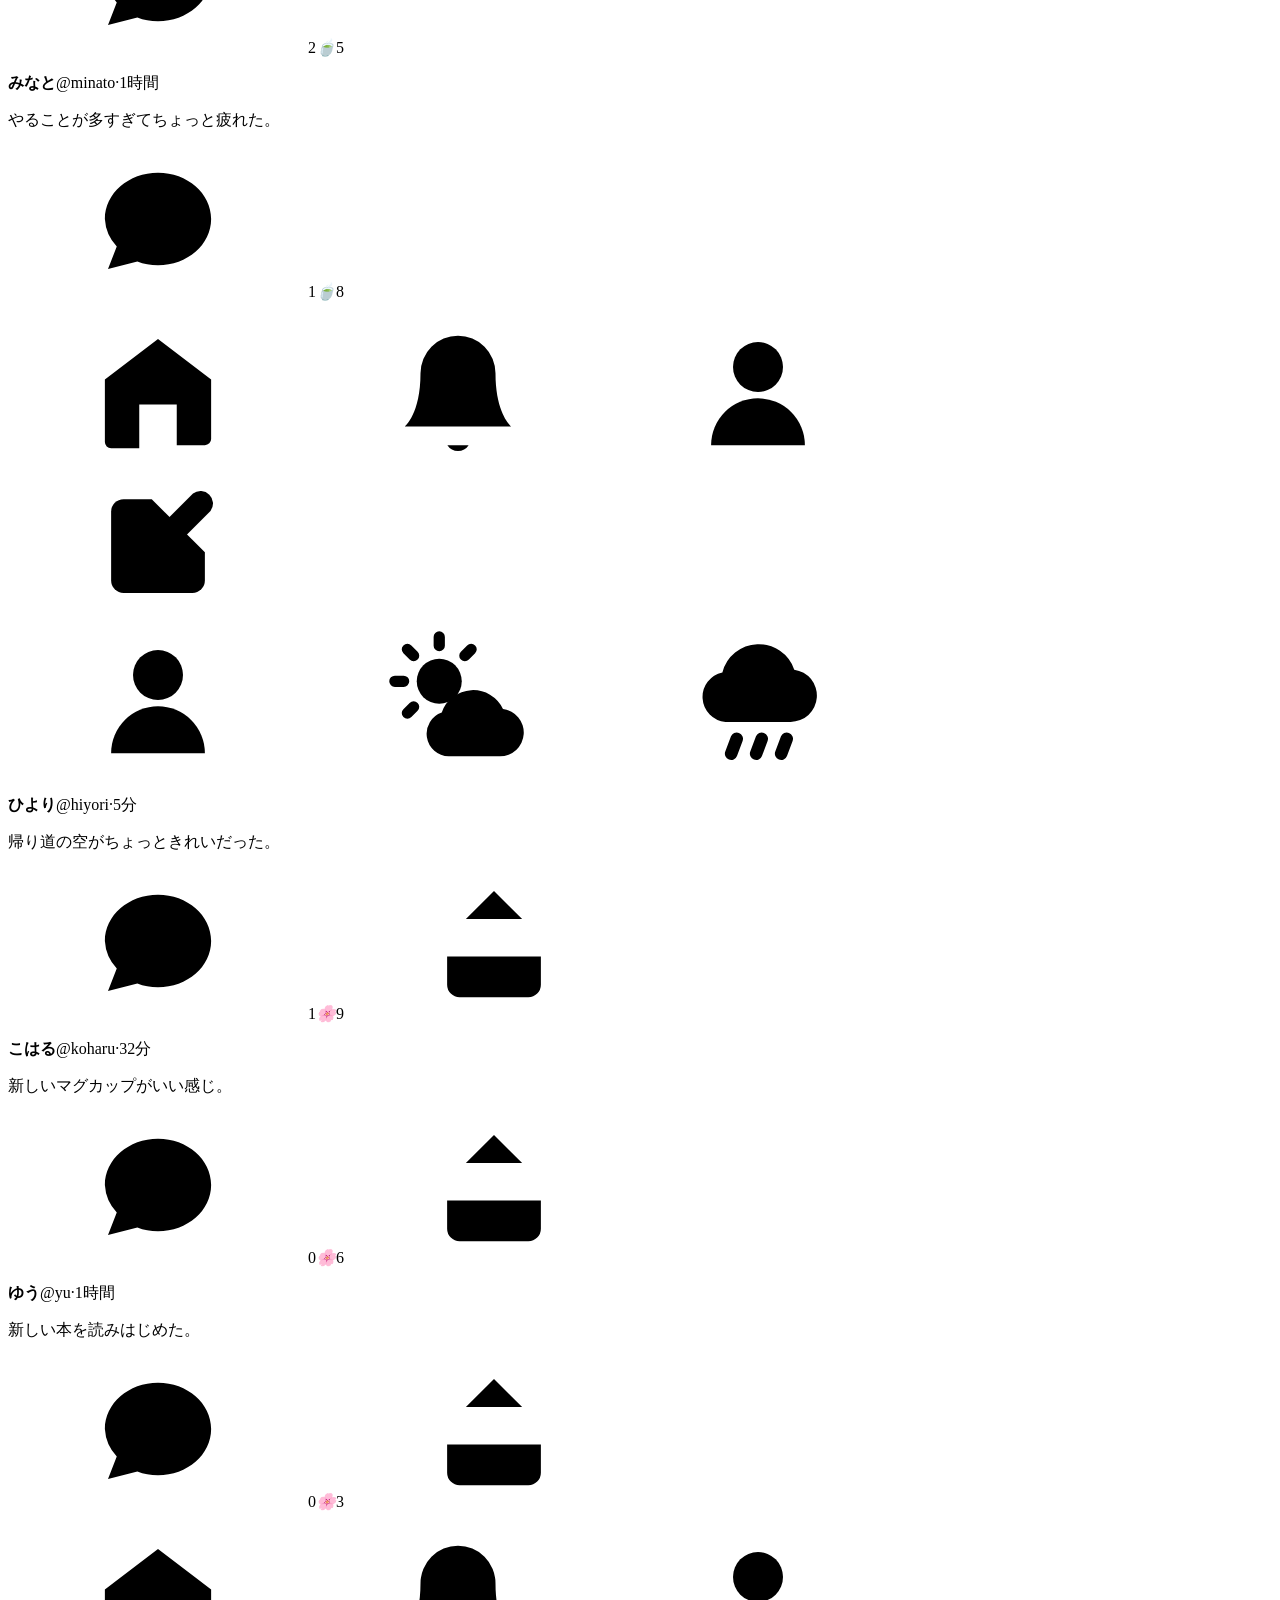
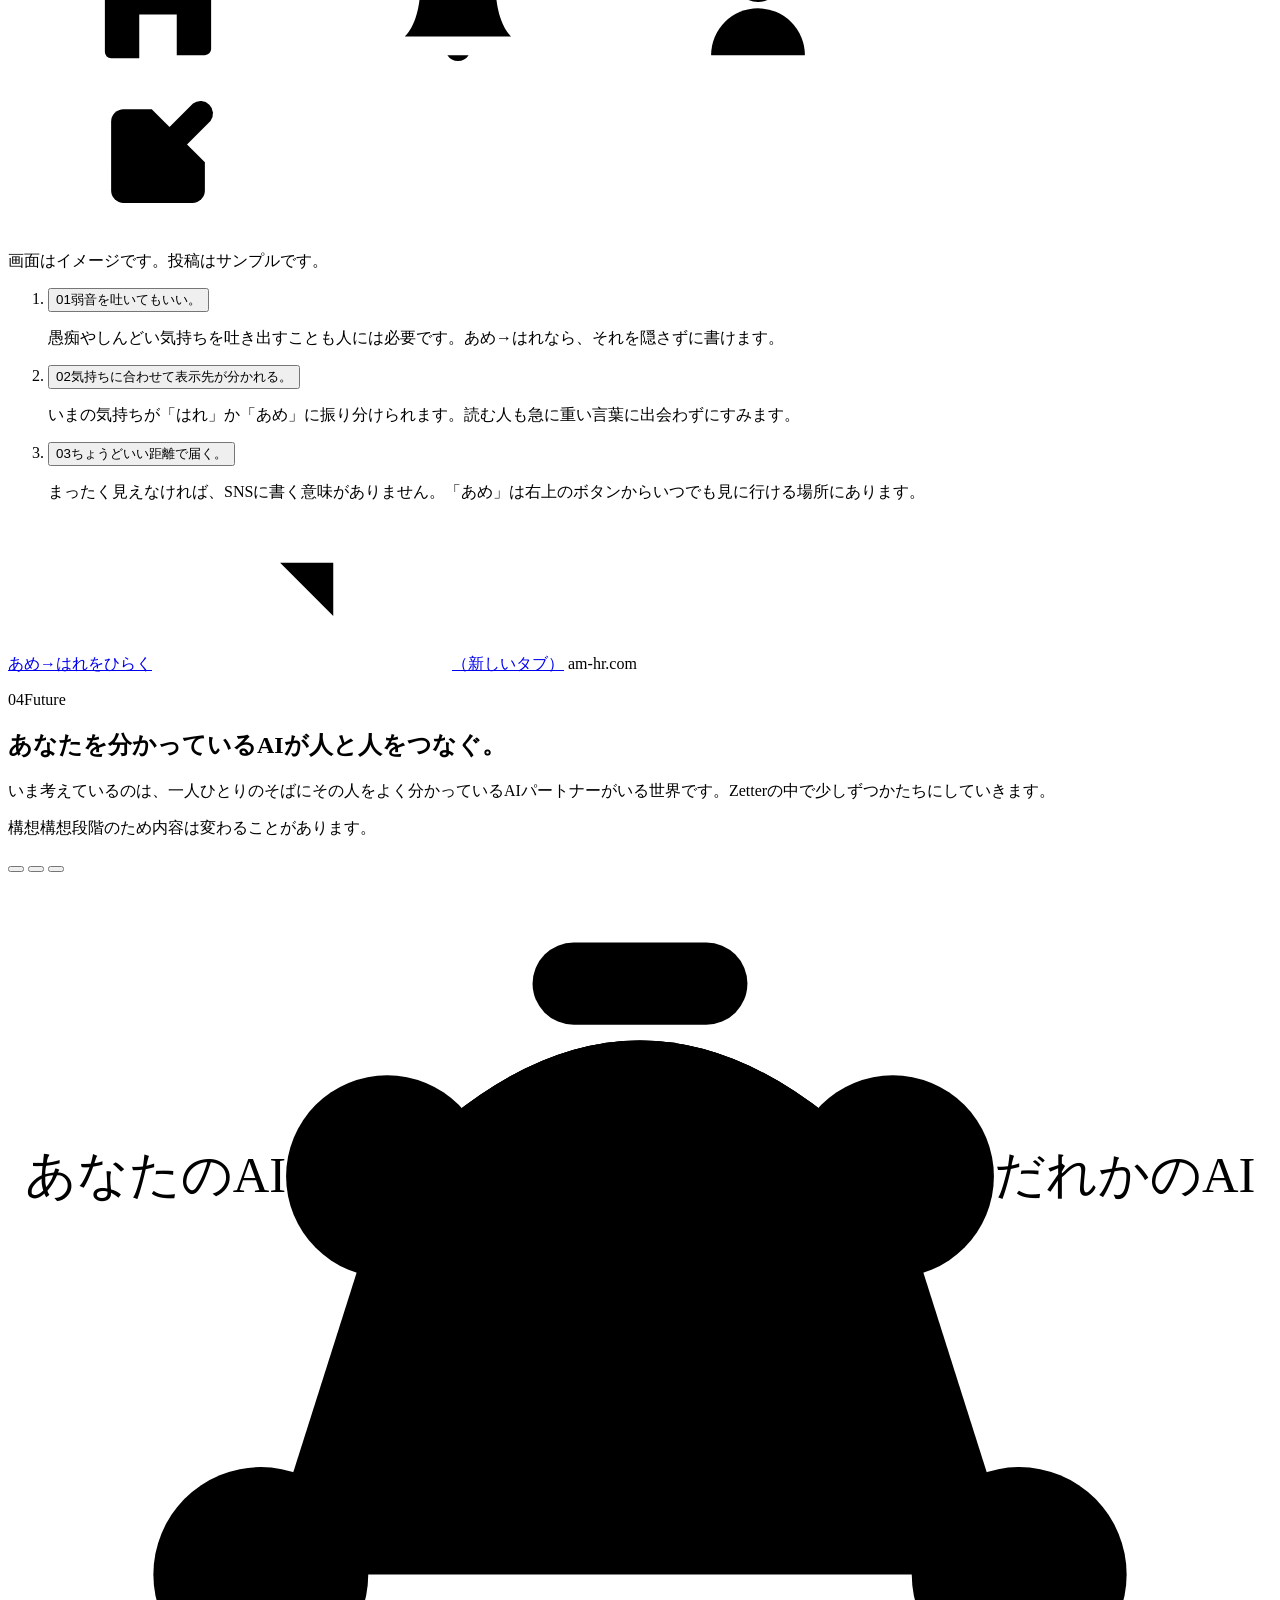
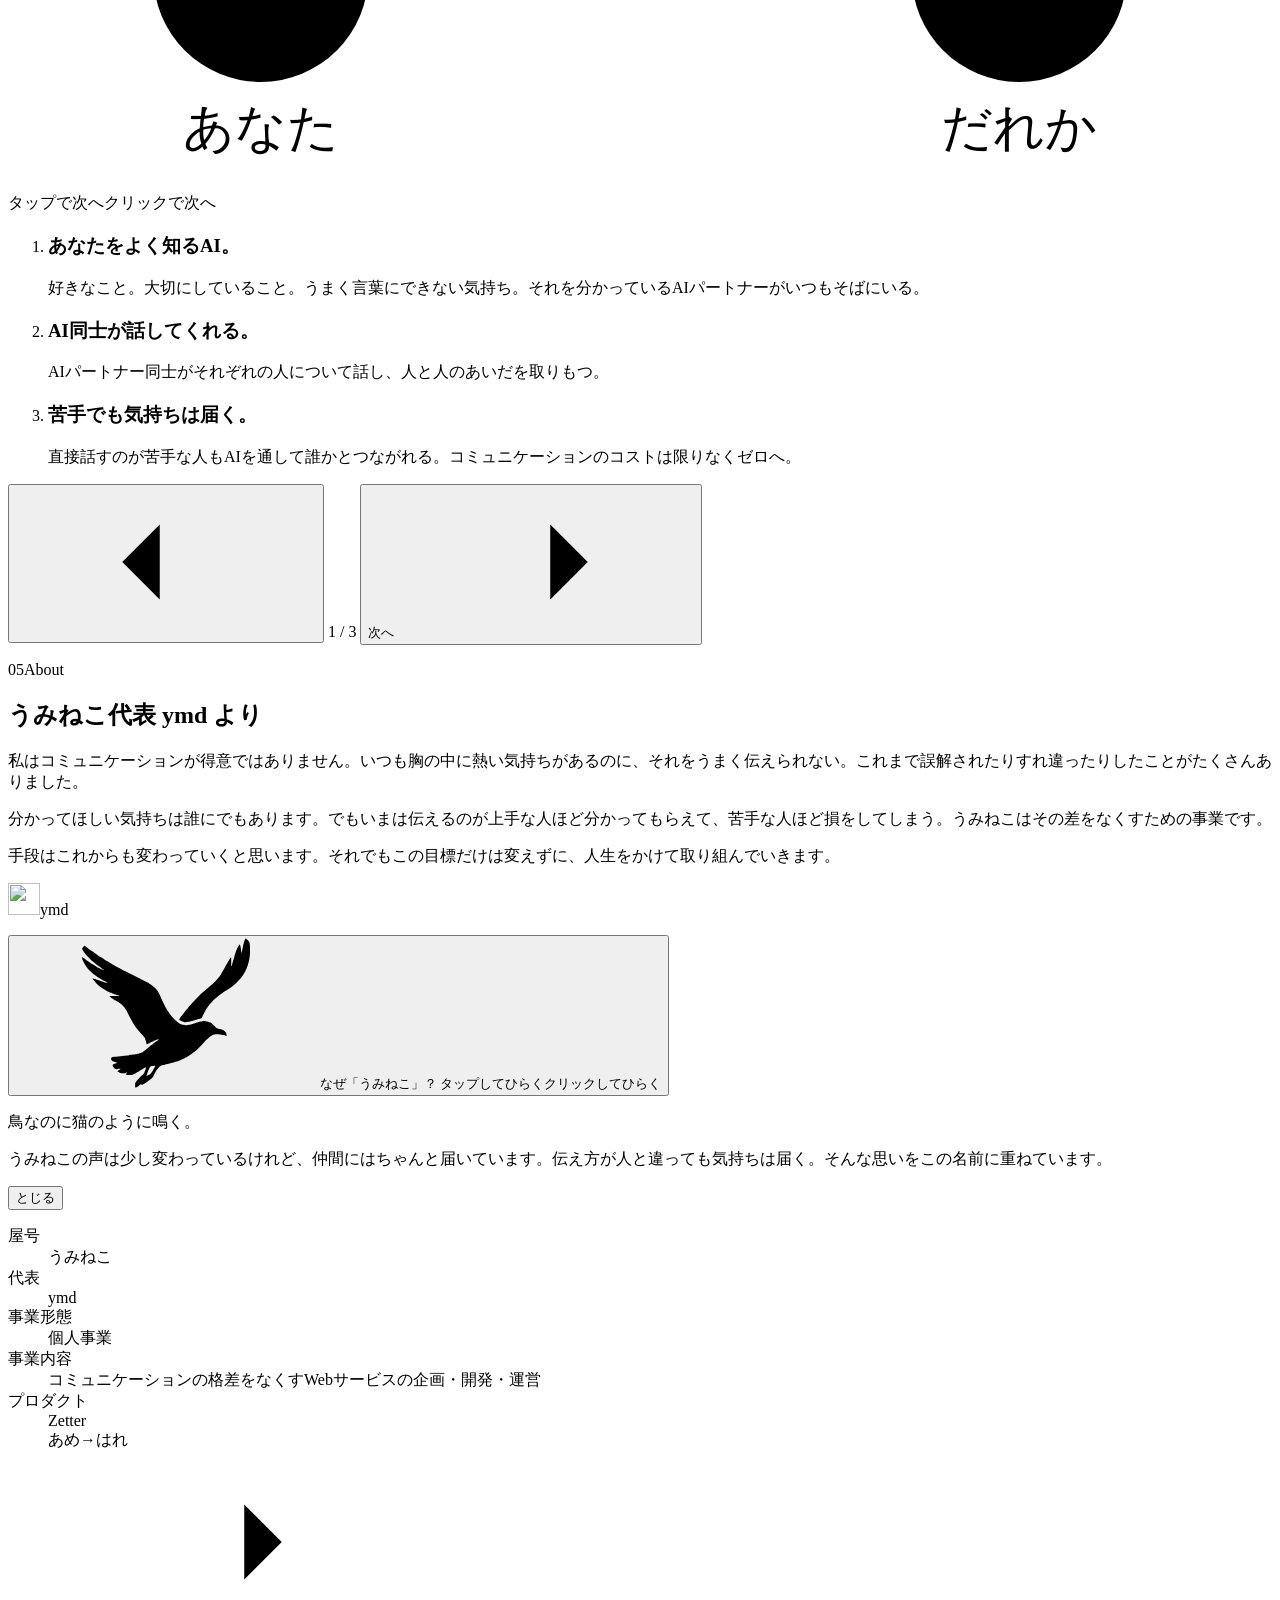
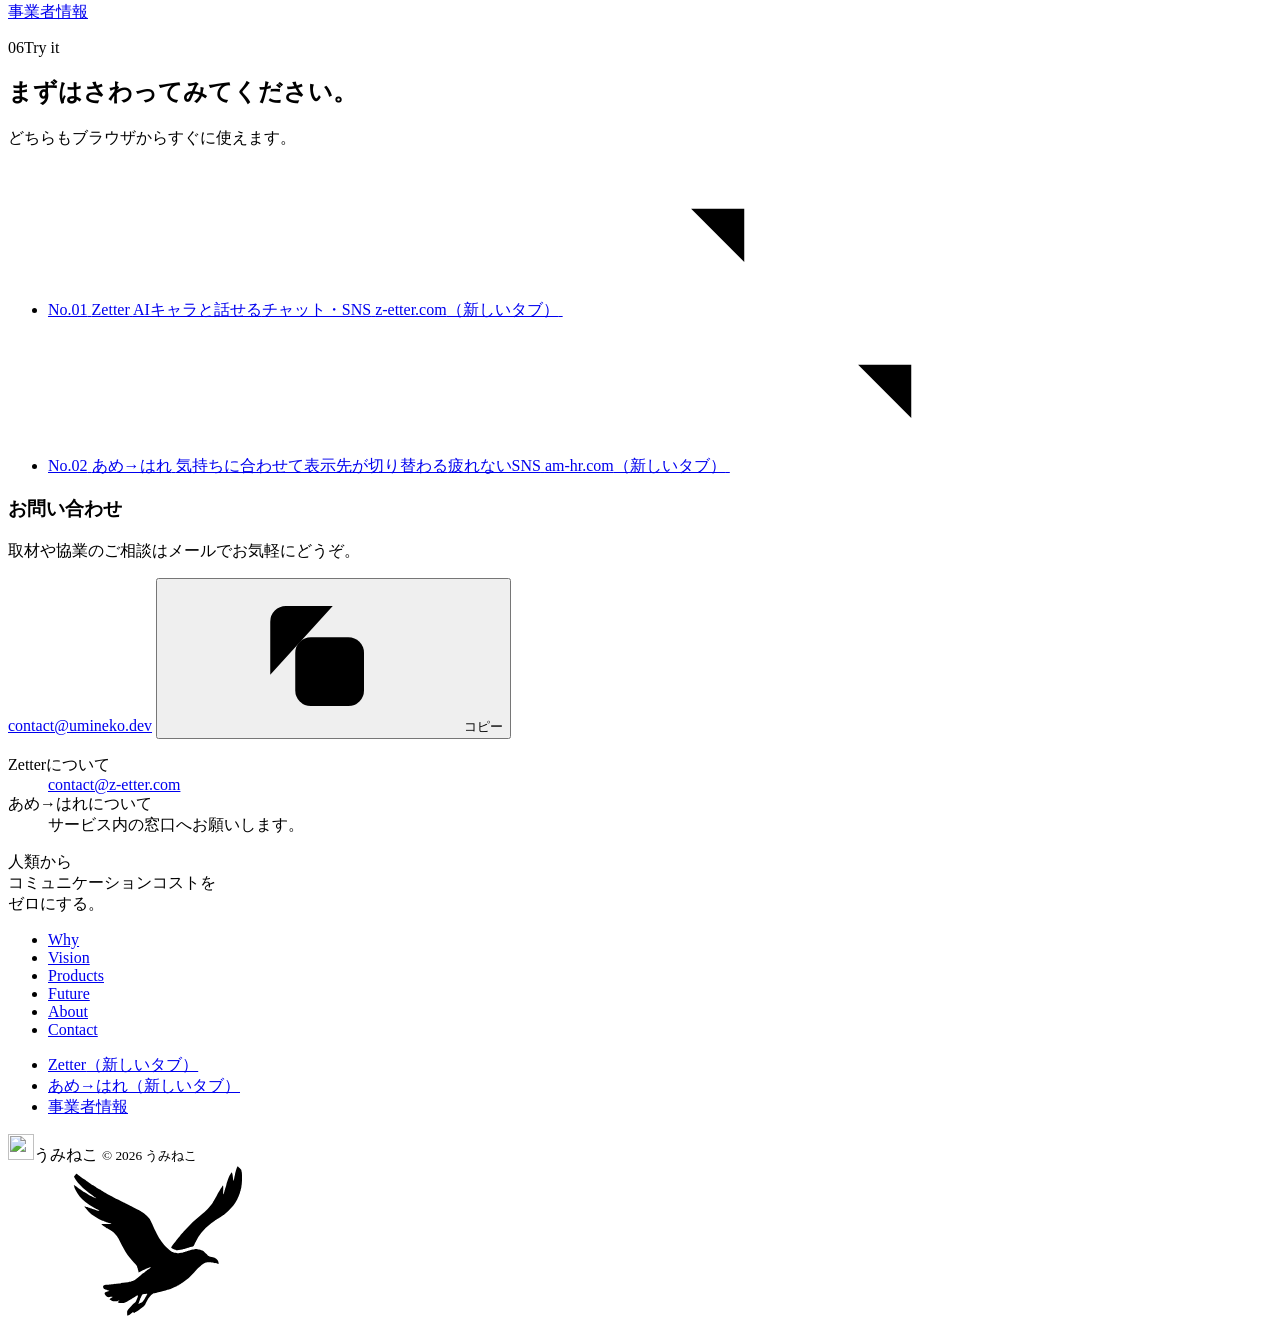
==== commit a3c08058: "copy: cut the 読点 down from 126 to 17 Headings and body text had a comma after almost every phrase. R" ====
--- a/public/index.html
+++ b/public/index.html
@@ -3,28 +3,28 @@
 <head>
   <meta charset="utf-8">
   <meta name="viewport" content="width=device-width, initial-scale=1, viewport-fit=cover">
-  <title>うみねこ｜人類から、コミュニケーションコストをゼロにする。</title>
-  <meta name="description" content="うみねこは、人類からコミュニケーションコストをゼロにすることを目指す個人事業です。伝えるのが苦手な人も、そのままで気持ちが届くように。AIキャラと話せるチャット・SNS「Zetter」と、疲れないSNS「あめ→はれ」を企画・開発・運営しています。">
+  <title>うみねこ｜人類からコミュニケーションコストをゼロにする。</title>
+  <meta name="description" content="うみねこは人類からコミュニケーションコストをゼロにすることを目指す個人事業です。伝えるのが苦手なままでも気持ちが届くように。AIキャラと話せるチャット・SNS「Zetter」と疲れないSNS「あめ→はれ」を企画・開発・運営しています。">
   <link rel="canonical" href="https://umineko.dev/">
   <meta name="theme-color" content="#0b2bb0">
   <meta property="og:type" content="website">
   <meta property="og:locale" content="ja_JP">
   <meta property="og:site_name" content="うみねこ">
-  <meta property="og:title" content="うみねこ｜人類から、コミュニケーションコストをゼロにする。">
-  <meta property="og:description" content="伝えるのが苦手な人も、そのままで気持ちが届く世界へ。Zetterとあめ→はれを開発する、うみねこのサイトです。">
+  <meta property="og:title" content="うみねこ｜人類からコミュニケーションコストをゼロにする。">
+  <meta property="og:description" content="伝えるのが苦手なままでも気持ちが届く世界へ。Zetterとあめ→はれをつくるうみねこのサイトです。">
   <meta property="og:url" content="https://umineko.dev/">
   <meta property="og:image" content="https://umineko.dev/assets/og.png">
   <meta property="og:image:width" content="1200">
   <meta property="og:image:height" content="630">
-  <meta property="og:image:alt" content="うみねこ — 人類から、コミュニケーションコストをゼロにする。">
+  <meta property="og:image:alt" content="うみねこ — 人類からコミュニケーションコストをゼロにする。">
   <meta name="twitter:card" content="summary_large_image">
   <link rel="icon" href="/assets/logo-circle-64.png" type="image/png">
   <link rel="apple-touch-icon" href="/assets/logo-circle-192.png" sizes="192x192">
   <link rel="preload" href="/assets/fonts/PretendardJP-subset.woff2" as="font" type="font/woff2" crossorigin>
   <link rel="preload" href="/assets/fonts/InstrumentSerif-Italic-subset.woff2" as="font" type="font/woff2" crossorigin>
-  <link rel="stylesheet" href="/assets/main.css?v=20261020e">
+  <link rel="stylesheet" href="/assets/main.css?v=20261020f">
   <script>document.documentElement.classList.add('js')</script>
-  <script src="/assets/main.js?v=20261020e" defer></script>
+  <script src="/assets/main.js?v=20261020f" defer></script>
   <script type="application/ld+json">{"@context":"https://schema.org","@type":"Organization","name":"うみねこ","url":"https://umineko.dev/","logo":"https://umineko.dev/assets/logo-circle-512.png","email":"contact@umineko.dev"}</script>
 </head>
 <body>
@@ -118,11 +118,11 @@
       <div class="wrap hero-inner">
         <p class="eyebrow">Our vision</p>
         <h1 class="hero-title" id="hero-title">
-          <span class="ln">人類から、</span>
+          <span class="ln">人類から</span>
           <span class="ln"><span class="ph">コミュニケーション</span><span class="ph">コストを</span></span>
           <span class="ln"><em>ゼロ</em>にする。</span>
         </h1>
-        <p class="hero-lead">伝えるのが苦手でも、そのままで、<span class="ph">気持ちがちゃんと届く。</span><br>そんな世界を目指して、<span class="ph">プロダクトをつくっています。</span></p>
+        <p class="hero-lead">伝えるのが苦手なままでも<span class="ph">気持ちがちゃんと届く。</span><br>そんな世界を目指して<span class="ph">プロダクトをつくっています。</span></p>
         <div class="hero-actions">
           <a class="btn btn-light" href="#why">はじめから読む<svg class="ico" aria-hidden="true"><use href="#i-arrow-down"/></svg></a>
           <a class="text-link" href="#products">つくっているもの<svg class="ico" aria-hidden="true"><use href="#i-arrow-right"/></svg></a>
@@ -134,8 +134,8 @@
       <div class="wrap">
         <header class="sec-head" data-reveal>
           <p class="sec-label"><span class="num">01</span>Why</p>
-          <h2 id="why-title"><span class="ph">伝えたい気持ちは、</span><span class="ph">誰にでもある。</span></h2>
-          <p class="lead">それなのに、伝わり方には大きな差があります。</p>
+          <h2 id="why-title"><span class="ph">伝えたい気持ちは</span><span class="ph">誰にでもある。</span></h2>
+          <p class="lead">それなのに伝わり方には大きな差があります。</p>
         </header>
 
         <div class="story" data-stepper data-step="1" data-reveal>
@@ -149,23 +149,23 @@
           <div class="story-stage" data-stage aria-hidden="true">
             <div class="core"></div>
             <div class="thoughts">
-              <span class="thought t1">ずっと、楽しみにしてた</span>
-              <span class="thought t2">あの一言、うれしかった</span>
+              <span class="thought t1">ずっと楽しみにしてた</span>
+              <span class="thought t2">あの一言がうれしかった</span>
               <span class="thought t3">これが好きな理由はね……</span>
-              <span class="thought t4">ほんとうは、もっと話したい</span>
-            </div>
-            <div class="spoken"><span>……うん、楽しかった。</span></div>
+              <span class="thought t4">ほんとうはもっと話したい</span>
+            </div>
+            <div class="spoken"><span>……うん。楽しかった。</span></div>
             <div class="talks">
               <div class="talk-row">
                 <p class="talk-who"><i class="talk-av"></i>伝えるのが得意な人</p>
                 <p class="talk-say">すごく楽しかった！また行こうね！</p>
-                <p class="talk-reply">うん、行こう！</p>
+                <p class="talk-reply">行こう行こう！</p>
               </div>
               <div class="talk-row talk-hard">
                 <p class="talk-who"><i class="talk-av"></i>伝えるのが苦手な人</p>
                 <div class="talk-swap talk-swap-say">
-                  <p class="talk-say before">……うん、楽しかった。</p>
-                  <p class="talk-say after"><svg class="ico"><use href="#i-spark"/></svg>ほんとうは、すごく楽しかった。また行きたいな。</p>
+                  <p class="talk-say before">……うん。楽しかった。</p>
+                  <p class="talk-say after"><svg class="ico"><use href="#i-spark"/></svg>ほんとうはすごく楽しかった。また行きたいな。</p>
                 </div>
                 <div class="talk-swap talk-swap-reply">
                   <p class="talk-reply before">……そっか。</p>
@@ -179,20 +179,20 @@
           <div class="story-text">
             <ol class="story-steps" data-items aria-live="polite">
               <li data-item class="is-active">
-                <h3><span class="ph">言いたいことは、</span><span class="ph">たくさんある。</span></h3>
-                <p>うれしかったこと。好きなもの。ずっと考えていること。胸の中には、伝えたいことがあふれている。</p>
+                <h3><span class="ph">言いたいことは</span><span class="ph">たくさんある。</span></h3>
+                <p>うれしかったこと。好きなもの。ずっと考えていること。胸の中には伝えたいことがあふれている。</p>
               </li>
               <li data-item>
-                <h3><span class="ph">でも、</span><span class="ph">うまく言葉にならない。</span></h3>
-                <p>気を遣いすぎたり、誤解されるのがこわかったり。口から出てくるのは、ほんの少しだけ。</p>
+                <h3>うまく言葉にならない。</h3>
+                <p>気を遣いすぎてしまう。誤解されるのもこわい。口から出てくるのはほんの少しだけ。</p>
               </li>
               <li data-item>
-                <h3><span class="ph">伝え方の差が、</span><span class="ph">そのまま損になる。</span></h3>
-                <p>伝えるのが得意な人は、すっと分かってもらえる。苦手な人は、同じ気持ちでも、うまく伝わらずに終わってしまう。気持ちの大きさは、変わらないのに。</p>
+                <h3><span class="ph">伝え方の差が</span><span class="ph">そのまま損になる。</span></h3>
+                <p>伝えるのが得意な人はすっと分かってもらえる。苦手な人の気持ちは伝わらないまま終わってしまう。気持ちの大きさは変わらないのに。</p>
               </li>
               <li data-item>
-                <h3><span class="ph">その差を、</span><span class="ph">ゼロにする。</span></h3>
-                <p>うみねこが目指すのは、伝えるのが得意か苦手かで生まれる、コミュニケーションの格差をなくすこと。</p>
+                <h3><span class="ph">その差を</span><span class="ph">ゼロにする。</span></h3>
+                <p>伝える力の差で生まれるコミュニケーションの格差をなくすこと。それがうみねこの目指す場所です。</p>
               </li>
             </ol>
 
@@ -211,24 +211,24 @@
         <header class="sec-head" data-reveal>
           <p class="sec-label"><span class="num">02</span>Vision</p>
           <h2 id="vision-title"><span class="ph">繊細さも、</span><span class="ph">熱さも、</span><span class="ph">そのままで。</span></h2>
-          <p class="lead">「もっと鈍感になればいい」とは思いません。変わるべきなのは人ではなく、気持ちが伝わるまでの仕組みのほうです。伝えるのが苦手な人が、苦手なままでも分かってもらえるように。うみねこは、そのためのプロダクトをつくります。</p>
+          <p class="lead">「もっと鈍感になればいい」とは思いません。変わるべきなのは人ではなく、気持ちが伝わるまでの仕組みのほうです。苦手な人が無理をしなくても分かってもらえるように。うみねこはそのためのプロダクトをつくります。</p>
         </header>
 
         <ol class="principles" data-reveal>
           <li class="principle">
             <p class="principle-num">01</p>
             <h3>無理に変わらなくていい。</h3>
-            <p>内向的なことも、繊細なことも、直すべき短所ではありません。性格を変えなくても、気持ちが届くようにします。</p>
+            <p>内向的なことも繊細なことも、直すべき短所ではありません。性格を変えなくても気持ちが届くようにします。</p>
           </li>
           <li class="principle">
             <p class="principle-num">02</p>
-            <h3><span class="ph">手段には、</span><span class="ph">こだわらない。</span></h3>
-            <p>いまはAIとSNSで取り組んでいます。目的は、コミュニケーションの格差をなくすこと。そのためなら、どんな手段でも試します。</p>
+            <h3><span class="ph">手段には</span><span class="ph">こだわらない。</span></h3>
+            <p>いまはAIとSNSで取り組んでいます。目的はコミュニケーションの格差をなくすこと。そのためならどんな手段でも試します。</p>
           </li>
           <li class="principle">
             <p class="principle-num">03</p>
-            <h3><span class="ph">人と人のつながりを、</span><span class="ph">手放さない。</span></h3>
-            <p>AIと話す場所にも、人とのつながりを残します。届けたいのは、人から人への気持ちです。</p>
+            <h3><span class="ph">人と人のつながりを</span><span class="ph">手放さない。</span></h3>
+            <p>AIと話す場所にも人とのつながりを残します。届けたいのは人から人への気持ちです。</p>
           </li>
         </ol>
       </div>
@@ -238,8 +238,8 @@
       <div class="wrap">
         <header class="sec-head" data-reveal>
           <p class="sec-label"><span class="num">03</span>Products</p>
-          <h2 id="products-title">いま、つくっているもの</h2>
-          <p class="lead">AIで、伝えるハードルを下げる。場の仕組みで、伝える負担を軽くする。手段は違っても、目指す場所は同じです。</p>
+          <h2 id="products-title">いまつくっているもの</h2>
+          <p class="lead">AIで伝えるハードルを下げる。場の仕組みで伝える負担を軽くする。手段は違っても目指す場所は同じです。</p>
         </header>
 
         <div class="product-list">
@@ -254,7 +254,7 @@
                 </div>
               </div>
               <p class="p-tagline">AIキャラと話せるチャット・SNS</p>
-              <p class="p-desc">AIキャラクターとのチャットと、なんでもない日常を話せる公開タイムラインが、ひとつになったサービスです。オリジナルのキャラクターもつくれます。</p>
+              <p class="p-desc">AIキャラクターとのチャットと、なんでもない日常を話せる公開タイムラインがひとつになったサービスです。オリジナルのキャラクターもつくれます。</p>
             </div>
 
             <div class="p-device" data-stage aria-hidden="true">
@@ -273,15 +273,15 @@
                   <div class="screen s2 zs">
                     <div class="zs-top"><span class="zs-me"><svg class="ico"><use href="#i-user"/></svg></span><img src="/assets/zetter-mark-160.png" width="22" height="22" alt=""><span class="zs-me zs-me-r"></span></div>
                     <div class="zs-tabs"><span>おすすめ</span><span class="on">みんな</span></div>
-                    <div class="zs-post" style="--i:0"><span class="zs-av av-a"></span><div><p class="zs-who"><b>そら</b><span>@sora · 3分</span></p><p>ミナトと考えた物語、続きを書いてみた。読んでくれたらうれしい</p><p class="zs-topic"><svg class="ico"><use href="#i-tag"/></svg>創作</p><p class="zs-acts"><span><svg class="ico"><use href="#i-comment"/></svg>2</span><span><svg class="ico"><use href="#i-repost"/></svg>1</span><span><svg class="ico"><use href="#i-heart"/></svg>12</span><span><svg class="ico"><use href="#i-bookmark"/></svg></span></p></div></div>
-                    <div class="zs-post" style="--i:1"><span class="zs-av av-b"></span><div><p class="zs-who"><b>なぎ</b><span>@nagi · 12分</span></p><p>今日も、好きなものの話をしよう。</p><p class="zs-topic"><svg class="ico"><use href="#i-tag"/></svg>日常・雑談</p><p class="zs-acts"><span><svg class="ico"><use href="#i-comment"/></svg>1</span><span><svg class="ico"><use href="#i-repost"/></svg>0</span><span><svg class="ico"><use href="#i-heart"/></svg>8</span><span><svg class="ico"><use href="#i-bookmark"/></svg></span></p></div></div>
+                    <div class="zs-post" style="--i:0"><span class="zs-av av-a"></span><div><p class="zs-who"><b>そら</b><span>@sora · 3分</span></p><p>ミナトと考えた物語の続きを書いてみた。読んでくれたらうれしい</p><p class="zs-topic"><svg class="ico"><use href="#i-tag"/></svg>創作</p><p class="zs-acts"><span><svg class="ico"><use href="#i-comment"/></svg>2</span><span><svg class="ico"><use href="#i-repost"/></svg>1</span><span><svg class="ico"><use href="#i-heart"/></svg>12</span><span><svg class="ico"><use href="#i-bookmark"/></svg></span></p></div></div>
+                    <div class="zs-post" style="--i:1"><span class="zs-av av-b"></span><div><p class="zs-who"><b>なぎ</b><span>@nagi · 12分</span></p><p>今日も好きなものの話をしよう。</p><p class="zs-topic"><svg class="ico"><use href="#i-tag"/></svg>日常・雑談</p><p class="zs-acts"><span><svg class="ico"><use href="#i-comment"/></svg>1</span><span><svg class="ico"><use href="#i-repost"/></svg>0</span><span><svg class="ico"><use href="#i-heart"/></svg>8</span><span><svg class="ico"><use href="#i-bookmark"/></svg></span></p></div></div>
                     <div class="zs-nav"><svg class="ico on"><use href="#i-home"/></svg><svg class="ico"><use href="#i-search"/></svg><img src="/assets/zetter-mark-160.png" width="20" height="20" alt=""><svg class="ico"><use href="#i-bell"/></svg><svg class="ico"><use href="#i-user"/></svg></div>
                   </div>
                   <div class="screen s3 zs">
                     <div class="zs-top"><span class="zs-me"><svg class="ico"><use href="#i-user"/></svg></span><img src="/assets/zetter-mark-160.png" width="22" height="22" alt=""><span class="zs-me zs-me-r"></span></div>
                     <div class="zs-tabs"><span>おすすめ</span><span class="on">みんな</span></div>
-                    <div class="zs-post" style="--i:0"><span class="zs-av av-b"></span><div><p class="zs-who"><b>なぎ</b><span>@nagi · 1時間</span></p><p>AIと一緒につくった曲、はじめて公開してみた。</p><div class="zs-track"><span class="zs-play"></span><span class="zs-track-meta"><b>はじめての歌</b><span class="zs-wave"><i></i><i></i><i></i><i></i><i></i><i></i><i></i><i></i><i></i><i></i><i></i><i></i><i></i><i></i><i></i><i></i></span></span></div><p class="zs-acts"><span><svg class="ico"><use href="#i-comment"/></svg>6</span><span><svg class="ico"><use href="#i-repost"/></svg>9</span><span class="liked"><svg class="ico"><use href="#i-heart"/></svg>48</span><span><svg class="ico"><use href="#i-bookmark"/></svg></span></p></div></div>
-                    <div class="zs-post" style="--i:1"><span class="zs-av av-a"></span><div><p class="zs-who"><b>そら</b><span>@sora · 2時間</span></p><p>うちの子の設定画、描いてみた。</p><div class="zs-art"></div></div></div>
+                    <div class="zs-post" style="--i:0"><span class="zs-av av-b"></span><div><p class="zs-who"><b>なぎ</b><span>@nagi · 1時間</span></p><p>AIと一緒につくった曲をはじめて公開してみた。</p><div class="zs-track"><span class="zs-play"></span><span class="zs-track-meta"><b>はじめての歌</b><span class="zs-wave"><i></i><i></i><i></i><i></i><i></i><i></i><i></i><i></i><i></i><i></i><i></i><i></i><i></i><i></i><i></i><i></i></span></span></div><p class="zs-acts"><span><svg class="ico"><use href="#i-comment"/></svg>6</span><span><svg class="ico"><use href="#i-repost"/></svg>9</span><span class="liked"><svg class="ico"><use href="#i-heart"/></svg>48</span><span><svg class="ico"><use href="#i-bookmark"/></svg></span></p></div></div>
+                    <div class="zs-post" style="--i:1"><span class="zs-av av-a"></span><div><p class="zs-who"><b>そら</b><span>@sora · 2時間</span></p><p>うちの子の設定画を描いてみた。</p><div class="zs-art"></div></div></div>
                     <div class="zs-nav"><svg class="ico on"><use href="#i-home"/></svg><svg class="ico"><use href="#i-search"/></svg><img src="/assets/zetter-mark-160.png" width="20" height="20" alt=""><svg class="ico"><use href="#i-bell"/></svg><svg class="ico"><use href="#i-user"/></svg></div>
                   </div>
                 </div>
@@ -292,15 +292,15 @@
             <ol class="features" data-scroller>
               <li class="feature" data-item>
                 <button class="feature-btn" type="button" data-goto="1" aria-pressed="true"><span class="feature-num">01</span><span class="feature-title">気兼ねなく話せる相手がいる。</span></button>
-                <p>AIキャラが相手なら、人に話すよりずっと多くのことを話せます。思っていることや好きなことを、自分から言葉にしていける場所です。</p>
+                <p>AIキャラが相手なら、人に話すよりずっと多くのことを話せます。思っていることや好きなことを自分から言葉にしていける場所です。</p>
               </li>
               <li class="feature" data-item>
-                <button class="feature-btn" type="button" data-goto="2" aria-pressed="false"><span class="feature-num">02</span><span class="feature-title"><span class="ph">人とも、</span><span class="ph">つながれる。</span></span></button>
-                <p>AIキャラと話せるサービスは多くても、SNSまで備えたものはまだ多くありません。AIと話すだけで終わらず、人とのつながりも生まれます。</p>
+                <button class="feature-btn" type="button" data-goto="2" aria-pressed="false"><span class="feature-num">02</span><span class="feature-title"><span class="ph">人とも</span><span class="ph">つながれる。</span></span></button>
+                <p>AIキャラと話せるサービスは多くても、SNSまで備えたものはまだ多くありません。AIと話すだけで終わらず人とのつながりも生まれます。</p>
               </li>
               <li class="feature" data-item>
-                <button class="feature-btn" type="button" data-goto="3" aria-pressed="false"><span class="feature-num">03</span><span class="feature-title"><span class="ph">表現が、</span><span class="ph">ここから生まれる。</span></span></button>
-                <p>AIを使った自己表現や、Zetterから生まれた独自の創作が、タイムラインに並んでいます。</p>
+                <button class="feature-btn" type="button" data-goto="3" aria-pressed="false"><span class="feature-num">03</span><span class="feature-title"><span class="ph">表現が</span><span class="ph">ここから生まれる。</span></span></button>
+                <p>AIを使った自己表現やZetterから生まれた独自の創作がタイムラインに並んでいます。</p>
               </li>
             </ol>
 
@@ -320,8 +320,8 @@
                   <p class="p-role">企画・開発・運営</p>
                 </div>
               </div>
-              <p class="p-tagline">気持ちに合わせて表示先が切り替わる、<span class="ph">疲れないSNS</span></p>
-              <p class="p-desc">安心して弱音や日常を書ける場所を目指したSNSです。うれしい気持ちとしんどい気持ちを、同じタイムラインに同居させません。</p>
+              <p class="p-tagline">気持ちに合わせて表示先が切り替わる<span class="ph">疲れないSNS</span></p>
+              <p class="p-desc">安心して弱音や日常を書ける場所を目指したSNSです。うれしい気持ちとしんどい気持ちを同じタイムラインに同居させません。</p>
             </div>
 
             <div class="p-device" data-stage aria-hidden="true">
@@ -329,25 +329,25 @@
                 <div class="screen-area">
                   <div class="screen s1 ah ah-hare">
                     <div class="ah-header"><span class="ah-me"><svg class="ico"><use href="#i-user"/></svg></span><svg class="ah-mark"><use href="#i-cloud-sun"/></svg><span class="ah-toggle to-ame"><svg><use href="#i-cloud-rain"/></svg></span></div>
-                    <div class="ah-list"><div class="ah-post"><span class="ah-av av-c"></span><div><p class="ah-meta"><b>ゆう</b><span>@yu</span><span>·</span><span>1分</span></p><p class="ah-text">新しい本、読みはじめた。</p><p class="ah-acts"><span><svg class="ico"><use href="#i-comment"/></svg>0</span><span class=""><i>🌸</i>3</span><span><svg class="ico"><use href="#i-share"/></svg></span></p></div></div><div class="ah-post"><span class="ah-av av-d"></span><div><p class="ah-meta"><b>ひより</b><span>@hiyori</span><span>·</span><span>5分</span></p><p class="ah-text">帰り道の空が、ちょっときれいだった。</p><p class="ah-acts"><span><svg class="ico"><use href="#i-comment"/></svg>1</span><span class=""><i>🌸</i>9</span><span><svg class="ico"><use href="#i-share"/></svg></span></p></div></div></div>
+                    <div class="ah-list"><div class="ah-post"><span class="ah-av av-c"></span><div><p class="ah-meta"><b>ゆう</b><span>@yu</span><span>·</span><span>1分</span></p><p class="ah-text">新しい本を読みはじめた。</p><p class="ah-acts"><span><svg class="ico"><use href="#i-comment"/></svg>0</span><span class=""><i>🌸</i>3</span><span><svg class="ico"><use href="#i-share"/></svg></span></p></div></div><div class="ah-post"><span class="ah-av av-d"></span><div><p class="ah-meta"><b>ひより</b><span>@hiyori</span><span>·</span><span>5分</span></p><p class="ah-text">帰り道の空がちょっときれいだった。</p><p class="ah-acts"><span><svg class="ico"><use href="#i-comment"/></svg>1</span><span class=""><i>🌸</i>9</span><span><svg class="ico"><use href="#i-share"/></svg></span></p></div></div></div>
                     <div class="ah-nav"><svg class="ico on"><use href="#i-home"/></svg><svg class="ico"><use href="#i-bell"/></svg><svg class="ico"><use href="#i-user"/></svg></div><span class="ah-fab"><svg class="ico"><use href="#i-pen"/></svg></span>
                     <span class="ah-overlay"></span>
                     <div class="ah-sheet">
                       <div class="ah-sheet-head"><svg class="ico ah-close"><use href="#i-xmark"/></svg><span class="ah-send"><svg class="ico"><use href="#i-plane"/></svg></span></div>
-                      <div class="ah-sheet-body"><span class="ah-av av-me"></span><div class="ah-editor"><p class="ah-ph">いまの気持ちが「はれ」か「あめ」に振り分けられます</p><p class="ah-typed">今日は、ちょっとしんどかった。<span class="caret"></span></p></div></div>
-                      <div class="ah-sheet-foot"><svg class="ico"><use href="#i-eye-slash"/></svg><span>15/280</span></div>
+                      <div class="ah-sheet-body"><span class="ah-av av-me"></span><div class="ah-editor"><p class="ah-ph">いまの気持ちが「はれ」か「あめ」に振り分けられます</p><p class="ah-typed">今日はちょっとしんどかった。<span class="caret"></span></p></div></div>
+                      <div class="ah-sheet-foot"><svg class="ico"><use href="#i-eye-slash"/></svg><span>14/280</span></div>
                     </div>
                     <p class="ah-chip"><i></i>空模様をみています…</p>
                     <div class="ah-toast"><p>『あめ』タイムラインにそっと置きました🍵</p><span>見に行く</span></div>
                   </div>
                   <div class="screen s2 ah ah-ame">
                     <div class="ah-header"><span class="ah-me"><svg class="ico"><use href="#i-user"/></svg></span><svg class="ah-mark"><use href="#i-cloud-rain"/></svg><span class="ah-toggle to-hare"><svg><use href="#i-cloud-sun"/></svg></span></div>
-                    <div class="ah-list"><div class="ah-post" style="--i:0"><span class="ah-av av-me"></span><div><p class="ah-meta"><b>あなた</b><span>@you</span><span>·</span><span>たった今</span></p><p class="ah-text">今日は、ちょっとしんどかった。</p><p class="ah-acts"><span><svg class="ico"><use href="#i-comment"/></svg>0</span><span class=""><i>🍵</i>0</span></p></div></div><div class="ah-post" style="--i:1"><span class="ah-av av-e"></span><div><p class="ah-meta"><b>しずく</b><span>@shizuku</span><span>·</span><span>20分</span></p><p class="ah-text">なんとなく、何もしたくない日。</p><p class="ah-acts"><span><svg class="ico"><use href="#i-comment"/></svg>2</span><span class="tea-on"><i>🍵</i>5</span></p></div></div><div class="ah-post" style="--i:2"><span class="ah-av av-f"></span><div><p class="ah-meta"><b>みなと</b><span>@minato</span><span>·</span><span>1時間</span></p><p class="ah-text">やることが多すぎて、ちょっと疲れた。</p><p class="ah-acts"><span><svg class="ico"><use href="#i-comment"/></svg>1</span><span class=""><i>🍵</i>8</span></p></div></div></div>
+                    <div class="ah-list"><div class="ah-post" style="--i:0"><span class="ah-av av-me"></span><div><p class="ah-meta"><b>あなた</b><span>@you</span><span>·</span><span>たった今</span></p><p class="ah-text">今日はちょっとしんどかった。</p><p class="ah-acts"><span><svg class="ico"><use href="#i-comment"/></svg>0</span><span class=""><i>🍵</i>0</span></p></div></div><div class="ah-post" style="--i:1"><span class="ah-av av-e"></span><div><p class="ah-meta"><b>しずく</b><span>@shizuku</span><span>·</span><span>20分</span></p><p class="ah-text">なんとなく何もしたくない日。</p><p class="ah-acts"><span><svg class="ico"><use href="#i-comment"/></svg>2</span><span class="tea-on"><i>🍵</i>5</span></p></div></div><div class="ah-post" style="--i:2"><span class="ah-av av-f"></span><div><p class="ah-meta"><b>みなと</b><span>@minato</span><span>·</span><span>1時間</span></p><p class="ah-text">やることが多すぎてちょっと疲れた。</p><p class="ah-acts"><span><svg class="ico"><use href="#i-comment"/></svg>1</span><span class=""><i>🍵</i>8</span></p></div></div></div>
                     <div class="ah-nav"><svg class="ico on"><use href="#i-home"/></svg><svg class="ico"><use href="#i-bell"/></svg><svg class="ico"><use href="#i-user"/></svg></div><span class="ah-fab"><svg class="ico"><use href="#i-pen"/></svg></span>
                   </div>
                   <div class="screen s3 ah ah-hare">
                     <div class="ah-header"><span class="ah-me"><svg class="ico"><use href="#i-user"/></svg></span><svg class="ah-mark"><use href="#i-cloud-sun"/></svg><span class="ah-toggle to-ame"><svg><use href="#i-cloud-rain"/></svg><i class="ah-dot"></i></span></div>
-                    <div class="ah-list"><div class="ah-post" style="--i:0"><span class="ah-av av-d"></span><div><p class="ah-meta"><b>ひより</b><span>@hiyori</span><span>·</span><span>5分</span></p><p class="ah-text">帰り道の空が、ちょっときれいだった。</p><p class="ah-acts"><span><svg class="ico"><use href="#i-comment"/></svg>1</span><span class="flower-on"><i>🌸</i>9</span><span><svg class="ico"><use href="#i-share"/></svg></span></p></div></div><div class="ah-post" style="--i:1"><span class="ah-av av-g"></span><div><p class="ah-meta"><b>こはる</b><span>@koharu</span><span>·</span><span>32分</span></p><p class="ah-text">新しいマグカップ、いい感じ。</p><p class="ah-acts"><span><svg class="ico"><use href="#i-comment"/></svg>0</span><span class=""><i>🌸</i>6</span><span><svg class="ico"><use href="#i-share"/></svg></span></p></div></div><div class="ah-post" style="--i:2"><span class="ah-av av-c"></span><div><p class="ah-meta"><b>ゆう</b><span>@yu</span><span>·</span><span>1時間</span></p><p class="ah-text">新しい本、読みはじめた。</p><p class="ah-acts"><span><svg class="ico"><use href="#i-comment"/></svg>0</span><span class=""><i>🌸</i>3</span><span><svg class="ico"><use href="#i-share"/></svg></span></p></div></div></div>
+                    <div class="ah-list"><div class="ah-post" style="--i:0"><span class="ah-av av-d"></span><div><p class="ah-meta"><b>ひより</b><span>@hiyori</span><span>·</span><span>5分</span></p><p class="ah-text">帰り道の空がちょっときれいだった。</p><p class="ah-acts"><span><svg class="ico"><use href="#i-comment"/></svg>1</span><span class="flower-on"><i>🌸</i>9</span><span><svg class="ico"><use href="#i-share"/></svg></span></p></div></div><div class="ah-post" style="--i:1"><span class="ah-av av-g"></span><div><p class="ah-meta"><b>こはる</b><span>@koharu</span><span>·</span><span>32分</span></p><p class="ah-text">新しいマグカップがいい感じ。</p><p class="ah-acts"><span><svg class="ico"><use href="#i-comment"/></svg>0</span><span class=""><i>🌸</i>6</span><span><svg class="ico"><use href="#i-share"/></svg></span></p></div></div><div class="ah-post" style="--i:2"><span class="ah-av av-c"></span><div><p class="ah-meta"><b>ゆう</b><span>@yu</span><span>·</span><span>1時間</span></p><p class="ah-text">新しい本を読みはじめた。</p><p class="ah-acts"><span><svg class="ico"><use href="#i-comment"/></svg>0</span><span class=""><i>🌸</i>3</span><span><svg class="ico"><use href="#i-share"/></svg></span></p></div></div></div>
                     <div class="ah-nav"><svg class="ico on"><use href="#i-home"/></svg><svg class="ico"><use href="#i-bell"/></svg><svg class="ico"><use href="#i-user"/></svg></div><span class="ah-fab"><svg class="ico"><use href="#i-pen"/></svg></span>
                   </div>
                 </div>
@@ -358,15 +358,15 @@
             <ol class="features" data-scroller>
               <li class="feature" data-item>
                 <button class="feature-btn" type="button" data-goto="1" aria-pressed="true"><span class="feature-num">01</span><span class="feature-title">弱音を吐いてもいい。</span></button>
-                <p>愚痴やしんどい気持ちを吐き出すことも、人には必要です。あめ→はれでは、それを隠さずに書けます。</p>
+                <p>愚痴やしんどい気持ちを吐き出すことも人には必要です。あめ→はれなら、それを隠さずに書けます。</p>
               </li>
               <li class="feature" data-item>
-                <button class="feature-btn" type="button" data-goto="2" aria-pressed="false"><span class="feature-num">02</span><span class="feature-title"><span class="ph">気持ちに合わせて、</span><span class="ph">表示先が分かれる。</span></span></button>
-                <p>投稿すると、いまの気持ちに合わせて「はれ」か「あめ」に振り分けられます。読む人も、急に重い言葉に出会わずにすみます。</p>
+                <button class="feature-btn" type="button" data-goto="2" aria-pressed="false"><span class="feature-num">02</span><span class="feature-title"><span class="ph">気持ちに合わせて</span><span class="ph">表示先が分かれる。</span></span></button>
+                <p>いまの気持ちが「はれ」か「あめ」に振り分けられます。読む人も急に重い言葉に出会わずにすみます。</p>
               </li>
               <li class="feature" data-item>
-                <button class="feature-btn" type="button" data-goto="3" aria-pressed="false"><span class="feature-num">03</span><span class="feature-title"><span class="ph">隠しすぎない、</span><span class="ph">ちょうどいい距離。</span></span></button>
-                <p>まったく見えなければ、SNSに書く意味がありません。「あめ」は、右上のボタンからいつでも見に行ける場所にあります。見えすぎず、でも、ちゃんと届く距離です。</p>
+                <button class="feature-btn" type="button" data-goto="3" aria-pressed="false"><span class="feature-num">03</span><span class="feature-title"><span class="ph">ちょうどいい距離で</span><span class="ph">届く。</span></span></button>
+                <p>まったく見えなければ、SNSに書く意味がありません。「あめ」は右上のボタンからいつでも見に行ける場所にあります。</p>
               </li>
             </ol>
 
@@ -383,9 +383,9 @@
       <div class="wrap next-grid">
         <header class="sec-head" data-reveal>
           <p class="sec-label"><span class="num">04</span>Future</p>
-          <h2 id="next-title"><span class="ph">あなたを</span><span class="ph">分かっている</span><span class="ph">AIが、</span><span class="ph">人と人をつなぐ。</span></h2>
-          <p class="lead">いま考えているのは、一人ひとりのそばに、その人のことをよく分かっているAIパートナーがいる世界です。Zetterの中で、少しずつかたちにしていきます。</p>
-          <p class="concept-note"><span class="chip">構想</span><span>構想段階のため、内容は変わることがあります。</span></p>
+          <h2 id="next-title"><span class="ph">あなたを</span><span class="ph">分かっている</span><span class="ph">AIが</span><span class="ph">人と人をつなぐ。</span></h2>
+          <p class="lead">いま考えているのは、一人ひとりのそばにその人をよく分かっているAIパートナーがいる世界です。Zetterの中で少しずつかたちにしていきます。</p>
+          <p class="concept-note"><span class="chip">構想</span><span>構想段階のため内容は変わることがあります。</span></p>
         </header>
 
         <div class="concept" data-stepper data-step="1" data-reveal>
@@ -428,16 +428,16 @@
 
           <ol class="concept-steps" data-items aria-live="polite">
             <li data-item class="is-active">
-              <h3><span class="ph">あなたを、</span><span class="ph">よく知るAI。</span></h3>
-              <p>好きなこと、大切にしていること、うまく言葉にできない気持ち。それを分かっているAIパートナーが、いつもそばにいる。</p>
+              <h3><span class="ph">あなたを</span><span class="ph">よく知るAI。</span></h3>
+              <p>好きなこと。大切にしていること。うまく言葉にできない気持ち。それを分かっているAIパートナーがいつもそばにいる。</p>
             </li>
             <li data-item>
-              <h3><span class="ph">AI同士が、</span><span class="ph">話してくれる。</span></h3>
-              <p>AIパートナー同士が、それぞれの人について話したり、人と人のあいだを取りもったりする。</p>
+              <h3><span class="ph">AI同士が</span><span class="ph">話してくれる。</span></h3>
+              <p>AIパートナー同士がそれぞれの人について話し、人と人のあいだを取りもつ。</p>
             </li>
             <li data-item>
-              <h3><span class="ph">苦手でも、</span><span class="ph">気持ちは届く。</span></h3>
-              <p>直接話すのが苦手な人も、AIを通して誰かとつながれる。コミュニケーションのコストは、限りなくゼロへ。</p>
+              <h3><span class="ph">苦手でも</span><span class="ph">気持ちは届く。</span></h3>
+              <p>直接話すのが苦手な人もAIを通して誰かとつながれる。コミュニケーションのコストは限りなくゼロへ。</p>
             </li>
           </ol>
 
@@ -458,9 +458,9 @@
             <h2 id="about-title"><span class="ph">うみねこ代表</span> <span class="ph">ymd より</span></h2>
           </header>
           <div class="letter" data-reveal>
-            <p>私自身、コミュニケーションが得意ではありません。いつも胸の中に熱い気持ちがあるのに、それをうまく伝えられない。誤解されたり、すれ違ったりすることも、これまでたくさんありました。</p>
-            <p>分かってほしい気持ちは、誰にでもあります。でも、いまは伝えるのが上手な人ほど分かってもらえて、苦手な人ほど損をしてしまう。うみねこは、その差をなくすための事業です。</p>
-            <p>手段は、これからも変わっていくと思います。それでも、この目標だけは変えずに、人生をかけて取り組んでいきます。</p>
+            <p>私はコミュニケーションが得意ではありません。いつも胸の中に熱い気持ちがあるのに、それをうまく伝えられない。これまで誤解されたりすれ違ったりしたことがたくさんありました。</p>
+            <p>分かってほしい気持ちは誰にでもあります。でもいまは伝えるのが上手な人ほど分かってもらえて、苦手な人ほど損をしてしまう。うみねこはその差をなくすための事業です。</p>
+            <p>手段はこれからも変わっていくと思います。それでもこの目標だけは変えずに、人生をかけて取り組んでいきます。</p>
             <p class="sign"><img src="/assets/logo-128.png" width="32" height="32" alt="">ymd</p>
           </div>
         </div>
@@ -473,13 +473,13 @@
                   <span class="name-visual" aria-hidden="true">
                     <svg class="name-gull"><use href="#gull"/></svg>
                   </span>
-                  <span class="name-q">なぜ、「うみねこ」？</span>
+                  <span class="name-q">なぜ「うみねこ」？</span>
                   <span class="name-hint js-only"><span class="hint-touch">タップしてひらく</span><span class="hint-click">クリックしてひらく</span></span>
                 </button>
               </div>
               <div class="flip-face flip-back" id="name-back" data-flip-back>
-                <p class="name-lead"><span class="ph">鳥なのに、</span><span class="ph">猫のように鳴く。</span></p>
-                <p>うみねこの声は少し変わっているけれど、仲間にはちゃんと届いています。伝え方が人と違っても、気持ちは届く。そんな思いを、この名前に重ねています。</p>
+                <p class="name-lead"><span class="ph">鳥なのに</span><span class="ph">猫のように鳴く。</span></p>
+                <p>うみねこの声は少し変わっているけれど、仲間にはちゃんと届いています。伝え方が人と違っても気持ちは届く。そんな思いをこの名前に重ねています。</p>
                 <button class="text-btn js-only" type="button" data-flip-close>とじる</button>
               </div>
             </div>
@@ -489,7 +489,7 @@
             <div><dt>屋号</dt><dd>うみねこ</dd></div>
             <div><dt>代表</dt><dd>ymd</dd></div>
             <div><dt>事業形態</dt><dd>個人事業</dd></div>
-            <div><dt>事業内容</dt><dd>コミュニケーションの格差をなくす、Webサービスの企画・開発・運営</dd></div>
+            <div><dt>事業内容</dt><dd>コミュニケーションの格差をなくすWebサービスの企画・開発・運営</dd></div>
             <div><dt>プロダクト</dt><dd>Zetter<br>あめ→はれ</dd></div>
           </dl>
           <a class="text-link" href="/operator/" data-reveal>事業者情報<svg class="ico" aria-hidden="true"><use href="#i-arrow-right"/></svg></a>
@@ -501,8 +501,8 @@
       <div class="wrap">
         <header class="sec-head" data-reveal>
           <p class="sec-label"><span class="num">06</span>Try it</p>
-          <h2 id="try-title"><span class="ph">まずは、</span><span class="ph">さわって</span><span class="ph">みてください。</span></h2>
-          <p class="lead">どちらも、ブラウザからすぐに使えます。</p>
+          <h2 id="try-title"><span class="ph">まずは</span><span class="ph">さわって</span><span class="ph">みてください。</span></h2>
+          <p class="lead">どちらもブラウザからすぐに使えます。</p>
         </header>
 
         <ul class="try-list">
@@ -519,7 +519,7 @@
             <a class="try-row" href="https://am-hr.com/" target="_blank" rel="noopener noreferrer">
               <span class="try-num">No.02</span>
               <span class="try-name">あめ→はれ</span>
-              <span class="try-text">気持ちに合わせて表示先が切り替わる、<span class="ph">疲れないSNS</span></span>
+              <span class="try-text">気持ちに合わせて表示先が切り替わる<span class="ph">疲れないSNS</span></span>
               <span class="try-url">am-hr.com<span class="vh">（新しいタブ）</span></span>
               <span class="try-arrow" aria-hidden="true"><svg class="ico"><use href="#i-arrow-up-right"/></svg></span>
             </a>
@@ -528,7 +528,7 @@
 
         <div class="contact" id="contact" data-reveal>
           <h3>お問い合わせ</h3>
-          <p>取材や協業のご相談は、メールでお気軽にどうぞ。</p>
+          <p>取材や協業のご相談はメールでお気軽にどうぞ。</p>
           <div class="mail">
             <a class="mail-link" href="mailto:contact@umineko.dev">contact@umineko.dev</a>
             <button class="copy-btn js-only" type="button" data-copy="contact@umineko.dev"><svg class="ico" aria-hidden="true"><use href="#i-copy"/></svg><span data-copy-label>コピー</span></button>
@@ -545,7 +545,7 @@
 
   <footer class="site-footer tone-night" data-tone="night">
     <div class="wrap footer-inner">
-      <p class="footer-vision">人類から、<br><span class="ph">コミュニケーション</span><span class="ph">コストを</span><br>ゼロにする。</p>
+      <p class="footer-vision">人類から<br><span class="ph">コミュニケーション</span><span class="ph">コストを</span><br>ゼロにする。</p>
       <nav class="footer-nav" aria-label="フッター">
         <ul>
           <li><a href="#why">Why</a></li>
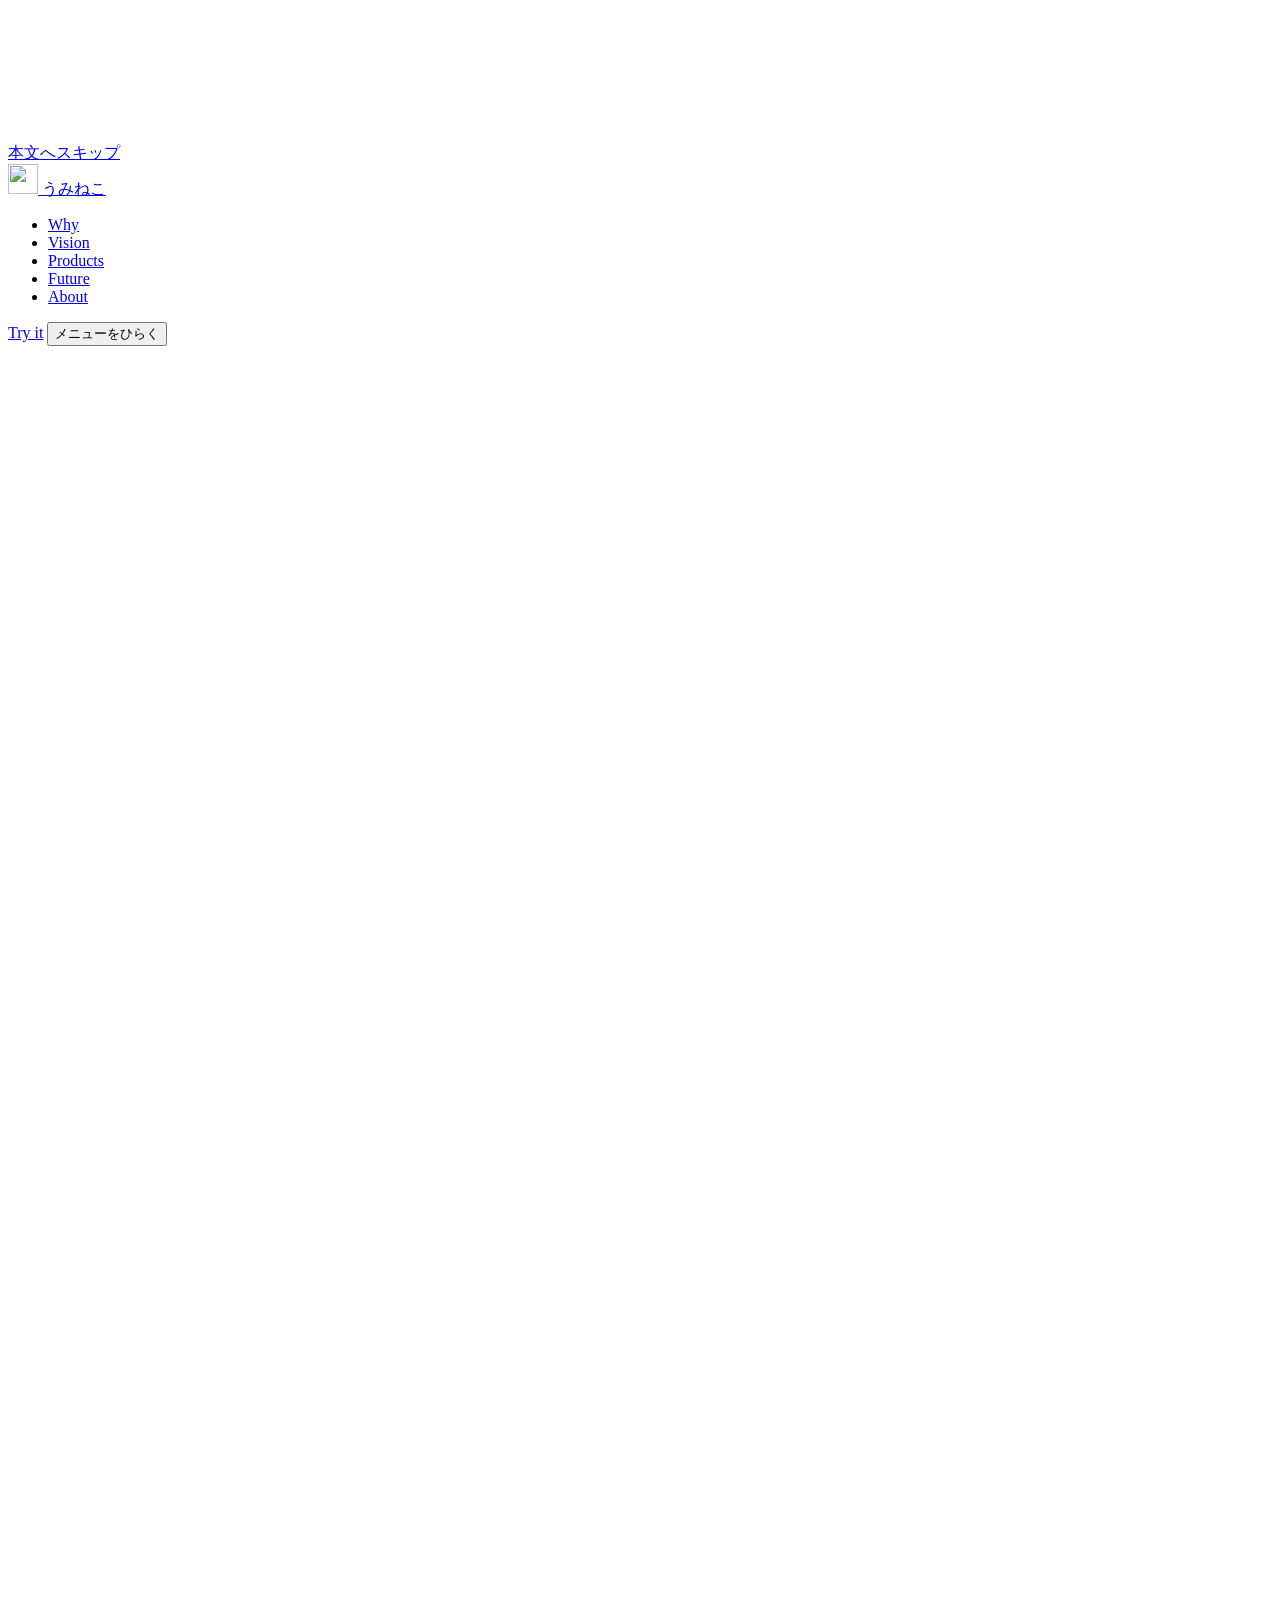
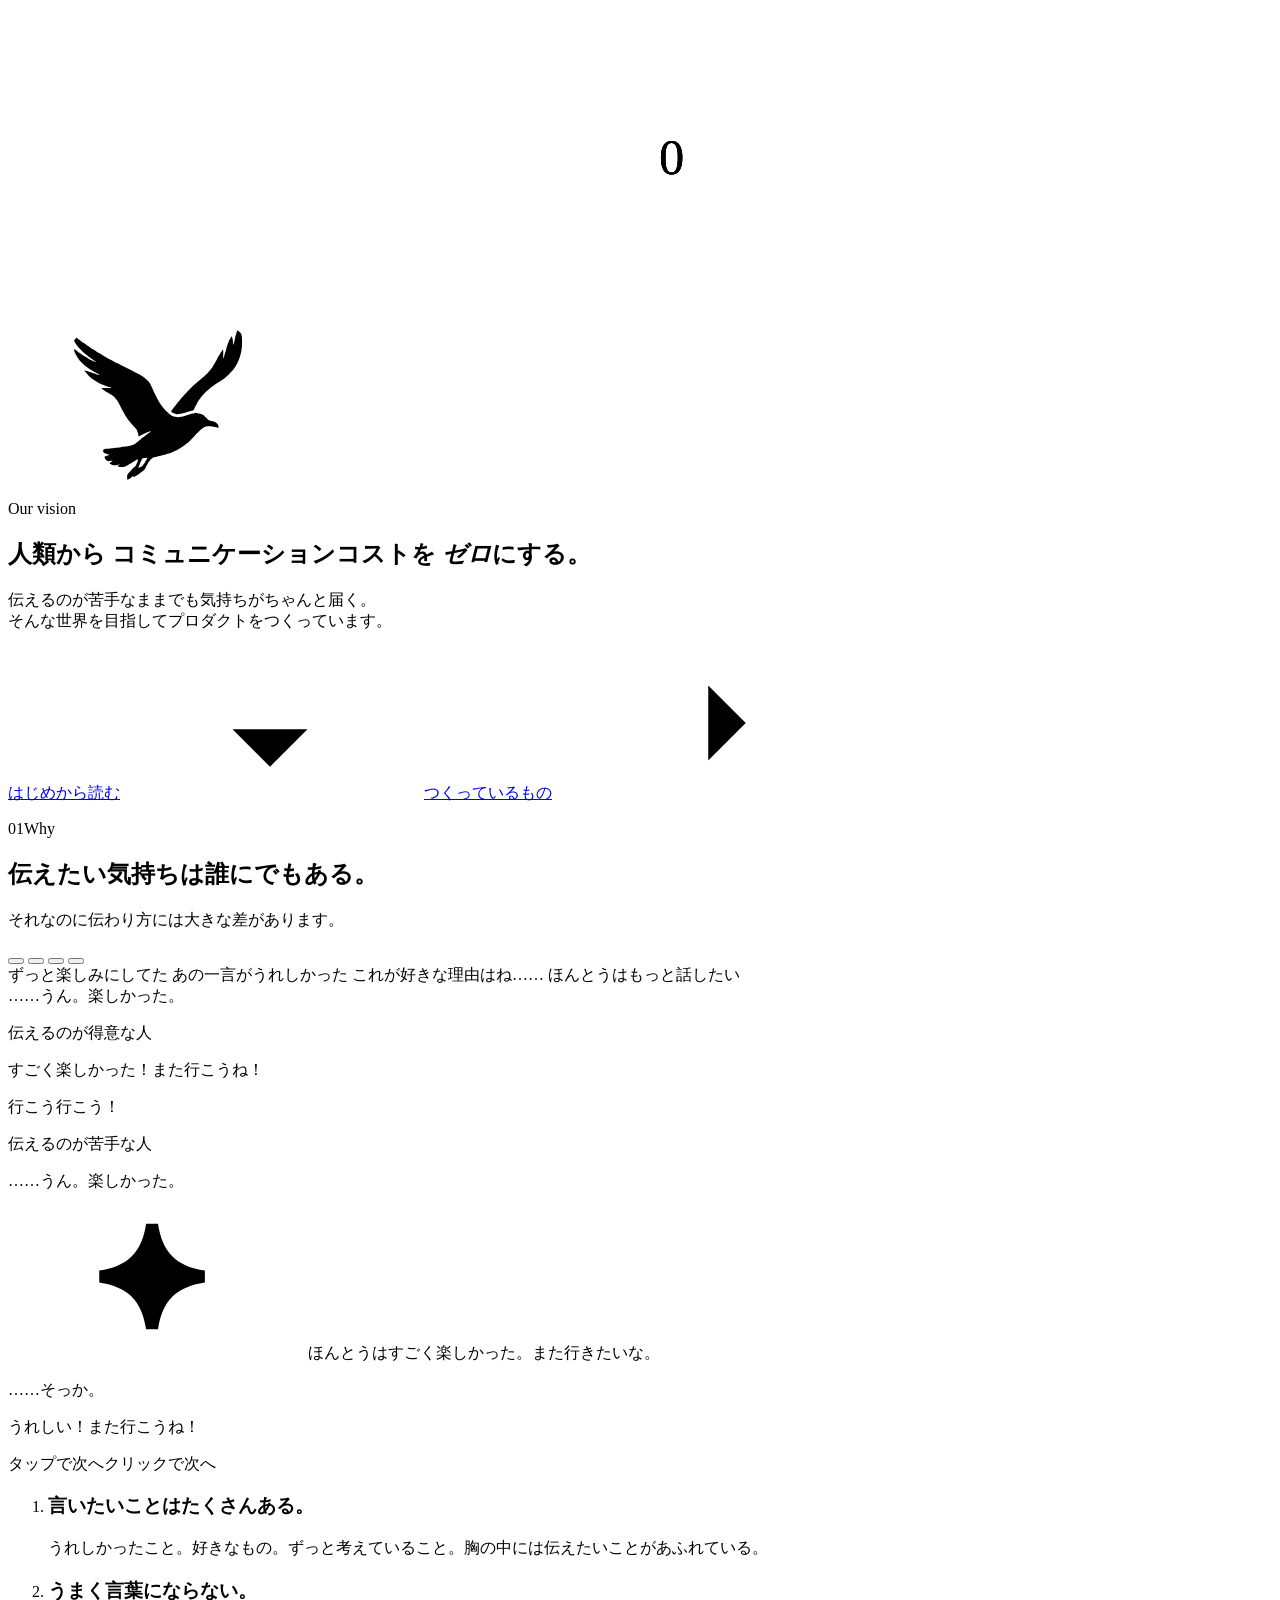
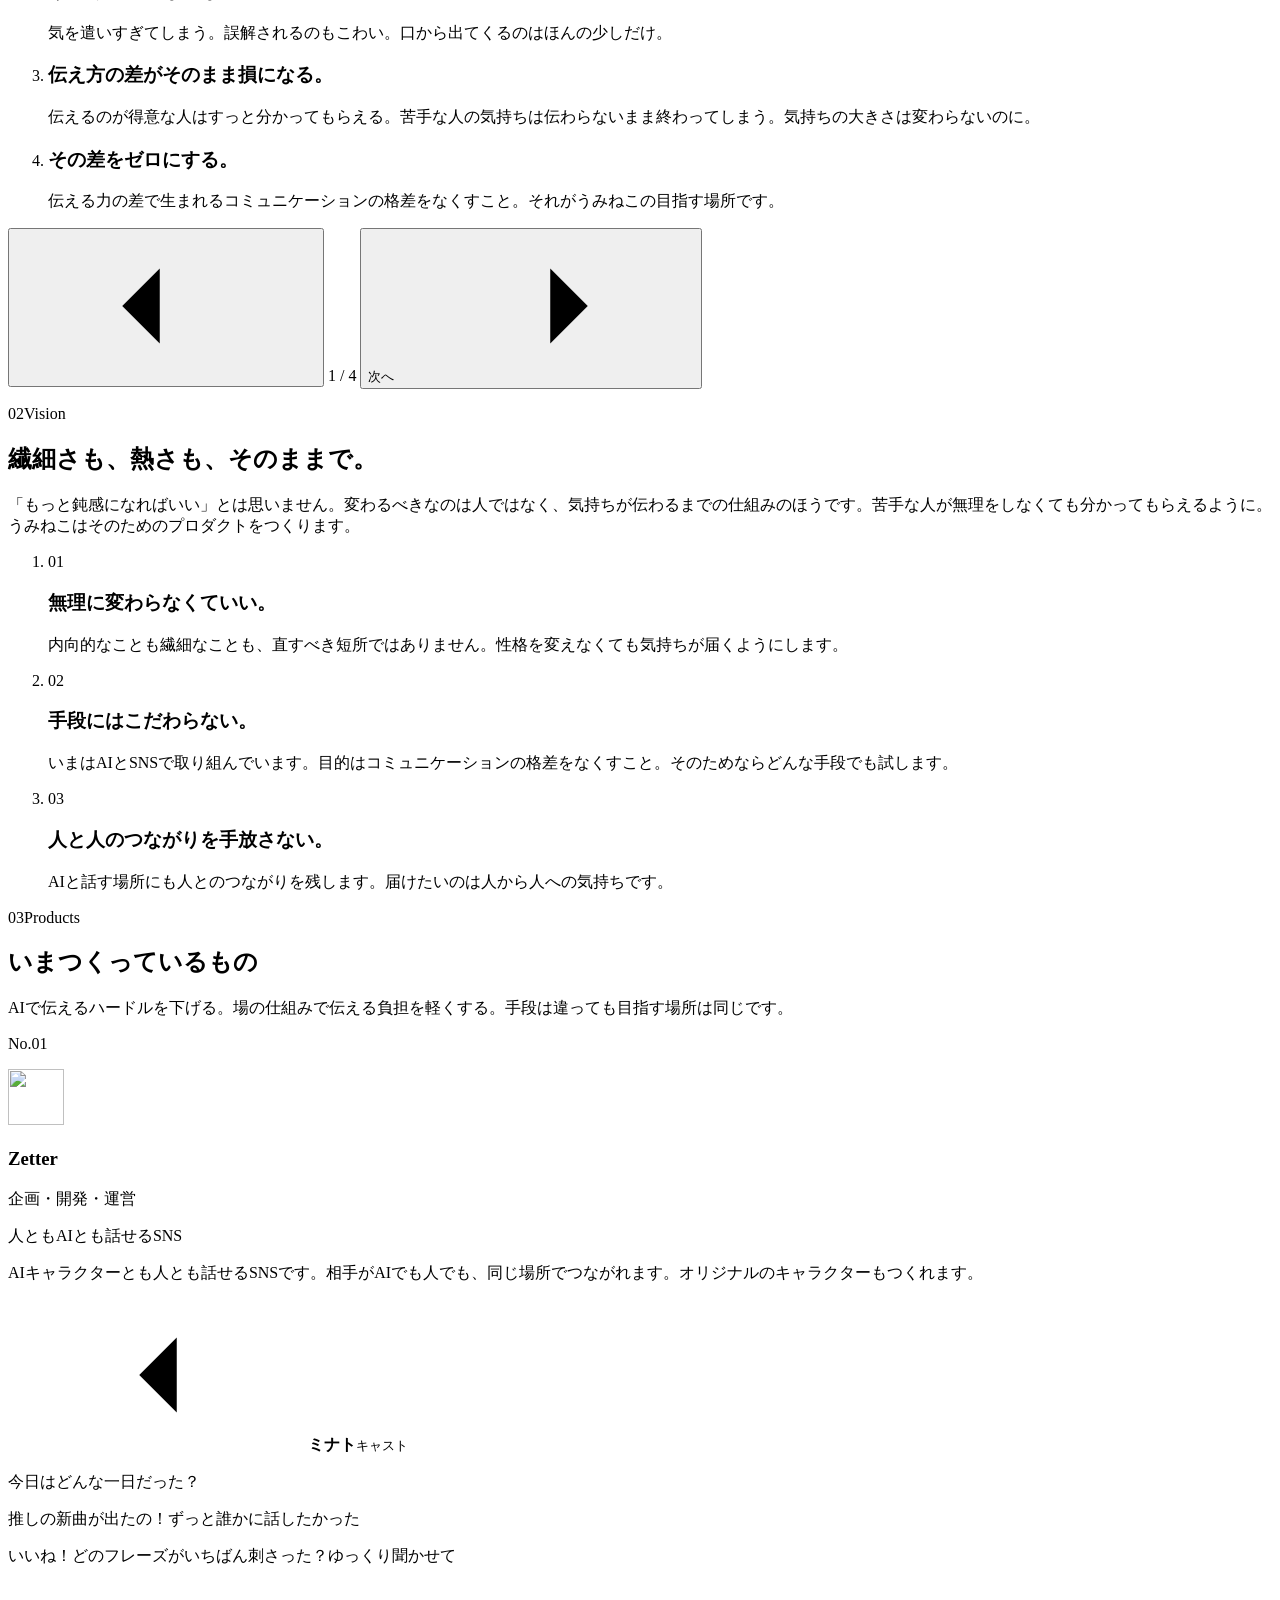
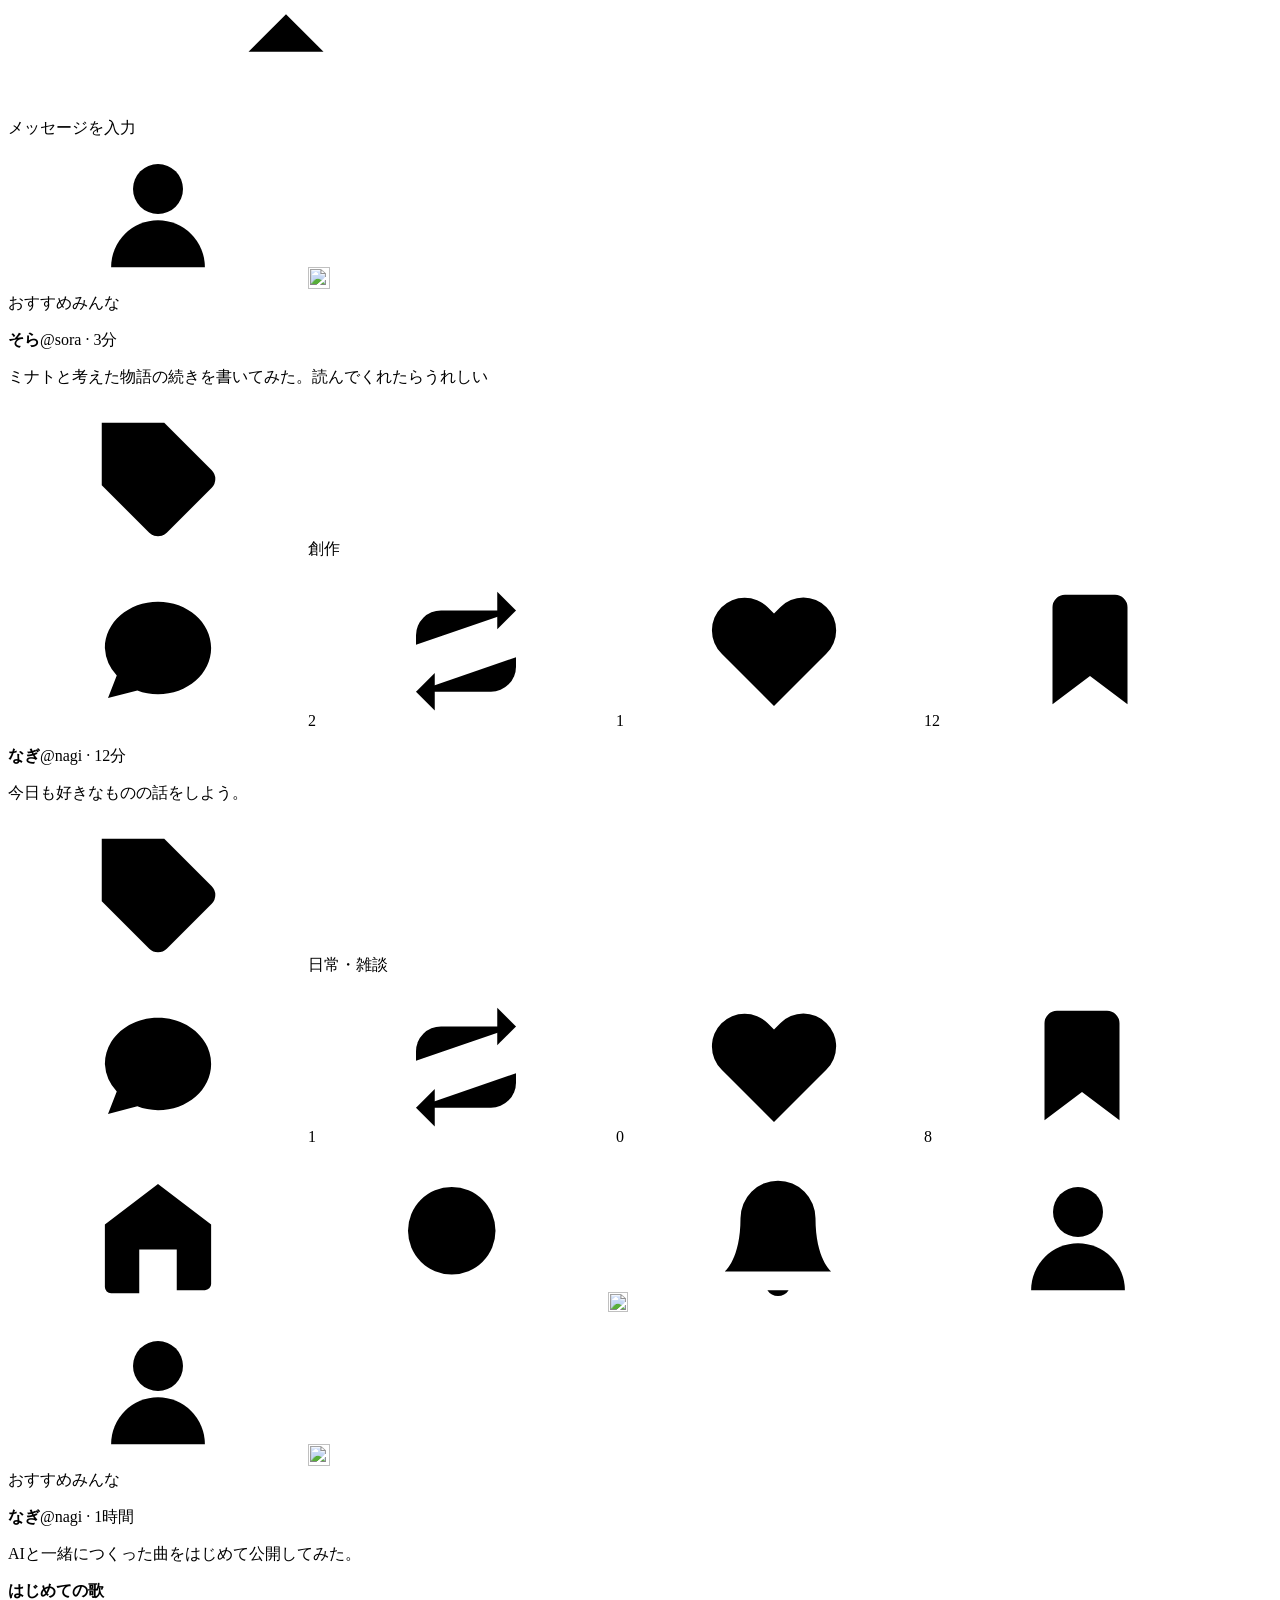
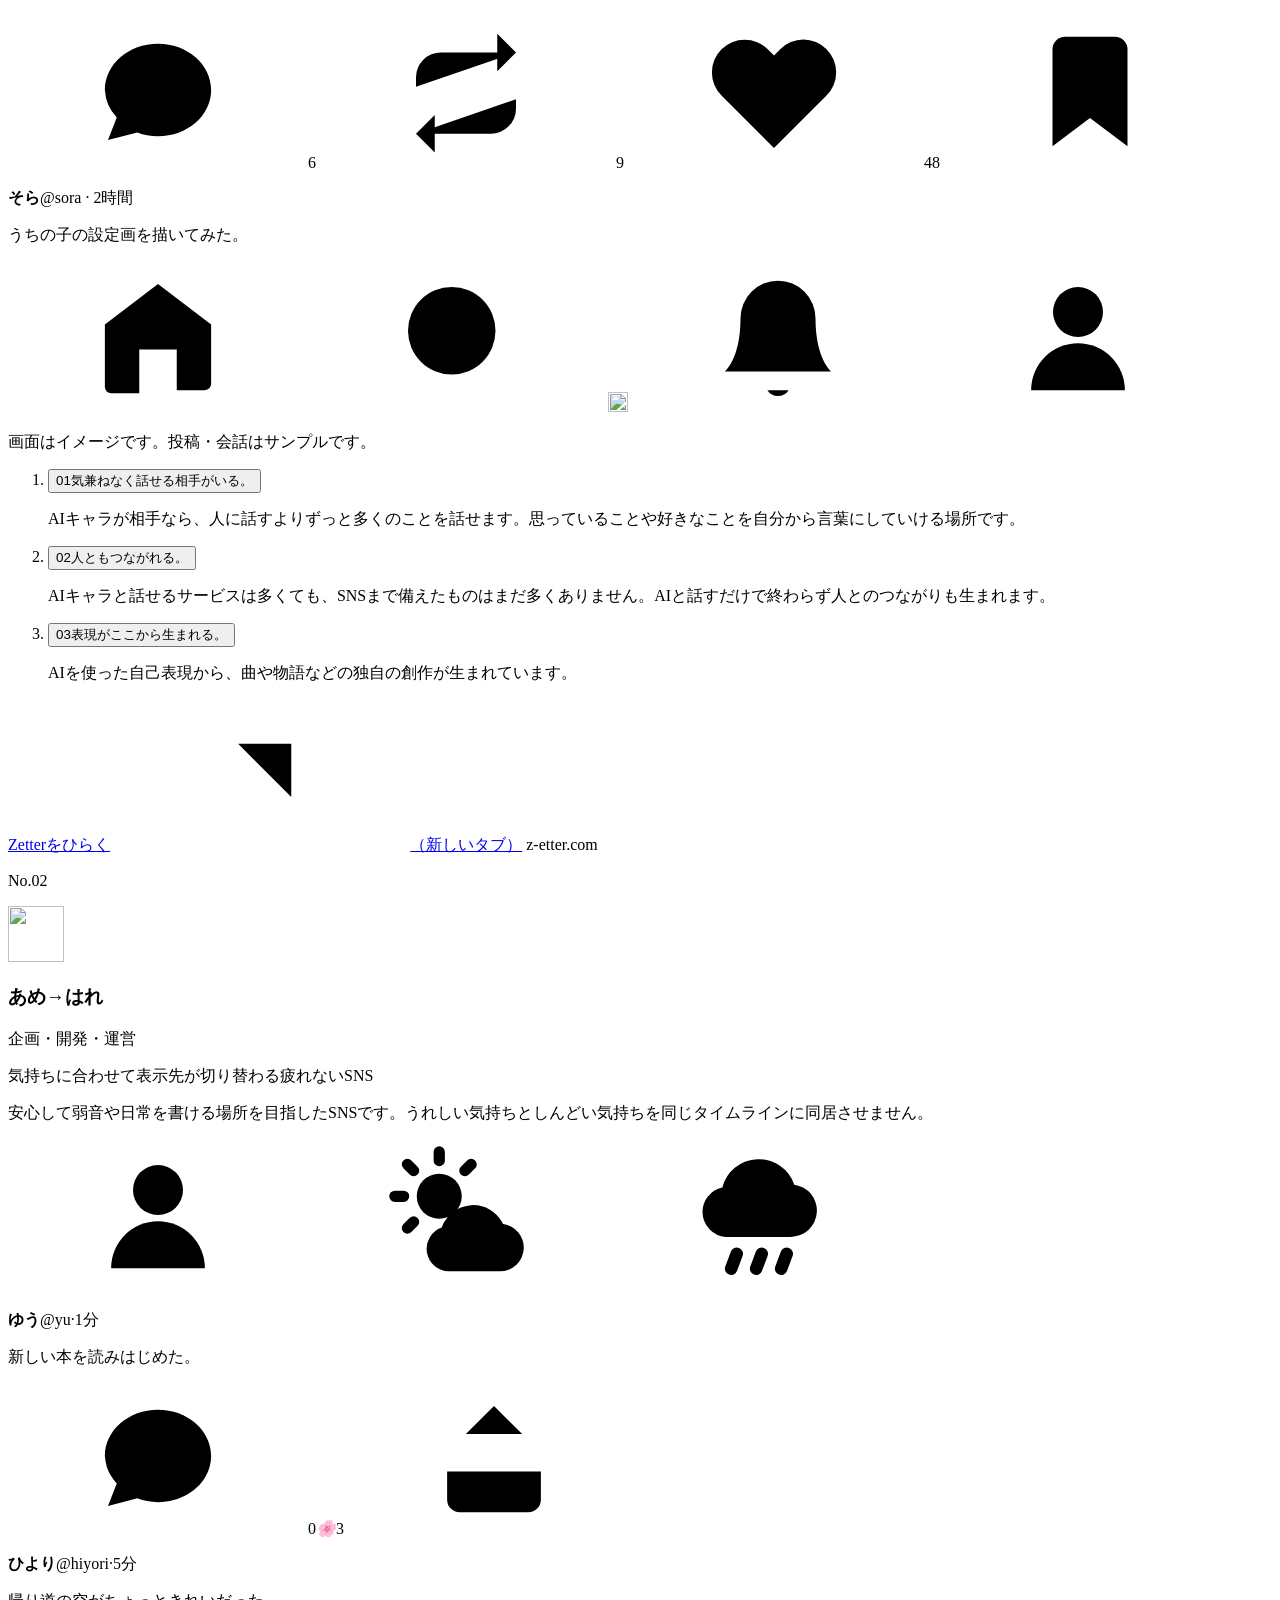
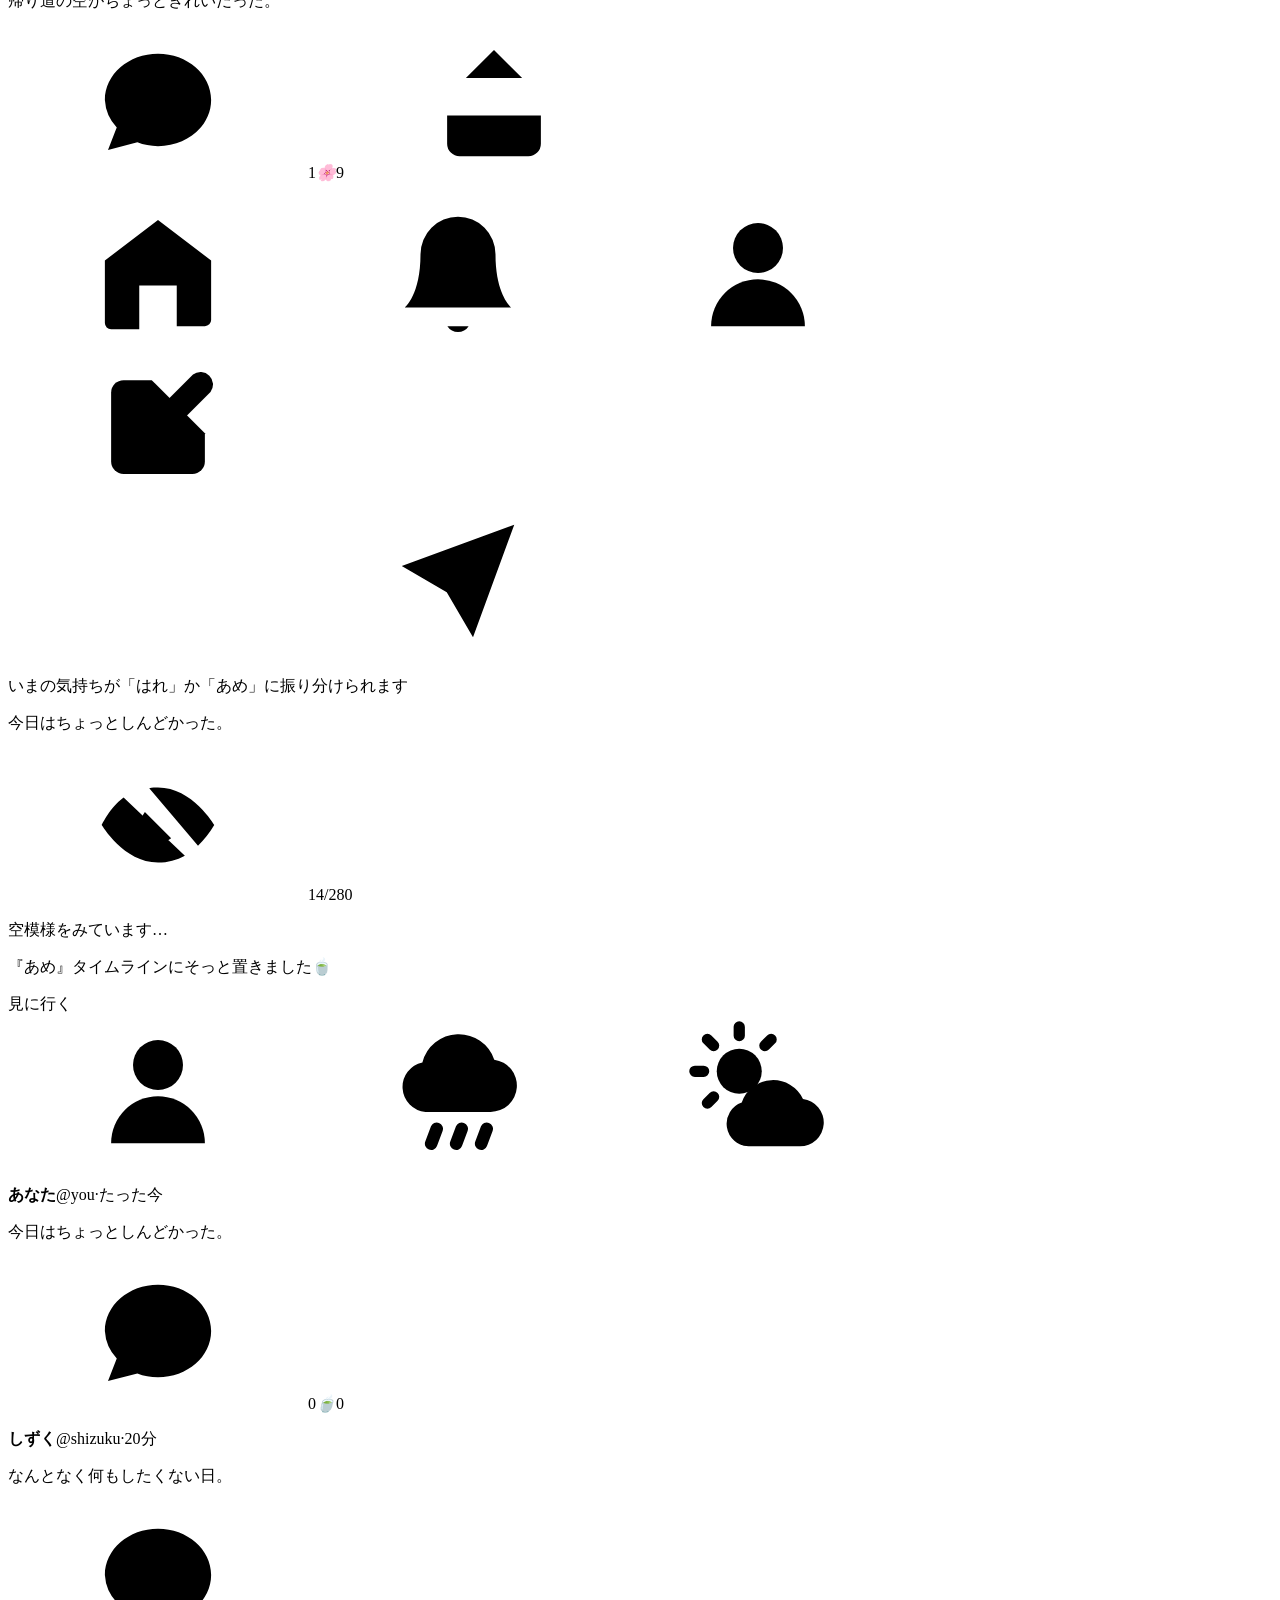
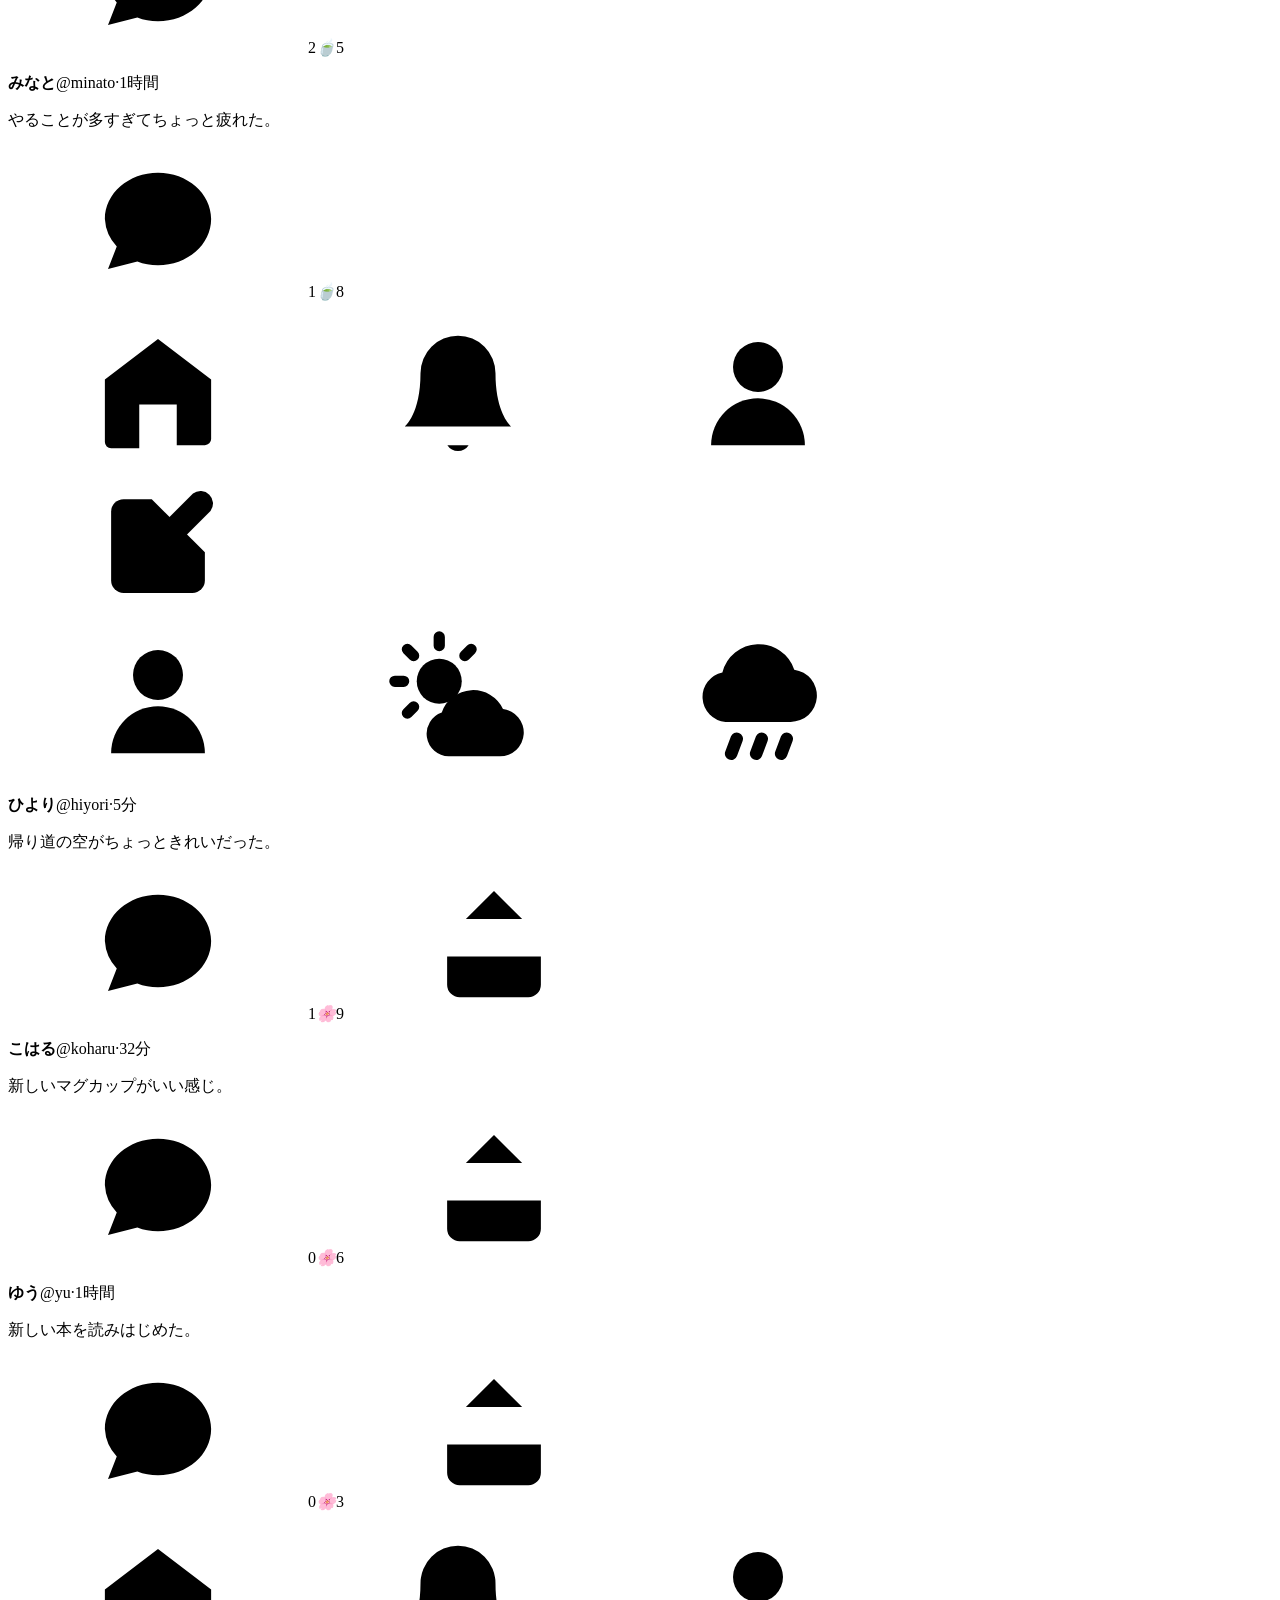
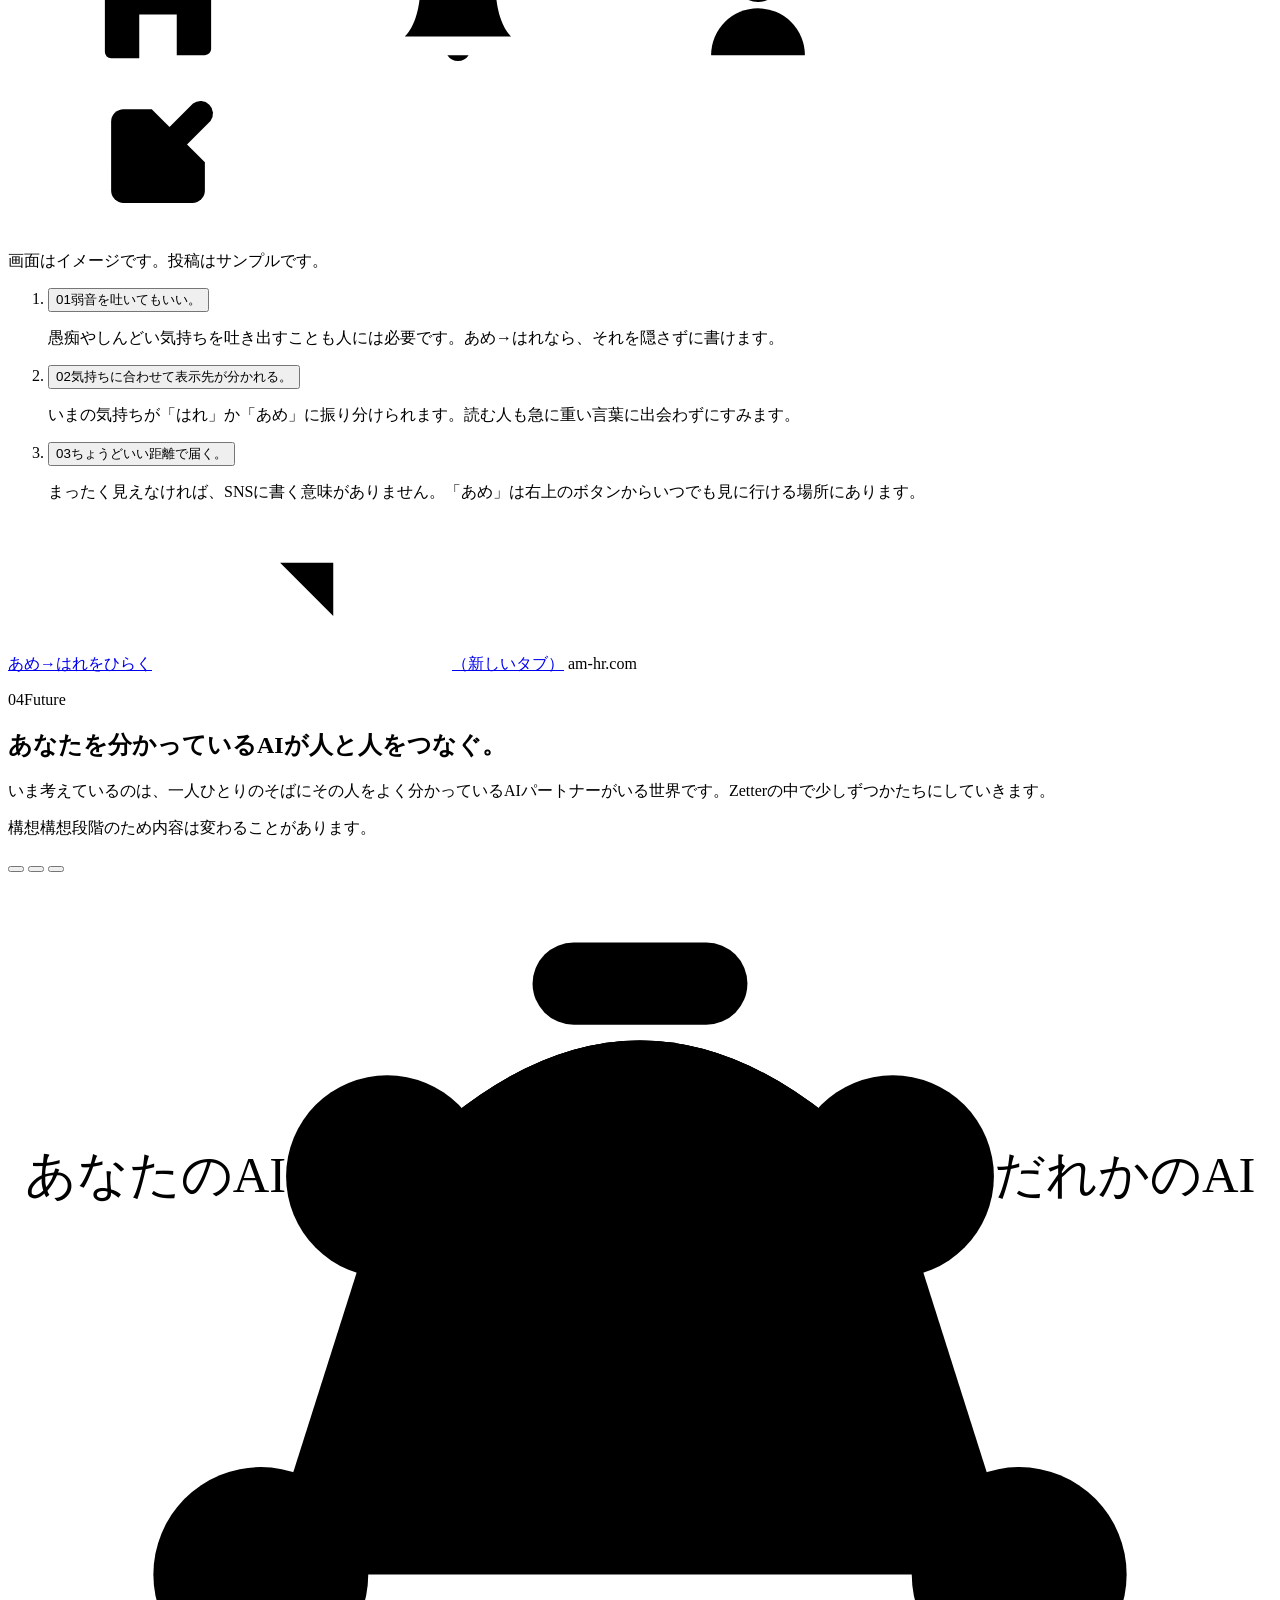
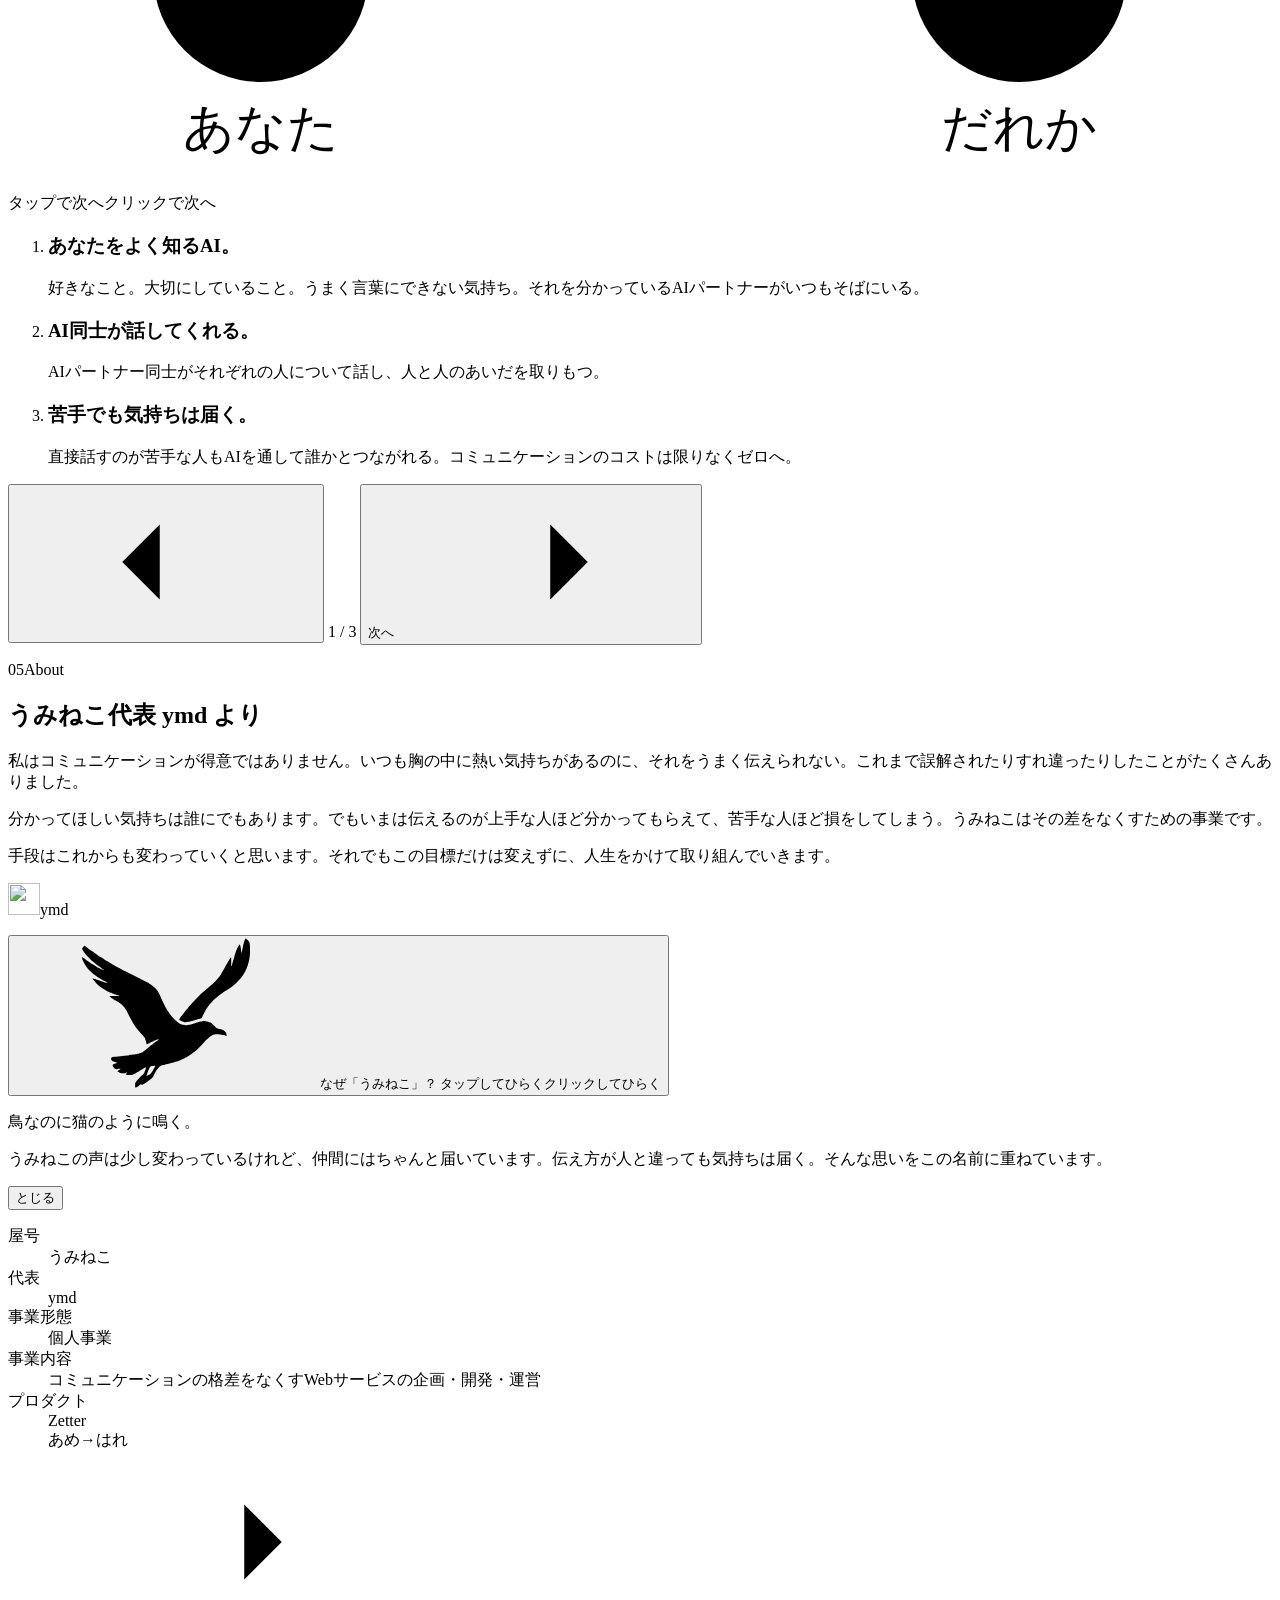
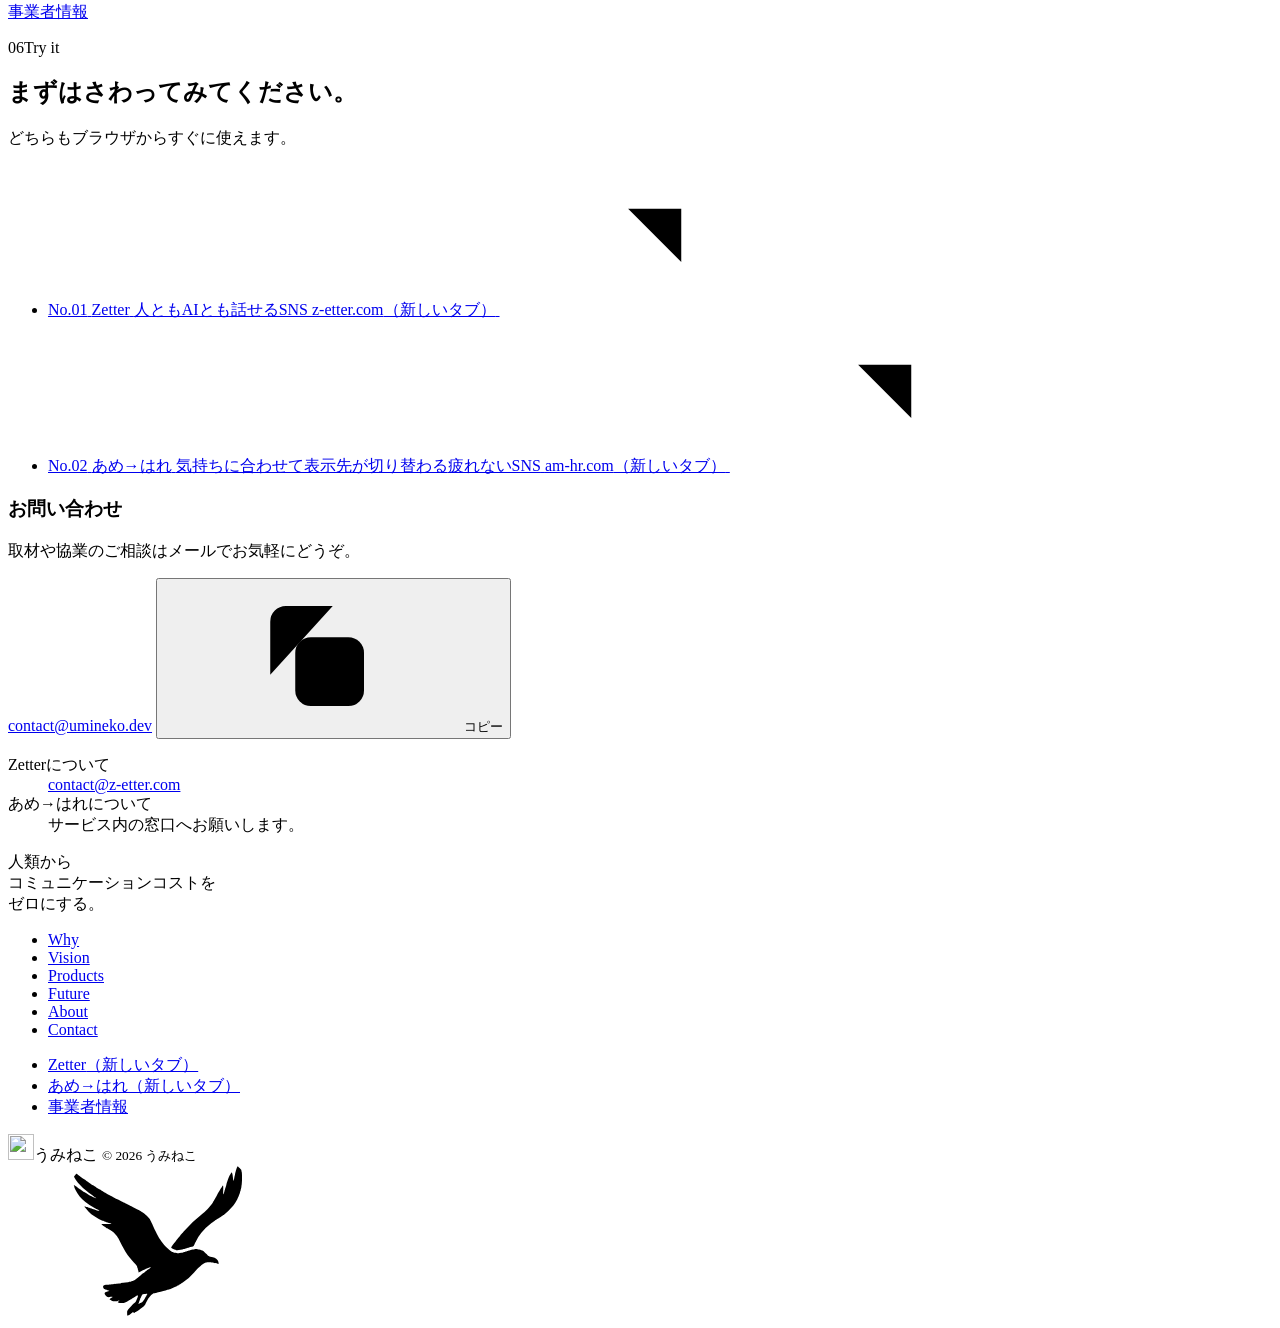
==== commit 480df3df: "copy: introduce Zetter as 「人ともAIとも話せるSNS」 The public timeline is no longer what Zetter leads with. D" ====
--- a/public/index.html
+++ b/public/index.html
@@ -4,7 +4,7 @@
   <meta charset="utf-8">
   <meta name="viewport" content="width=device-width, initial-scale=1, viewport-fit=cover">
   <title>うみねこ｜人類からコミュニケーションコストをゼロにする。</title>
-  <meta name="description" content="うみねこは人類からコミュニケーションコストをゼロにすることを目指す個人事業です。伝えるのが苦手なままでも気持ちが届くように。AIキャラと話せるチャット・SNS「Zetter」と疲れないSNS「あめ→はれ」を企画・開発・運営しています。">
+  <meta name="description" content="うみねこは人類からコミュニケーションコストをゼロにすることを目指す個人事業です。伝えるのが苦手なままでも気持ちが届くように。人ともAIとも話せるSNS「Zetter」と疲れないSNS「あめ→はれ」を企画・開発・運営しています。">
   <link rel="canonical" href="https://umineko.dev/">
   <meta name="theme-color" content="#0b2bb0">
   <meta property="og:type" content="website">
@@ -22,9 +22,9 @@
   <link rel="apple-touch-icon" href="/assets/logo-circle-192.png" sizes="192x192">
   <link rel="preload" href="/assets/fonts/PretendardJP-subset.woff2" as="font" type="font/woff2" crossorigin>
   <link rel="preload" href="/assets/fonts/InstrumentSerif-Italic-subset.woff2" as="font" type="font/woff2" crossorigin>
-  <link rel="stylesheet" href="/assets/main.css?v=20261020f">
+  <link rel="stylesheet" href="/assets/main.css?v=20261020g">
   <script>document.documentElement.classList.add('js')</script>
-  <script src="/assets/main.js?v=20261020f" defer></script>
+  <script src="/assets/main.js?v=20261020g" defer></script>
   <script type="application/ld+json">{"@context":"https://schema.org","@type":"Organization","name":"うみねこ","url":"https://umineko.dev/","logo":"https://umineko.dev/assets/logo-circle-512.png","email":"contact@umineko.dev"}</script>
 </head>
 <body>
@@ -253,8 +253,8 @@
                   <p class="p-role">企画・開発・運営</p>
                 </div>
               </div>
-              <p class="p-tagline">AIキャラと話せるチャット・SNS</p>
-              <p class="p-desc">AIキャラクターとのチャットと、なんでもない日常を話せる公開タイムラインがひとつになったサービスです。オリジナルのキャラクターもつくれます。</p>
+              <p class="p-tagline">人ともAIとも話せるSNS</p>
+              <p class="p-desc">AIキャラクターとも人とも話せるSNSです。相手がAIでも人でも、同じ場所でつながれます。オリジナルのキャラクターもつくれます。</p>
             </div>
 
             <div class="p-device" data-stage aria-hidden="true">
@@ -300,7 +300,7 @@
               </li>
               <li class="feature" data-item>
                 <button class="feature-btn" type="button" data-goto="3" aria-pressed="false"><span class="feature-num">03</span><span class="feature-title"><span class="ph">表現が</span><span class="ph">ここから生まれる。</span></span></button>
-                <p>AIを使った自己表現やZetterから生まれた独自の創作がタイムラインに並んでいます。</p>
+                <p>AIを使った自己表現から、曲や物語などの独自の創作が生まれています。</p>
               </li>
             </ol>
 
@@ -510,7 +510,7 @@
             <a class="try-row" href="https://z-etter.com/" target="_blank" rel="noopener noreferrer">
               <span class="try-num">No.01</span>
               <span class="try-name">Zetter</span>
-              <span class="try-text">AIキャラと話せる<span class="ph">チャット・SNS</span></span>
+              <span class="try-text">人ともAIとも話せるSNS</span>
               <span class="try-url">z-etter.com<span class="vh">（新しいタブ）</span></span>
               <span class="try-arrow" aria-hidden="true"><svg class="ico"><use href="#i-arrow-up-right"/></svg></span>
             </a>
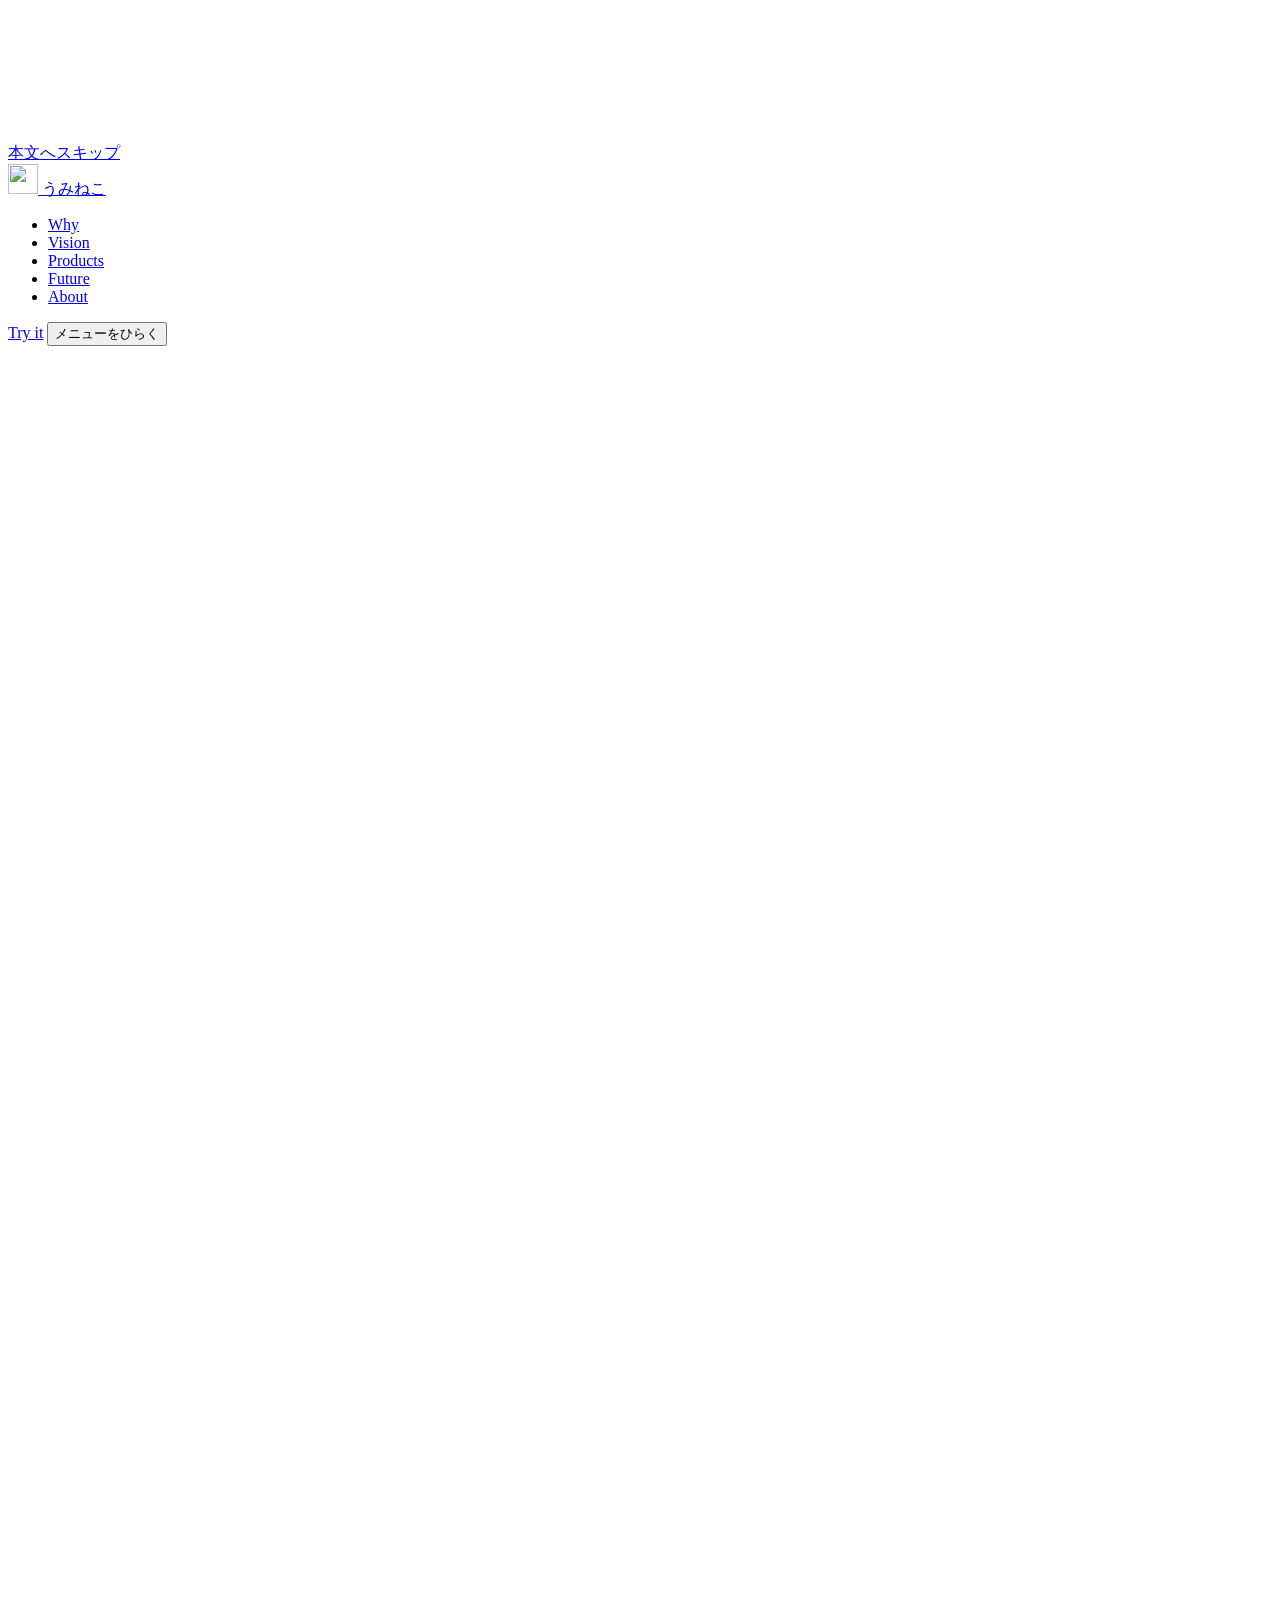
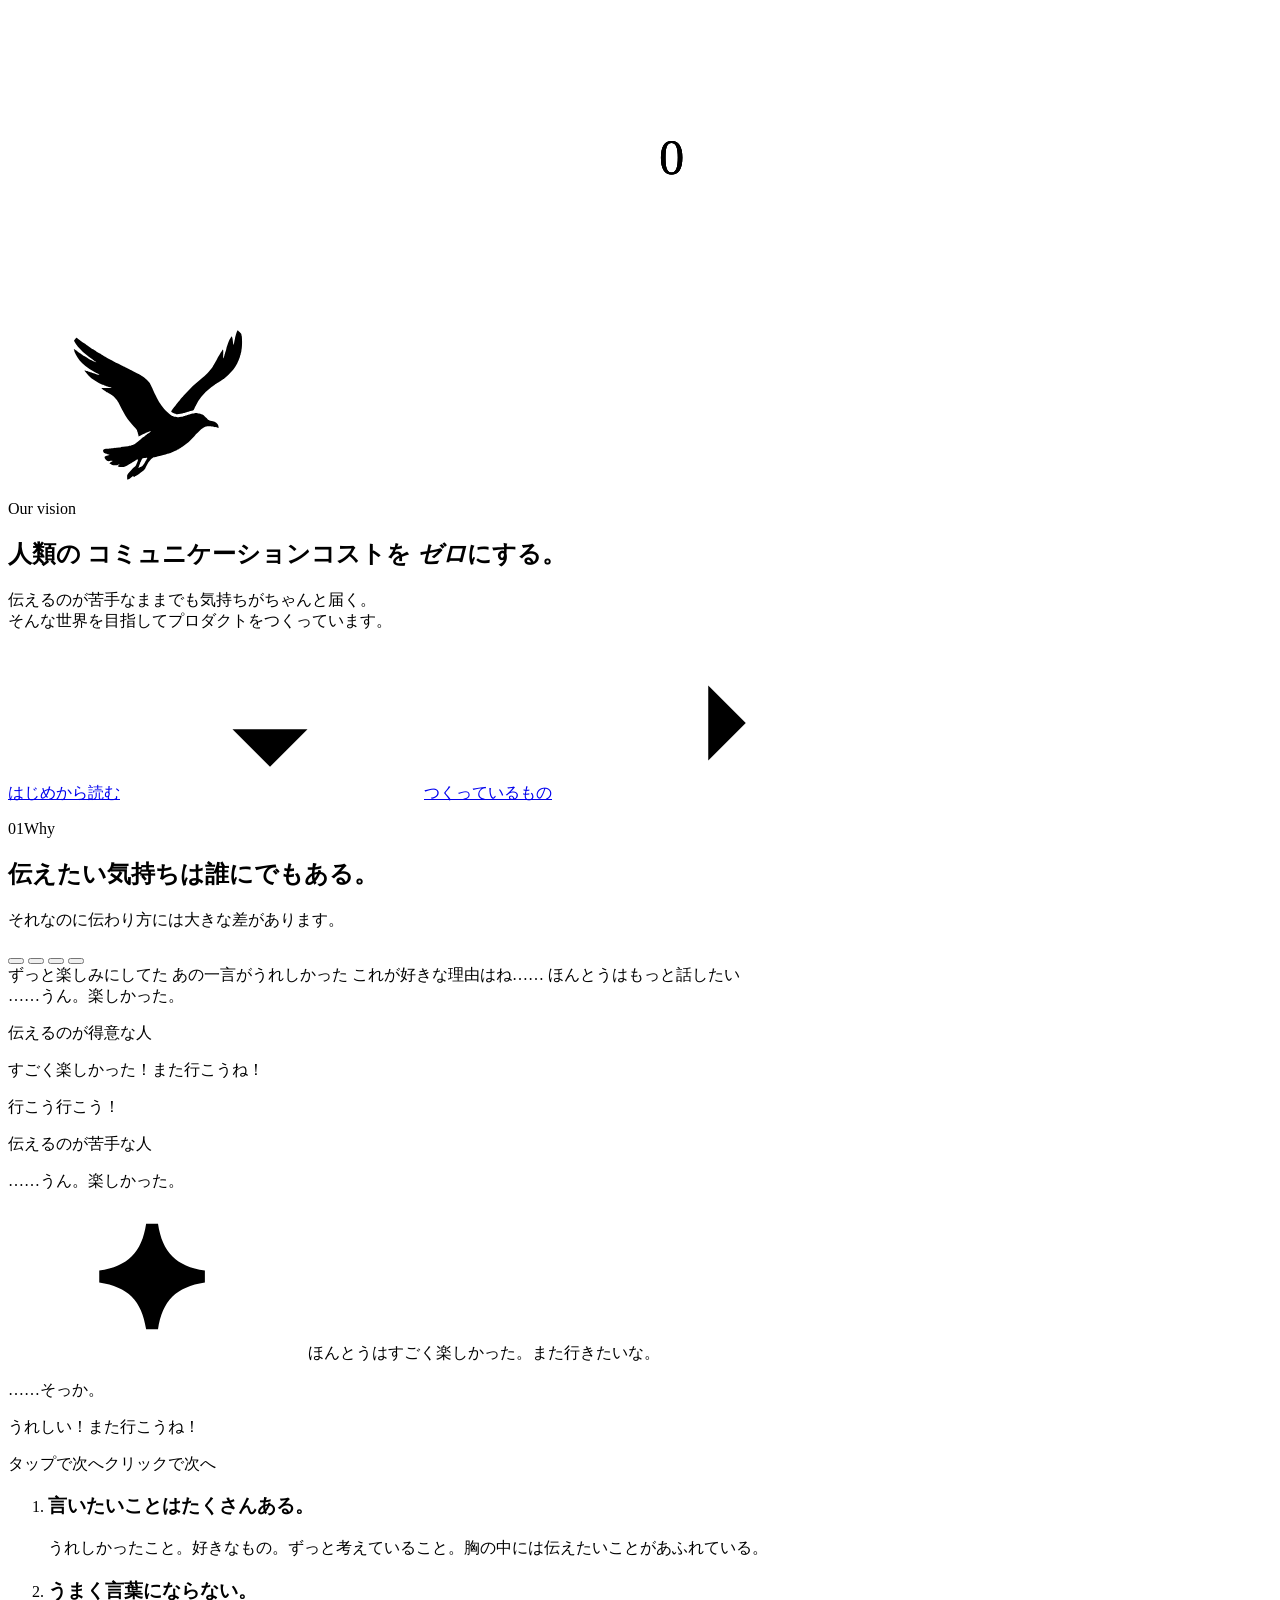
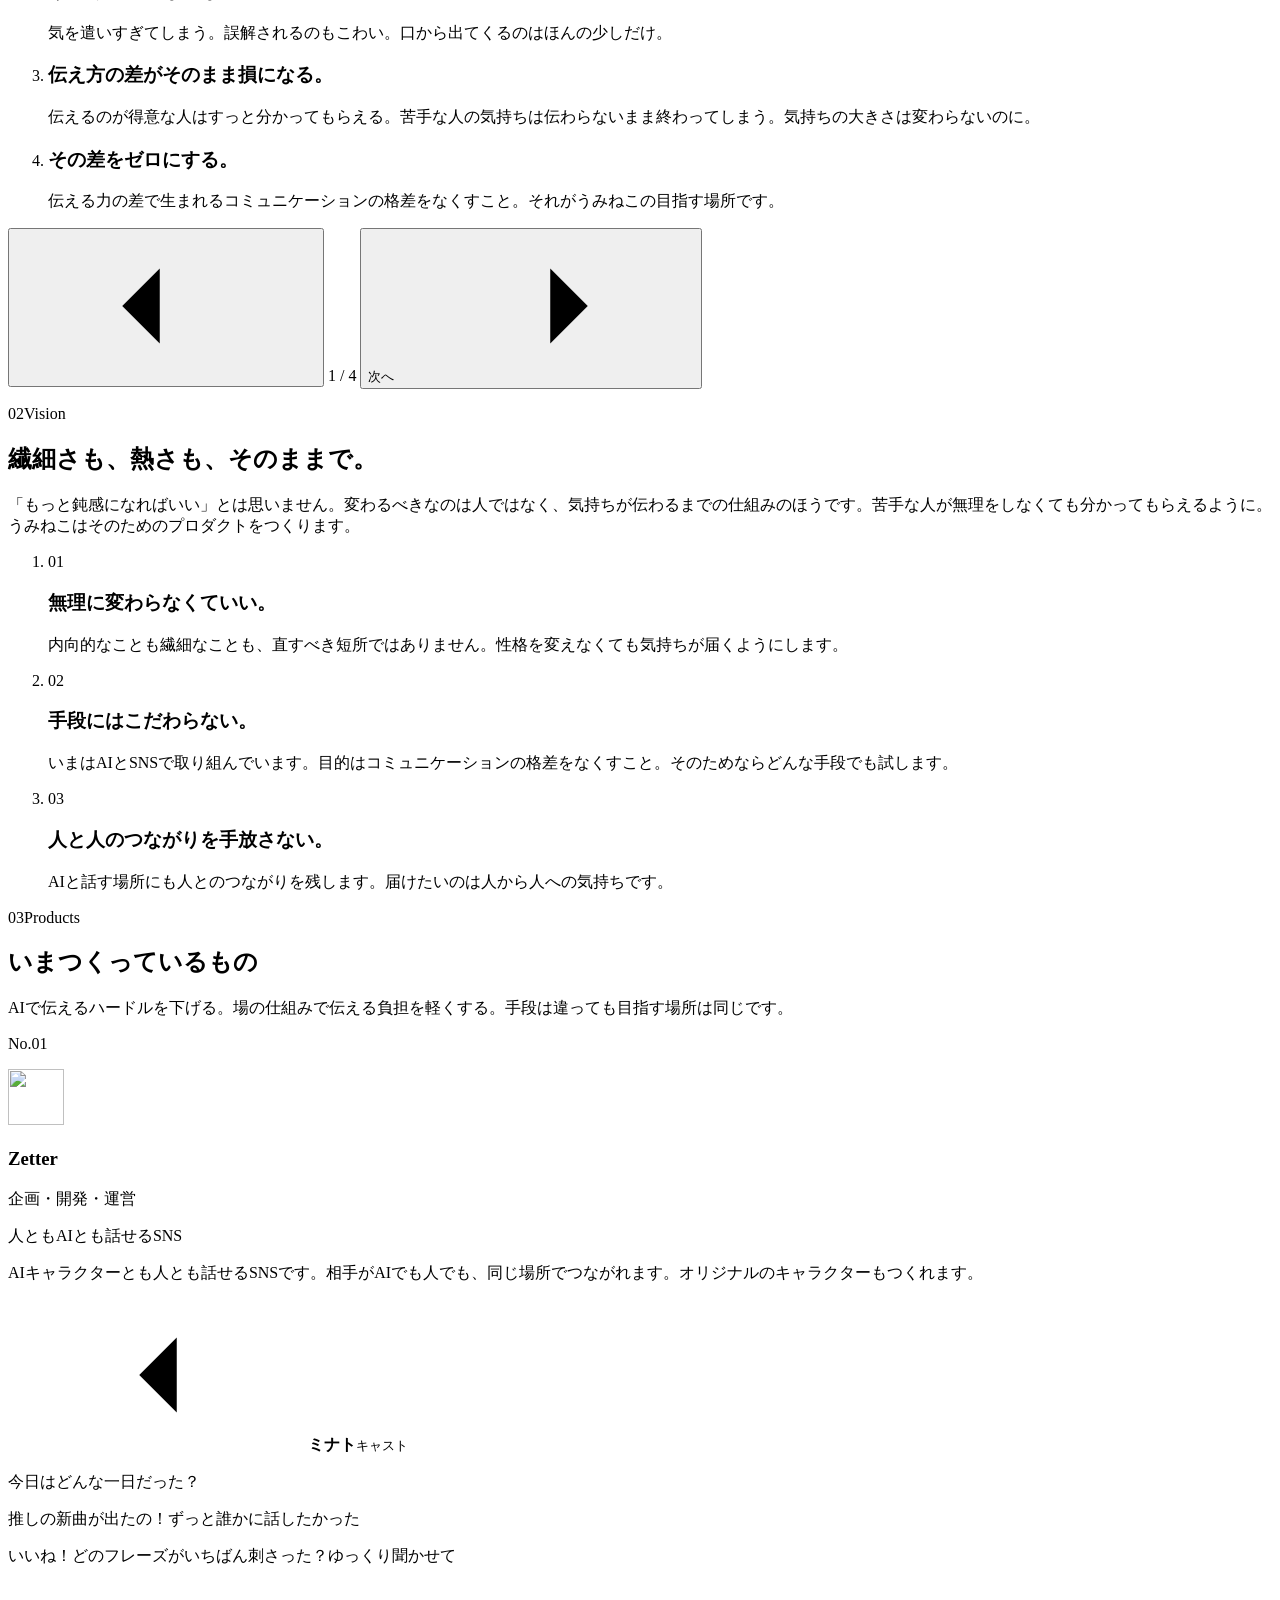
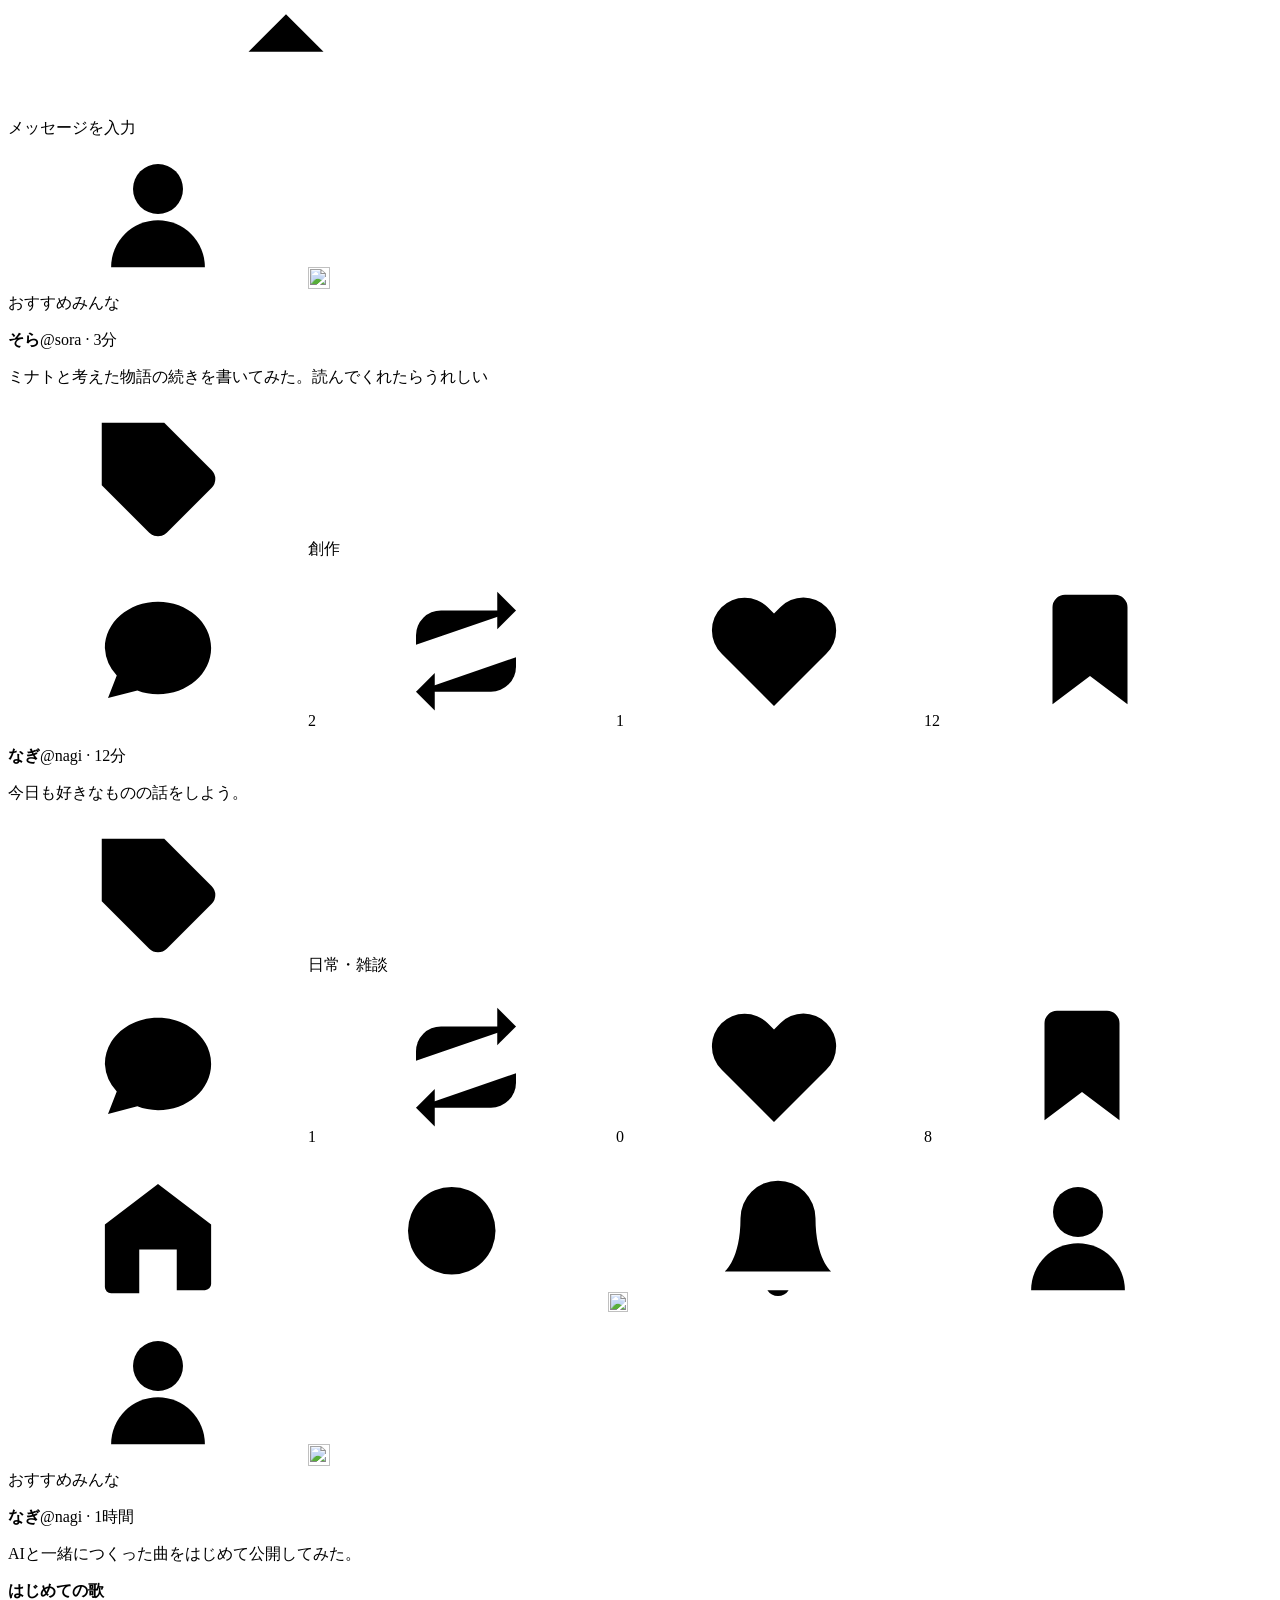
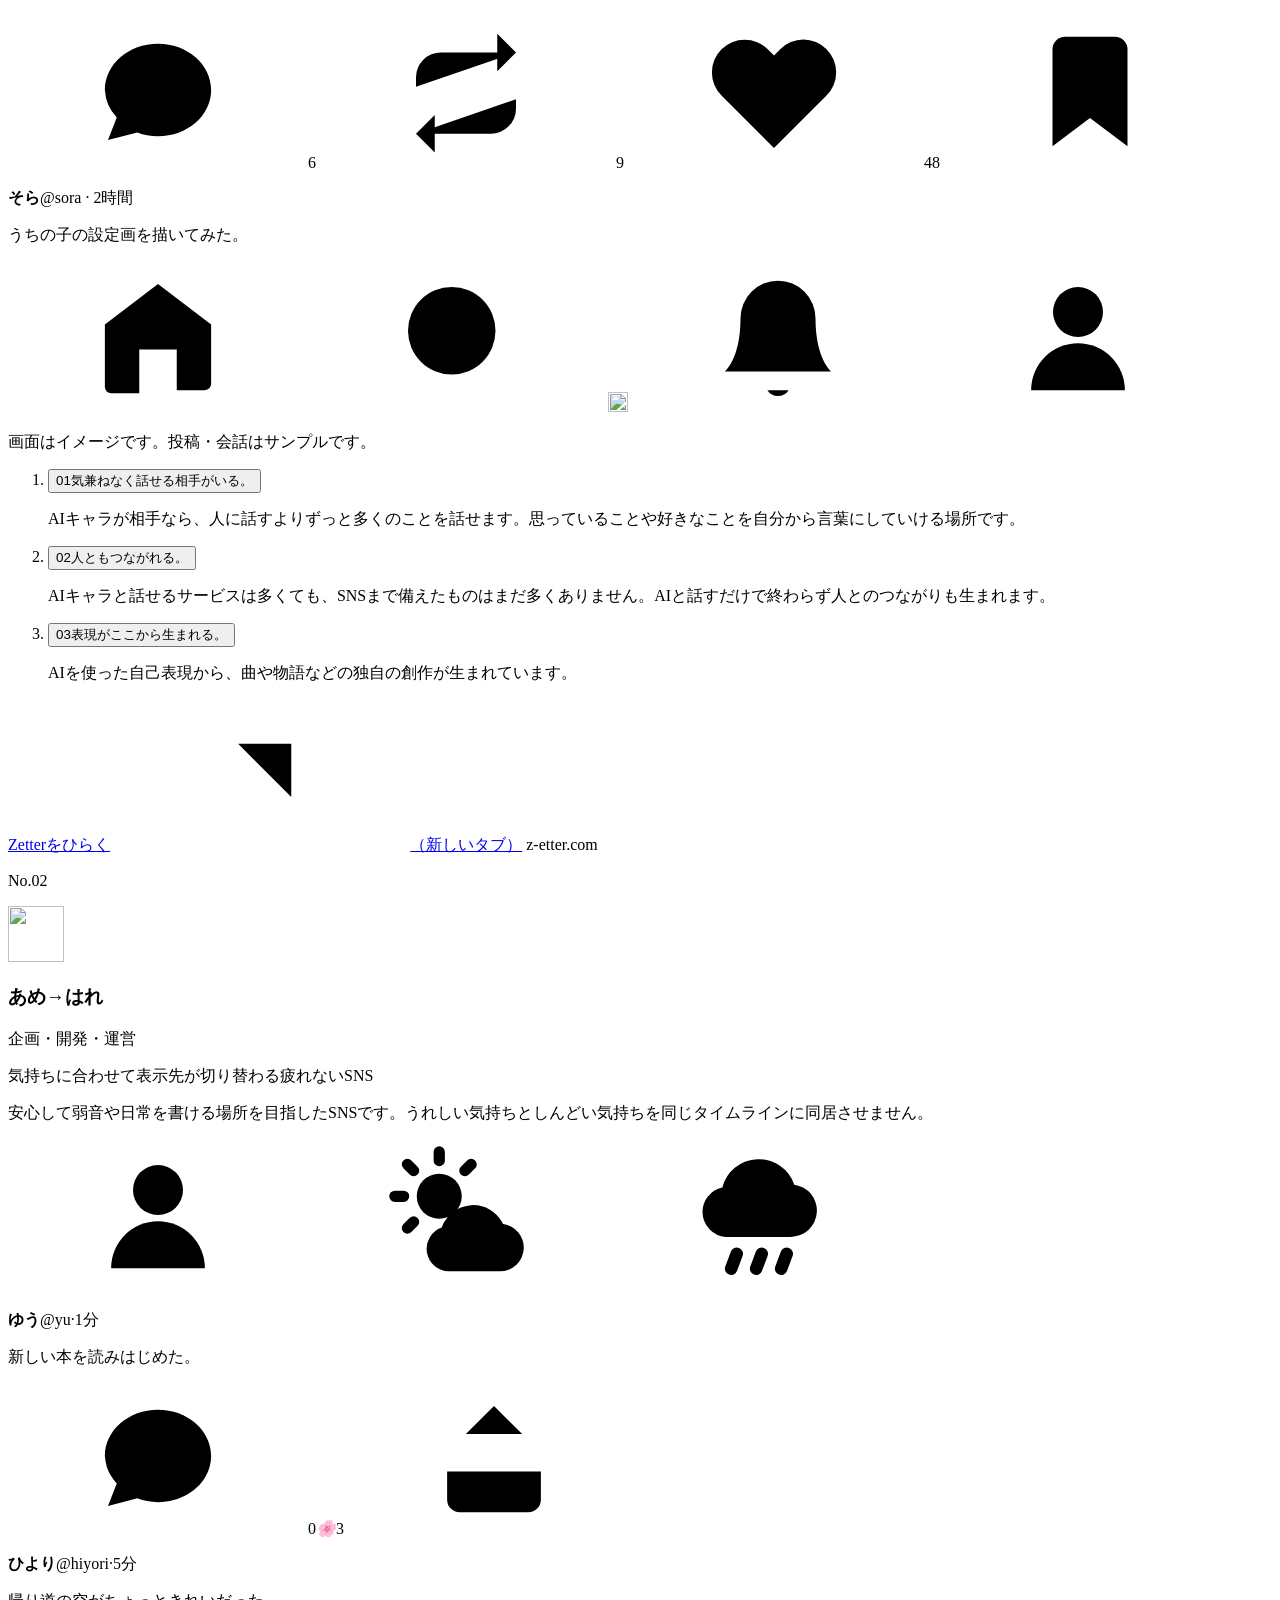
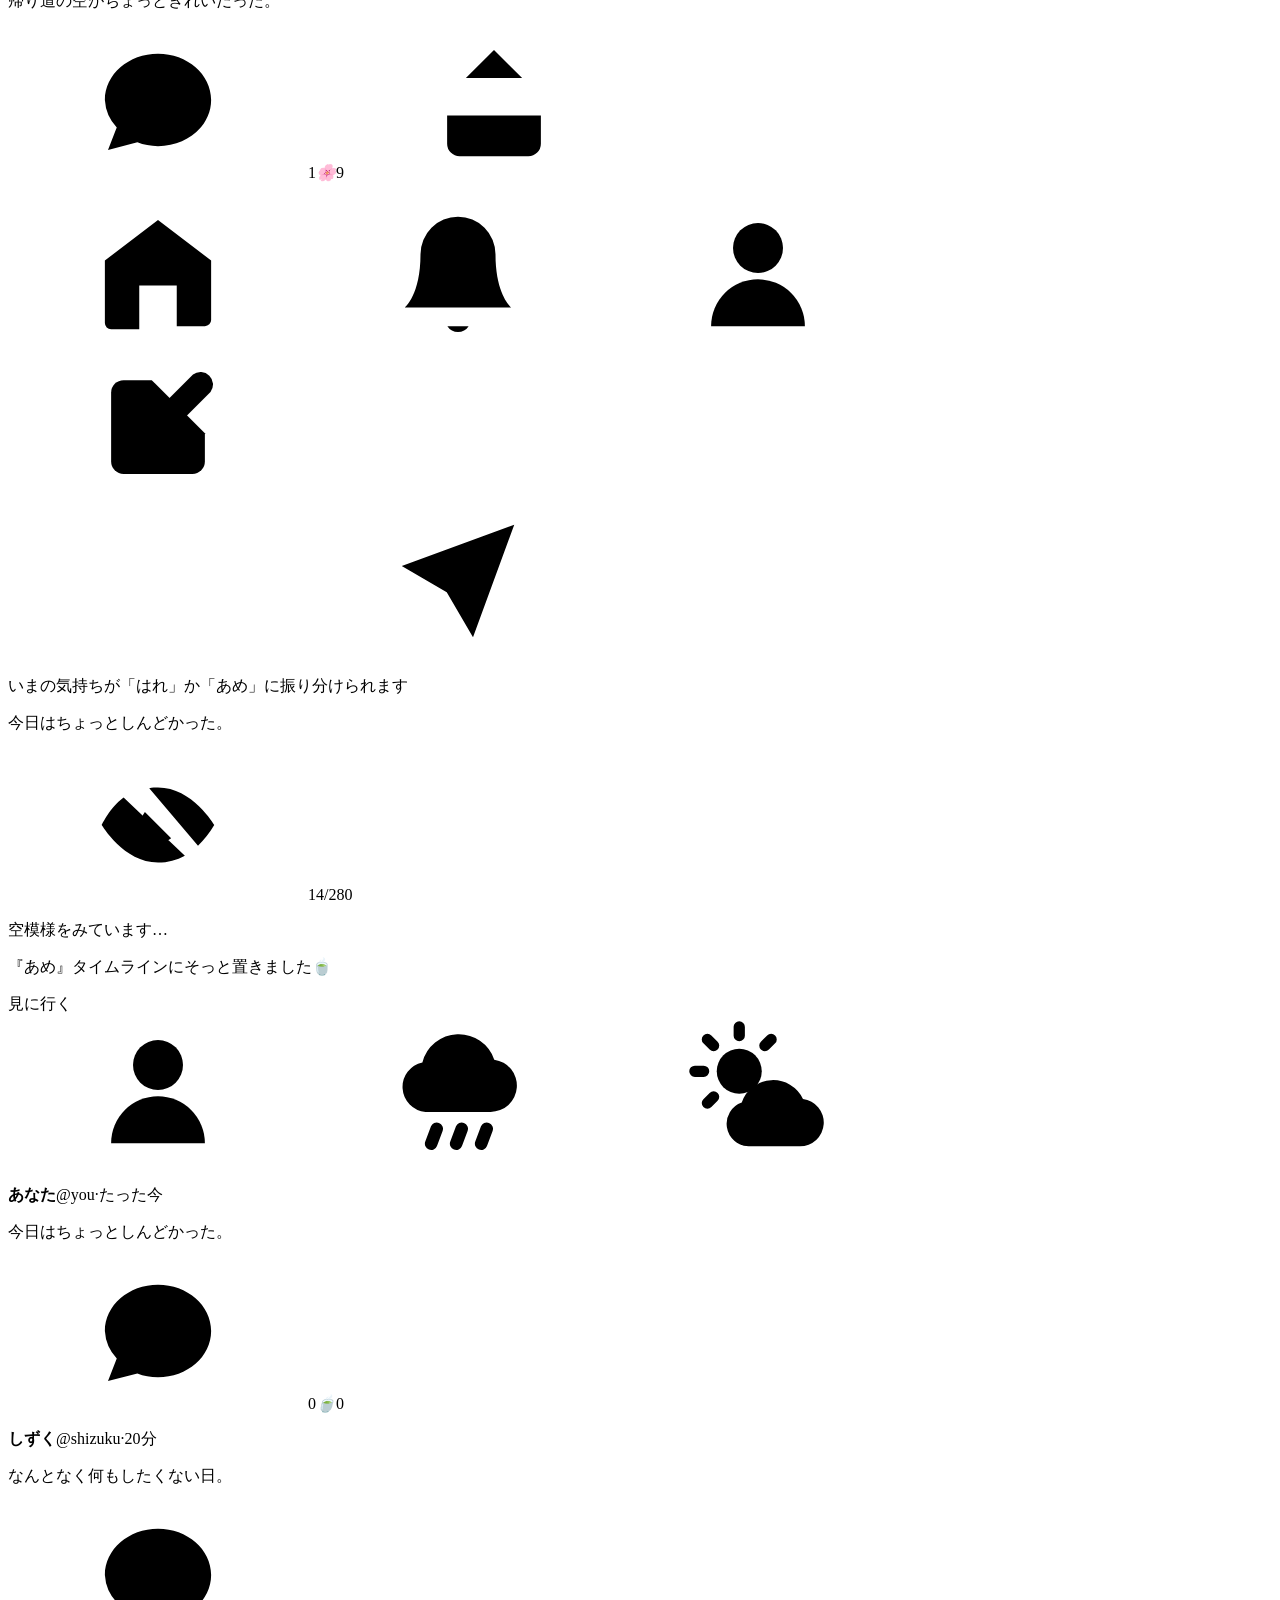
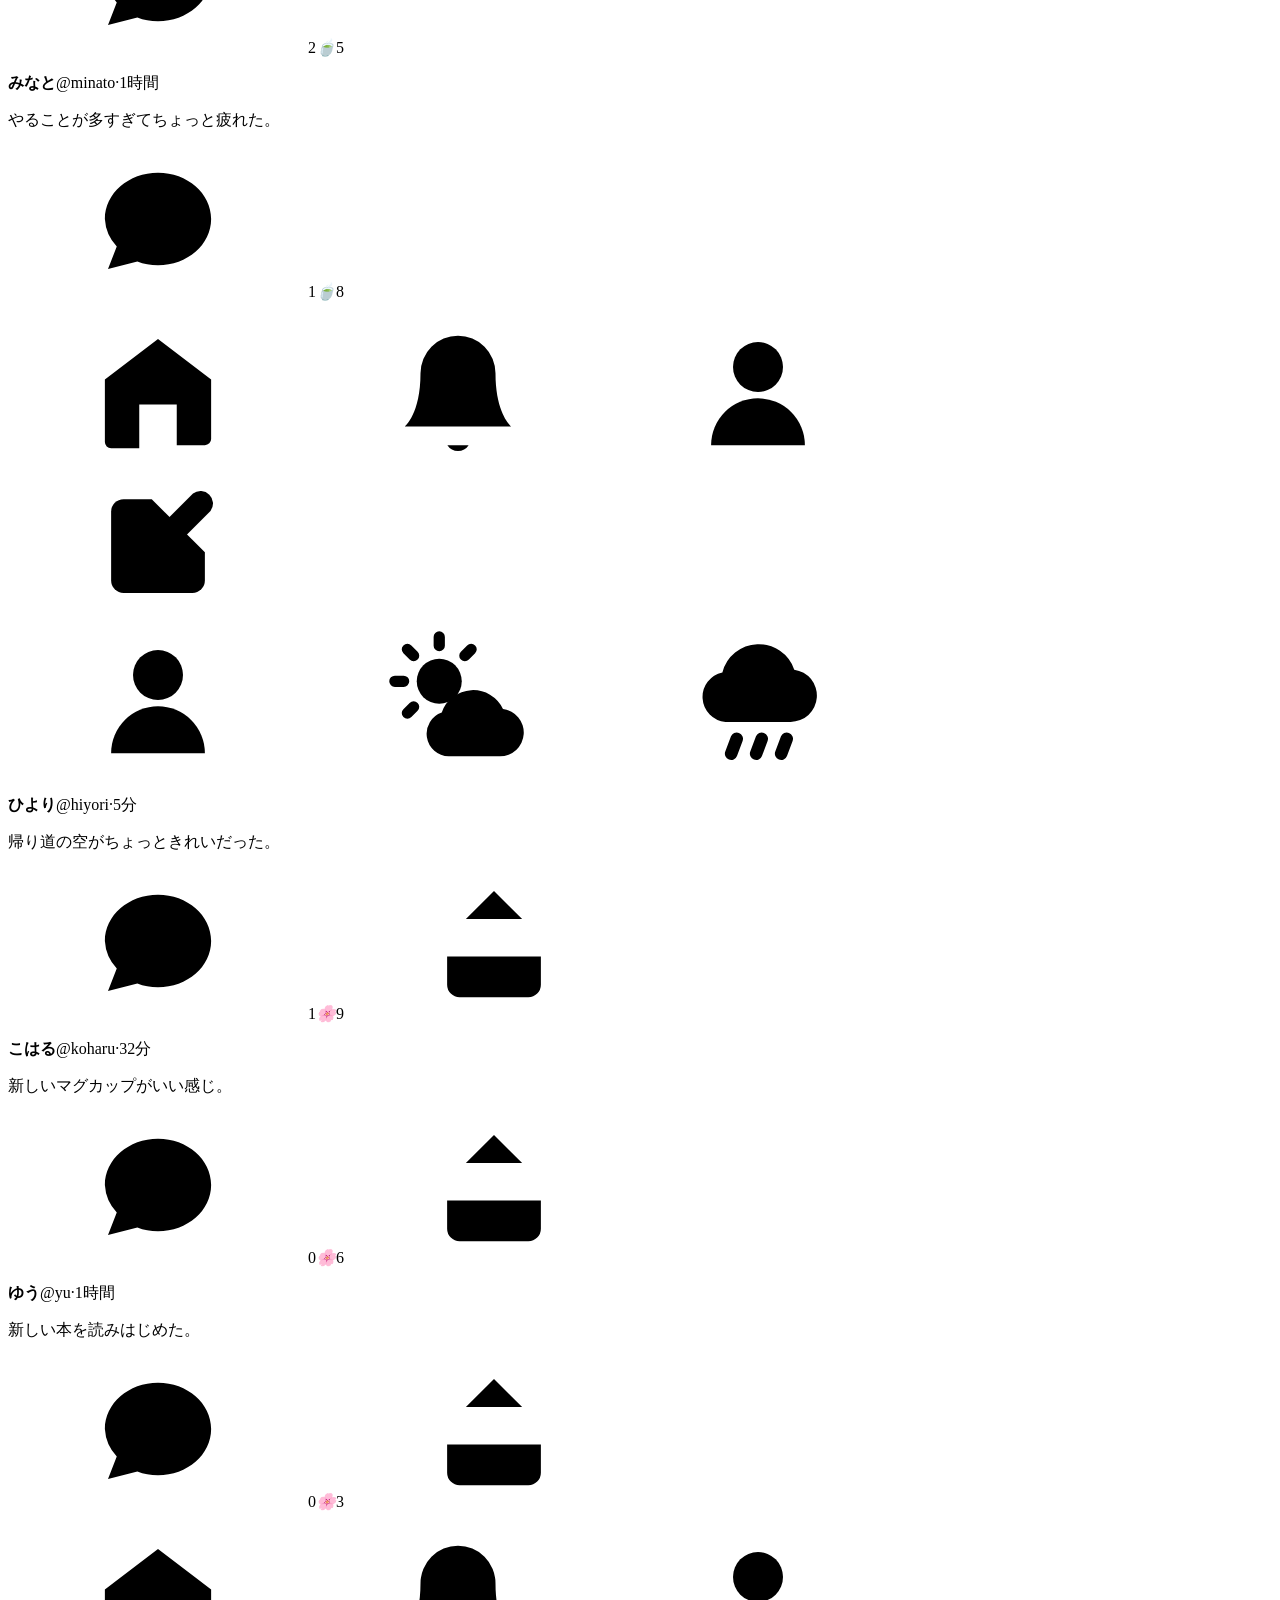
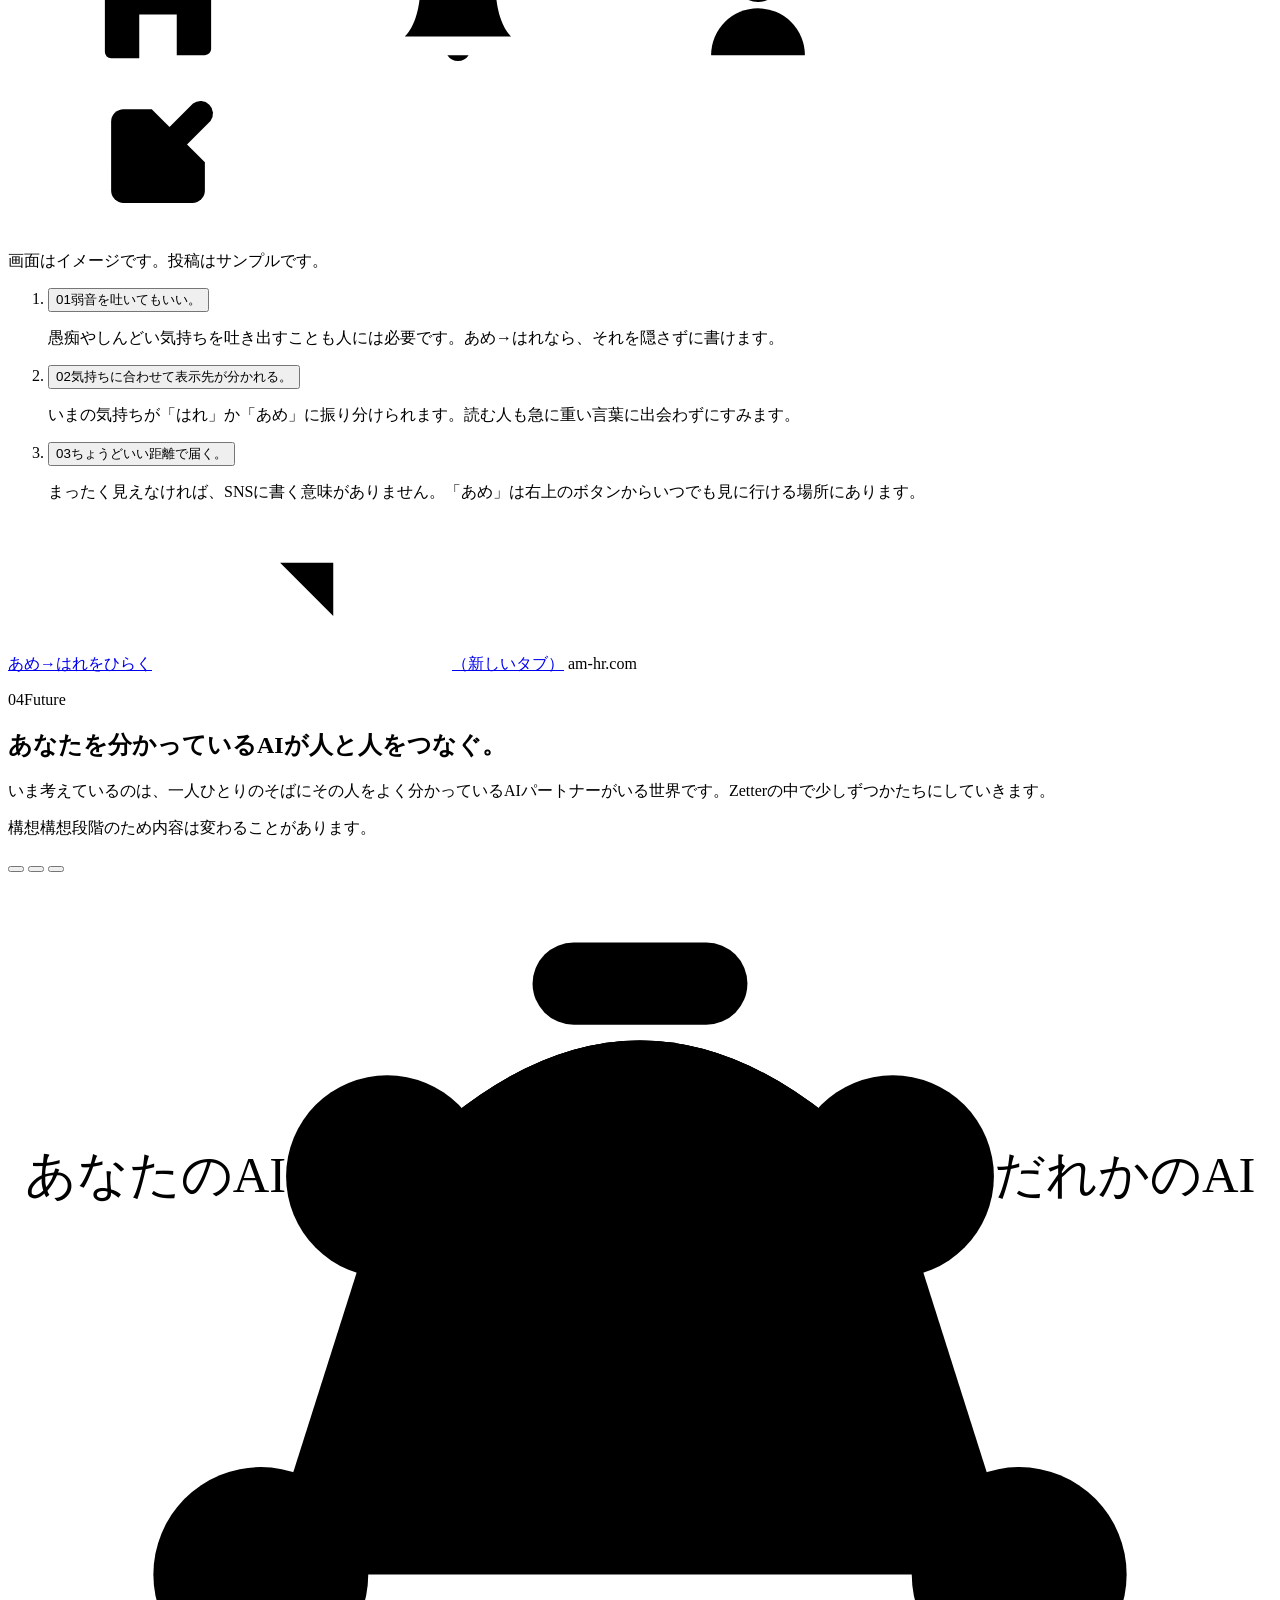
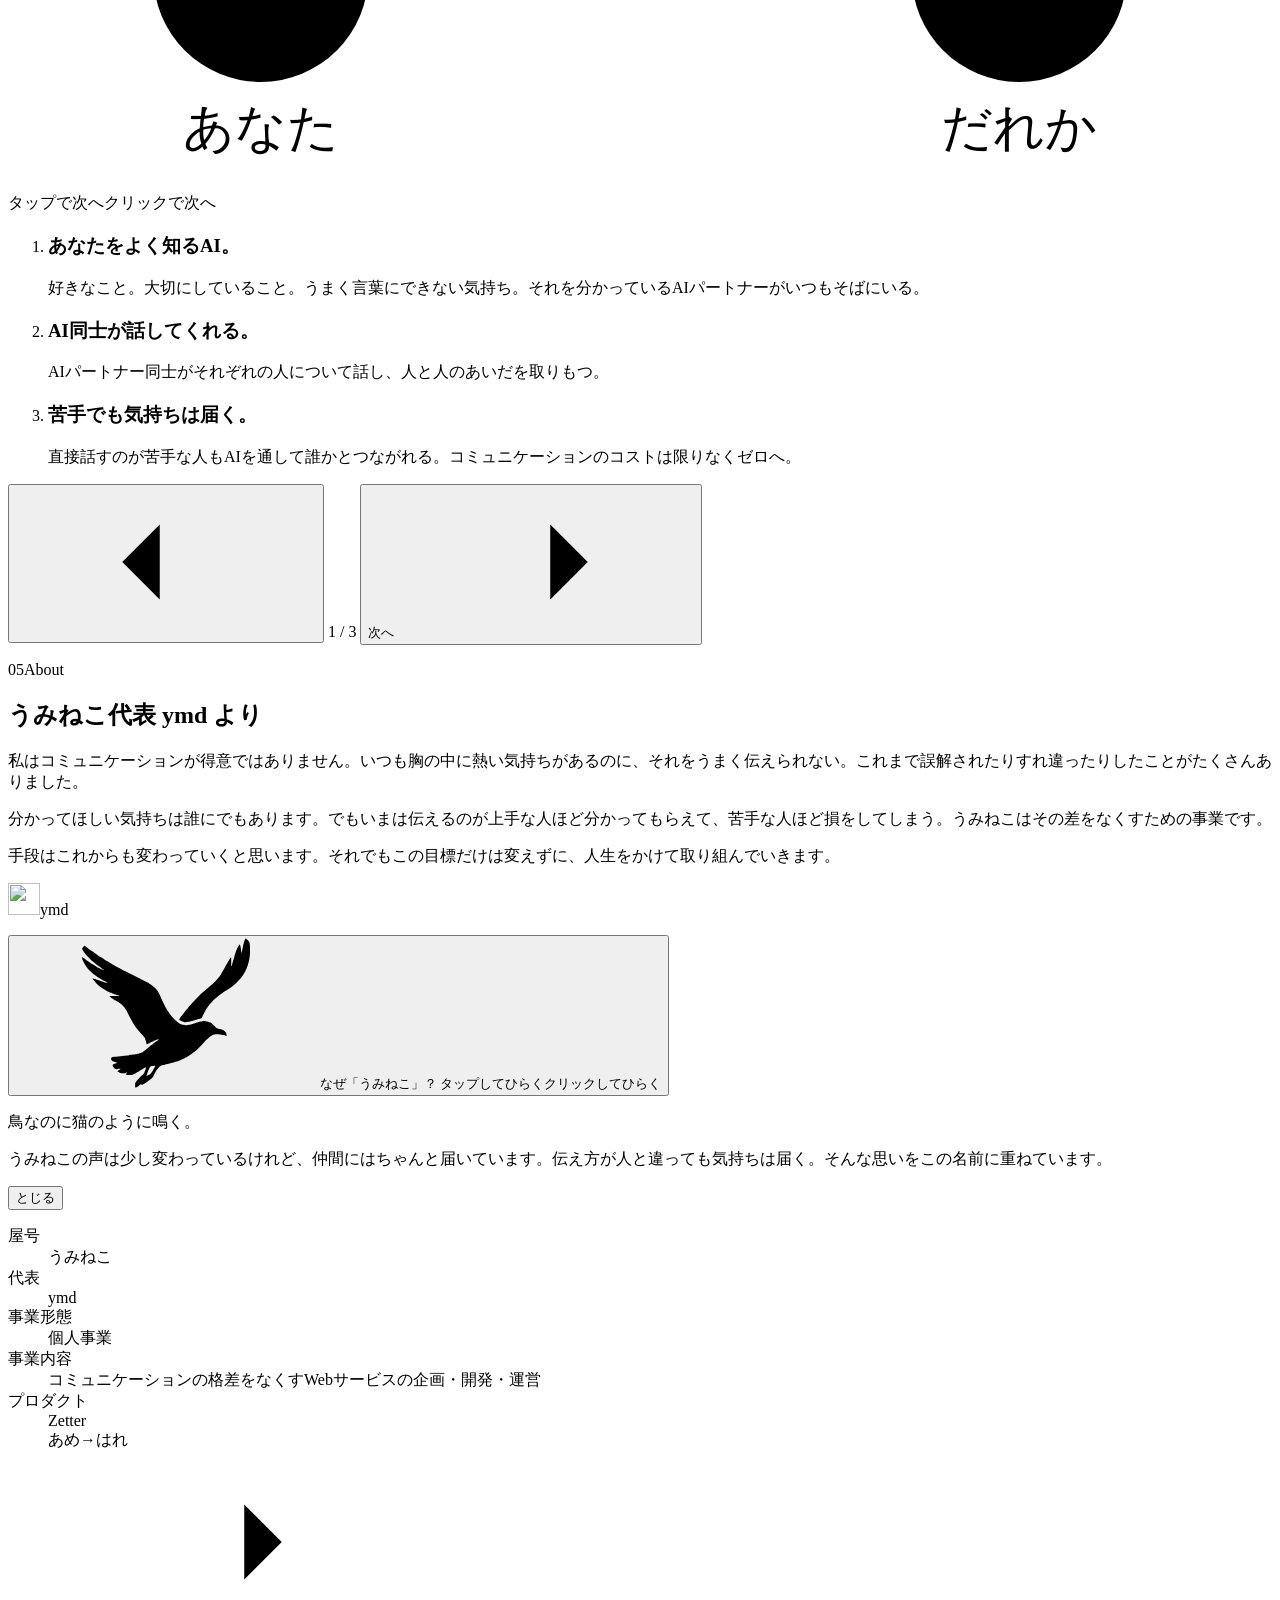
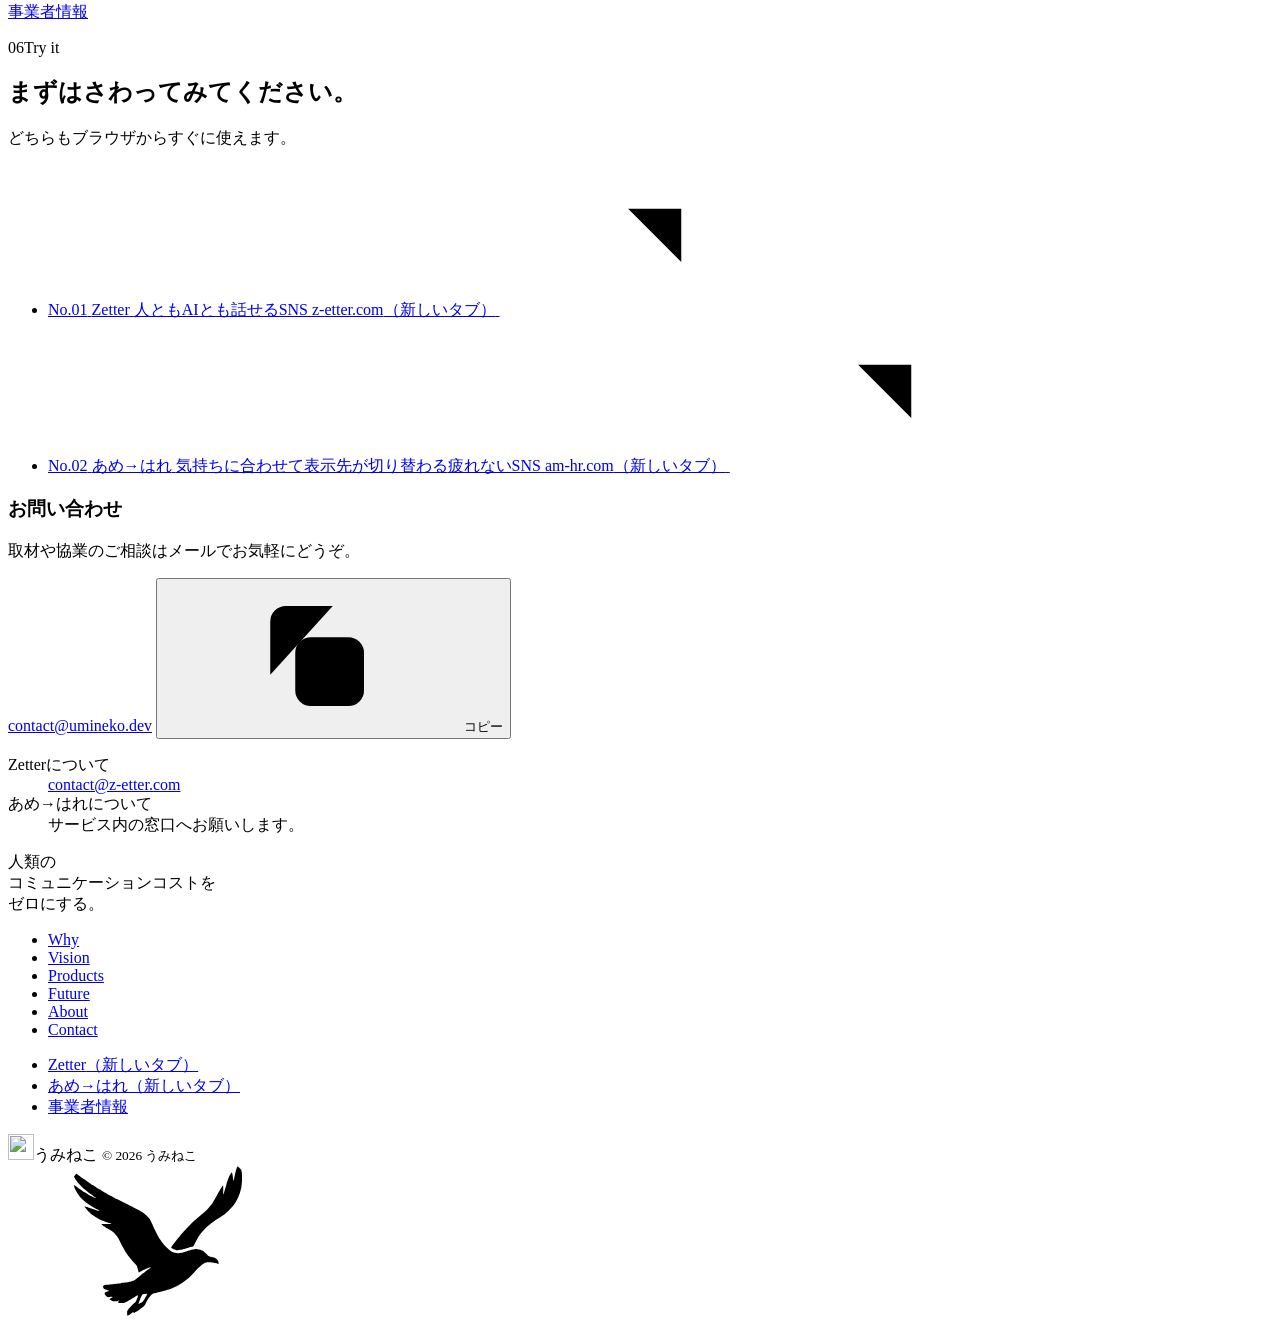
==== commit 2590f8e6: "copy: vision becomes 「人類のコミュニケーションコストをゼロにする。」 Change 「人類から」 to 「人類の」 in the hero, footer, page title" ====
--- a/public/index.html
+++ b/public/index.html
@@ -3,28 +3,28 @@
 <head>
   <meta charset="utf-8">
   <meta name="viewport" content="width=device-width, initial-scale=1, viewport-fit=cover">
-  <title>うみねこ｜人類からコミュニケーションコストをゼロにする。</title>
-  <meta name="description" content="うみねこは人類からコミュニケーションコストをゼロにすることを目指す個人事業です。伝えるのが苦手なままでも気持ちが届くように。人ともAIとも話せるSNS「Zetter」と疲れないSNS「あめ→はれ」を企画・開発・運営しています。">
+  <title>うみねこ｜人類のコミュニケーションコストをゼロにする。</title>
+  <meta name="description" content="うみねこは人類のコミュニケーションコストをゼロにすることを目指す個人事業です。伝えるのが苦手なままでも気持ちが届くように。人ともAIとも話せるSNS「Zetter」と疲れないSNS「あめ→はれ」を企画・開発・運営しています。">
   <link rel="canonical" href="https://umineko.dev/">
   <meta name="theme-color" content="#0b2bb0">
   <meta property="og:type" content="website">
   <meta property="og:locale" content="ja_JP">
   <meta property="og:site_name" content="うみねこ">
-  <meta property="og:title" content="うみねこ｜人類からコミュニケーションコストをゼロにする。">
+  <meta property="og:title" content="うみねこ｜人類のコミュニケーションコストをゼロにする。">
   <meta property="og:description" content="伝えるのが苦手なままでも気持ちが届く世界へ。Zetterとあめ→はれをつくるうみねこのサイトです。">
   <meta property="og:url" content="https://umineko.dev/">
   <meta property="og:image" content="https://umineko.dev/assets/og.png">
   <meta property="og:image:width" content="1200">
   <meta property="og:image:height" content="630">
-  <meta property="og:image:alt" content="うみねこ — 人類からコミュニケーションコストをゼロにする。">
+  <meta property="og:image:alt" content="うみねこ — 人類のコミュニケーションコストをゼロにする。">
   <meta name="twitter:card" content="summary_large_image">
   <link rel="icon" href="/assets/logo-circle-64.png" type="image/png">
   <link rel="apple-touch-icon" href="/assets/logo-circle-192.png" sizes="192x192">
   <link rel="preload" href="/assets/fonts/PretendardJP-subset.woff2" as="font" type="font/woff2" crossorigin>
   <link rel="preload" href="/assets/fonts/InstrumentSerif-Italic-subset.woff2" as="font" type="font/woff2" crossorigin>
-  <link rel="stylesheet" href="/assets/main.css?v=20261020g">
+  <link rel="stylesheet" href="/assets/main.css?v=20261020h">
   <script>document.documentElement.classList.add('js')</script>
-  <script src="/assets/main.js?v=20261020g" defer></script>
+  <script src="/assets/main.js?v=20261020h" defer></script>
   <script type="application/ld+json">{"@context":"https://schema.org","@type":"Organization","name":"うみねこ","url":"https://umineko.dev/","logo":"https://umineko.dev/assets/logo-circle-512.png","email":"contact@umineko.dev"}</script>
 </head>
 <body>
@@ -118,7 +118,7 @@
       <div class="wrap hero-inner">
         <p class="eyebrow">Our vision</p>
         <h1 class="hero-title" id="hero-title">
-          <span class="ln">人類から</span>
+          <span class="ln">人類の</span>
           <span class="ln"><span class="ph">コミュニケーション</span><span class="ph">コストを</span></span>
           <span class="ln"><em>ゼロ</em>にする。</span>
         </h1>
@@ -545,7 +545,7 @@
 
   <footer class="site-footer tone-night" data-tone="night">
     <div class="wrap footer-inner">
-      <p class="footer-vision">人類から<br><span class="ph">コミュニケーション</span><span class="ph">コストを</span><br>ゼロにする。</p>
+      <p class="footer-vision">人類の<br><span class="ph">コミュニケーション</span><span class="ph">コストを</span><br>ゼロにする。</p>
       <nav class="footer-nav" aria-label="フッター">
         <ul>
           <li><a href="#why">Why</a></li>
